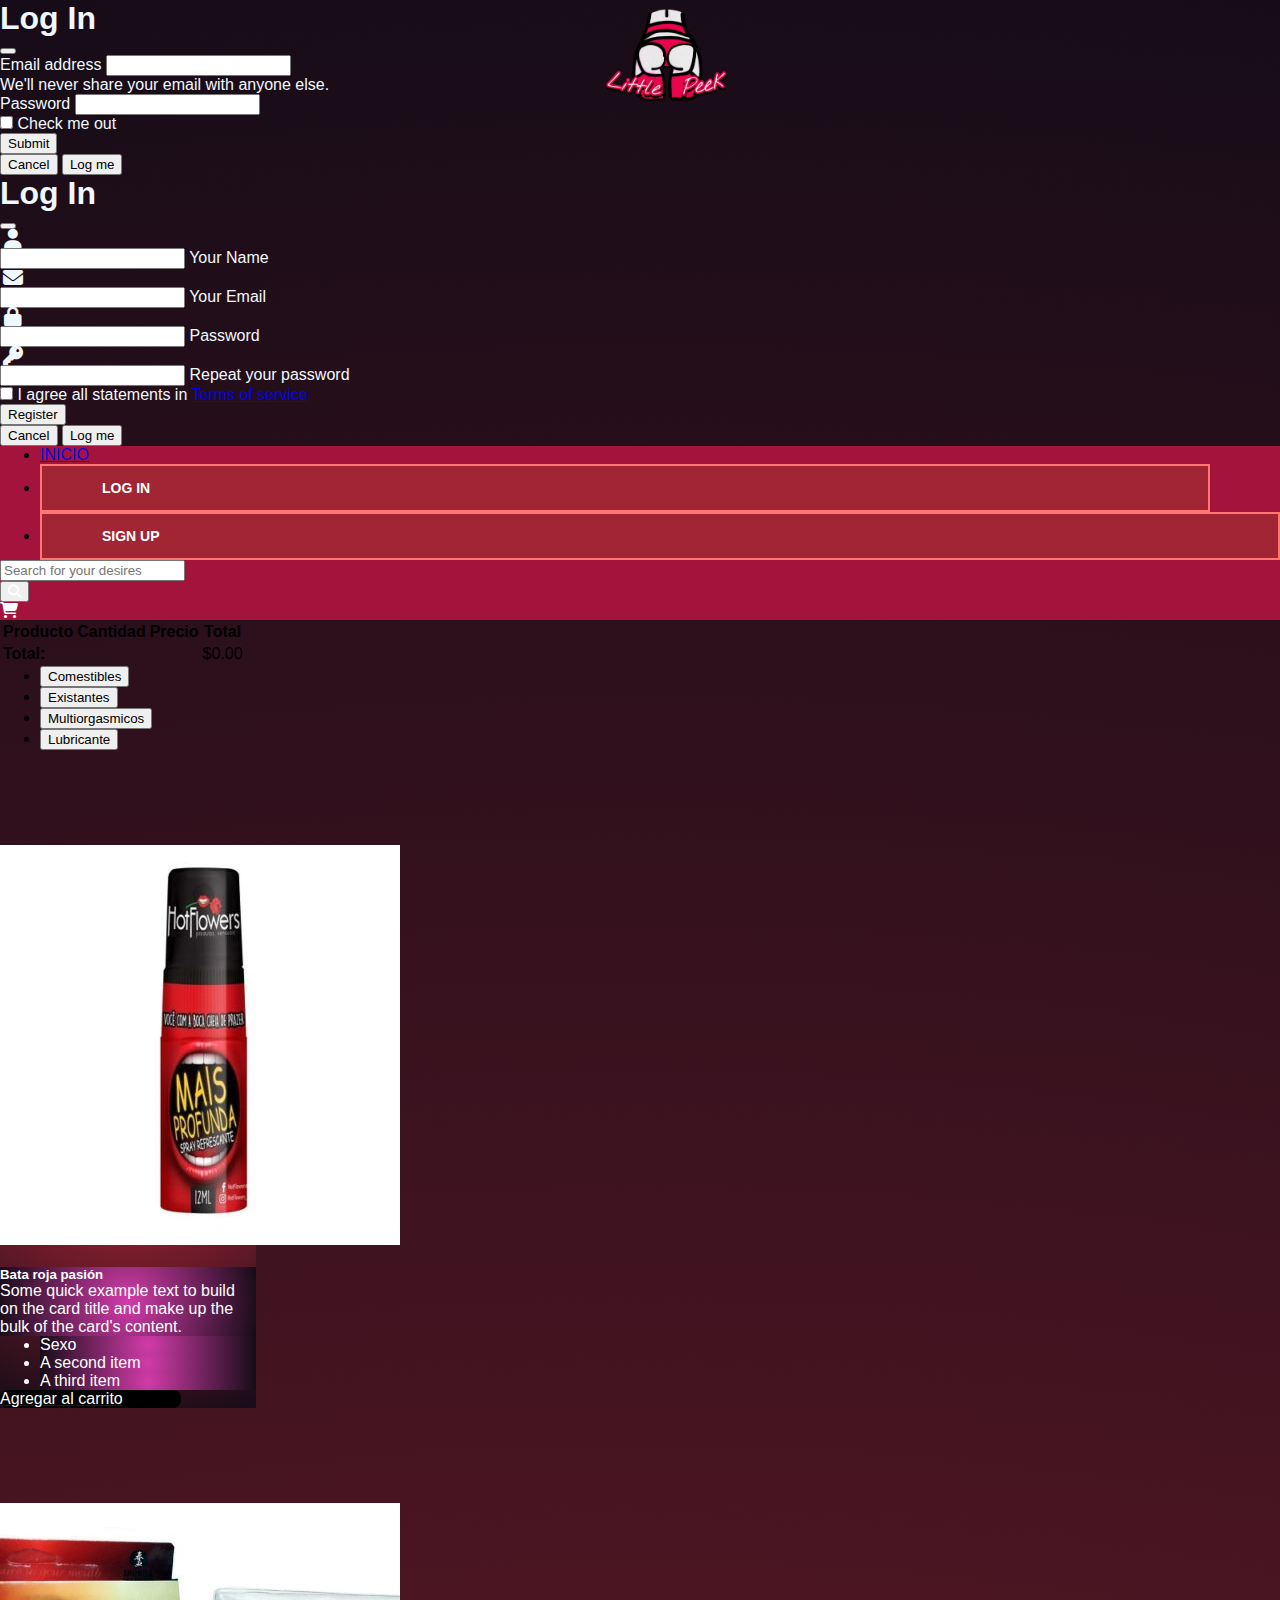
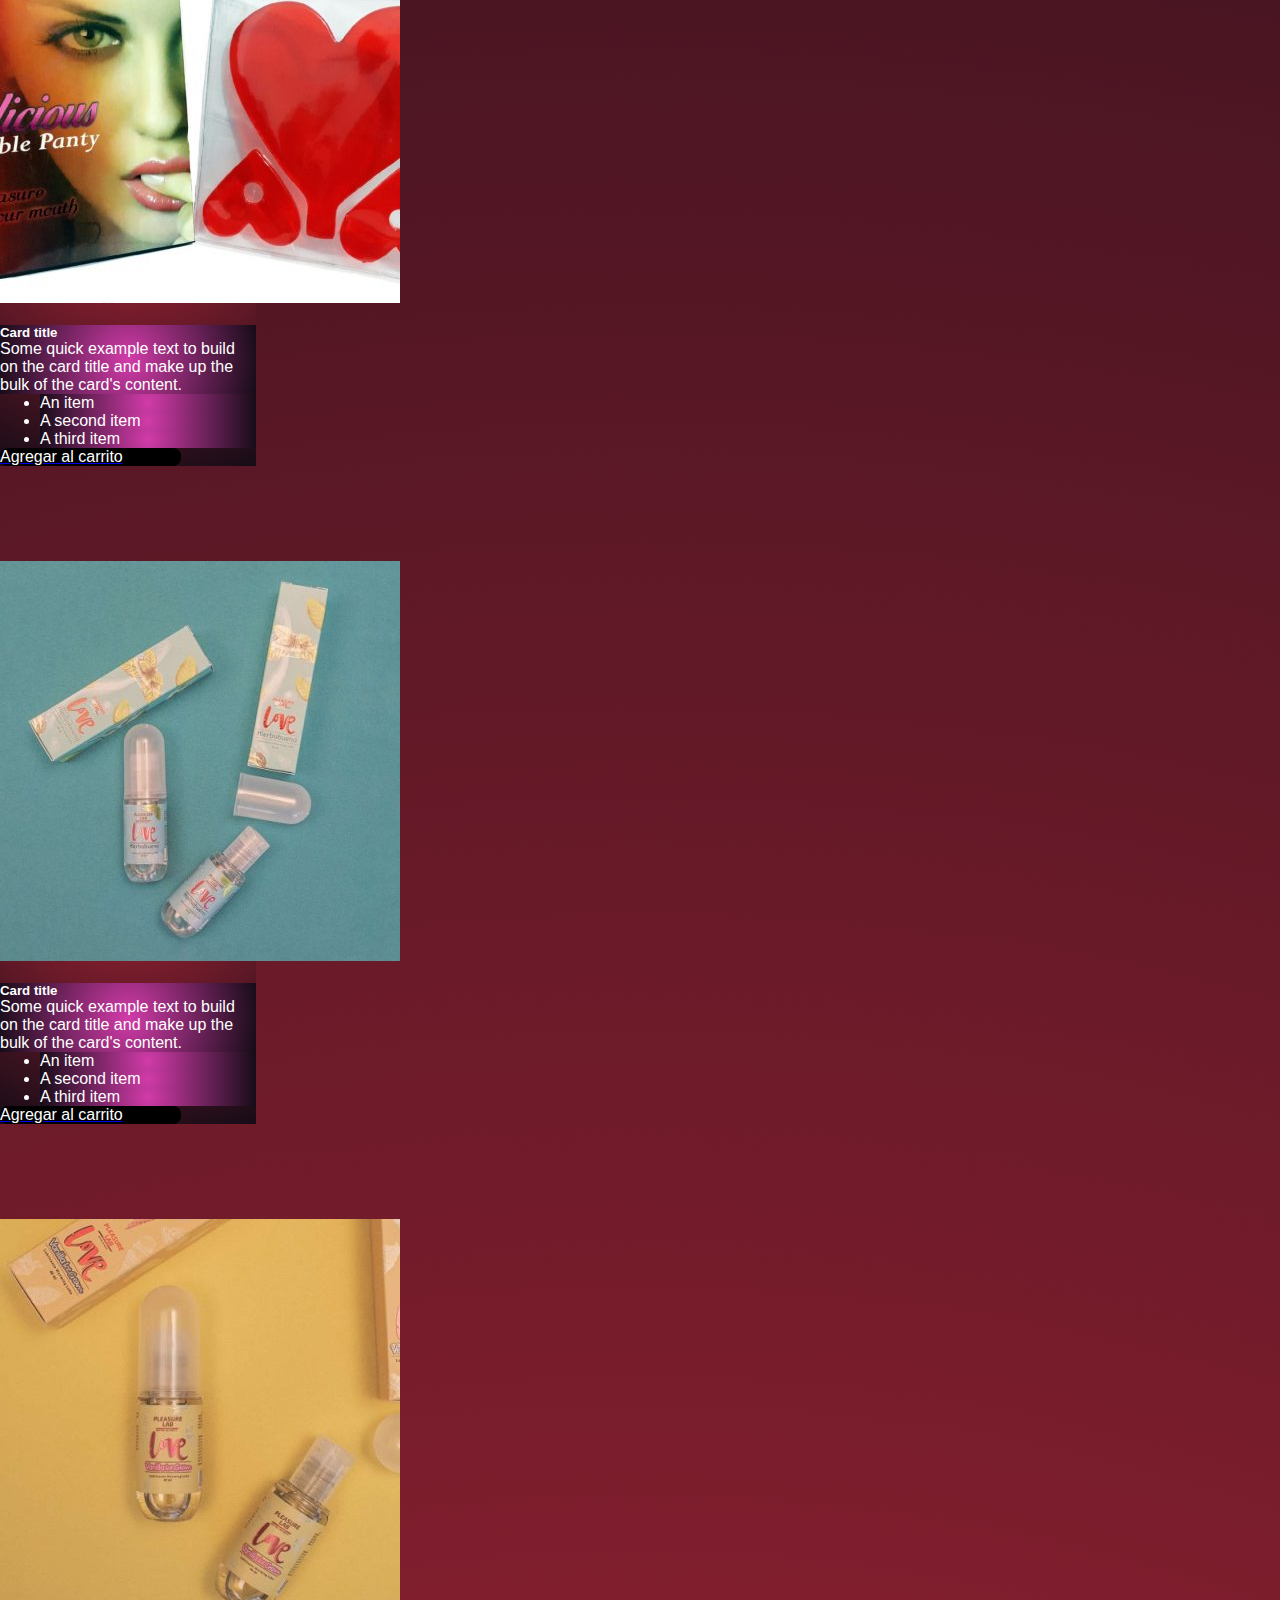
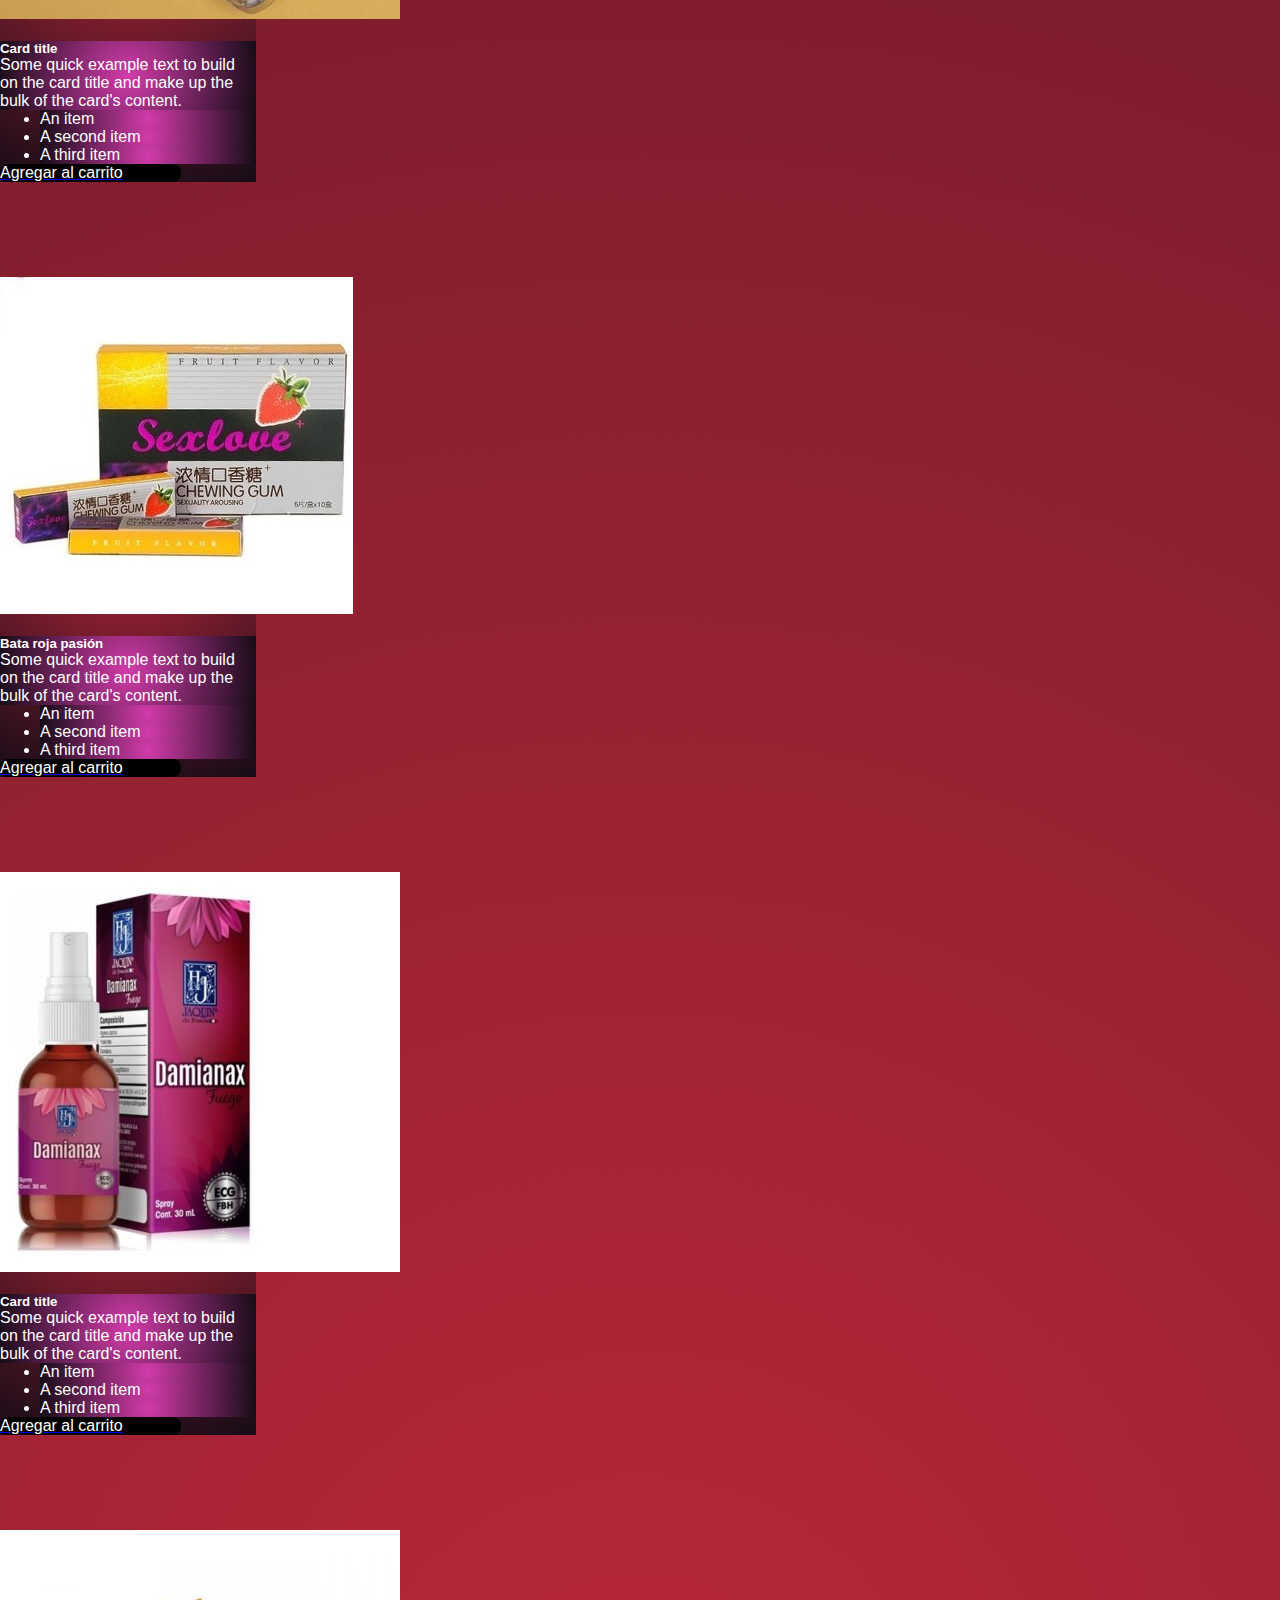
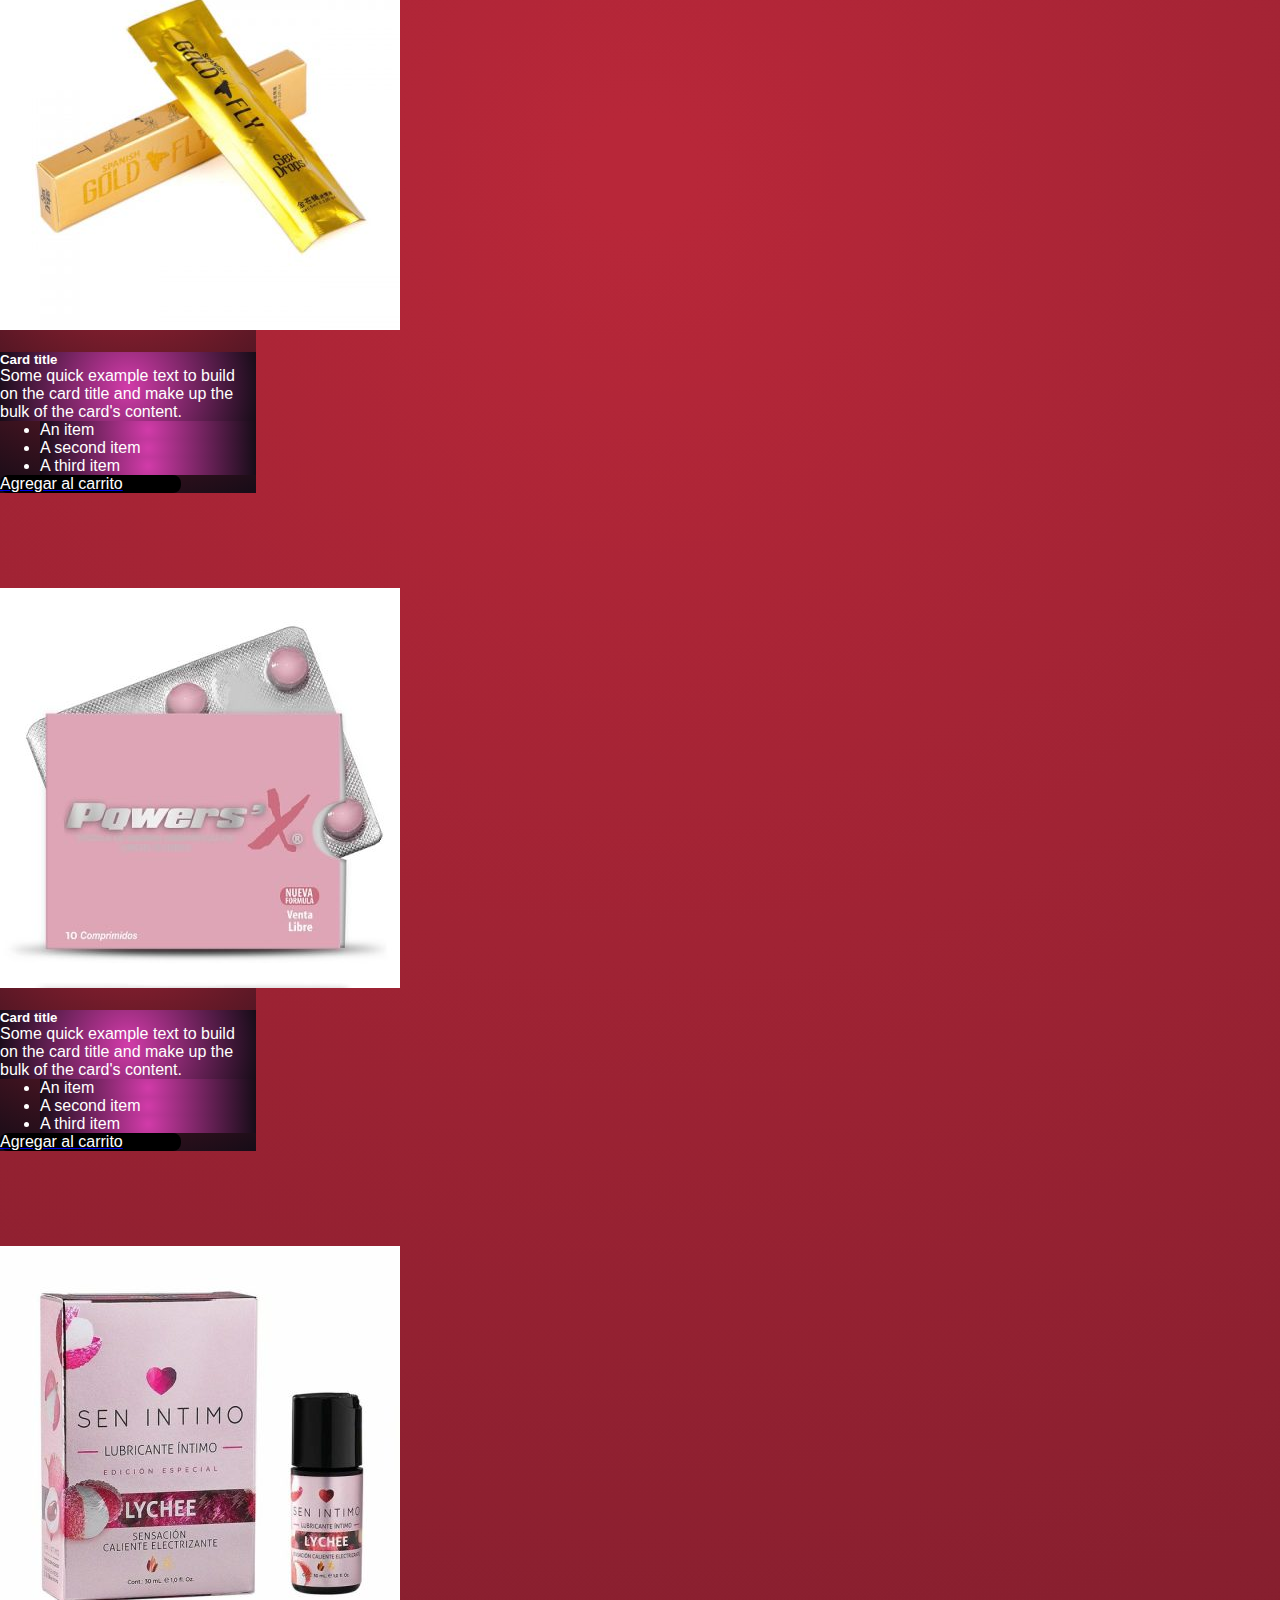
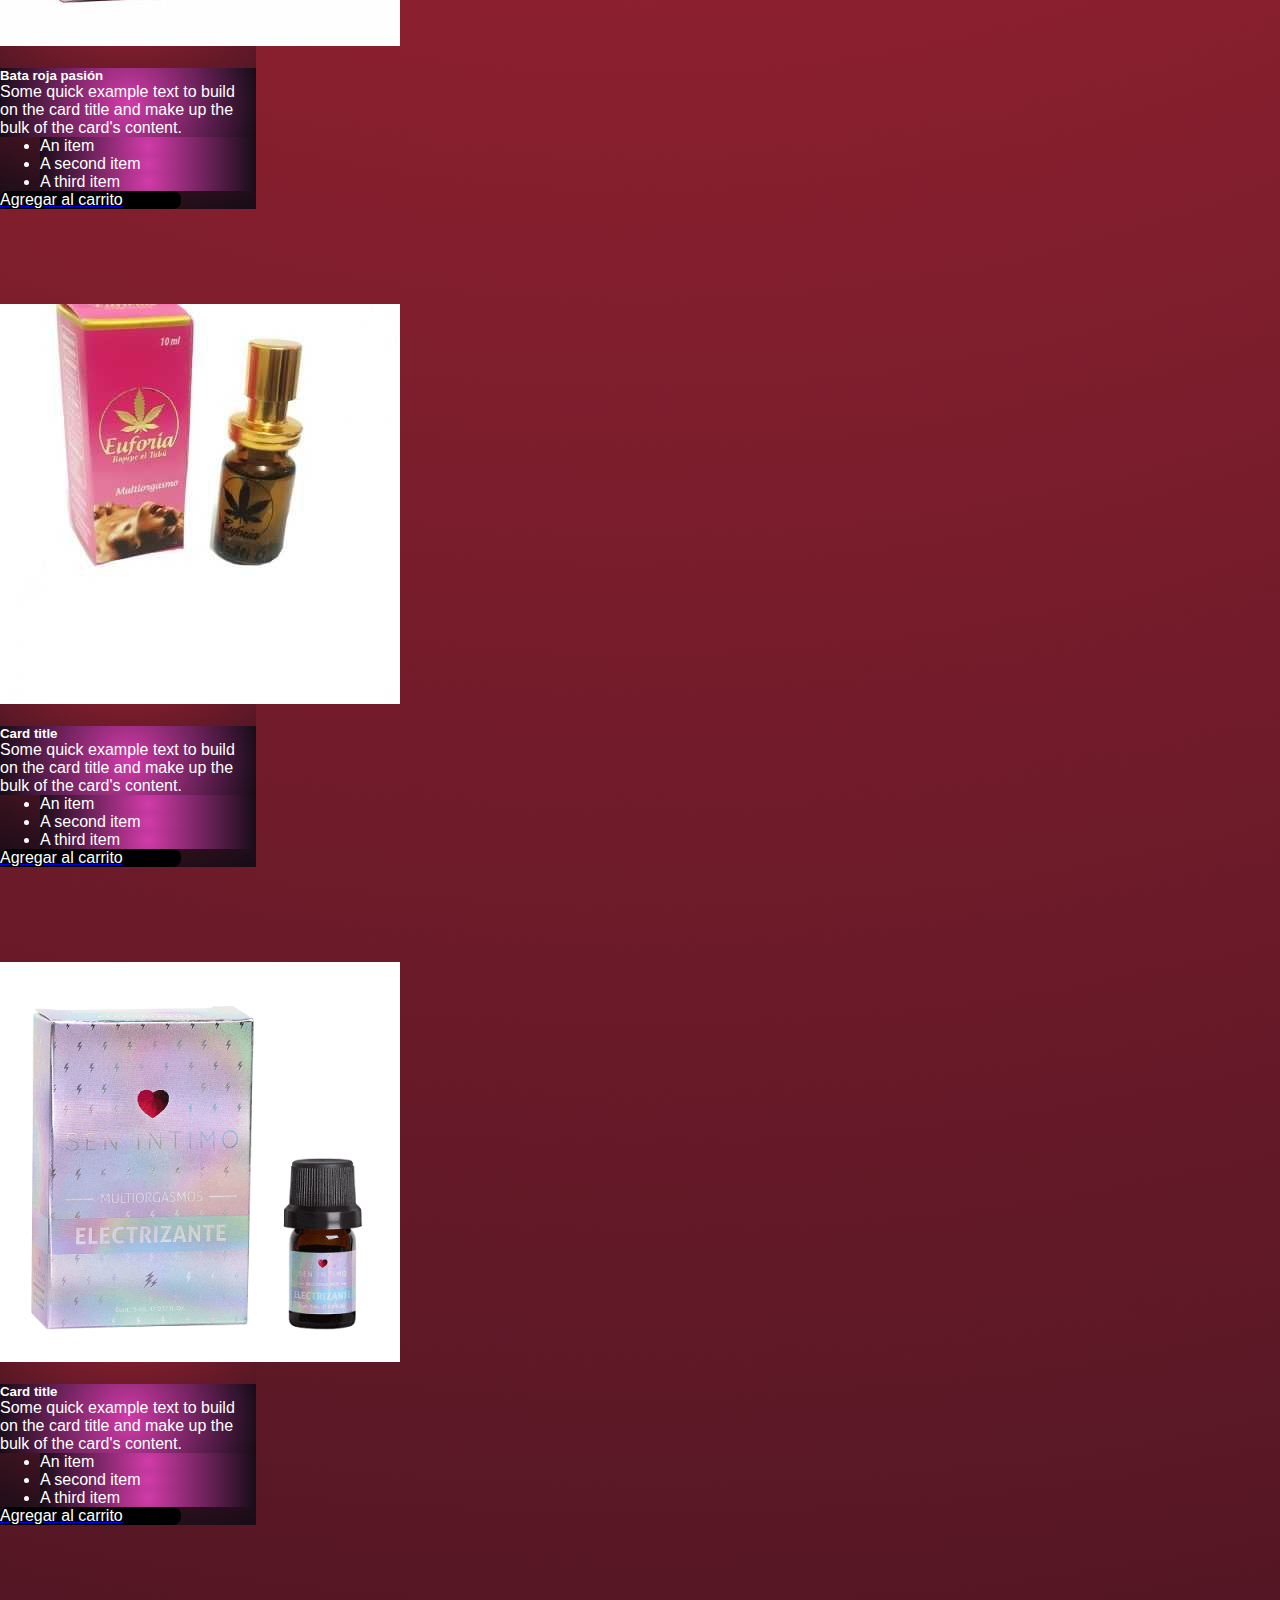
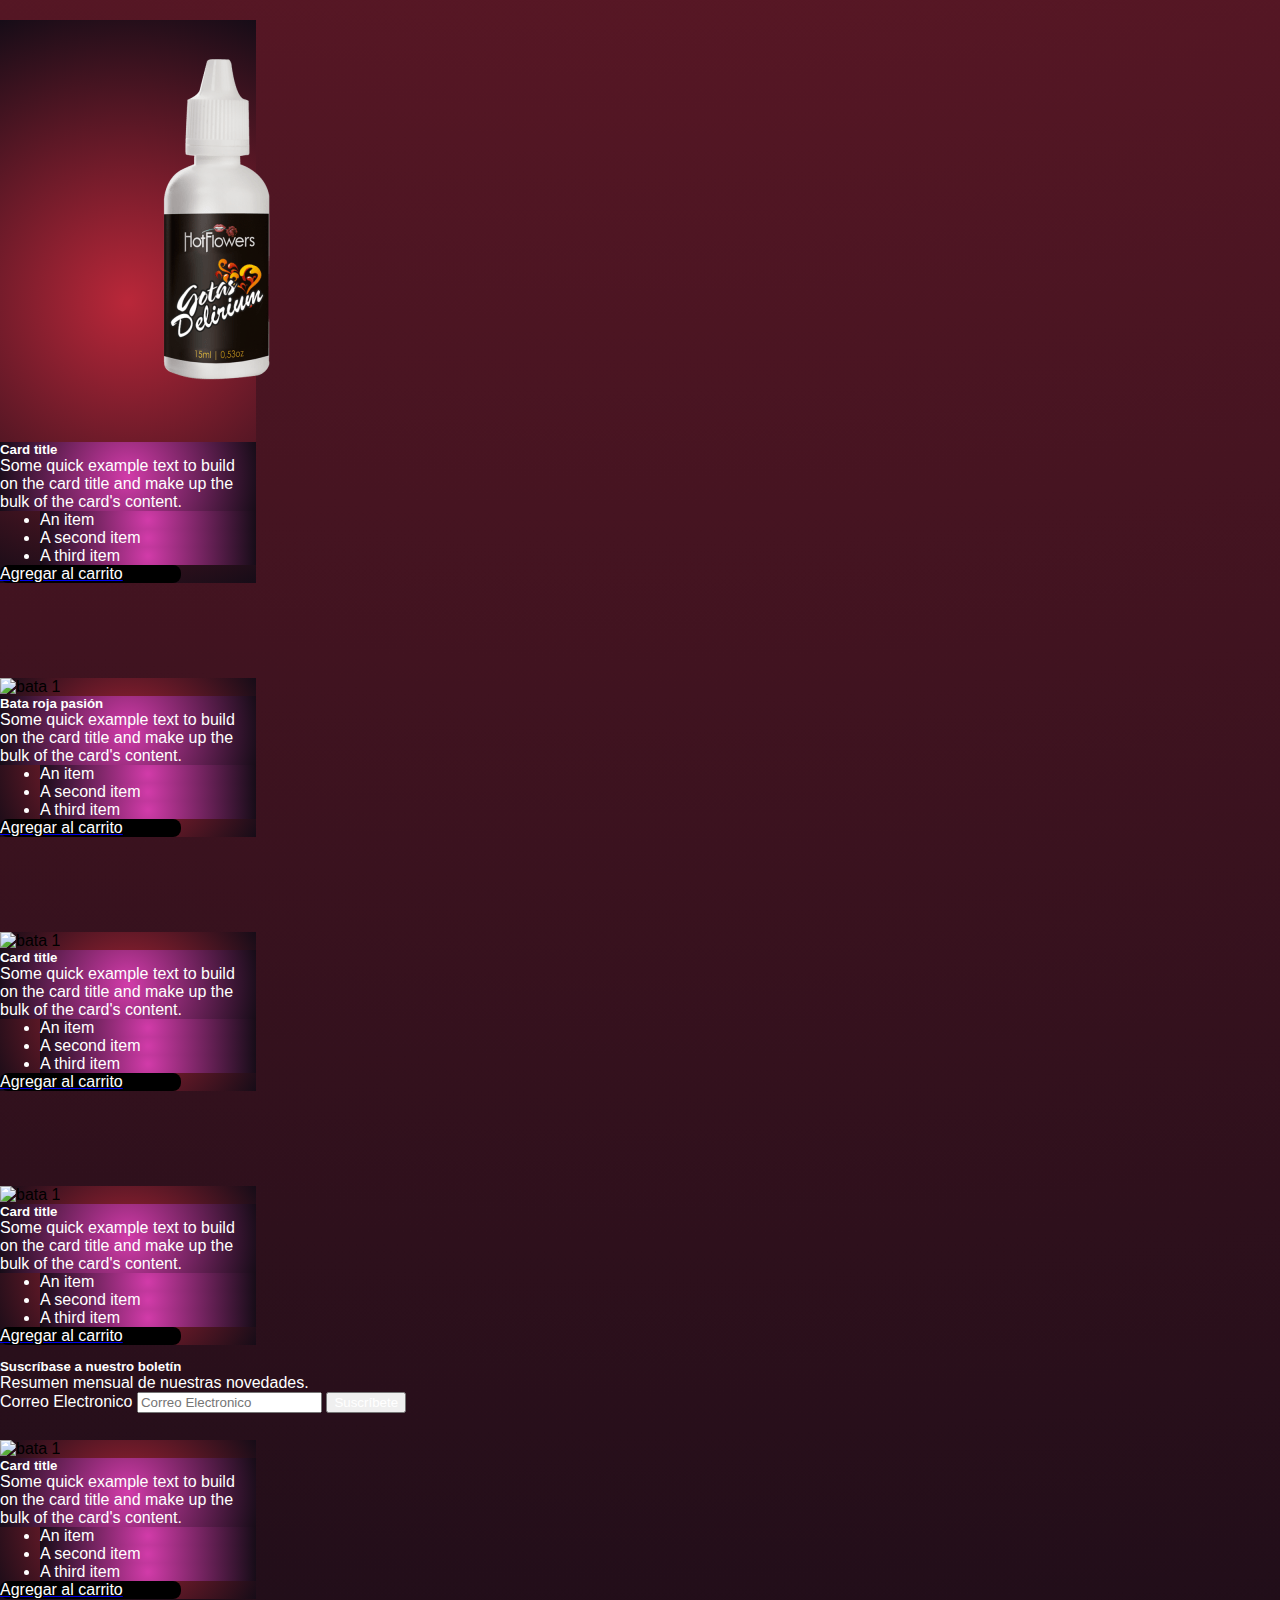
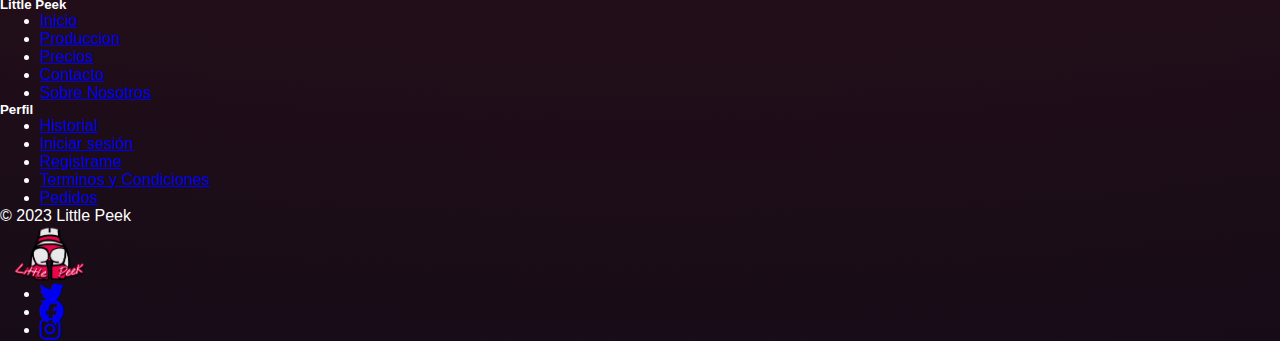
==== Categories/Cosmeticos/cosmeticos.html @ 03fe1978 "Categorias" ====
<!DOCTYPE html>
<html lang="en">

<head>
    <meta charset="UTF-8">
    <meta http-equiv="X-UA-Compatible" content="IE=edge">
    <meta name="viewport" content="width=device-width, initial-scale=1.0">
    <title>Little Peek</title>
    <link rel="icon" href="/assets/pics/qlo.png">
    <link rel="stylesheet" href="https://cdnjs.cloudflare.com/ajax/libs/font-awesome/6.3.0/css/all.min.css">
    <link href="https://cdn.jsdelivr.net/npm/bootstrap@5.2.3/dist/css/bootstrap.min.css" rel="stylesheet"
        integrity="sha384-rbsA2VBKQhggwzxH7pPCaAqO46MgnOM80zW1RWuH61DGLwZJEdK2Kadq2F9CUG65" crossorigin="anonymous">
    <link rel="stylesheet" href="/Categories/css/estilo.css">
    <link rel="stylesheet" href="/index.html">
    <link rel="stylesheet" href="/assets/styles.css">
</head>

<body
    style="background: rgb(184,39,57);background: radial-gradient(circle, rgba(184,39,57,1) 1%, rgba(22,12,23,1) 100%);">
    <div>
        <div class="modal fade" id="LoginModal" tabindex="-1" aria-labelledby="exampleModalLabel" aria-hidden="true">
            <div class="modal-dialog modal-dialog-centered">
                <div class="modal-content bg-dark" style="color: aliceblue;">
                    <div class="modal-header">
                        <h1 class="modal-title fs-5" id="exampleModalLabel">Log In</h1>
                        <button type="button" class="btn-close" data-bs-dismiss="modal" aria-label="Close"></button>
                    </div>
                    <div class="modal-body">
                        <form class="mx-1 mx-md-4">
                            <form>
                                <div class="mb-3">
                                    <label for="exampleInputEmail1" class="form-label">Email address</label>
                                    <input type="email" class="form-control" id="exampleInputEmail1"
                                        aria-describedby="emailHelp">
                                    <div id="emailHelp" class="form-text">We'll never share your email with anyone else.
                                    </div>
                                </div>
                                <div class="mb-3">
                                    <label for="exampleInputPassword1" class="form-label">Password</label>
                                    <input type="password" class="form-control" id="exampleInputPassword1">
                                </div>
                                <div class="mb-3 form-check">
                                    <input type="checkbox" class="form-check-input" id="exampleCheck1">
                                    <label class="form-check-label" for="exampleCheck1">Check me out</label>
                                </div>
                                <button type="submit" class="btn btn-primary">Submit</button>
                            </form>
                        </form>
                    </div>
                    <div class="modal-footer">
                        <button type="button" class="btn btn-secondary" data-bs-dismiss="modal">Cancel</button>
                        <button type="button" class="btn btn-primary">Log me</button>
                    </div>
                </div>
            </div>
        </div>
        <div class="modal fade" id="RegisterModal" tabindex="-1" aria-labelledby="exampleModalLabel" aria-hidden="true">
            <div class="modal-dialog modal-dialog-centered">
                <div class="modal-content bg-dark" style="color: aliceblue;">
                    <div class="modal-header">
                        <h1 class="modal-title fs-5" id="exampleModalLabel">Log In</h1>
                        <button type="button" class="btn-close" data-bs-dismiss="modal" aria-label="Close"></button>
                    </div>
                    <div class="modal-body">
                        <form class="mx-1 mx-md-4">

                            <div class="d-flex flex-row align-items-center mb-4">
                                <i class="fas fa-user fa-lg me-3 fa-fw"></i>
                                <div class="form-outline flex-fill mb-0">
                                    <input type="text" id="form3Example1c" class="form-control" />
                                    <label class="form-label" for="form3Example1c">Your Name</label>
                                </div>
                            </div>

                            <div class="d-flex flex-row align-items-center mb-4">
                                <i class="fas fa-envelope fa-lg me-3 fa-fw"></i>
                                <div class="form-outline flex-fill mb-0">
                                    <input type="email" id="form3Example3c" class="form-control" />
                                    <label class="form-label" for="form3Example3c">Your Email</label>
                                </div>
                            </div>

                            <div class="d-flex flex-row align-items-center mb-4">
                                <i class="fas fa-lock fa-lg me-3 fa-fw"></i>
                                <div class="form-outline flex-fill mb-0">
                                    <input type="password" id="form3Example4c" class="form-control" />
                                    <label class="form-label" for="form3Example4c">Password</label>
                                </div>
                            </div>

                            <div class="d-flex flex-row align-items-center mb-4">
                                <i class="fas fa-key fa-lg me-3 fa-fw"></i>
                                <div class="form-outline flex-fill mb-0">
                                    <input type="password" id="form3Example4cd" class="form-control" />
                                    <label class="form-label" for="form3Example4cd">Repeat your
                                        password</label>
                                </div>
                            </div>

                            <div class="form-check d-flex justify-content-center mb-5">
                                <input class="form-check-input me-2" type="checkbox" value="" id="form2Example3c" />
                                <label class="form-check-label" for="form2Example3">
                                    I agree all statements in <a href="#!">Terms of service</a>
                                </label>
                            </div>

                            <div class="d-flex justify-content-center mx-4 mb-3 mb-lg-4">
                                <button type="button" class="btn btn-primary btn-lg">Register</button>
                            </div>

                        </form>
                    </div>
                    <div class="modal-footer">
                        <button type="button" class="btn btn-secondary" data-bs-dismiss="modal">Cancel</button>
                        <button type="button" class="btn btn-primary">Log me</button>
                    </div>
                </div>
            </div>
        </div>
        <div>
            <div>
                <nav class="navbar navbar-expand-lg bg-body-tertiary p-0">
                    <div class="container-fluid  border-bottom " style="background-color: #a4133c ">
                        <div class="collapse navbar-collapse p-2" id="navbarSupportedContent">
                            <ul class="navbar-nav me-auto mb-2 mb-lg-0 " style="width: 28%;">
                                <li class="nav-item">
                                    <a class="nav-link active  text-light" aria-current="page"
                                        href="/index.html">INICIO</a>
                                </li>
                            </ul>
                            <div class="logo1">
                                <a class="qloo" href="#"><img src="/assets/pics/qlo.png" width="175" alt=""></a>
                            </div>
                            <ul class="navbar-nav me-auto mb-lg-0">
                                <li class=" nav-item" style="margin-right: 70px;">
                                    <a class=" btn btn1 butshadow nav-link active text-light me-5 " href="#"><strong
                                            class="raya" data-bs-toggle="modal" data-bs-target="#LoginModal">Log
                                            In</strong></a>
                                </li>
                                <li class="nav-item ">
                                    <a class=" btn btn1 butshadow nav-link active ms-5 text-light" href="#"><strong
                                            class="raya" data-bs-toggle="modal" data-bs-target="#">Sign
                                            Up</strong></a>
                                </li>
                            </ul>
                            <div class="input-group w-25">
                                <input type="text" class="form-control" placeholder="Search for your desires"
                                    aria-label="Recipient's username" aria-describedby="basic-addon2">
                                <div class="input-group-append">
                                    <button class="btn btn-outline-secondary" type="button"><i
                                            class="fa-solid fa-magnifying-glass" style="color: #ffffff;"></i></button>
                                </div>
                            </div>
                            <div class="ms-2">
                                <div class="col-1 carritop">
                                    <a class="btn bg-black" data-bs-toggle="offcanvas" href="#offcanvasExample"
                                        role="button" aria-controls="offcanvasExample">
                                        <i class="fa-solid fa-cart-shopping fa-bounce w-100"
                                            style="color: #ffffff;"></i>
                                    </a>
                                </div>
                            </div>
                        </div>
                    </div>
                </nav>
            </div>
            <div class="offcanvas offcanvas-end text-bg-dark" id="offcanvasExample">
                <div id="cart">
                    <table class="table table-dark table-striped">
                        <thead>
                            <tr>
                                <th>Producto</th>
                                <th>Cantidad</th>
                                <th>Precio</th>
                                <th>Total</th>
                            </tr>
                        </thead>
                        <tbody>
                        </tbody>
                        <tfoot>
                            <tr>
                                <td colspan="3" class="text-right"><strong>Total:</strong></td>
                                <td id="total">$0.00</td>
                            </tr>
                        </tfoot>
                    </table>
                </div>
            </div>




        </div>
    </div>

    <div class="mitad">
        <ul class="nav nav-tabs d-flex justify-content-evenly mt-2" id="myTab" role="tablist">
            <li class="nav-item" role="presentation">
                <button class="nav-link active text-bg-light opacity-50" id="home-tab" data-bs-toggle="tab"
                    data-bs-target="#home-tab-pane" type="button" role="tab" aria-controls="home-tab-pane"
                    aria-selected="true">Comestibles</button>
            </li>
            <li class="nav-item" role="presentation">
                <button class="nav-link text-bg-light opacity-50" id="profile-tab" data-bs-toggle="tab"
                    data-bs-target="#profile-tab-pane" type="button" role="tab" aria-controls="profile-tab-pane"
                    aria-selected="false">Existantes</button>
            </li>
            <li class="nav-item" role="presentation">
                <button class="nav-link text-bg-light opacity-50" id="contact-tab" data-bs-toggle="tab"
                    data-bs-target="#contact-tab-pane" type="button" role="tab" aria-controls="contact-tab-pane"
                    aria-selected="false">Multiorgasmicos</button>
            </li>
            <li class="nav-item" role="presentation">
                <button class="nav-link text-bg-light opacity-50" id="disabled-tab" data-bs-toggle="tab"
                    data-bs-target="#disabled-tab-pane" type="button" role="tab" aria-controls="disabled-tab-pane"
                    aria-selected="false">Lubricante</button>
            </li>
        </ul>



        <div class="tab-content" id="myTabContent">
            <div class="tab-pane fade show active" id="home-tab-pane" role="tabpanel" aria-labelledby="home-tab"
                tabindex="0">
                <div class="container text-center column-gap-5 ">
                    <div class="row row-cols-4 ">
                        <div class="col ">
                            <div class="card row-gap-5 me-5"
                                style="background: rgb(184,39,57);
                            background: radial-gradient(circle, rgb(184, 39, 57) 1%, rgba(22,12,23,1) 100%); border-color: #ffffff; width: 16rem; margin-top: 95px;">
                                <img src="/Categories/img/comestible.jpeg" class="card-img-top" alt="bata 1">
                                <img src="" alt="">
                                <div style="background: rgb(184,39,57);
                                background: radial-gradient(circle, rgb(208,59,168) 1%, rgba(22,12,23,1) 100%);"
                                    class="card-body">
                                    <h5 style="color: #ffffff;" class="card-title">Bata roja pasión</h5>
                                    <p style="color: #ffffff;" class="card-text">Some quick example text to build on the
                                        card title and make up the bulk
                                        of the card's content.</p>
                                </div>
                                <ul class="list-group list-group-flush">
                                    <li style="background: rgb(184,39,57);
                                    background: radial-gradient(circle, rgb(208, 59, 168) 1%, rgba(22,12,23,1) 100%); border-color: #ffffff; color: #ffffff;"
                                        class="list-group-item">Sexo</li>
                                    <li style="background: rgb(184,39,57);
                                    background: radial-gradient(circle, rgb(208,59,168) 1%, rgba(22,12,23,1) 100%);  border-color: #ffffff; color: #ffffff;"
                                        class="list-group-item">A second item</li>
                                    <li style="background: rgb(184,39,57);
                                    background: radial-gradient(circle, rgba(208,59,168) 1%, rgba(22,12,23,1) 100%);  border-color: #ffffff; color: #ffffff;"
                                        class="list-group-item">A third item</li>
                                </ul>
                                <div class="card-body">
                                    <a href="#" class="card-link">
                                        <div class="ms-2">
                                            <div class="col-1 carritop">
                                                <a class="btn" data-bs-toggle="offcanvas" href="#offcanvasExample"
                                                    role="button" aria-controls="offcanvasExample">
                                                    <div style="border-radius: 8px; background-color: #000000; color: #ffffff; width: 181px;"
                                                        onclick="addToCart('Producto 1', 10.00)">
                                                        Agregar al carrito
                                                    </div>
                                                </a>
                                            </div>
                                        </div>
                                    </a>
                                </div>
                            </div>
                        </div>
                        <div class="col">
                            <div class="card row-gap-5 me-5"
                                style="background: rgb(184,39,57);
                            background: radial-gradient(circle, rgb(184, 39, 57) 1%, rgba(22,12,23,1) 100%); border-color: #ffffff; width: 16rem; margin-top: 95px;">
                                <img src="/Categories/img/comestible2.jpg" class="card-img-top" alt="bata 1">
                                <img src="" alt="">
                                <div style="background: rgb(184,39,57);
                                background: radial-gradient(circle, rgb(208,59,168) 1%, rgba(22,12,23,1) 100%);"
                                    class="card-body">
                                    <h5 style="color: #ffffff;" class="card-title">Card title</h5>
                                    <p style="color: #ffffff;" class="card-text">Some quick example text to build on the
                                        card title and make up the bulk
                                        of the card's content.</p>
                                </div>
                                <ul class="list-group list-group-flush">
                                    <li style="background: rgb(184,39,57);
                                    background: radial-gradient(circle, rgb(208, 59, 168) 1%, rgba(22,12,23,1) 100%); border-color: #ffffff; color: #ffffff;"
                                        class="list-group-item">An item</li>
                                    <li style="background: rgb(184,39,57);
                                    background: radial-gradient(circle, rgb(208,59,168) 1%, rgba(22,12,23,1) 100%);  border-color: #ffffff; color: #ffffff;"
                                        class="list-group-item">A second item</li>
                                    <li style="background: rgb(184,39,57);
                                    background: radial-gradient(circle, rgba(208,59,168) 1%, rgba(22,12,23,1) 100%);  border-color: #ffffff; color: #ffffff;"
                                        class="list-group-item">A third item</li>
                                </ul>
                                <div class="card-body">
                                    <a href="#" class="card-link">
                                        <div class="ms-2">
                                            <div class="col-1 carritop">
                                                <a class="btn" data-bs-toggle="offcanvas" href="#offcanvasExample"
                                                    role="button" aria-controls="offcanvasExample">
                                                    <div style="border-radius: 8px; background-color: #000000; color: #ffffff; width: 181px;"
                                                        onclick="addToCart('Producto 1', 10.00)">
                                                        Agregar al carrito
                                                    </div>
                                                </a>
                                            </div>
                                        </div>
                                    </a>
                                </div>
                            </div>
                        </div>
                        <div class="col">
                            <div class="card row-gap-5 me-5"
                                style="box-shadow: 10px,20px,15px,5px #0000; background: rgb(184,39,57);
                            background: radial-gradient(circle, rgb(184, 39, 57) 1%, rgba(22,12,23,1) 100%); border-color: #ffffff; width: 16rem; margin-top: 95px;">
                                <img src="/Categories/img/comestible3.jpg" class="card-img-top" alt="bata 1">
                                <img src="" alt="">
                                <div style="background: rgb(184,39,57);
                                background: radial-gradient(circle, rgb(208,59,168) 1%, rgba(22,12,23,1) 100%);"
                                    class="card-body">
                                    <h5 style="color: #ffffff;" class="card-title">Card title</h5>
                                    <p style="color: #ffffff;" class="card-text">Some quick example text to build on the
                                        card title and make up the bulk
                                        of the card's content.</p>
                                </div>
                                <ul class="list-group list-group-flush">
                                    <li style="background: rgb(184,39,57);
                                    background: radial-gradient(circle, rgb(208, 59, 168) 1%, rgba(22,12,23,1) 100%); border-color: #ffffff; color: #ffffff;"
                                        class="list-group-item">An item</li>
                                    <li style="background: rgb(184,39,57);
                                    background: radial-gradient(circle, rgb(208,59,168) 1%, rgba(22,12,23,1) 100%);  border-color: #ffffff; color: #ffffff;"
                                        class="list-group-item">A second item</li>
                                    <li style="background: rgb(184,39,57);
                                    background: radial-gradient(circle, rgba(208,59,168) 1%, rgba(22,12,23,1) 100%);  border-color: #ffffff; color: #ffffff;"
                                        class="list-group-item">A third item</li>
                                </ul>
                                <div class="card-body">
                                    <a href="#" class="card-link">
                                        <div class="ms-2">
                                            <div class="col-1 carritop">
                                                <a class="btn" data-bs-toggle="offcanvas" href="#offcanvasExample"
                                                    role="button" aria-controls="offcanvasExample">
                                                    <div style="border-radius: 8px; background-color: #000000; color: #ffffff; width: 181px;"
                                                        onclick="addToCart('Producto 1', 10.00)">
                                                        Agregar al carrito
                                                    </div>
                                                </a>
                                            </div>
                                        </div>
                                    </a>
                                </div>
                            </div>
                        </div>
                        <div class="col">
                            <div class="card row-gap-5 me-5"
                                style="background: rgb(184,39,57);
                            background: radial-gradient(circle, rgb(184, 39, 57) 1%, rgba(22,12,23,1) 100%); border-color: #ffffff; width: 16rem; margin-top: 95px;">
                                <img src="/Categories/img/comestible4.jpg" class="card-img-top" alt="bata 1">
                                <img src="" alt="">
                                <div style="background: rgb(184,39,57);
                                background: radial-gradient(circle, rgb(208,59,168) 1%, rgba(22,12,23,1) 100%);"
                                    class="card-body">
                                    <h5 style="color: #ffffff;" class="card-title">Card title</h5>
                                    <p style="color: #ffffff;" class="card-text">Some quick example text to build on the
                                        card title and make up the bulk
                                        of the card's content.</p>
                                </div>
                                <ul class="list-group list-group-flush">
                                    <li style="background: rgb(184,39,57);
                                    background: radial-gradient(circle, rgb(208, 59, 168) 1%, rgba(22,12,23,1) 100%); border-color: #ffffff; color: #ffffff;"
                                        class="list-group-item">An item</li>
                                    <li style="background: rgb(184,39,57);
                                    background: radial-gradient(circle, rgb(208,59,168) 1%, rgba(22,12,23,1) 100%);  border-color: #ffffff; color: #ffffff;"
                                        class="list-group-item">A second item</li>
                                    <li style="background: rgb(184,39,57);
                                    background: radial-gradient(circle, rgba(208,59,168) 1%, rgba(22,12,23,1) 100%);  border-color: #ffffff; color: #ffffff;"
                                        class="list-group-item">A third item</li>
                                </ul>
                                <div class="card-body">
                                    <a href="#" class="card-link">
                                        <div class="ms-2">
                                            <div class="col-1 carritop">
                                                <a class="btn" data-bs-toggle="offcanvas" href="#offcanvasExample"
                                                    role="button" aria-controls="offcanvasExample">
                                                    <div style="border-radius: 8px; background-color: #000000; color: #ffffff; width: 181px;"
                                                        onclick="addToCart('Producto 1', 10.00)">
                                                        Agregar al carrito
                                                    </div>
                                                </a>
                                            </div>
                                        </div>
                                    </a>
                                </div>
                            </div>
                        </div>
                    </div>
                </div>
            </div>
            <div class="tab-pane fade" id="profile-tab-pane" role="tabpanel" aria-labelledby="profile-tab" tabindex="0">
                <div class="container text-center column-gap-5 ">
                    <div class="row row-cols-4 ">
                        <div class="col ">
                            <div class="card row-gap-5 me-5"
                                style="background: rgb(184,39,57);
                            background: radial-gradient(circle, rgb(184, 39, 57) 1%, rgba(22,12,23,1) 100%); border-color: #ffffff; width: 16rem; margin-top: 95px;">
                                <img src="/Categories/img/excitantes.jpg" class="card-img-top" alt="bata 1">
                                <img src="" alt="">
                                <div style="background: rgb(184,39,57);
                                background: radial-gradient(circle, rgb(208,59,168) 1%, rgba(22,12,23,1) 100%);"
                                    class="card-body">
                                    <h5 style="color: #ffffff;" class="card-title">Bata roja pasión</h5>
                                    <p style="color: #ffffff;" class="card-text">Some quick example text to build on
                                        the
                                        card title and make up the bulk
                                        of the card's content.</p>
                                </div>
                                <ul class="list-group list-group-flush">
                                    <li style="background: rgb(184,39,57);
                                    background: radial-gradient(circle, rgb(208, 59, 168) 1%, rgba(22,12,23,1) 100%); border-color: #ffffff; color: #ffffff;"
                                        class="list-group-item">An item</li>
                                    <li style="background: rgb(184,39,57);
                                    background: radial-gradient(circle, rgb(208,59,168) 1%, rgba(22,12,23,1) 100%);  border-color: #ffffff; color: #ffffff;"
                                        class="list-group-item">A second item</li>
                                    <li style="background: rgb(184,39,57);
                                    background: radial-gradient(circle, rgba(208,59,168) 1%, rgba(22,12,23,1) 100%);  border-color: #ffffff; color: #ffffff;"
                                        class="list-group-item">A third item</li>
                                </ul>
                                <div class="card-body">
                                    <a href="#" class="card-link">
                                        <div class="ms-2">
                                            <div class="col-1 carritop">
                                                <a class="btn" data-bs-toggle="offcanvas" href="#offcanvasExample"
                                                    role="button" aria-controls="offcanvasExample">
                                                    <div style="border-radius: 8px; background-color: #000000; color: #ffffff; width: 181px;"
                                                        onclick="addToCart('Producto 1', 10.00)">
                                                        Agregar al carrito
                                                    </div>
                                                </a>
                                            </div>
                                        </div>
                                    </a>
                                </div>
                            </div>
                        </div>
                        <div class="col">
                            <div class="card row-gap-5 me-5"
                                style="background: rgb(184,39,57);
                            background: radial-gradient(circle, rgb(184, 39, 57) 1%, rgba(22,12,23,1) 100%); border-color: #ffffff; width: 16rem; margin-top: 95px;">
                                <img src="/Categories/img/excitantes2.jpg" class="card-img-top" alt="bata 1">
                                <img src="" alt="">
                                <div style="background: rgb(184,39,57);
                                background: radial-gradient(circle, rgb(208,59,168) 1%, rgba(22,12,23,1) 100%);"
                                    class="card-body">
                                    <h5 style="color: #ffffff;" class="card-title">Card title</h5>
                                    <p style="color: #ffffff;" class="card-text">Some quick example text to build on
                                        the
                                        card title and make up the bulk
                                        of the card's content.</p>
                                </div>
                                <ul class="list-group list-group-flush">
                                    <li style="background: rgb(184,39,57);
                                    background: radial-gradient(circle, rgb(208, 59, 168) 1%, rgba(22,12,23,1) 100%); border-color: #ffffff; color: #ffffff;"
                                        class="list-group-item">An item</li>
                                    <li style="background: rgb(184,39,57);
                                    background: radial-gradient(circle, rgb(208,59,168) 1%, rgba(22,12,23,1) 100%);  border-color: #ffffff; color: #ffffff;"
                                        class="list-group-item">A second item</li>
                                    <li style="background: rgb(184,39,57);
                                    background: radial-gradient(circle, rgba(208,59,168) 1%, rgba(22,12,23,1) 100%);  border-color: #ffffff; color: #ffffff;"
                                        class="list-group-item">A third item</li>
                                </ul>
                                <div class="card-body">
                                    <a href="#" class="card-link">
                                        <div class="ms-2">
                                            <div class="col-1 carritop">
                                                <a class="btn" data-bs-toggle="offcanvas" href="#offcanvasExample"
                                                    role="button" aria-controls="offcanvasExample">
                                                    <div style="border-radius: 8px; background-color: #000000; color: #ffffff; width: 181px;"
                                                        onclick="addToCart('Producto 1', 10.00)">
                                                        Agregar al carrito
                                                    </div>
                                                </a>
                                            </div>
                                        </div>
                                    </a>
                                </div>
                            </div>
                        </div>
                        <div class="col">
                            <div class="card row-gap-5 me-5"
                                style="box-shadow: 10px,20px,15px,5px #0000; background: rgb(184,39,57);
                            background: radial-gradient(circle, rgb(184, 39, 57) 1%, rgba(22,12,23,1) 100%); border-color: #ffffff; width: 16rem; margin-top: 95px;">
                                <img src="/Categories/img/excitantes3.jpg" class="card-img-top" alt="bata 1">
                                <img src="" alt="">
                                <div style="background: rgb(184,39,57);
                                background: radial-gradient(circle, rgb(208,59,168) 1%, rgba(22,12,23,1) 100%);"
                                    class="card-body">
                                    <h5 style="color: #ffffff;" class="card-title">Card title</h5>
                                    <p style="color: #ffffff;" class="card-text">Some quick example text to build on
                                        the
                                        card title and make up the bulk
                                        of the card's content.</p>
                                </div>
                                <ul class="list-group list-group-flush">
                                    <li style="background: rgb(184,39,57);
                                    background: radial-gradient(circle, rgb(208, 59, 168) 1%, rgba(22,12,23,1) 100%); border-color: #ffffff; color: #ffffff;"
                                        class="list-group-item">An item</li>
                                    <li style="background: rgb(184,39,57);
                                    background: radial-gradient(circle, rgb(208,59,168) 1%, rgba(22,12,23,1) 100%);  border-color: #ffffff; color: #ffffff;"
                                        class="list-group-item">A second item</li>
                                    <li style="background: rgb(184,39,57);
                                    background: radial-gradient(circle, rgba(208,59,168) 1%, rgba(22,12,23,1) 100%);  border-color: #ffffff; color: #ffffff;"
                                        class="list-group-item">A third item</li>
                                </ul>
                                <div class="card-body">
                                    <a href="#" class="card-link">
                                        <div class="ms-2">
                                            <div class="col-1 carritop">
                                                <a class="btn" data-bs-toggle="offcanvas" href="#offcanvasExample"
                                                    role="button" aria-controls="offcanvasExample">
                                                    <div style="border-radius: 8px; background-color: #000000; color: #ffffff; width: 181px;"
                                                        onclick="addToCart('Producto 1', 10.00)">
                                                        Agregar al carrito
                                                    </div>
                                                </a>
                                            </div>
                                        </div>
                                    </a>
                                </div>
                            </div>
                        </div>
                        <div class="col">
                            <div class="card row-gap-5 me-5"
                                style="background: rgb(184,39,57);
                            background: radial-gradient(circle, rgb(184, 39, 57) 1%, rgba(22,12,23,1) 100%); border-color: #ffffff; width: 16rem; margin-top: 95px;">
                                <img src="/Categories/img/excitantes4.jpg" class="card-img-top" alt="bata 1">
                                <img src="" alt="">
                                <div style="background: rgb(184,39,57);
                                background: radial-gradient(circle, rgb(208,59,168) 1%, rgba(22,12,23,1) 100%);"
                                    class="card-body">
                                    <h5 style="color: #ffffff;" class="card-title">Card title</h5>
                                    <p style="color: #ffffff;" class="card-text">Some quick example text to build on
                                        the
                                        card title and make up the bulk
                                        of the card's content.</p>
                                </div>
                                <ul class="list-group list-group-flush">
                                    <li style="background: rgb(184,39,57);
                                    background: radial-gradient(circle, rgb(208, 59, 168) 1%, rgba(22,12,23,1) 100%); border-color: #ffffff; color: #ffffff;"
                                        class="list-group-item">An item</li>
                                    <li style="background: rgb(184,39,57);
                                    background: radial-gradient(circle, rgb(208,59,168) 1%, rgba(22,12,23,1) 100%);  border-color: #ffffff; color: #ffffff;"
                                        class="list-group-item">A second item</li>
                                    <li style="background: rgb(184,39,57);
                                    background: radial-gradient(circle, rgba(208,59,168) 1%, rgba(22,12,23,1) 100%);  border-color: #ffffff; color: #ffffff;"
                                        class="list-group-item">A third item</li>
                                </ul>
                                <div class="card-body">
                                    <a href="#" class="card-link">
                                        <div class="ms-2">
                                            <div class="col-1 carritop">
                                                <a class="btn" data-bs-toggle="offcanvas" href="#offcanvasExample"
                                                    role="button" aria-controls="offcanvasExample">
                                                    <div style="border-radius: 8px; background-color: #000000; color: #ffffff; width: 181px;"
                                                        onclick="addToCart('Producto 1', 10.00)">
                                                        Agregar al carrito
                                                    </div>
                                                </a>
                                            </div>
                                        </div>
                                    </a>
                                </div>
                            </div>
                        </div>
                    </div>
                </div>
            </div>
            <div class="tab-pane fade" id="contact-tab-pane" role="tabpanel" aria-labelledby="contact-tab" tabindex="0">
                <div class="container text-center column-gap-5 ">
                    <div class="row row-cols-4 ">
                        <div class="col ">
                            <div class="card row-gap-5 me-5"
                                style="background: rgb(184,39,57);
                            background: radial-gradient(circle, rgb(184, 39, 57) 1%, rgba(22,12,23,1) 100%); border-color: #ffffff; width: 16rem; margin-top: 95px;">
                                <img src="/Categories/img/multiorgasmicos.jpeg" class="card-img-top" alt="bata 1">
                                <img src="" alt="">
                                <div style="background: rgb(184,39,57);
                                background: radial-gradient(circle, rgb(208,59,168) 1%, rgba(22,12,23,1) 100%);"
                                    class="card-body">
                                    <h5 style="color: #ffffff;" class="card-title">Bata roja pasión</h5>
                                    <p style="color: #ffffff;" class="card-text">Some quick example text to build on
                                        the
                                        card title and make up the bulk
                                        of the card's content.</p>
                                </div>
                                <ul class="list-group list-group-flush">
                                    <li style="background: rgb(184,39,57);
                                    background: radial-gradient(circle, rgb(208, 59, 168) 1%, rgba(22,12,23,1) 100%); border-color: #ffffff; color: #ffffff;"
                                        class="list-group-item">An item</li>
                                    <li style="background: rgb(184,39,57);
                                    background: radial-gradient(circle, rgb(208,59,168) 1%, rgba(22,12,23,1) 100%);  border-color: #ffffff; color: #ffffff;"
                                        class="list-group-item">A second item</li>
                                    <li style="background: rgb(184,39,57);
                                    background: radial-gradient(circle, rgba(208,59,168) 1%, rgba(22,12,23,1) 100%);  border-color: #ffffff; color: #ffffff;"
                                        class="list-group-item">A third item</li>
                                </ul>
                                <div class="card-body">
                                    <a href="#" class="card-link">
                                        <div class="ms-2">
                                            <div class="col-1 carritop">
                                                <a class="btn" data-bs-toggle="offcanvas" href="#offcanvasExample"
                                                    role="button" aria-controls="offcanvasExample">
                                                    <div style="border-radius: 8px; background-color: #000000; color: #ffffff; width: 181px;"
                                                        onclick="addToCart('Producto 1', 10.00)">
                                                        Agregar al carrito
                                                    </div>
                                                </a>
                                            </div>
                                        </div>
                                    </a>
                                </div>
                            </div>
                        </div>
                        <div class="col">
                            <div class="card row-gap-5 me-5"
                                style="background: rgb(184,39,57);
                            background: radial-gradient(circle, rgb(184, 39, 57) 1%, rgba(22,12,23,1) 100%); border-color: #ffffff; width: 16rem; margin-top: 95px;">
                                <img src="/Categories/img/multiorgasmicos2.jpg" class="card-img-top" alt="bata 1">
                                <img src="" alt="">
                                <div style="background: rgb(184,39,57);
                                background: radial-gradient(circle, rgb(208,59,168) 1%, rgba(22,12,23,1) 100%);"
                                    class="card-body">
                                    <h5 style="color: #ffffff;" class="card-title">Card title</h5>
                                    <p style="color: #ffffff;" class="card-text">Some quick example text to build on
                                        the
                                        card title and make up the bulk
                                        of the card's content.</p>
                                </div>
                                <ul class="list-group list-group-flush">
                                    <li style="background: rgb(184,39,57);
                                    background: radial-gradient(circle, rgb(208, 59, 168) 1%, rgba(22,12,23,1) 100%); border-color: #ffffff; color: #ffffff;"
                                        class="list-group-item">An item</li>
                                    <li style="background: rgb(184,39,57);
                                    background: radial-gradient(circle, rgb(208,59,168) 1%, rgba(22,12,23,1) 100%);  border-color: #ffffff; color: #ffffff;"
                                        class="list-group-item">A second item</li>
                                    <li style="background: rgb(184,39,57);
                                    background: radial-gradient(circle, rgba(208,59,168) 1%, rgba(22,12,23,1) 100%);  border-color: #ffffff; color: #ffffff;"
                                        class="list-group-item">A third item</li>
                                </ul>
                                <div class="card-body">
                                    <a href="#" class="card-link">
                                        <div class="ms-2">
                                            <div class="col-1 carritop">
                                                <a class="btn" data-bs-toggle="offcanvas" href="#offcanvasExample"
                                                    role="button" aria-controls="offcanvasExample">
                                                    <div style="border-radius: 8px; background-color: #000000; color: #ffffff; width: 181px;"
                                                        onclick="addToCart('Producto 1', 10.00)">
                                                        Agregar al carrito
                                                    </div>
                                                </a>
                                            </div>
                                        </div>
                                    </a>
                                </div>
                            </div>
                        </div>
                        <div class="col">
                            <div class="card row-gap-5 me-5"
                                style="box-shadow: 10px,20px,15px,5px #0000; background: rgb(184,39,57);
                            background: radial-gradient(circle, rgb(184, 39, 57) 1%, rgba(22,12,23,1) 100%); border-color: #ffffff; width: 16rem; margin-top: 95px;">
                                <img src="/Categories/img/multiorgasmicos3.png" class="card-img-top" alt="bata 1">
                                <img src="" alt="">
                                <div style="background: rgb(184,39,57);
                                background: radial-gradient(circle, rgb(208,59,168) 1%, rgba(22,12,23,1) 100%);"
                                    class="card-body">
                                    <h5 style="color: #ffffff;" class="card-title">Card title</h5>
                                    <p style="color: #ffffff;" class="card-text">Some quick example text to build on
                                        the
                                        card title and make up the bulk
                                        of the card's content.</p>
                                </div>
                                <ul class="list-group list-group-flush">
                                    <li style="background: rgb(184,39,57);
                                    background: radial-gradient(circle, rgb(208, 59, 168) 1%, rgba(22,12,23,1) 100%); border-color: #ffffff; color: #ffffff;"
                                        class="list-group-item">An item</li>
                                    <li style="background: rgb(184,39,57);
                                    background: radial-gradient(circle, rgb(208,59,168) 1%, rgba(22,12,23,1) 100%);  border-color: #ffffff; color: #ffffff;"
                                        class="list-group-item">A second item</li>
                                    <li style="background: rgb(184,39,57);
                                    background: radial-gradient(circle, rgba(208,59,168) 1%, rgba(22,12,23,1) 100%);  border-color: #ffffff; color: #ffffff;"
                                        class="list-group-item">A third item</li>
                                </ul>
                                <div class="card-body">
                                    <a href="#" class="card-link">
                                        <div class="ms-2">
                                            <div class="col-1 carritop">
                                                <a class="btn" data-bs-toggle="offcanvas" href="#offcanvasExample"
                                                    role="button" aria-controls="offcanvasExample">
                                                    <div style="border-radius: 8px; background-color: #000000; color: #ffffff; width: 181px;"
                                                        onclick="addToCart('Producto 1', 10.00)">
                                                        Agregar al carrito
                                                    </div>
                                                </a>
                                            </div>
                                        </div>
                                    </a>
                                </div>
                            </div>
                        </div>
                        <div class="col">
                            <div class="card row-gap-5 me-5"
                                style="background: rgb(184,39,57);
                            background: radial-gradient(circle, rgb(184, 39, 57) 1%, rgba(22,12,23,1) 100%); border-color: #ffffff; width: 16rem; margin-top: 95px;">
                                <img src="/Categories/img/multiorgasmicos4.png" class="card-img-top" alt="bata 1">
                                <img src="" alt="">
                                <div style="background: rgb(184,39,57);
                                background: radial-gradient(circle, rgb(208,59,168) 1%, rgba(22,12,23,1) 100%);"
                                    class="card-body">
                                    <h5 style="color: #ffffff;" class="card-title">Card title</h5>
                                    <p style="color: #ffffff;" class="card-text">Some quick example text to build on
                                        the
                                        card title and make up the bulk
                                        of the card's content.</p>
                                </div>
                                <ul class="list-group list-group-flush">
                                    <li style="background: rgb(184,39,57);
                                    background: radial-gradient(circle, rgb(208, 59, 168) 1%, rgba(22,12,23,1) 100%); border-color: #ffffff; color: #ffffff;"
                                        class="list-group-item">An item</li>
                                    <li style="background: rgb(184,39,57);
                                    background: radial-gradient(circle, rgb(208,59,168) 1%, rgba(22,12,23,1) 100%);  border-color: #ffffff; color: #ffffff;"
                                        class="list-group-item">A second item</li>
                                    <li style="background: rgb(184,39,57);
                                    background: radial-gradient(circle, rgba(208,59,168) 1%, rgba(22,12,23,1) 100%);  border-color: #ffffff; color: #ffffff;"
                                        class="list-group-item">A third item</li>
                                </ul>
                                <div class="card-body">
                                    <a href="#" class="card-link">
                                        <div class="ms-2">
                                            <div class="col-1 carritop">
                                                <a class="btn" data-bs-toggle="offcanvas" href="#offcanvasExample"
                                                    role="button" aria-controls="offcanvasExample">
                                                    <div style="border-radius: 8px; background-color: #000000; color: #ffffff; width: 181px;"
                                                        onclick="addToCart('Producto 1', 10.00)">
                                                        Agregar al carrito
                                                    </div>
                                                </a>
                                            </div>
                                        </div>
                                    </a>
                                </div>
                            </div>
                        </div>
                    </div>
                </div>
            </div>
            <div class="tab-pane fade" id="disabled-tab-pane" role="tabpanel" aria-labelledby="disabled-tab"
                tabindex="0">
                <div class="container text-center column-gap-5 ">
                    <div class="row row-cols-4 ">
                        <div class="col ">
                            <div class="card row-gap-5 me-5"
                                style="background: rgb(184,39,57);
                        background: radial-gradient(circle, rgb(184, 39, 57) 1%, rgba(22,12,23,1) 100%); border-color: #ffffff; width: 16rem; margin-top: 95px;">
                                <img src="img/Bata.jpg" class="card-img-top" alt="bata 1">
                                <img src="" alt="">
                                <div style="background: rgb(184,39,57);
                            background: radial-gradient(circle, rgb(208,59,168) 1%, rgba(22,12,23,1) 100%);"
                                    class="card-body">
                                    <h5 style="color: #ffffff;" class="card-title">Bata roja pasión</h5>
                                    <p style="color: #ffffff;" class="card-text">Some quick example text to build on
                                        the
                                        card title and make up the bulk
                                        of the card's content.</p>
                                </div>
                                <ul class="list-group list-group-flush">
                                    <li style="background: rgb(184,39,57);
                                background: radial-gradient(circle, rgb(208, 59, 168) 1%, rgba(22,12,23,1) 100%); border-color: #ffffff; color: #ffffff;"
                                        class="list-group-item">An item</li>
                                    <li style="background: rgb(184,39,57);
                                background: radial-gradient(circle, rgb(208,59,168) 1%, rgba(22,12,23,1) 100%);  border-color: #ffffff; color: #ffffff;"
                                        class="list-group-item">A second item</li>
                                    <li style="background: rgb(184,39,57);
                                background: radial-gradient(circle, rgba(208,59,168) 1%, rgba(22,12,23,1) 100%);  border-color: #ffffff; color: #ffffff;"
                                        class="list-group-item">A third item</li>
                                </ul>
                                <div class="card-body">
                                    <a href="#" class="card-link">
                                        <div class="ms-2">
                                            <div class="col-1 carritop">
                                                <a class="btn" data-bs-toggle="offcanvas" href="#offcanvasExample"
                                                    role="button" aria-controls="offcanvasExample">
                                                    <div style="border-radius: 8px; background-color: #000000; color: #ffffff; width: 181px;"
                                                        onclick="addToCart('Producto 1', 10.00)">
                                                        Agregar al carrito
                                                    </div>
                                                </a>
                                            </div>
                                        </div>
                                    </a>
                                </div>
                            </div>
                        </div>
                        <div class="col">
                            <div class="card row-gap-5 me-5"
                                style="background: rgb(184,39,57);
                        background: radial-gradient(circle, rgb(184, 39, 57) 1%, rgba(22,12,23,1) 100%); border-color: #ffffff; width: 16rem; margin-top: 95px;">
                                <img src="img/Bata2.jpg" class="card-img-top" alt="bata 1">
                                <img src="" alt="">
                                <div style="background: rgb(184,39,57);
                            background: radial-gradient(circle, rgb(208,59,168) 1%, rgba(22,12,23,1) 100%);"
                                    class="card-body">
                                    <h5 style="color: #ffffff;" class="card-title">Card title</h5>
                                    <p style="color: #ffffff;" class="card-text">Some quick example text to build on
                                        the
                                        card title and make up the bulk
                                        of the card's content.</p>
                                </div>
                                <ul class="list-group list-group-flush">
                                    <li style="background: rgb(184,39,57);
                                background: radial-gradient(circle, rgb(208, 59, 168) 1%, rgba(22,12,23,1) 100%); border-color: #ffffff; color: #ffffff;"
                                        class="list-group-item">An item</li>
                                    <li style="background: rgb(184,39,57);
                                background: radial-gradient(circle, rgb(208,59,168) 1%, rgba(22,12,23,1) 100%);  border-color: #ffffff; color: #ffffff;"
                                        class="list-group-item">A second item</li>
                                    <li style="background: rgb(184,39,57);
                                background: radial-gradient(circle, rgba(208,59,168) 1%, rgba(22,12,23,1) 100%);  border-color: #ffffff; color: #ffffff;"
                                        class="list-group-item">A third item</li>
                                </ul>
                                <div class="card-body">
                                    <a href="#" class="card-link">
                                        <div class="ms-2">
                                            <div class="col-1 carritop">
                                                <a class="btn" data-bs-toggle="offcanvas" href="#offcanvasExample"
                                                    role="button" aria-controls="offcanvasExample">
                                                    <div style="border-radius: 8px; background-color: #000000; color: #ffffff; width: 181px;"
                                                        onclick="addToCart('Producto 1', 10.00)">
                                                        Agregar al carrito
                                                    </div>
                                                </a>
                                            </div>
                                        </div>
                                    </a>
                                </div>
                            </div>
                        </div>
                        <div class="col">
                            <div class="card row-gap-5 me-5"
                                style="box-shadow: 10px,20px,15px,5px #0000; background: rgb(184,39,57);
                        background: radial-gradient(circle, rgb(184, 39, 57) 1%, rgba(22,12,23,1) 100%); border-color: #ffffff; width: 16rem; margin-top: 95px;">
                                <img src="img/Bata3.jpg" class="card-img-top" alt="bata 1">
                                <img src="" alt="">
                                <div style="background: rgb(184,39,57);
                            background: radial-gradient(circle, rgb(208,59,168) 1%, rgba(22,12,23,1) 100%);"
                                    class="card-body">
                                    <h5 style="color: #ffffff;" class="card-title">Card title</h5>
                                    <p style="color: #ffffff;" class="card-text">Some quick example text to build on
                                        the
                                        card title and make up the bulk
                                        of the card's content.</p>
                                </div>
                                <ul class="list-group list-group-flush">
                                    <li style="background: rgb(184,39,57);
                                background: radial-gradient(circle, rgb(208, 59, 168) 1%, rgba(22,12,23,1) 100%); border-color: #ffffff; color: #ffffff;"
                                        class="list-group-item">An item</li>
                                    <li style="background: rgb(184,39,57);
                                background: radial-gradient(circle, rgb(208,59,168) 1%, rgba(22,12,23,1) 100%);  border-color: #ffffff; color: #ffffff;"
                                        class="list-group-item">A second item</li>
                                    <li style="background: rgb(184,39,57);
                                background: radial-gradient(circle, rgba(208,59,168) 1%, rgba(22,12,23,1) 100%);  border-color: #ffffff; color: #ffffff;"
                                        class="list-group-item">A third item</li>
                                </ul>
                                <div class="card-body">
                                    <a href="#" class="card-link">
                                        <div class="ms-2">
                                            <div class="col-1 carritop">
                                                <a class="btn" data-bs-toggle="offcanvas" href="#offcanvasExample"
                                                    role="button" aria-controls="offcanvasExample">
                                                    <div style="border-radius: 8px; background-color: #000000; color: #ffffff; width: 181px;"
                                                        onclick="addToCart('Producto 1', 10.00)">
                                                        Agregar al carrito
                                                    </div>
                                                </a>
                                            </div>
                                        </div>
                                    </a>
                                </div>
                            </div>
                        </div>
                        <div class="col">
                            <div class="card row-gap-5 me-5"
                                style="background: rgb(184,39,57);
                        background: radial-gradient(circle, rgb(184, 39, 57) 1%, rgba(22,12,23,1) 100%); border-color: #ffffff; width: 16rem; margin-top: 95px;">
                                <img src="img/Bata4.jpg" class="card-img-top" alt="bata 1">
                                <img src="" alt="">
                                <div style="background: rgb(184,39,57);
                            background: radial-gradient(circle, rgb(208,59,168) 1%, rgba(22,12,23,1) 100%);"
                                    class="card-body">
                                    <h5 style="color: #ffffff;" class="card-title">Card title</h5>
                                    <p style="color: #ffffff;" class="card-text">Some quick example text to build on
                                        the
                                        card title and make up the bulk
                                        of the card's content.</p>
                                </div>
                                <ul class="list-group list-group-flush">
                                    <li style="background: rgb(184,39,57);
                                background: radial-gradient(circle, rgb(208, 59, 168) 1%, rgba(22,12,23,1) 100%); border-color: #ffffff; color: #ffffff;"
                                        class="list-group-item">An item</li>
                                    <li style="background: rgb(184,39,57);
                                background: radial-gradient(circle, rgb(208,59,168) 1%, rgba(22,12,23,1) 100%);  border-color: #ffffff; color: #ffffff;"
                                        class="list-group-item">A second item</li>
                                    <li style="background: rgb(184,39,57);
                                background: radial-gradient(circle, rgba(208,59,168) 1%, rgba(22,12,23,1) 100%);  border-color: #ffffff; color: #ffffff;"
                                        class="list-group-item">A third item</li>
                                </ul>
                                <div class="card-body">
                                    <a href="#" class="card-link">
                                        <div class="ms-2">
                                            <div class="col-1 carritop">
                                                <a class="btn" data-bs-toggle="offcanvas" href="#offcanvasExample"
                                                    role="button" aria-controls="offcanvasExample">
                                                    <div style="border-radius: 8px; background-color: #000000; color: #ffffff; width: 181px;"
                                                        onclick="addToCart('Producto 1', 10.00)">
                                                        Agregar al carrito
                                                    </div>
                                                </a>
                                            </div>
                                        </div>
                                    </a>
                                </div>
                            </div>
                        </div>
                    </div>
                </div>
            </div>
        </div>

    </div>
    </div>
    </div>




    <footer class="pt-3 bg-dark" style="color: white;">
        <div class=" row">
            <div class="col-md-5 mb-3 pt-4 me-5 ms-5">
                <form>
                    <h5>Suscríbase a nuestro boletín</h5>
                    <p>Resumen mensual de nuestras novedades.</p>
                    <div class="d-flex flex-column flex-sm-row w-100 gap-2">
                        <label for="newsletter1" class="visually-hidden">Correo Electronico</label>
                        <input id="newsletter1" type="text" class="form-control" placeholder="Correo Electronico">
                        <button class="btn bg-black" style="color: #ffffff;" type="button">Suscríbete</button>
                    </div>
                </form>
            </div>
            <div class="col-6 col-md-2 mb-3">
                <iframe
                    src="https://www.google.com/maps/embed?pb=!1m18!1m12!1m3!1d836579.9383086906!2d134.54616753124998!3d35.009449!2m3!1f0!2f0!3f0!3m2!1i1024!2i768!4f13.1!3m3!1m2!1s0x600108d385dcfb07%3A0x62af658650c434ba!2sKiyomizu-dera!5e0!3m2!1sen!2sco!4v1679896868641!5m2!1sen!2sco"
                    width="290" height="180" style="border: 1px;;" allowfullscreen="" loading="lazy"
                    referrerpolicy="no-referrer-when-downgrade"></iframe>
            </div>

            <div class="col-6 col-md-2 mb-3 ms-5">
                <h5>Little Peek</h5>
                <ul class="nav flex-column">
                    <li class="nav-item mb-2 rapq text-muted"><a href="#" class=" nav-link p-0 text-muted">Inicio</a>
                    </li>
                    <li class="nav-item mb-2 rapq text-muted"><a href="#"
                            class=" nav-link p-0 text-muted">Produccion</a>
                    </li>
                    <li class="nav-item mb-2 rapq text-muted"><a href="#" class=" nav-link p-0 text-muted">Precios</a>
                    </li>
                    <li class="nav-item mb-2 rapq text-muted"><a href="#" class=" nav-link p-0 text-muted">Contacto</a>
                    </li>
                    <li class="nav-item mb-2 rapq text-muted"><a href="#" class=" nav-link p-0 text-muted">Sobre
                            Nosotros</a></li>
                </ul>
            </div>

            <div class="col-6 col-md-2 mb-3">
                <h5>Perfil</h5>
                <ul class="nav flex-column">
                    <li class="nav-item mb-2 rapq text-muted "><a href="#" class="nav-link p-0 text-muted">Historial</a>
                    </li>
                    <li class="nav-item mb-2 rapq text-muted "><a href="#" class="nav-link p-0 text-muted">Iniciar
                            sesión</a></li>
                    <li class="nav-item mb-2 rapq text-muted "><a href="#"
                            class="nav-link p-0 text-muted">Registrame</a>
                    </li>
                    <li class="nav-item mb-2 rapq text-muted "><a href="#" class="nav-link p-0 text-muted">Terminos
                            y
                            Condiciones</a></li>
                    <li class="nav-item mb-2 rapq text-muted "><a href="#" class="nav-link p-0 text-muted">Pedidos</a>
                    </li>
                </ul>
            </div>
        </div>
        <div class="d-flex flex-wrap justify-content-evenly align-items-center border-top bg-dark">
            <div class="d-flex align-items-center">
                <span class="mb-3 mb-md-0 text-muted">© 2023 Little Peek</span>
            </div>
            <div>
                <a href="index.html" class=" me-2 mb-md-0 text-muted text-decoration-none lh-1">
                    <img src="/assets/pics/qlo.png" alt="" class="bi p-1" width="100">
                </a>
            </div>
            <ul class="nav justify-content-end list-unstyled d-flex gap-4">
                <li class="ms-3">
                    <a class="text-muted" href="#">
                        <i class="fa-brands fa-twitter fa-beat-fade fa-xl"></i>
                    </a>
                </li>
                <li class="ms-1">
                    <a class="text-muted" href="#">
                        <i class="fa-brands fa-facebook fa-beat-fade fa-xl"></i>
                    </a>
                </li>
                <li class="ms-1">
                    <a class="text-muted" href="#">
                        <i class="fa-brands fa-instagram fa-beat-fade fa-xl"></i>
                    </a>
                </li>
            </ul>
        </div>
    </footer>
</body>
<script src="https://cdn.jsdelivr.net/npm/bootstrap@5.2.3/dist/js/bootstrap.bundle.min.js"
    integrity="sha384-kenU1KFdBIe4zVF0s0G1M5b4hcpxyD9F7jL+jjXkk+Q2h455rYXK/7HAuoJl+0I4"
    crossorigin="anonymous"></script>
<script src="/script.js"></script>


</html>
---- assets/styles.css ----
@import url('https://fonts.googleapis.com/css2?family=Lato&display=swap');

html {
    min-height: 100%;
    position: relative;
}

body {
    margin: 0;
    margin-bottom: 40px;
}

footer {
    position: absolute;
    bottom: 0;
    width: 100%;
    color: white;
}


* {
    font-family: 'Lucida Sans', 'Lucida Sans Regular', 'Lucida Grande', 'Lucida Sans Unicode', Geneva, Verdana, sans-serif;
    margin: 0px;
}

.infoNavbar {
    margin-left: 453px;
}

.carousel-control-prev, .carousel-control-next {
    width: 5%;
}

.logo1 {
    position: absolute;
    left: 45.3%;
    top: 4px;
    z-index: 99;
}

.raya:hover {
    text-decoration: underline;
}

.agreg {
    justify-self: center;
}

.row {
    --bs-gutter-x: 0;
    --bs-gutter-y: 0;
}

.btn1 {
    position: relative;
    display: block;
    color: white;
    font-size: 14px;
    font-family: 'Lucida Sans', 'Lucida Sans Regular', 'Lucida Grande', 'Lucida Sans Unicode', Geneva, Verdana, sans-serif;
    text-decoration: none;
    border: 2px solid #ff7675;
    padding: 14px 60px;
    text-transform: uppercase;
    overflow: hidden;
    transition: 1s all ease;
}

.btn1::before {
    background: #ff7675;
    content: "";
    position: absolute;
    top: 50%;
    left: 50%;
    transform: translate(-50%, -50%);
    z-index: -1;
    transition: all 0.6s ease;
}

.btn1::before {
    width: 0;
    height: 100%;
}

.btn1:hover::before {
    width: 100%;
}

.butshadow {
    z-index: 99;
    background-color: rgba(160, 46, 46, 0.7);
}

.rapq:hover {
    text-decoration: underline;

}

#init:hover {
    cursor:pointer;
    color: black;
    transition: 1s;
}


.mitad{
    padding-bottom: 300px;
}
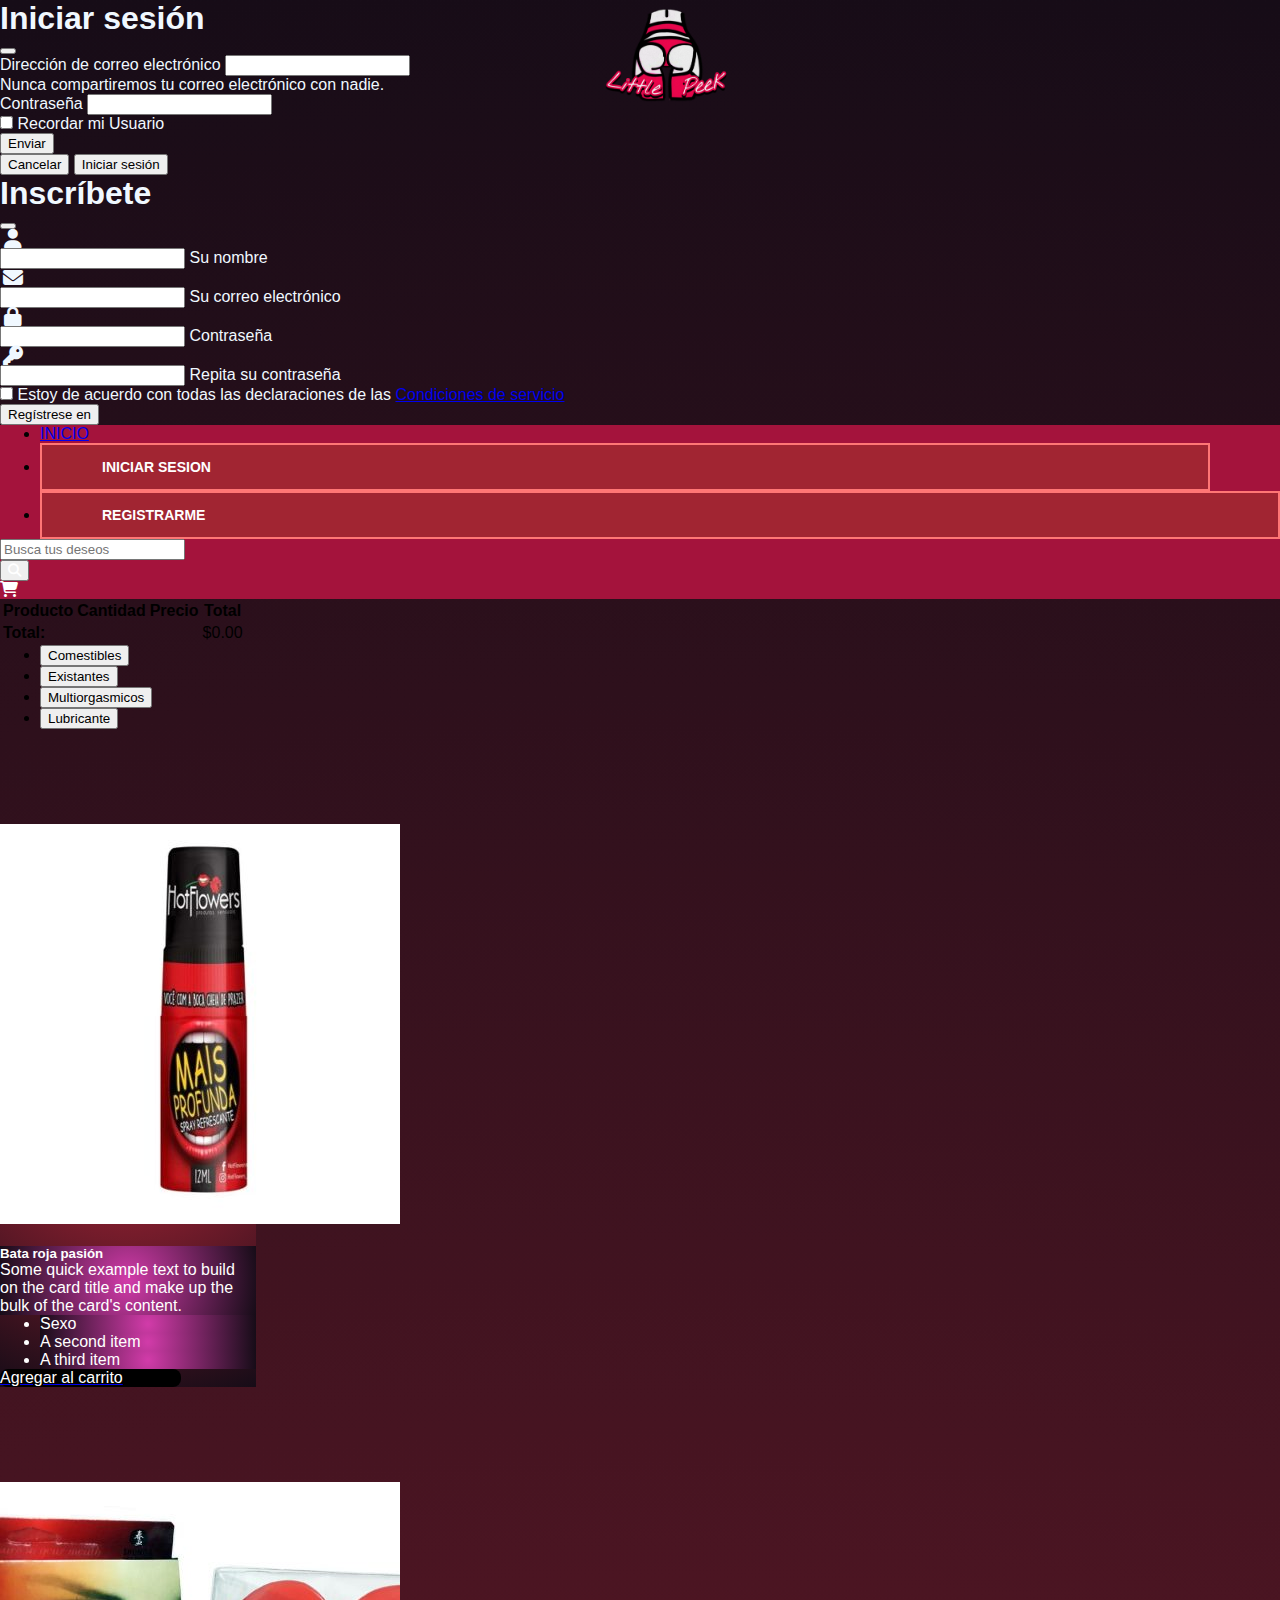
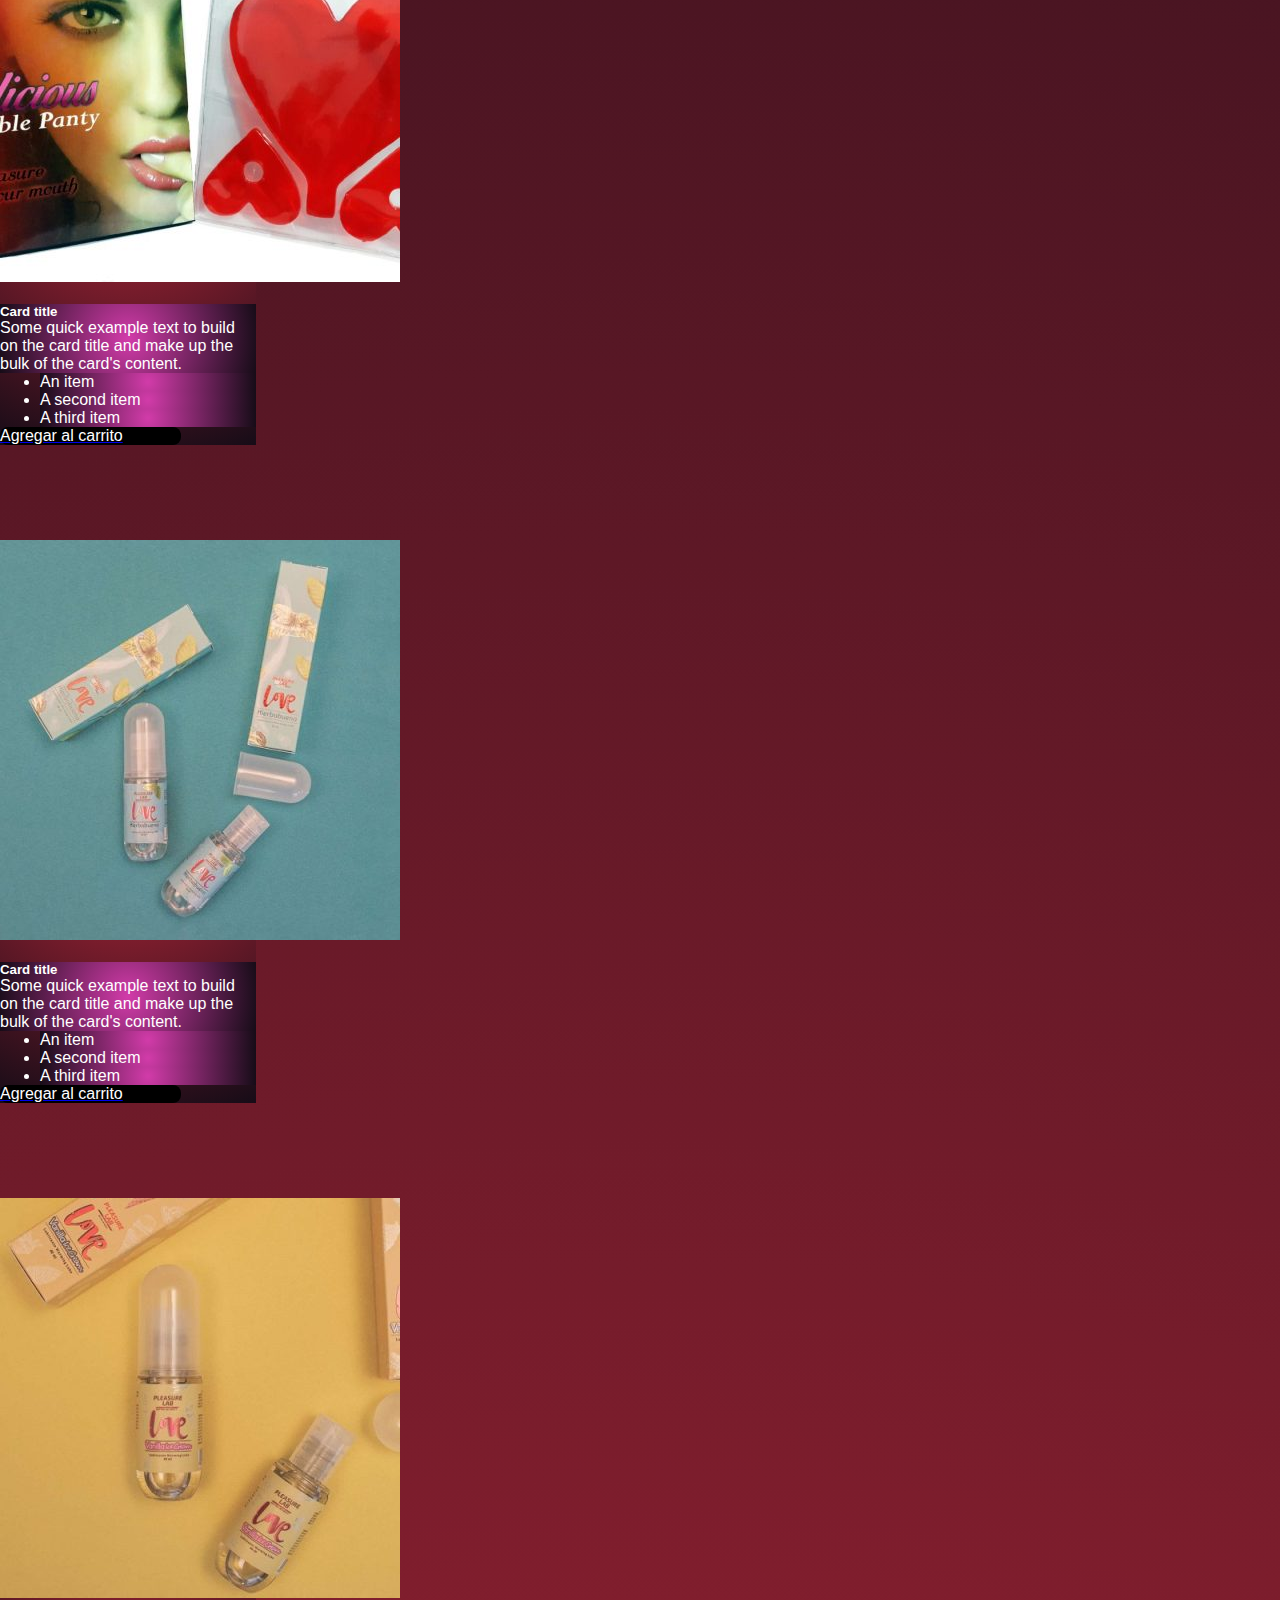
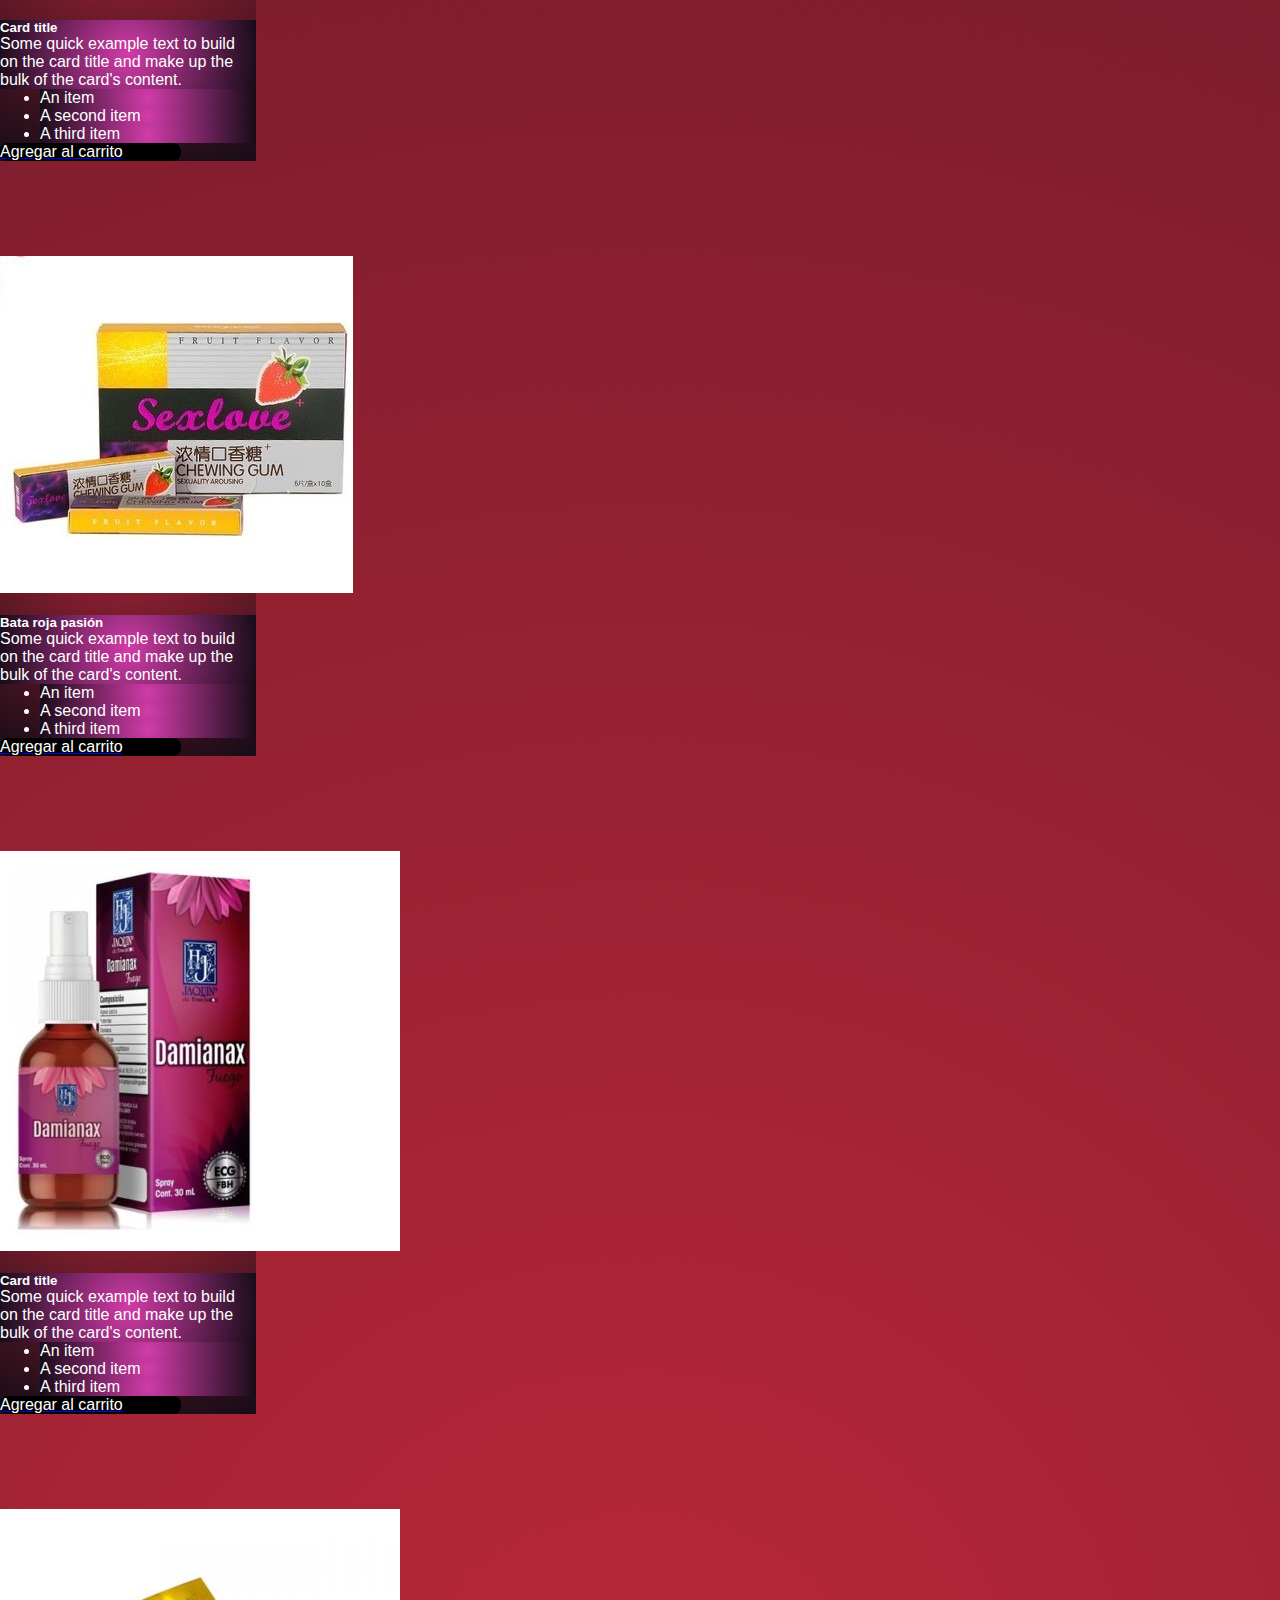
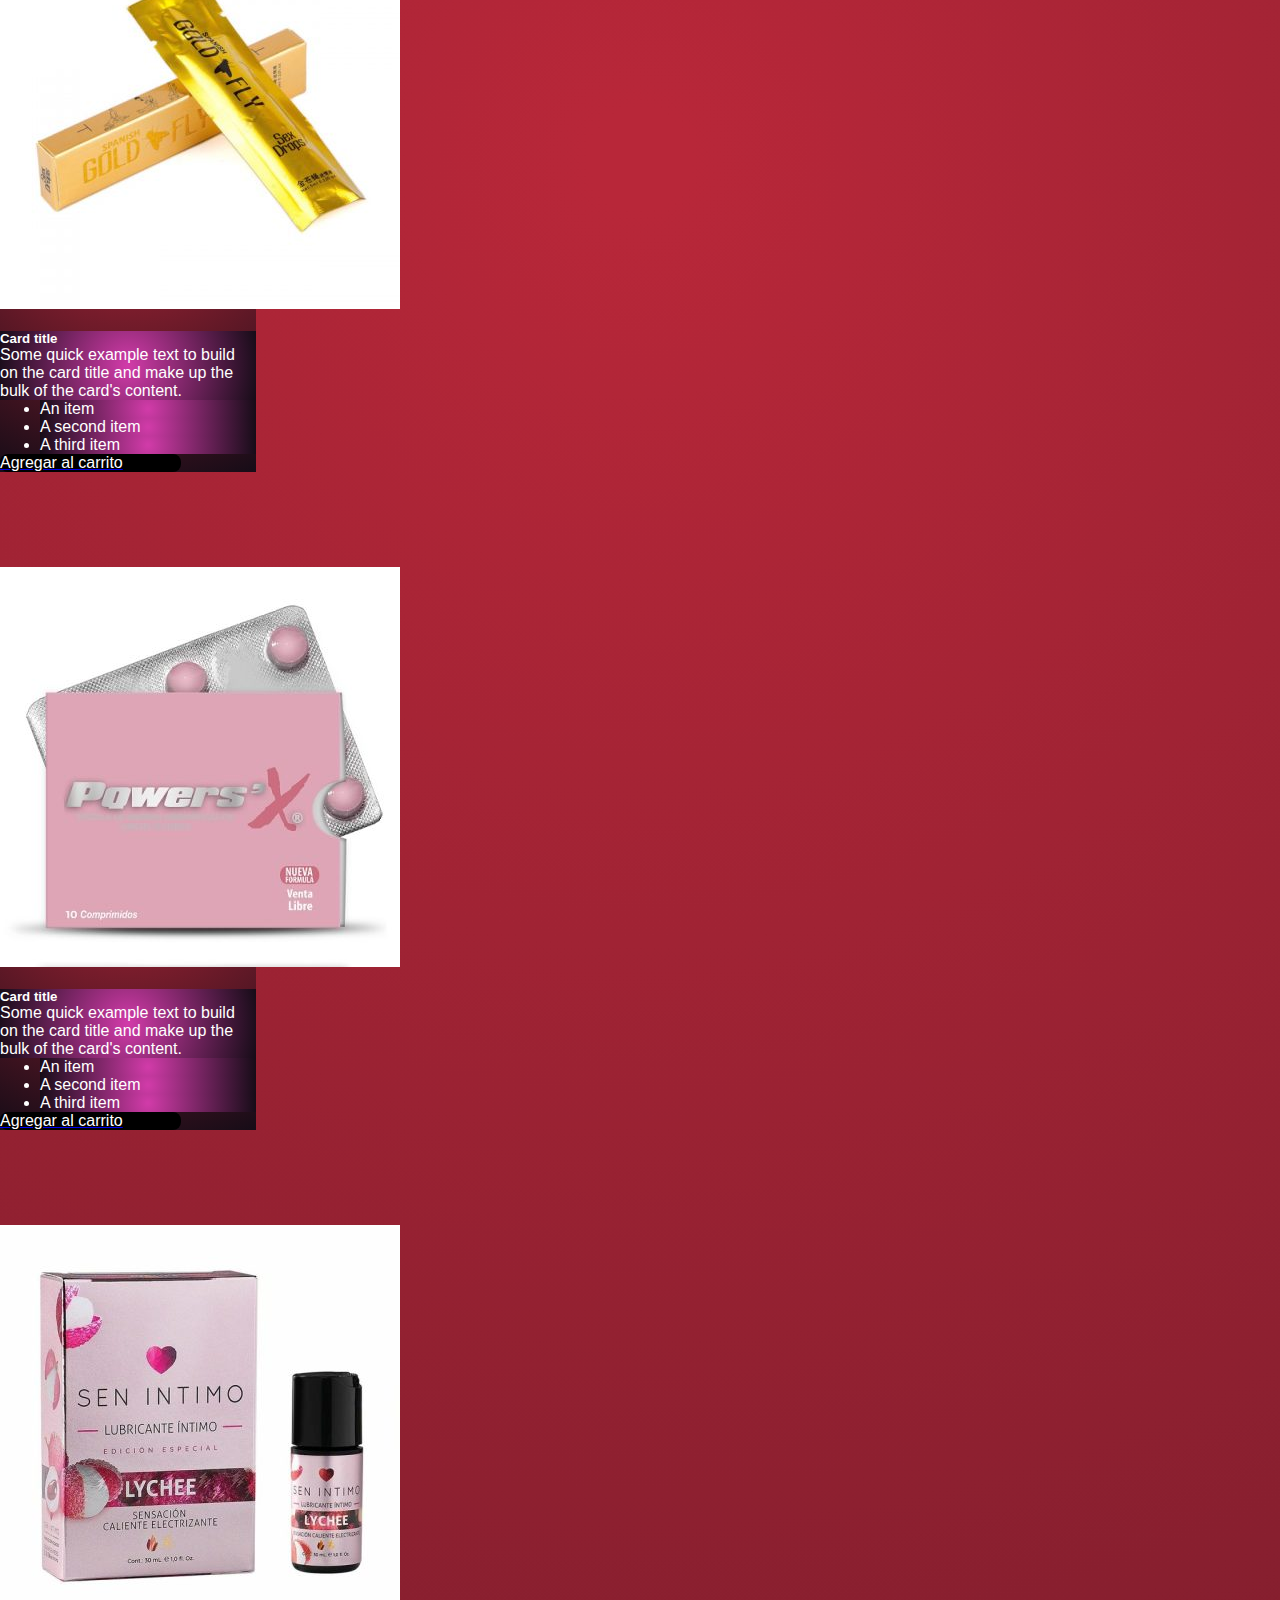
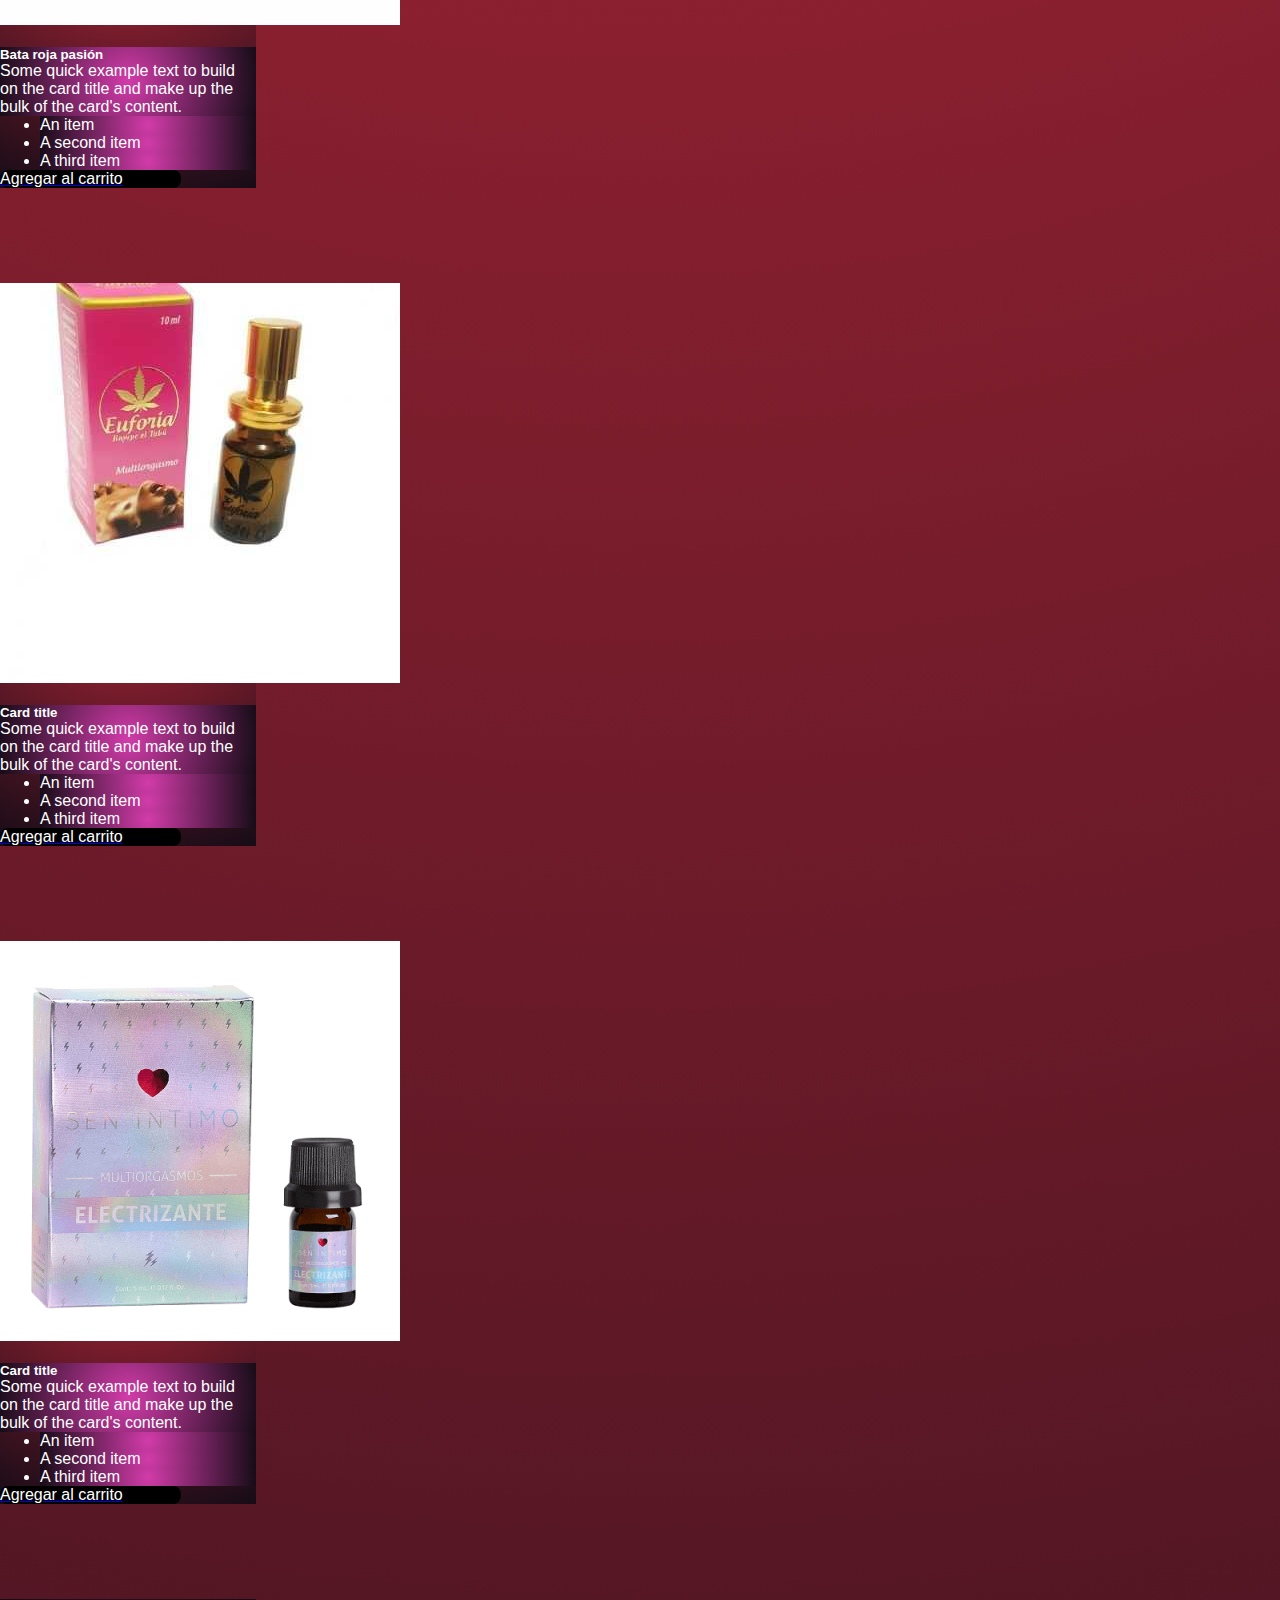
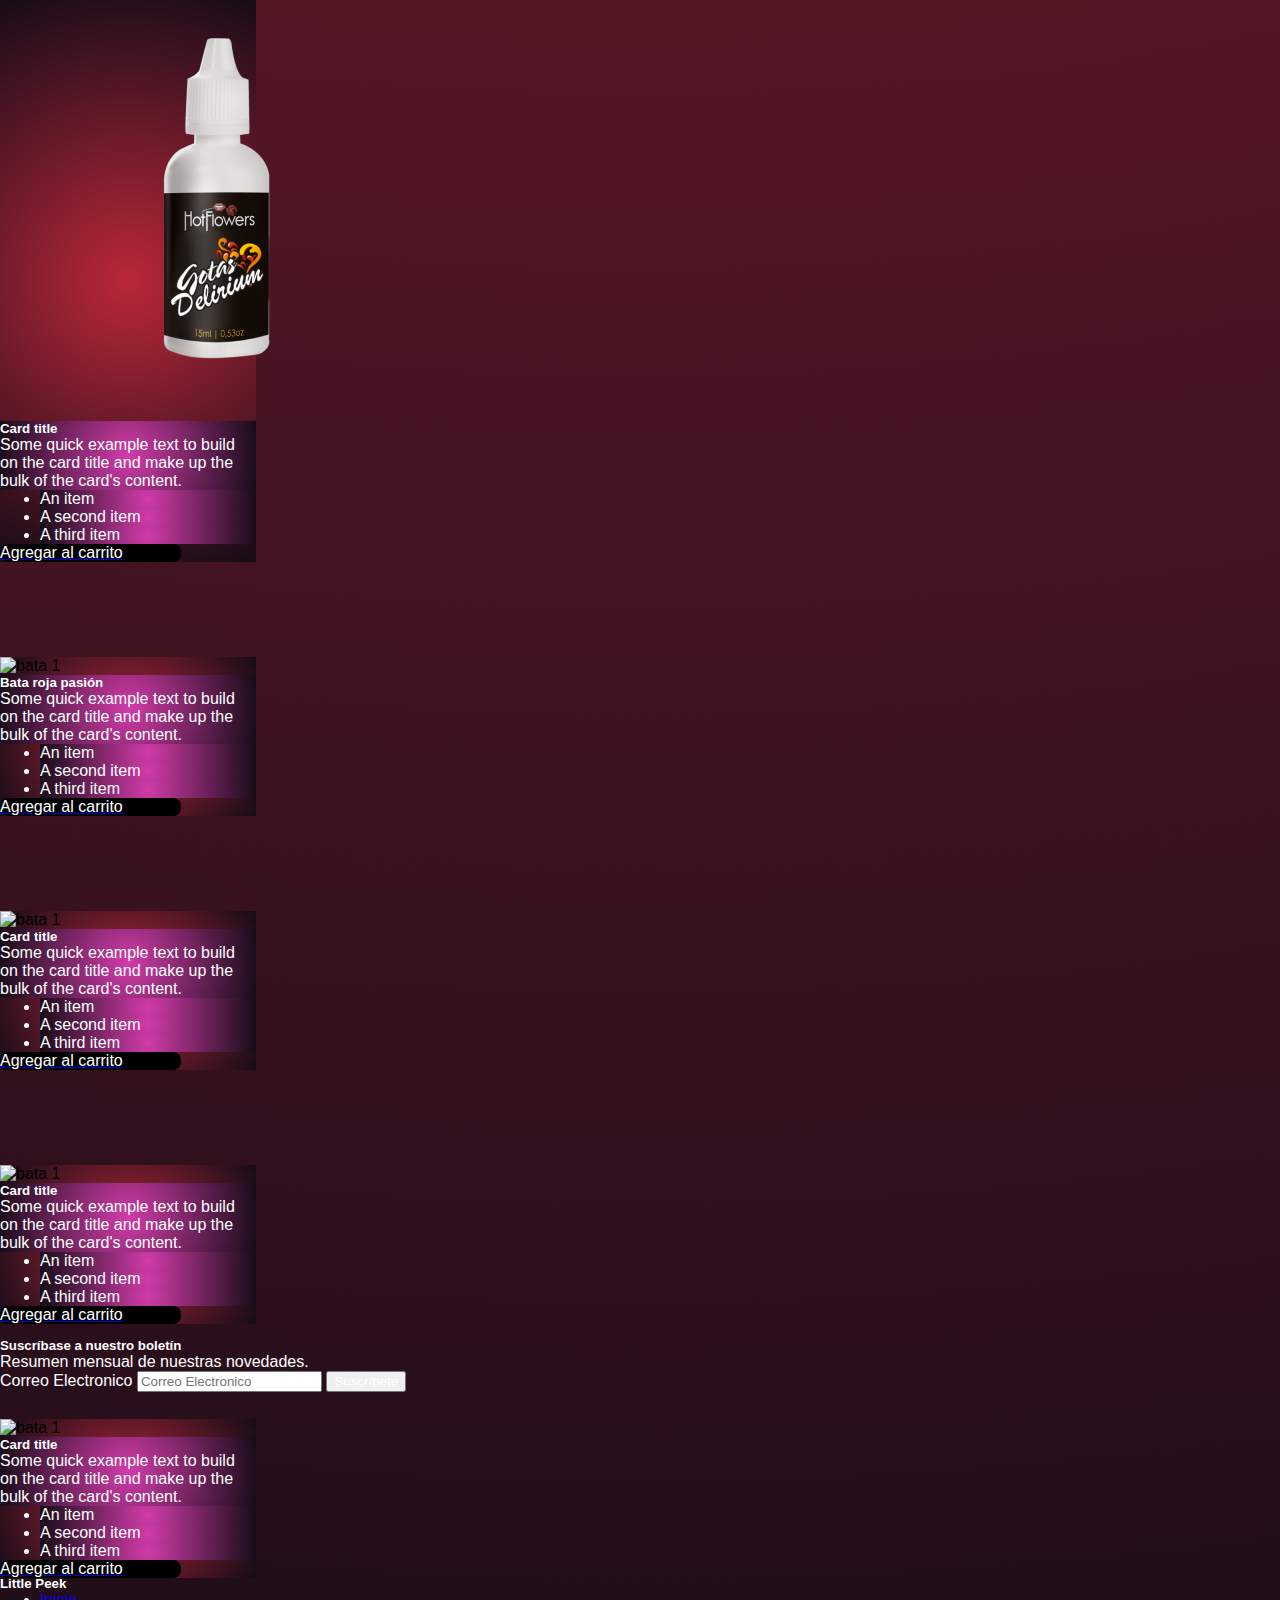
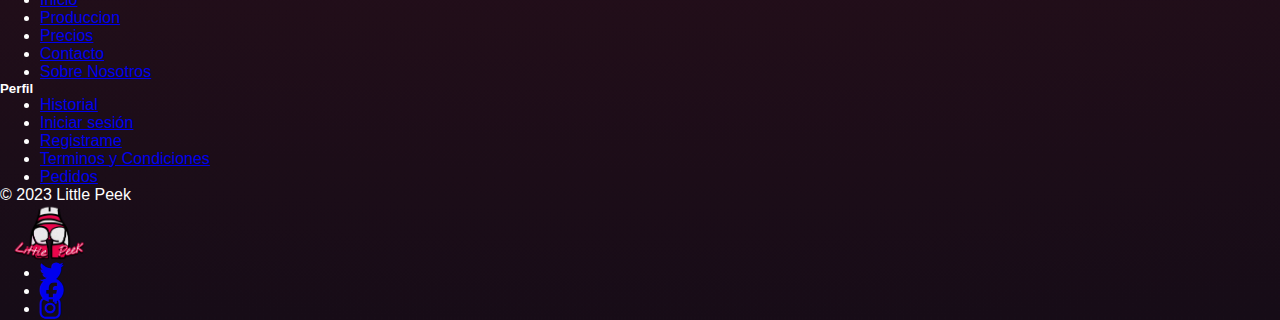
==== commit 14feeea1: "final version 1" ====
--- a/Categories/Cosmeticos/cosmeticos.html
+++ b/Categories/Cosmeticos/cosmeticos.html
@@ -22,34 +22,36 @@
             <div class="modal-dialog modal-dialog-centered">
                 <div class="modal-content bg-dark" style="color: aliceblue;">
                     <div class="modal-header">
-                        <h1 class="modal-title fs-5" id="exampleModalLabel">Log In</h1>
+                        <h1 class="modal-title fs-5" id="exampleModalLabel">Iniciar sesión</h1>
                         <button type="button" class="btn-close" data-bs-dismiss="modal" aria-label="Close"></button>
                     </div>
                     <div class="modal-body">
                         <form class="mx-1 mx-md-4">
                             <form>
                                 <div class="mb-3">
-                                    <label for="exampleInputEmail1" class="form-label">Email address</label>
+                                    <label for="exampleInputEmail1" class="form-label">Dirección de correo
+                                        electrónico</label>
                                     <input type="email" class="form-control" id="exampleInputEmail1"
                                         aria-describedby="emailHelp">
-                                    <div id="emailHelp" class="form-text">We'll never share your email with anyone else.
+                                    <div id="emailHelp" class="form-text">Nunca compartiremos tu correo electrónico con
+                                        nadie.
                                     </div>
                                 </div>
                                 <div class="mb-3">
-                                    <label for="exampleInputPassword1" class="form-label">Password</label>
+                                    <label for="exampleInputPassword1" class="form-label">Contraseña</label>
                                     <input type="password" class="form-control" id="exampleInputPassword1">
                                 </div>
                                 <div class="mb-3 form-check">
                                     <input type="checkbox" class="form-check-input" id="exampleCheck1">
-                                    <label class="form-check-label" for="exampleCheck1">Check me out</label>
-                                </div>
-                                <button type="submit" class="btn btn-primary">Submit</button>
+                                    <label class="form-check-label" for="exampleCheck1">Recordar mi Usuario</label>
+                                </div>
+                                <button type="submit" class="btn btn-primary">Enviar</button>
                             </form>
                         </form>
                     </div>
                     <div class="modal-footer">
-                        <button type="button" class="btn btn-secondary" data-bs-dismiss="modal">Cancel</button>
-                        <button type="button" class="btn btn-primary">Log me</button>
+                        <button type="button" class="btn btn-secondary" data-bs-dismiss="modal">Cancelar</button>
+                        <button type="button" class="btn btn-primary">Iniciar sesión</button>
                     </div>
                 </div>
             </div>
@@ -58,7 +60,7 @@
             <div class="modal-dialog modal-dialog-centered">
                 <div class="modal-content bg-dark" style="color: aliceblue;">
                     <div class="modal-header">
-                        <h1 class="modal-title fs-5" id="exampleModalLabel">Log In</h1>
+                        <h1 class="modal-title fs-5" id="exampleModalLabel">Inscríbete</h1>
                         <button type="button" class="btn-close" data-bs-dismiss="modal" aria-label="Close"></button>
                     </div>
                     <div class="modal-body">
@@ -68,7 +70,7 @@
                                 <i class="fas fa-user fa-lg me-3 fa-fw"></i>
                                 <div class="form-outline flex-fill mb-0">
                                     <input type="text" id="form3Example1c" class="form-control" />
-                                    <label class="form-label" for="form3Example1c">Your Name</label>
+                                    <label class="form-label" for="form3Example1c">Su nombre</label>
                                 </div>
                             </div>
 
@@ -76,7 +78,7 @@
                                 <i class="fas fa-envelope fa-lg me-3 fa-fw"></i>
                                 <div class="form-outline flex-fill mb-0">
                                     <input type="email" id="form3Example3c" class="form-control" />
-                                    <label class="form-label" for="form3Example3c">Your Email</label>
+                                    <label class="form-label" for="form3Example3c">Su correo electrónico</label>
                                 </div>
                             </div>
 
@@ -84,7 +86,7 @@
                                 <i class="fas fa-lock fa-lg me-3 fa-fw"></i>
                                 <div class="form-outline flex-fill mb-0">
                                     <input type="password" id="form3Example4c" class="form-control" />
-                                    <label class="form-label" for="form3Example4c">Password</label>
+                                    <label class="form-label" for="form3Example4c">Contraseña</label>
                                 </div>
                             </div>
 
@@ -92,27 +94,24 @@
                                 <i class="fas fa-key fa-lg me-3 fa-fw"></i>
                                 <div class="form-outline flex-fill mb-0">
                                     <input type="password" id="form3Example4cd" class="form-control" />
-                                    <label class="form-label" for="form3Example4cd">Repeat your
-                                        password</label>
+                                    <label class="form-label" for="form3Example4cd">Repita su
+                                        contraseña</label>
                                 </div>
                             </div>
 
                             <div class="form-check d-flex justify-content-center mb-5">
                                 <input class="form-check-input me-2" type="checkbox" value="" id="form2Example3c" />
                                 <label class="form-check-label" for="form2Example3">
-                                    I agree all statements in <a href="#!">Terms of service</a>
+                                    Estoy de acuerdo con todas las declaraciones de las <a href="#!">Condiciones de
+                                        servicio</a>
                                 </label>
                             </div>
 
                             <div class="d-flex justify-content-center mx-4 mb-3 mb-lg-4">
-                                <button type="button" class="btn btn-primary btn-lg">Register</button>
+                                <button type="button" class="btn btn-primary btn-lg">Regístrese en</button>
                             </div>
 
                         </form>
-                    </div>
-                    <div class="modal-footer">
-                        <button type="button" class="btn btn-secondary" data-bs-dismiss="modal">Cancel</button>
-                        <button type="button" class="btn btn-primary">Log me</button>
                     </div>
                 </div>
             </div>
@@ -123,28 +122,30 @@
                     <div class="container-fluid  border-bottom " style="background-color: #a4133c ">
                         <div class="collapse navbar-collapse p-2" id="navbarSupportedContent">
                             <ul class="navbar-nav me-auto mb-2 mb-lg-0 " style="width: 28%;">
-                                <li class="nav-item">
-                                    <a class="nav-link active  text-light" aria-current="page"
-                                        href="/index.html">INICIO</a>
+                                <li class="nav-item ">
+                                    <a id="init" class="nav-link active text-light" aria-current="page"
+                                        href="index.html">
+                                        <label id="init" for="">INICIO</label> </a>
                                 </li>
                             </ul>
                             <div class="logo1">
-                                <a class="qloo" href="#"><img src="/assets/pics/qlo.png" width="175" alt=""></a>
+                                <a class="qloo" href="/index.html"><img src="/assets/pics/qlo.png" width="175"
+                                        alt=""></a>
                             </div>
                             <ul class="navbar-nav me-auto mb-lg-0">
                                 <li class=" nav-item" style="margin-right: 70px;">
-                                    <a class=" btn btn1 butshadow nav-link active text-light me-5 " href="#"><strong
-                                            class="raya" data-bs-toggle="modal" data-bs-target="#LoginModal">Log
-                                            In</strong></a>
+                                    <a class=" btn btn1 butshadow nav-link active me-5 " data-bs-toggle="modal"
+                                        data-bs-target="#LoginModal" href="#"><strong class="raya">Iniciar
+                                            Sesion</strong></a>
                                 </li>
                                 <li class="nav-item ">
-                                    <a class=" btn btn1 butshadow nav-link active ms-5 text-light" href="#"><strong
-                                            class="raya" data-bs-toggle="modal" data-bs-target="#">Sign
-                                            Up</strong></a>
+                                    <a class=" btn btn1 butshadow nav-link active ms-5 " data-bs-toggle="modal"
+                                        data-bs-target="#RegisterModal" href="#"><strong
+                                            class="raya">Registrarme</strong></a>
                                 </li>
                             </ul>
                             <div class="input-group w-25">
-                                <input type="text" class="form-control" placeholder="Search for your desires"
+                                <input type="text" class="form-control" placeholder="Busca tus deseos"
                                     aria-label="Recipient's username" aria-describedby="basic-addon2">
                                 <div class="input-group-append">
                                     <button class="btn btn-outline-secondary" type="button"><i
@@ -186,10 +187,6 @@
                     </table>
                 </div>
             </div>
-
-
-
-
         </div>
     </div>
 
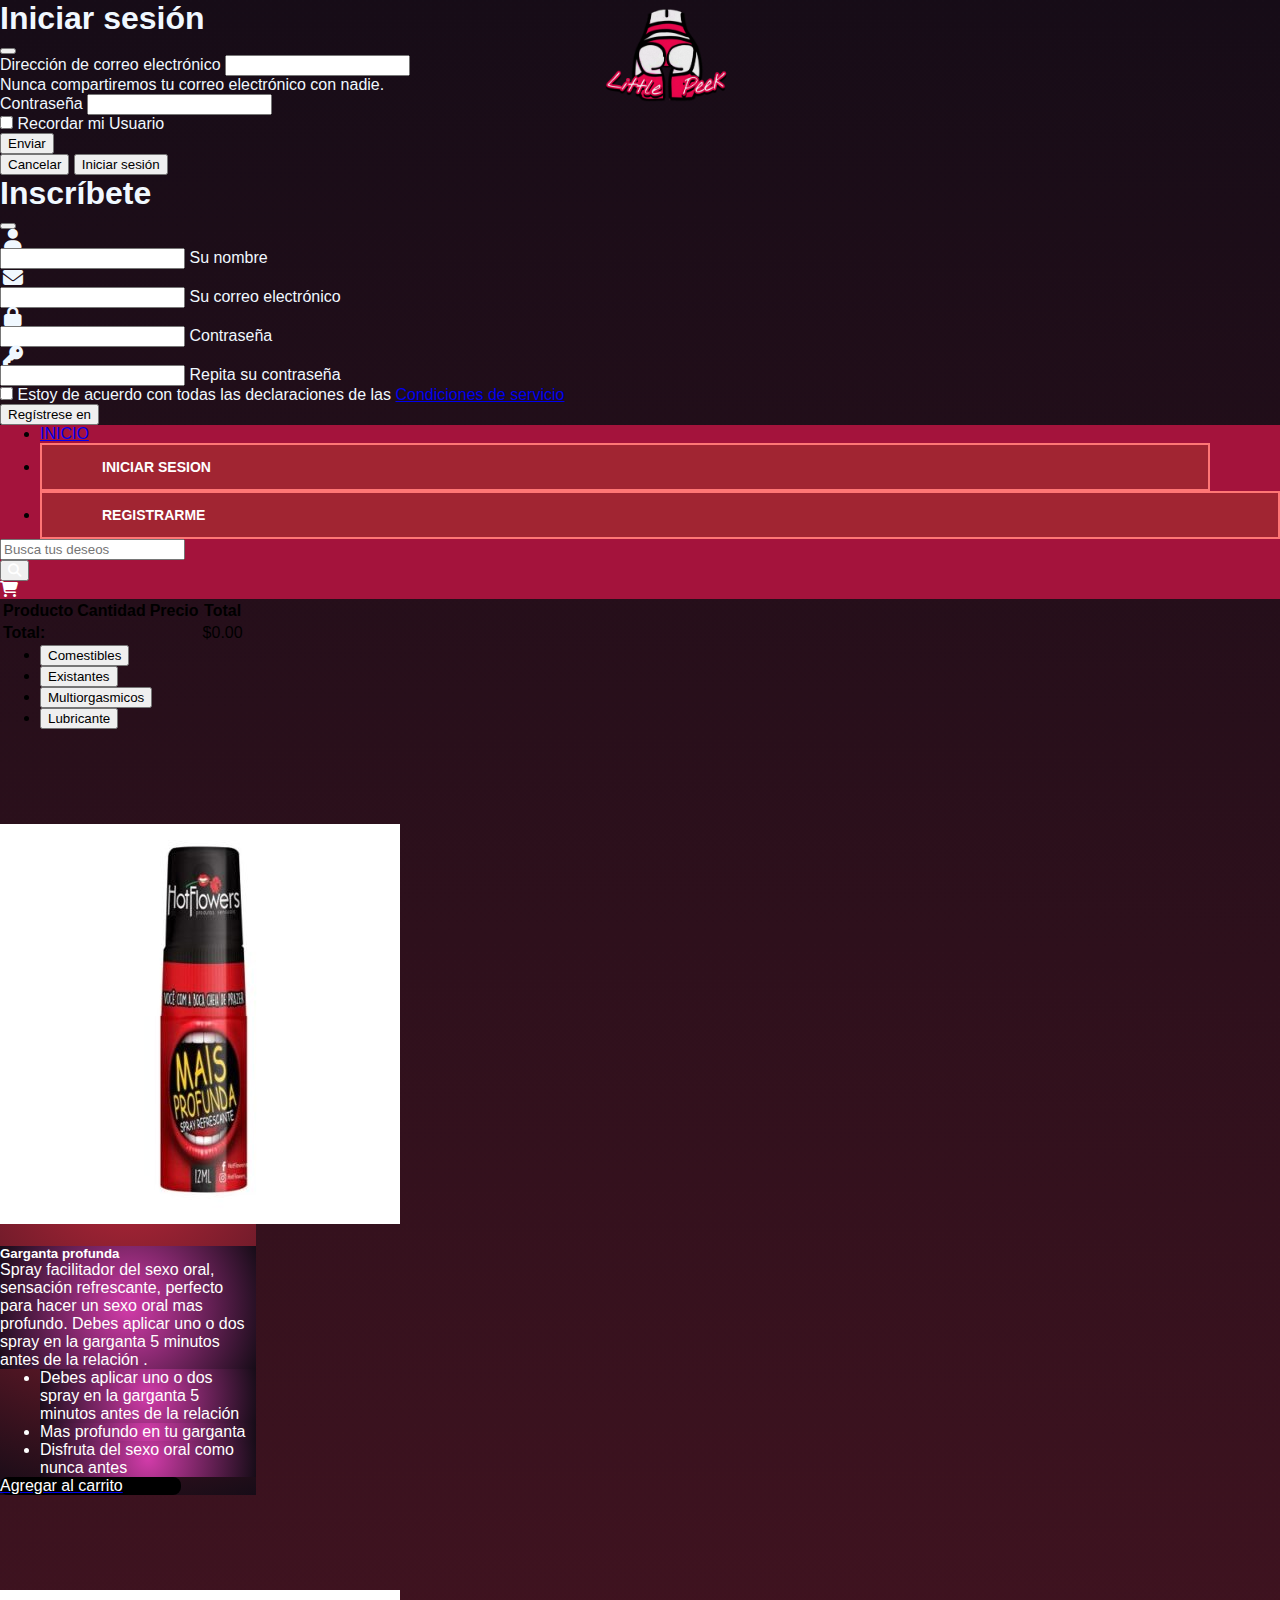
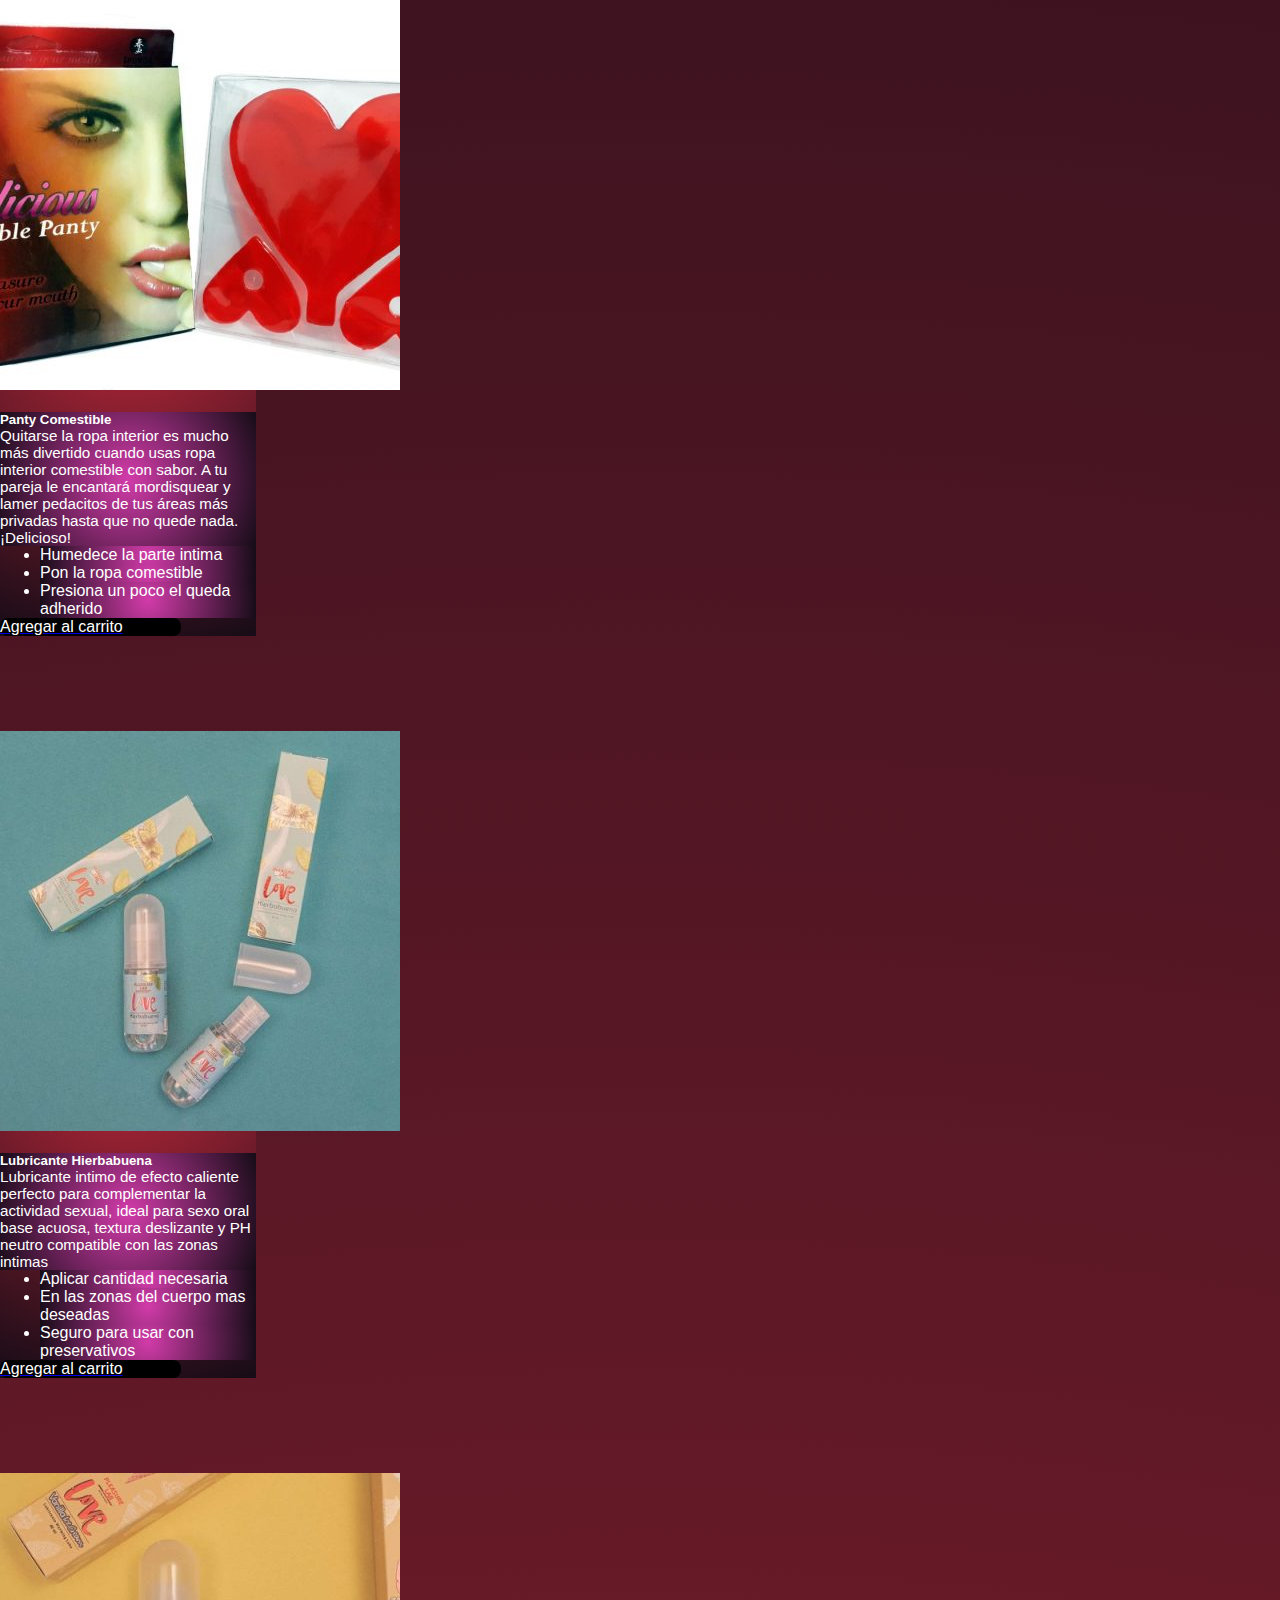
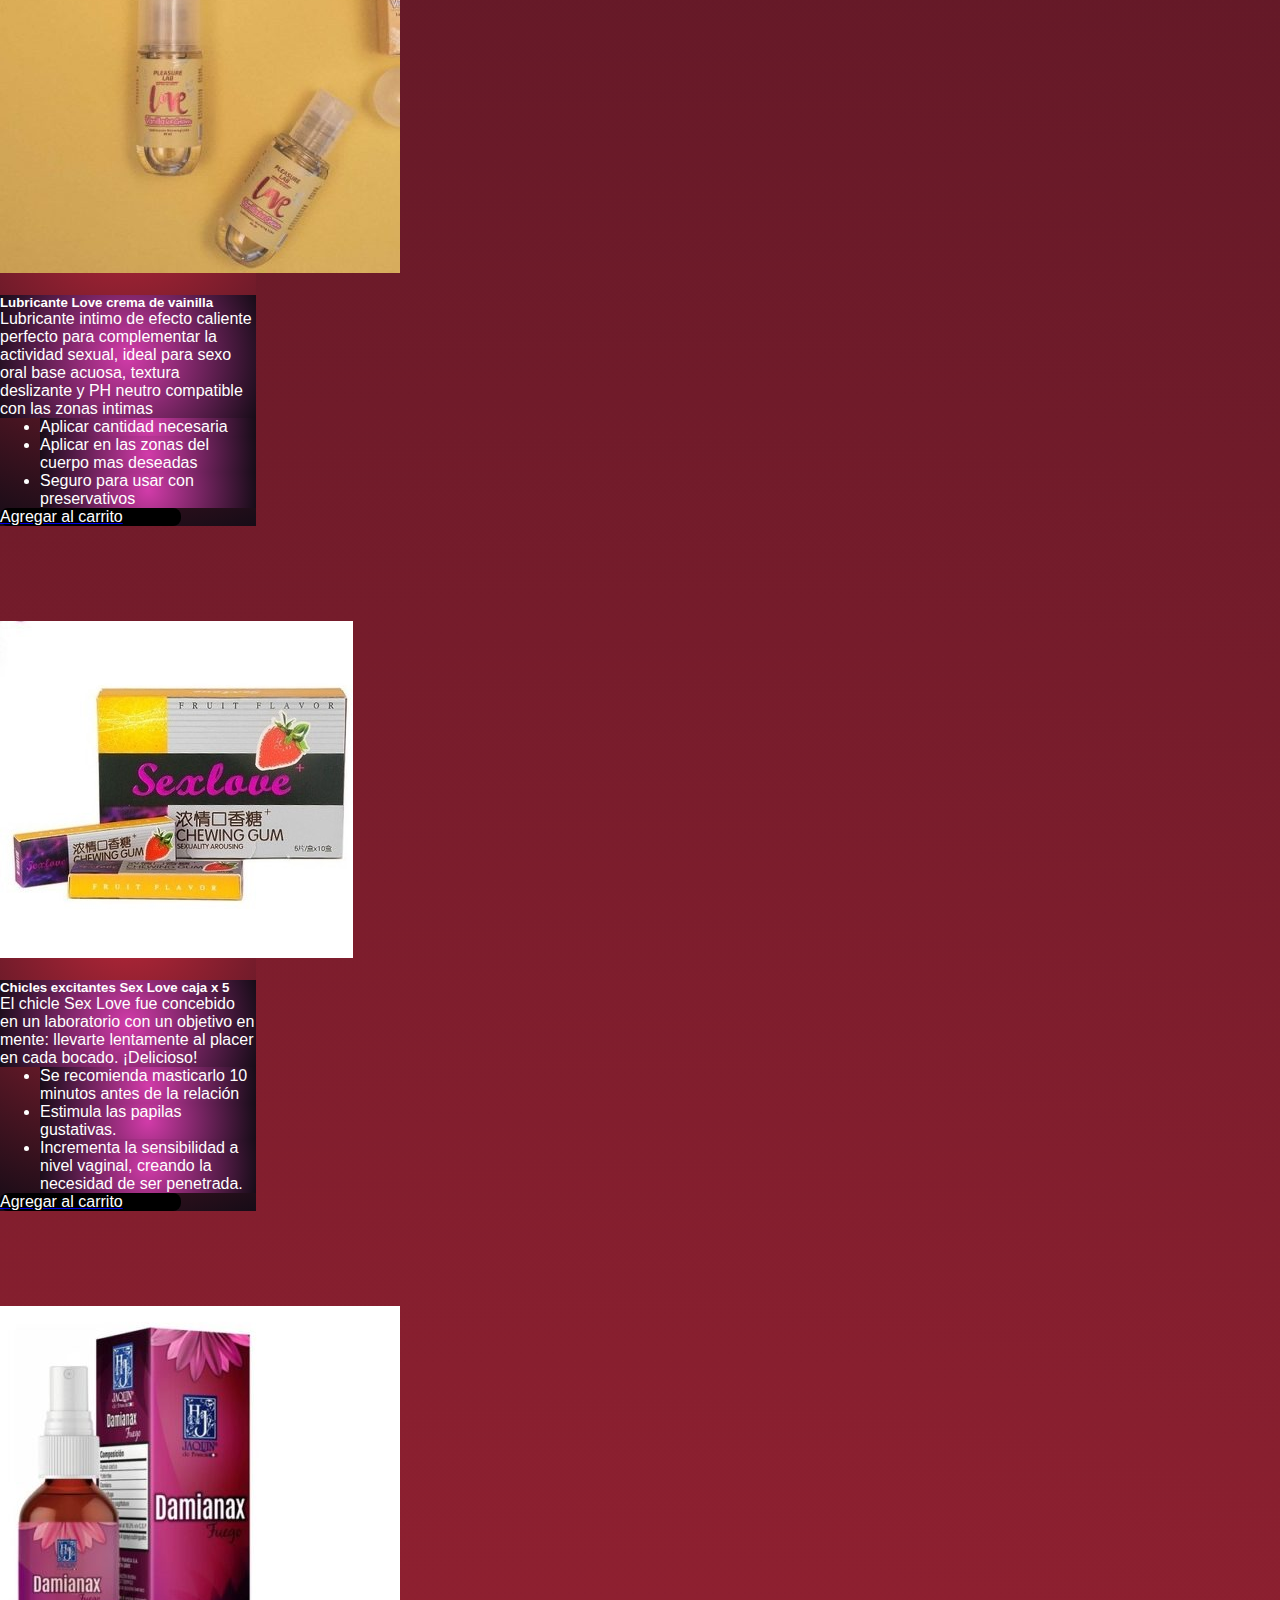
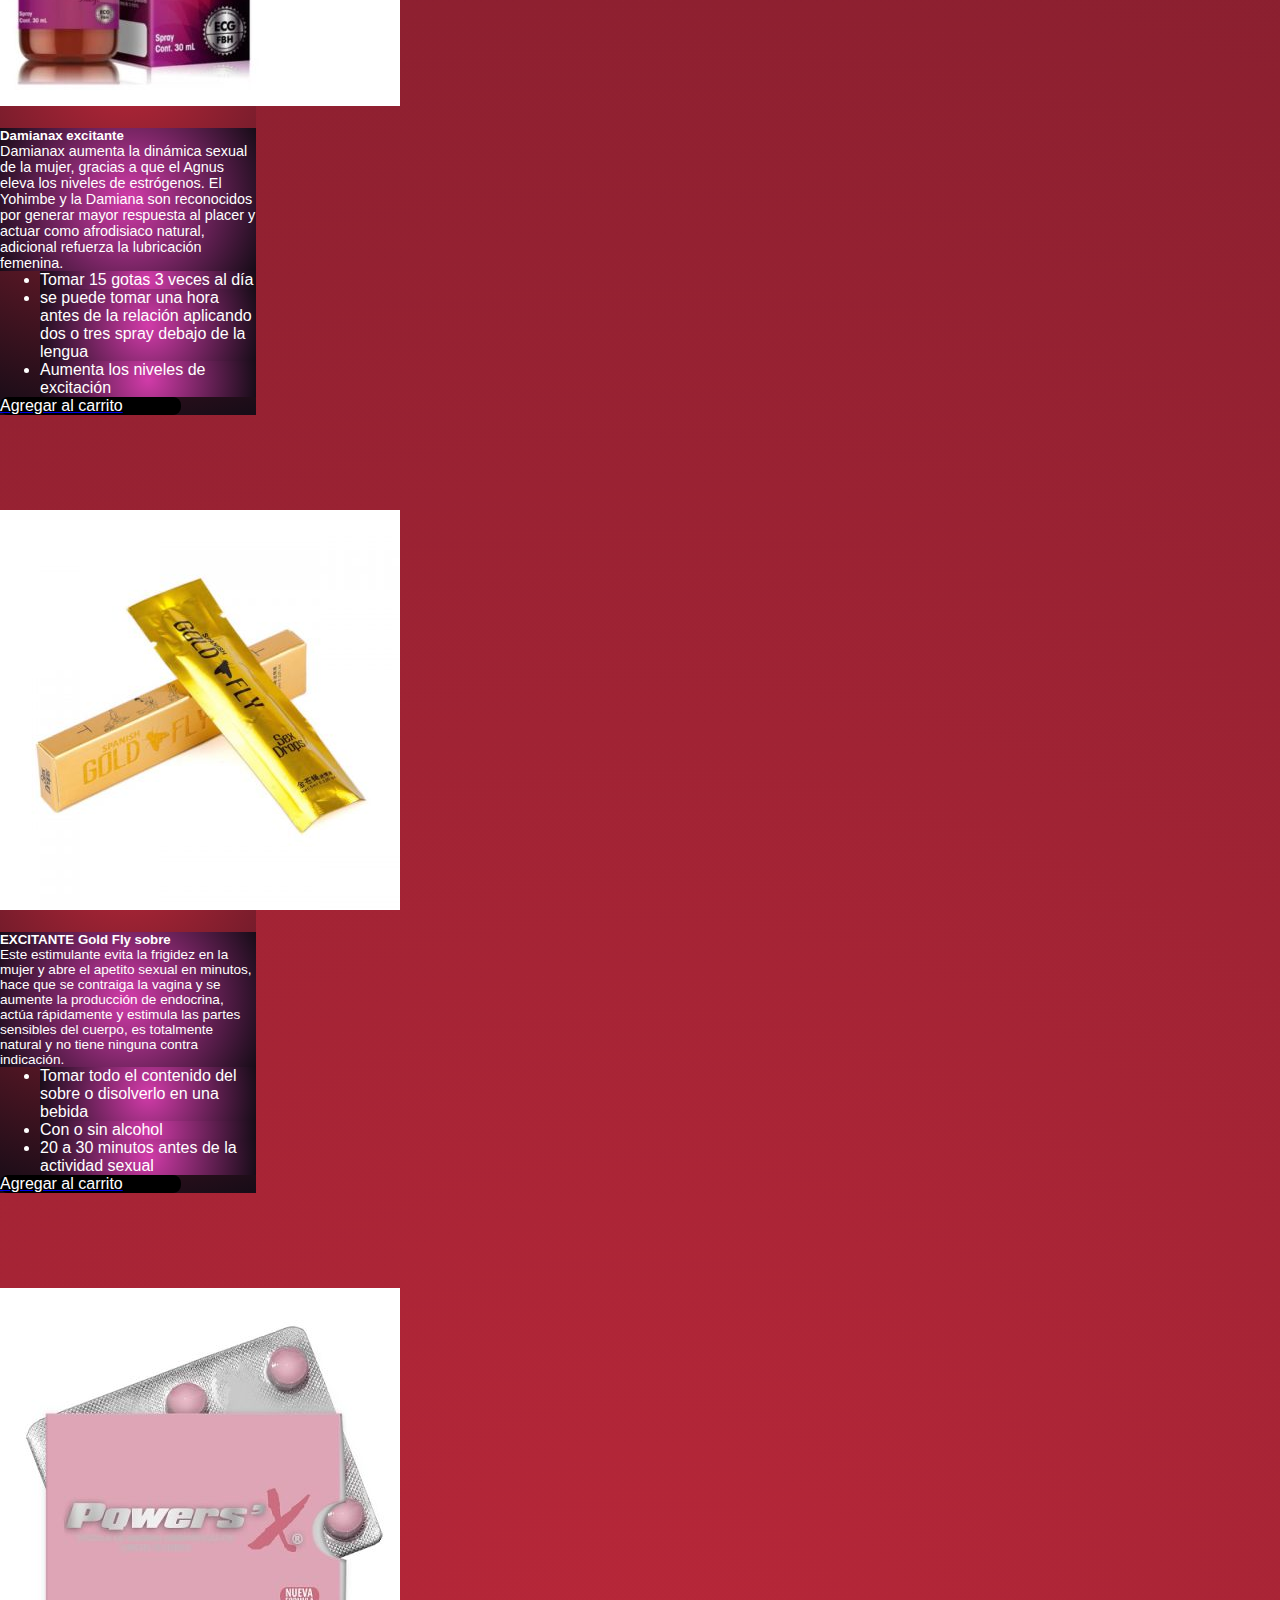
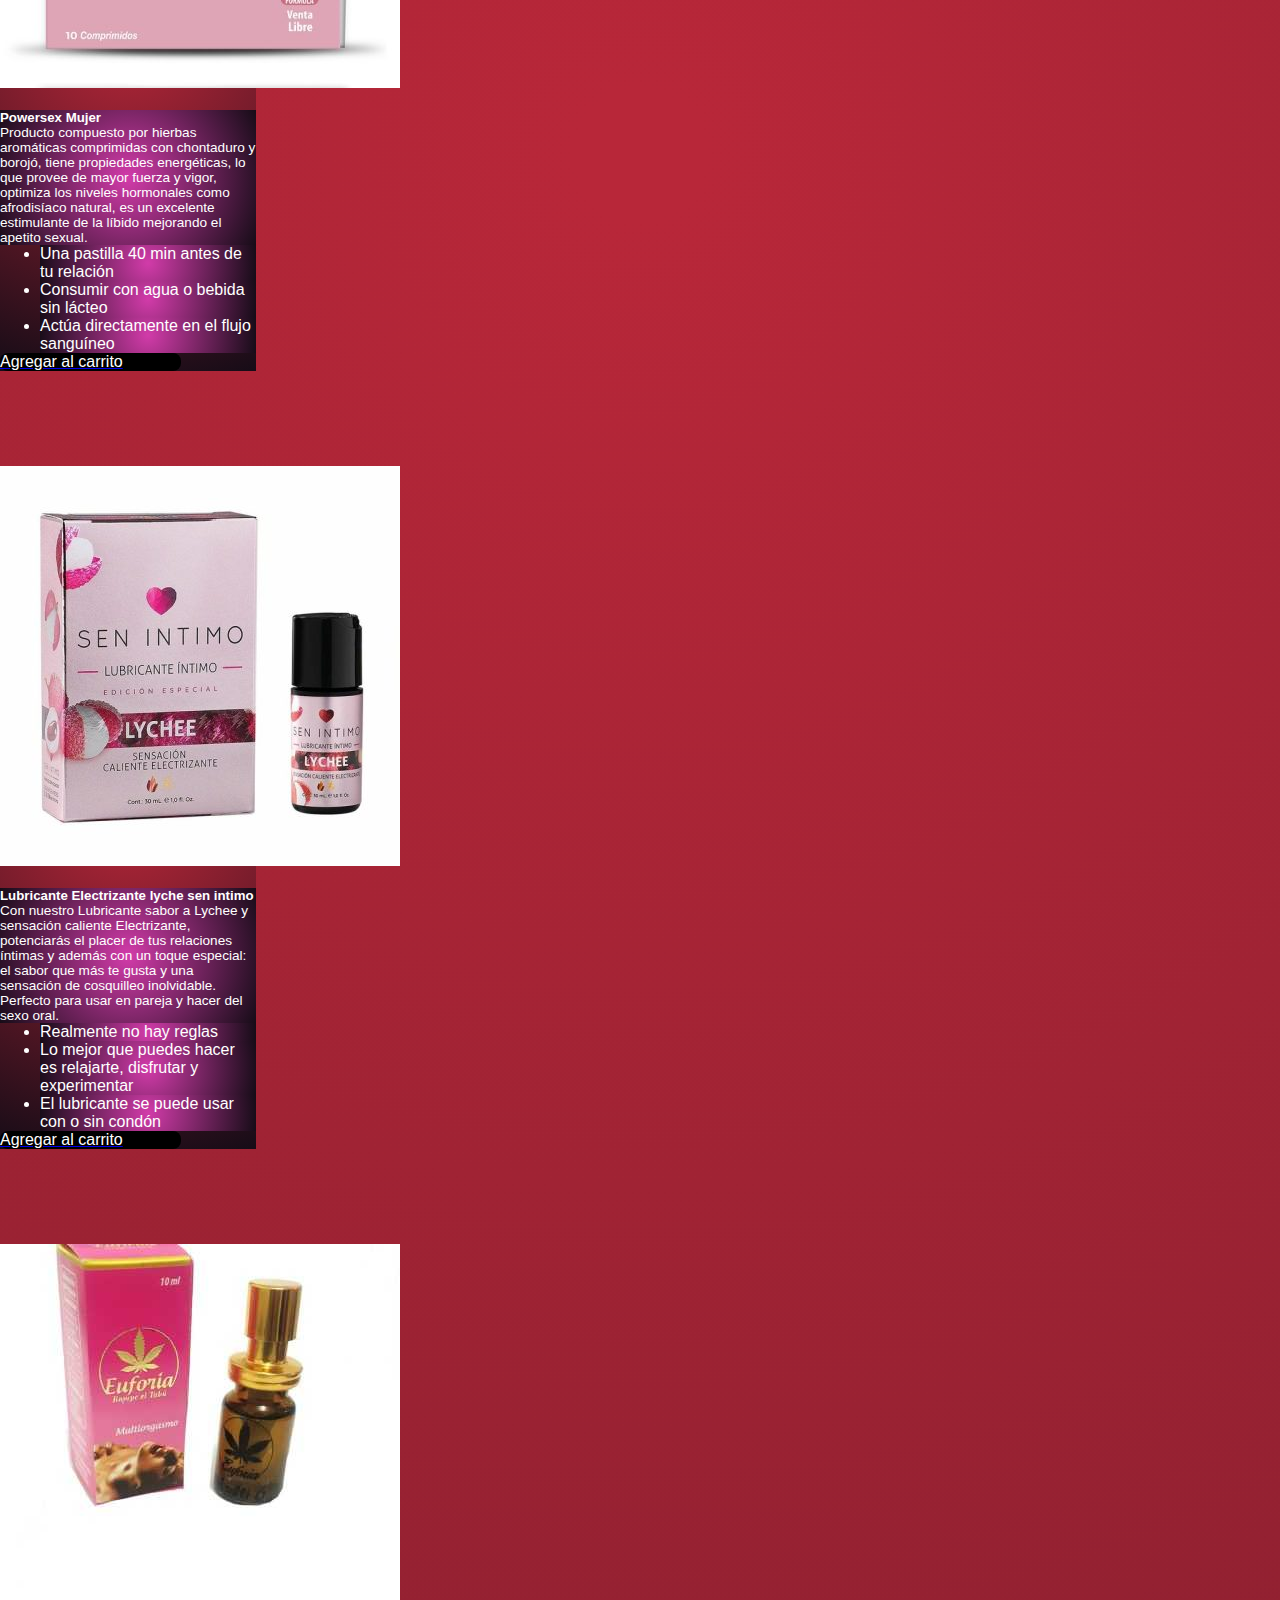
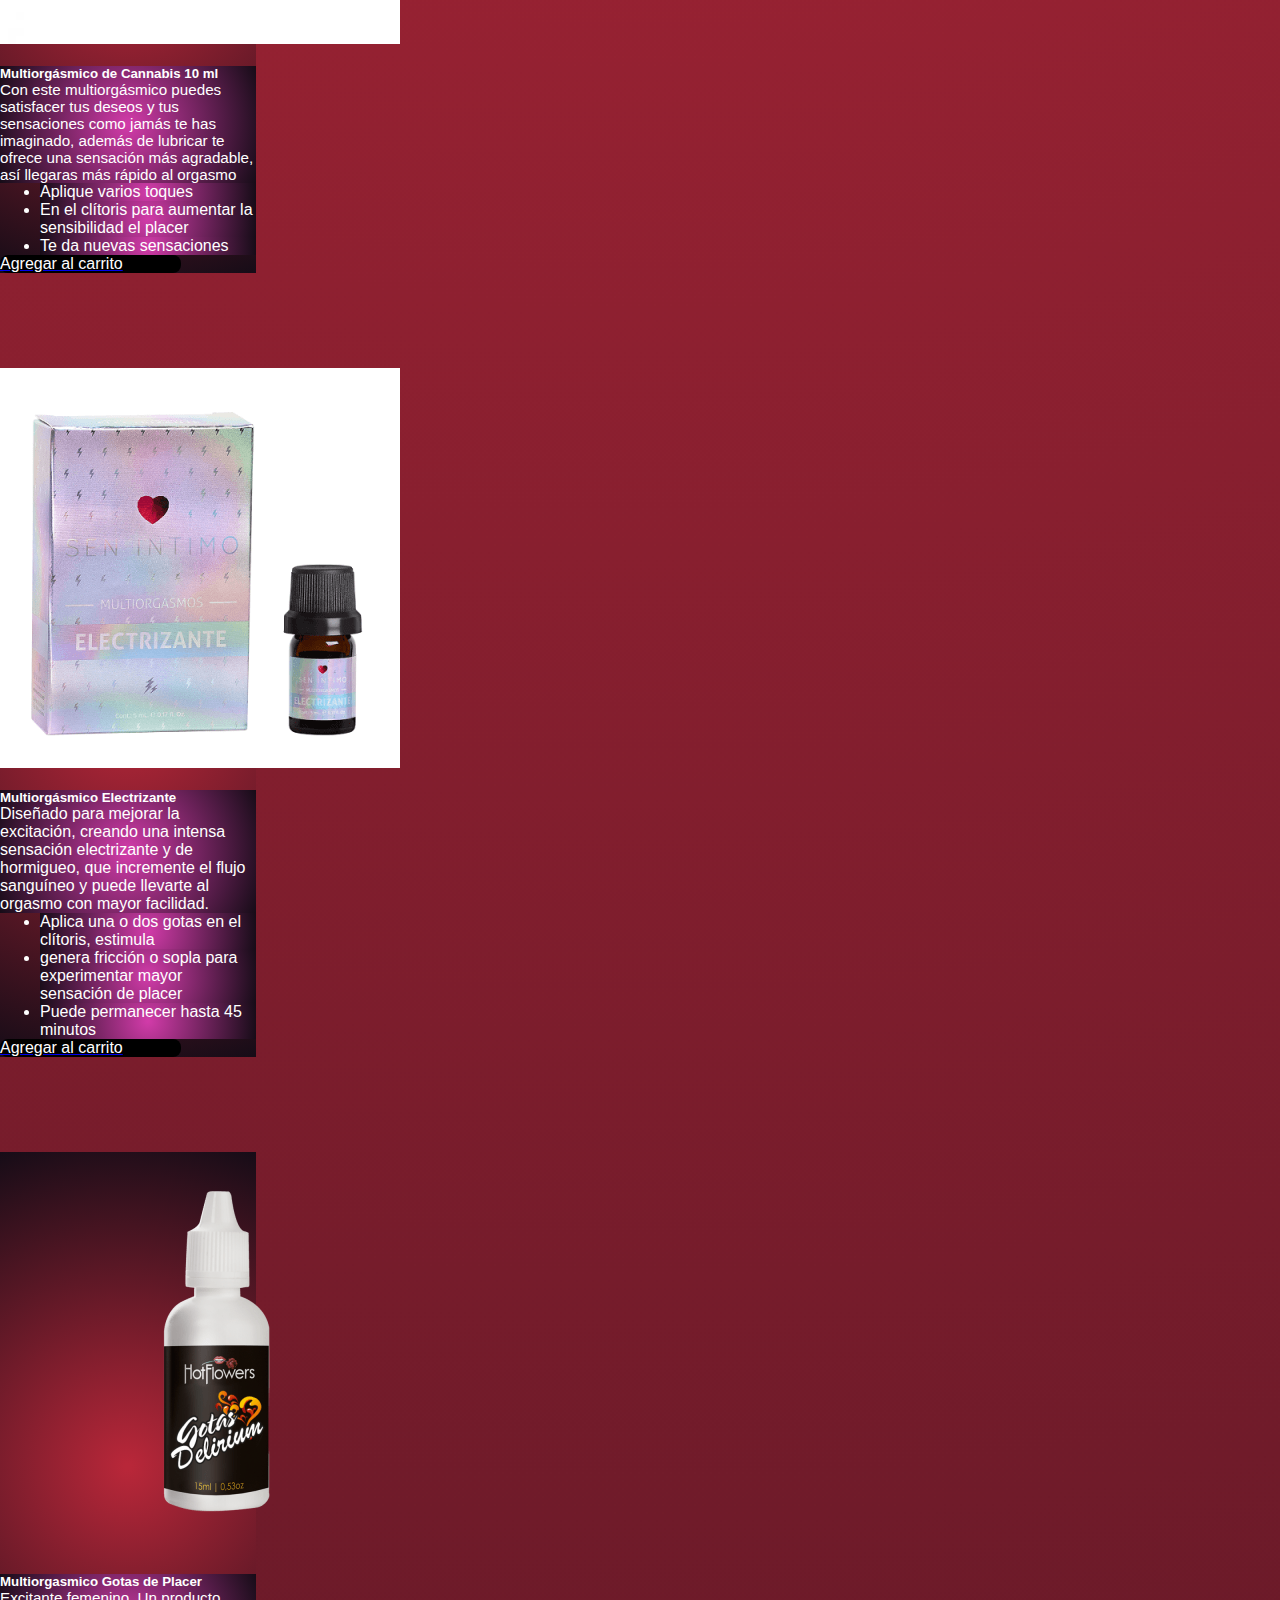
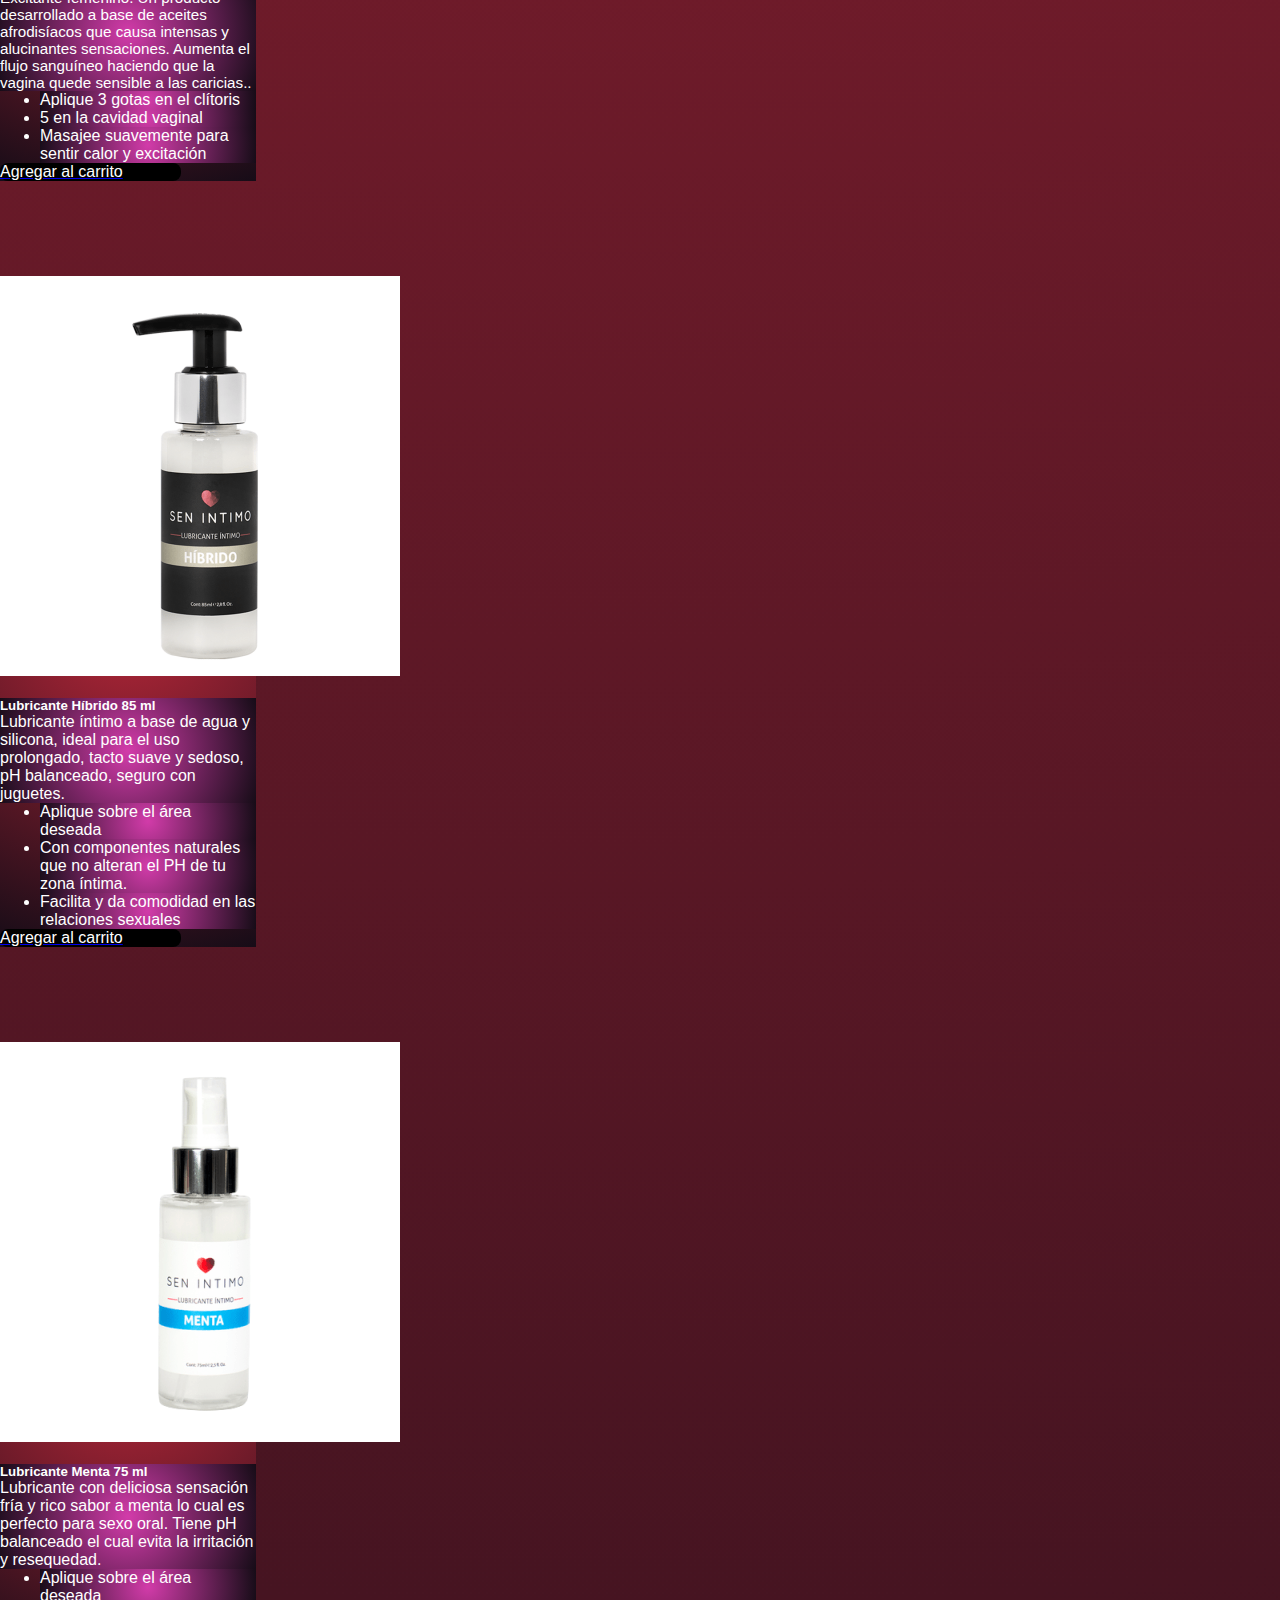
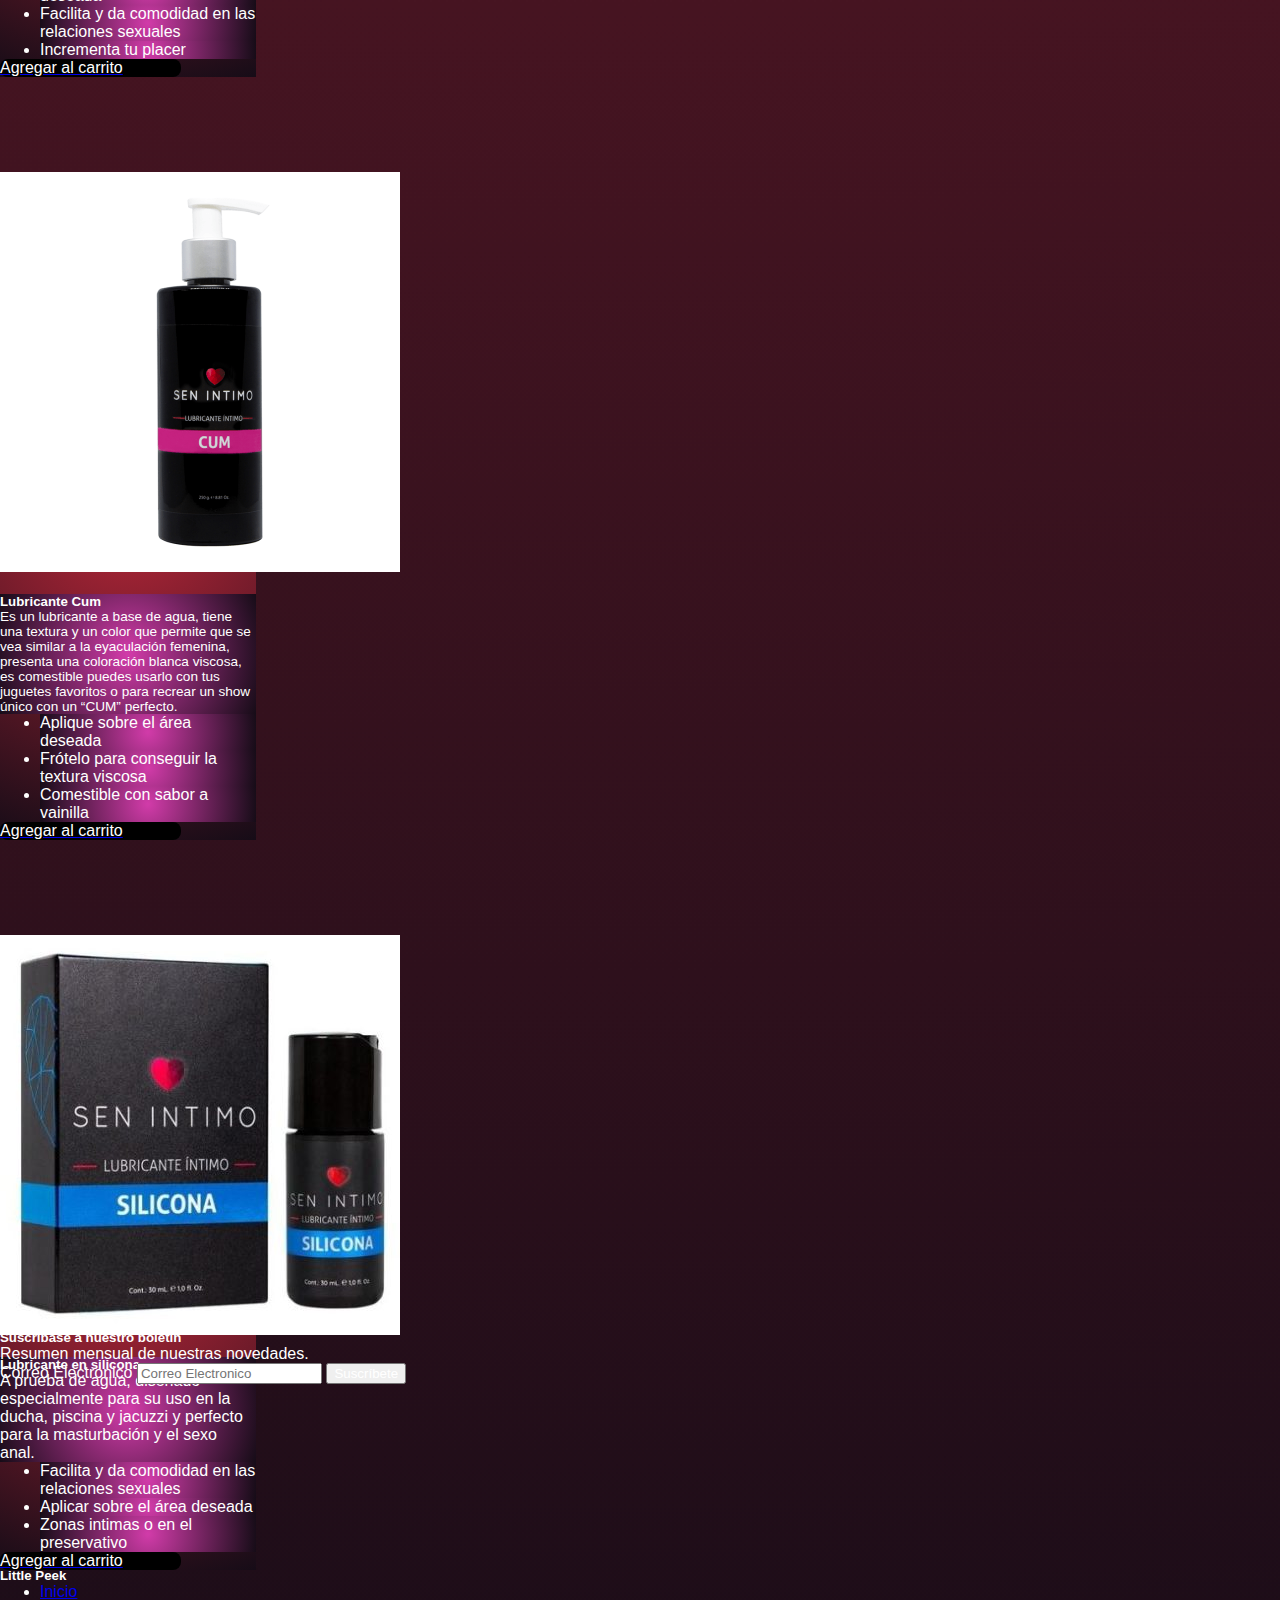
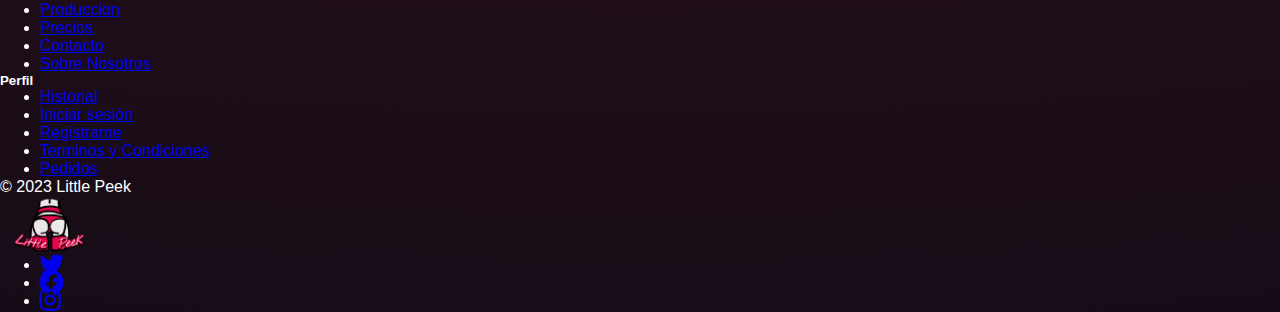
==== commit e15d9f36: "cosmeticos terminados" ====
--- a/Categories/Cosmeticos/cosmeticos.html
+++ b/Categories/Cosmeticos/cosmeticos.html
@@ -230,21 +230,20 @@
                                 <div style="background: rgb(184,39,57);
                                 background: radial-gradient(circle, rgb(208,59,168) 1%, rgba(22,12,23,1) 100%);"
                                     class="card-body">
-                                    <h5 style="color: #ffffff;" class="card-title">Bata roja pasión</h5>
-                                    <p style="color: #ffffff;" class="card-text">Some quick example text to build on the
-                                        card title and make up the bulk
-                                        of the card's content.</p>
-                                </div>
-                                <ul class="list-group list-group-flush">
-                                    <li style="background: rgb(184,39,57);
-                                    background: radial-gradient(circle, rgb(208, 59, 168) 1%, rgba(22,12,23,1) 100%); border-color: #ffffff; color: #ffffff;"
-                                        class="list-group-item">Sexo</li>
-                                    <li style="background: rgb(184,39,57);
-                                    background: radial-gradient(circle, rgb(208,59,168) 1%, rgba(22,12,23,1) 100%);  border-color: #ffffff; color: #ffffff;"
-                                        class="list-group-item">A second item</li>
-                                    <li style="background: rgb(184,39,57);
-                                    background: radial-gradient(circle, rgba(208,59,168) 1%, rgba(22,12,23,1) 100%);  border-color: #ffffff; color: #ffffff;"
-                                        class="list-group-item">A third item</li>
+                                    <h5 style="color: #ffffff;" class="card-title">Garganta profunda</h5>
+                                    <p style="color: #ffffff;" class="card-text">Spray facilitador del sexo oral, sensación refrescante, perfecto para hacer un sexo oral mas profundo.
+                                        Debes aplicar uno o dos spray en la garganta 5 minutos antes de la relación .</p>
+                                </div>
+                                <ul class="list-group list-group-flush">
+                                    <li style="background: rgb(184,39,57);
+                                    background: radial-gradient(circle, rgb(208, 59, 168) 1%, rgba(22,12,23,1) 100%); border-color: #ffffff; color: #ffffff;"
+                                        class="list-group-item">Debes aplicar uno o dos spray en la garganta 5 minutos antes de la relación</li>
+                                    <li style="background: rgb(184,39,57);
+                                    background: radial-gradient(circle, rgb(208,59,168) 1%, rgba(22,12,23,1) 100%);  border-color: #ffffff; color: #ffffff;"
+                                        class="list-group-item">Mas profundo en tu garganta</li>
+                                    <li style="background: rgb(184,39,57);
+                                    background: radial-gradient(circle, rgba(208,59,168) 1%, rgba(22,12,23,1) 100%);  border-color: #ffffff; color: #ffffff;"
+                                        class="list-group-item">Disfruta del sexo oral como nunca antes</li>
                                 </ul>
                                 <div class="card-body">
                                     <a href="#" class="card-link">
@@ -272,21 +271,22 @@
                                 <div style="background: rgb(184,39,57);
                                 background: radial-gradient(circle, rgb(208,59,168) 1%, rgba(22,12,23,1) 100%);"
                                     class="card-body">
-                                    <h5 style="color: #ffffff;" class="card-title">Card title</h5>
-                                    <p style="color: #ffffff;" class="card-text">Some quick example text to build on the
-                                        card title and make up the bulk
-                                        of the card's content.</p>
-                                </div>
-                                <ul class="list-group list-group-flush">
-                                    <li style="background: rgb(184,39,57);
-                                    background: radial-gradient(circle, rgb(208, 59, 168) 1%, rgba(22,12,23,1) 100%); border-color: #ffffff; color: #ffffff;"
-                                        class="list-group-item">An item</li>
-                                    <li style="background: rgb(184,39,57);
-                                    background: radial-gradient(circle, rgb(208,59,168) 1%, rgba(22,12,23,1) 100%);  border-color: #ffffff; color: #ffffff;"
-                                        class="list-group-item">A second item</li>
-                                    <li style="background: rgb(184,39,57);
-                                    background: radial-gradient(circle, rgba(208,59,168) 1%, rgba(22,12,23,1) 100%);  border-color: #ffffff; color: #ffffff;"
-                                        class="list-group-item">A third item</li>
+                                    <h5 style="color: #ffffff;" class="card-title">Panty Comestible</h5>
+                                    <p style="color: #ffffff; font-size: 95%;" class="card-text">Quitarse la ropa interior es mucho más divertido 
+                                        cuando usas ropa interior comestible con sabor.
+                                        A tu pareja le encantará mordisquear y lamer 
+                                        pedacitos de tus áreas más privadas hasta que no quede nada. ¡Delicioso!</p>
+                                </div>
+                                <ul class="list-group list-group-flush">
+                                    <li style="background: rgb(184,39,57);
+                                    background: radial-gradient(circle, rgb(208, 59, 168) 1%, rgba(22,12,23,1) 100%); border-color: #ffffff; color: #ffffff;"
+                                        class="list-group-item">Humedece la parte intima</li>
+                                    <li style="background: rgb(184,39,57);
+                                    background: radial-gradient(circle, rgb(208,59,168) 1%, rgba(22,12,23,1) 100%);  border-color: #ffffff; color: #ffffff;"
+                                        class="list-group-item">Pon la ropa comestible</li>
+                                    <li style="background: rgb(184,39,57);
+                                    background: radial-gradient(circle, rgba(208,59,168) 1%, rgba(22,12,23,1) 100%);  border-color: #ffffff; color: #ffffff;"
+                                        class="list-group-item">Presiona un poco el queda adherido</li>
                                 </ul>
                                 <div class="card-body">
                                     <a href="#" class="card-link">
@@ -314,21 +314,21 @@
                                 <div style="background: rgb(184,39,57);
                                 background: radial-gradient(circle, rgb(208,59,168) 1%, rgba(22,12,23,1) 100%);"
                                     class="card-body">
-                                    <h5 style="color: #ffffff;" class="card-title">Card title</h5>
-                                    <p style="color: #ffffff;" class="card-text">Some quick example text to build on the
-                                        card title and make up the bulk
-                                        of the card's content.</p>
-                                </div>
-                                <ul class="list-group list-group-flush">
-                                    <li style="background: rgb(184,39,57);
-                                    background: radial-gradient(circle, rgb(208, 59, 168) 1%, rgba(22,12,23,1) 100%); border-color: #ffffff; color: #ffffff;"
-                                        class="list-group-item">An item</li>
-                                    <li style="background: rgb(184,39,57);
-                                    background: radial-gradient(circle, rgb(208,59,168) 1%, rgba(22,12,23,1) 100%);  border-color: #ffffff; color: #ffffff;"
-                                        class="list-group-item">A second item</li>
-                                    <li style="background: rgb(184,39,57);
-                                    background: radial-gradient(circle, rgba(208,59,168) 1%, rgba(22,12,23,1) 100%);  border-color: #ffffff; color: #ffffff;"
-                                        class="list-group-item">A third item</li>
+                                    <h5 style="color: #ffffff;" class="card-title">Lubricante Hierbabuena</h5>
+                                    <p style="color: #ffffff; font-size: 95%;" class="card-text">Lubricante intimo de efecto caliente perfecto para complementar
+                                        la actividad sexual, ideal para sexo oral base acuosa, 
+                                        textura deslizante y PH neutro compatible con las zonas intimas</p>
+                                </div>
+                                <ul class="list-group list-group-flush">
+                                    <li style="background: rgb(184,39,57);
+                                    background: radial-gradient(circle, rgb(208, 59, 168) 1%, rgba(22,12,23,1) 100%); border-color: #ffffff; color: #ffffff;"
+                                        class="list-group-item">Aplicar cantidad necesaria</li>
+                                    <li style="background: rgb(184,39,57);
+                                    background: radial-gradient(circle, rgb(208,59,168) 1%, rgba(22,12,23,1) 100%);  border-color: #ffffff; color: #ffffff;"
+                                        class="list-group-item">En las zonas del cuerpo mas deseadas</li>
+                                    <li style="background: rgb(184,39,57);
+                                    background: radial-gradient(circle, rgba(208,59,168) 1%, rgba(22,12,23,1) 100%);  border-color: #ffffff; color: #ffffff;"
+                                        class="list-group-item">Seguro para usar con preservativos</li>
                                 </ul>
                                 <div class="card-body">
                                     <a href="#" class="card-link">
@@ -356,21 +356,21 @@
                                 <div style="background: rgb(184,39,57);
                                 background: radial-gradient(circle, rgb(208,59,168) 1%, rgba(22,12,23,1) 100%);"
                                     class="card-body">
-                                    <h5 style="color: #ffffff;" class="card-title">Card title</h5>
-                                    <p style="color: #ffffff;" class="card-text">Some quick example text to build on the
-                                        card title and make up the bulk
-                                        of the card's content.</p>
-                                </div>
-                                <ul class="list-group list-group-flush">
-                                    <li style="background: rgb(184,39,57);
-                                    background: radial-gradient(circle, rgb(208, 59, 168) 1%, rgba(22,12,23,1) 100%); border-color: #ffffff; color: #ffffff;"
-                                        class="list-group-item">An item</li>
-                                    <li style="background: rgb(184,39,57);
-                                    background: radial-gradient(circle, rgb(208,59,168) 1%, rgba(22,12,23,1) 100%);  border-color: #ffffff; color: #ffffff;"
-                                        class="list-group-item">A second item</li>
-                                    <li style="background: rgb(184,39,57);
-                                    background: radial-gradient(circle, rgba(208,59,168) 1%, rgba(22,12,23,1) 100%);  border-color: #ffffff; color: #ffffff;"
-                                        class="list-group-item">A third item</li>
+                                    <h5 style="color: #ffffff;" class="card-title">Lubricante Love crema de vainilla</h5>
+                                    <p style="color: #ffffff;" class="card-text">Lubricante intimo de efecto caliente perfecto para complementar 
+                                        la actividad sexual, ideal para sexo oral base acuosa, 
+                                        textura deslizante y PH neutro compatible con las zonas intimas</p>
+                                </div>
+                                <ul class="list-group list-group-flush">
+                                    <li style="background: rgb(184,39,57);
+                                    background: radial-gradient(circle, rgb(208, 59, 168) 1%, rgba(22,12,23,1) 100%); border-color: #ffffff; color: #ffffff;"
+                                        class="list-group-item">Aplicar cantidad necesaria</li>
+                                    <li style="background: rgb(184,39,57);
+                                    background: radial-gradient(circle, rgb(208,59,168) 1%, rgba(22,12,23,1) 100%);  border-color: #ffffff; color: #ffffff;"
+                                        class="list-group-item">Aplicar en las zonas del cuerpo mas deseadas</li>
+                                    <li style="background: rgb(184,39,57);
+                                    background: radial-gradient(circle, rgba(208,59,168) 1%, rgba(22,12,23,1) 100%);  border-color: #ffffff; color: #ffffff;"
+                                        class="list-group-item">Seguro para usar con preservativos</li>
                                 </ul>
                                 <div class="card-body">
                                     <a href="#" class="card-link">
@@ -404,22 +404,21 @@
                                 <div style="background: rgb(184,39,57);
                                 background: radial-gradient(circle, rgb(208,59,168) 1%, rgba(22,12,23,1) 100%);"
                                     class="card-body">
-                                    <h5 style="color: #ffffff;" class="card-title">Bata roja pasión</h5>
-                                    <p style="color: #ffffff;" class="card-text">Some quick example text to build on
-                                        the
-                                        card title and make up the bulk
-                                        of the card's content.</p>
-                                </div>
-                                <ul class="list-group list-group-flush">
-                                    <li style="background: rgb(184,39,57);
-                                    background: radial-gradient(circle, rgb(208, 59, 168) 1%, rgba(22,12,23,1) 100%); border-color: #ffffff; color: #ffffff;"
-                                        class="list-group-item">An item</li>
-                                    <li style="background: rgb(184,39,57);
-                                    background: radial-gradient(circle, rgb(208,59,168) 1%, rgba(22,12,23,1) 100%);  border-color: #ffffff; color: #ffffff;"
-                                        class="list-group-item">A second item</li>
-                                    <li style="background: rgb(184,39,57);
-                                    background: radial-gradient(circle, rgba(208,59,168) 1%, rgba(22,12,23,1) 100%);  border-color: #ffffff; color: #ffffff;"
-                                        class="list-group-item">A third item</li>
+                                    <h5 style="color: #ffffff;" class="card-title">Chicles excitantes Sex Love caja x 5</h5>
+                                    <p style="color: #ffffff;" class="card-text">El chicle Sex Love fue concebido en un laboratorio 
+                                        con un objetivo en mente: 
+                                        llevarte lentamente al placer en cada bocado. ¡Delicioso!</p>
+                                </div>
+                                <ul class="list-group list-group-flush">
+                                    <li style="background: rgb(184,39,57);
+                                    background: radial-gradient(circle, rgb(208, 59, 168) 1%, rgba(22,12,23,1) 100%); border-color: #ffffff; color: #ffffff;"
+                                        class="list-group-item">Se recomienda masticarlo 10 minutos antes de la relación </li>
+                                    <li style="background: rgb(184,39,57);
+                                    background: radial-gradient(circle, rgb(208,59,168) 1%, rgba(22,12,23,1) 100%);  border-color: #ffffff; color: #ffffff;"
+                                        class="list-group-item">Estimula las papilas gustativas.</li>
+                                    <li style="background: rgb(184,39,57);
+                                    background: radial-gradient(circle, rgba(208,59,168) 1%, rgba(22,12,23,1) 100%);  border-color: #ffffff; color: #ffffff;"
+                                        class="list-group-item">Incrementa la sensibilidad a nivel vaginal, creando la necesidad de ser penetrada.</li>
                                 </ul>
                                 <div class="card-body">
                                     <a href="#" class="card-link">
@@ -447,22 +446,21 @@
                                 <div style="background: rgb(184,39,57);
                                 background: radial-gradient(circle, rgb(208,59,168) 1%, rgba(22,12,23,1) 100%);"
                                     class="card-body">
-                                    <h5 style="color: #ffffff;" class="card-title">Card title</h5>
-                                    <p style="color: #ffffff;" class="card-text">Some quick example text to build on
-                                        the
-                                        card title and make up the bulk
-                                        of the card's content.</p>
-                                </div>
-                                <ul class="list-group list-group-flush">
-                                    <li style="background: rgb(184,39,57);
-                                    background: radial-gradient(circle, rgb(208, 59, 168) 1%, rgba(22,12,23,1) 100%); border-color: #ffffff; color: #ffffff;"
-                                        class="list-group-item">An item</li>
-                                    <li style="background: rgb(184,39,57);
-                                    background: radial-gradient(circle, rgb(208,59,168) 1%, rgba(22,12,23,1) 100%);  border-color: #ffffff; color: #ffffff;"
-                                        class="list-group-item">A second item</li>
-                                    <li style="background: rgb(184,39,57);
-                                    background: radial-gradient(circle, rgba(208,59,168) 1%, rgba(22,12,23,1) 100%);  border-color: #ffffff; color: #ffffff;"
-                                        class="list-group-item">A third item</li>
+                                    <h5 style="color: #ffffff;" class="card-title">Damianax excitante</h5>
+                                    <p style="color: #ffffff; font-size: 90%;" class="card-text">Damianax aumenta la dinámica sexual de la mujer, gracias a que el Agnus eleva los niveles de estrógenos. 
+                                        El Yohimbe y la Damiana son reconocidos por generar mayor respuesta al placer y actuar 
+                                        como afrodisiaco natural, adicional refuerza la lubricación femenina.</p>
+                                </div>
+                                <ul class="list-group list-group-flush">
+                                    <li style="background: rgb(184,39,57);
+                                    background: radial-gradient(circle, rgb(208, 59, 168) 1%, rgba(22,12,23,1) 100%); border-color: #ffffff; color: #ffffff;"
+                                        class="list-group-item">Tomar 15 gotas  3 veces al día</li>
+                                    <li style="background: rgb(184,39,57);
+                                    background: radial-gradient(circle, rgb(208,59,168) 1%, rgba(22,12,23,1) 100%);  border-color: #ffffff; color: #ffffff;"
+                                        class="list-group-item">se puede tomar una hora antes de la relación aplicando  dos o tres spray debajo de la lengua</li>
+                                    <li style="background: rgb(184,39,57);
+                                    background: radial-gradient(circle, rgba(208,59,168) 1%, rgba(22,12,23,1) 100%);  border-color: #ffffff; color: #ffffff;"
+                                        class="list-group-item">Aumenta los niveles de excitación</li>
                                 </ul>
                                 <div class="card-body">
                                     <a href="#" class="card-link">
@@ -490,22 +488,21 @@
                                 <div style="background: rgb(184,39,57);
                                 background: radial-gradient(circle, rgb(208,59,168) 1%, rgba(22,12,23,1) 100%);"
                                     class="card-body">
-                                    <h5 style="color: #ffffff;" class="card-title">Card title</h5>
-                                    <p style="color: #ffffff;" class="card-text">Some quick example text to build on
-                                        the
-                                        card title and make up the bulk
-                                        of the card's content.</p>
-                                </div>
-                                <ul class="list-group list-group-flush">
-                                    <li style="background: rgb(184,39,57);
-                                    background: radial-gradient(circle, rgb(208, 59, 168) 1%, rgba(22,12,23,1) 100%); border-color: #ffffff; color: #ffffff;"
-                                        class="list-group-item">An item</li>
-                                    <li style="background: rgb(184,39,57);
-                                    background: radial-gradient(circle, rgb(208,59,168) 1%, rgba(22,12,23,1) 100%);  border-color: #ffffff; color: #ffffff;"
-                                        class="list-group-item">A second item</li>
-                                    <li style="background: rgb(184,39,57);
-                                    background: radial-gradient(circle, rgba(208,59,168) 1%, rgba(22,12,23,1) 100%);  border-color: #ffffff; color: #ffffff;"
-                                        class="list-group-item">A third item</li>
+                                    <h5 style="color: #ffffff;" class="card-title">EXCITANTE Gold Fly sobre</h5>
+                                    <p style="color: #ffffff; font-size: 85%;" class="card-text">Este estimulante evita la frigidez en la mujer y abre el apetito sexual en minutos, 
+                                        hace que se contraiga la vagina y se aumente la producción de endocrina, actúa rápidamente y 
+                                        estimula las partes sensibles del cuerpo, es totalmente natural y no tiene ninguna contra indicación.</p>
+                                </div>
+                                <ul class="list-group list-group-flush">
+                                    <li style="background: rgb(184,39,57);
+                                    background: radial-gradient(circle, rgb(208, 59, 168) 1%, rgba(22,12,23,1) 100%); border-color: #ffffff; color: #ffffff;"
+                                        class="list-group-item">Tomar todo el contenido del sobre o disolverlo en una bebida</li>
+                                    <li style="background: rgb(184,39,57);
+                                    background: radial-gradient(circle, rgb(208,59,168) 1%, rgba(22,12,23,1) 100%);  border-color: #ffffff; color: #ffffff;"
+                                        class="list-group-item">Con o sin alcohol</li>
+                                    <li style="background: rgb(184,39,57);
+                                    background: radial-gradient(circle, rgba(208,59,168) 1%, rgba(22,12,23,1) 100%);  border-color: #ffffff; color: #ffffff;"
+                                        class="list-group-item">20 a 30 minutos antes de la actividad sexual</li>
                                 </ul>
                                 <div class="card-body">
                                     <a href="#" class="card-link">
@@ -533,22 +530,22 @@
                                 <div style="background: rgb(184,39,57);
                                 background: radial-gradient(circle, rgb(208,59,168) 1%, rgba(22,12,23,1) 100%);"
                                     class="card-body">
-                                    <h5 style="color: #ffffff;" class="card-title">Card title</h5>
-                                    <p style="color: #ffffff;" class="card-text">Some quick example text to build on
-                                        the
-                                        card title and make up the bulk
-                                        of the card's content.</p>
-                                </div>
-                                <ul class="list-group list-group-flush">
-                                    <li style="background: rgb(184,39,57);
-                                    background: radial-gradient(circle, rgb(208, 59, 168) 1%, rgba(22,12,23,1) 100%); border-color: #ffffff; color: #ffffff;"
-                                        class="list-group-item">An item</li>
-                                    <li style="background: rgb(184,39,57);
-                                    background: radial-gradient(circle, rgb(208,59,168) 1%, rgba(22,12,23,1) 100%);  border-color: #ffffff; color: #ffffff;"
-                                        class="list-group-item">A second item</li>
-                                    <li style="background: rgb(184,39,57);
-                                    background: radial-gradient(circle, rgba(208,59,168) 1%, rgba(22,12,23,1) 100%);  border-color: #ffffff; color: #ffffff;"
-                                        class="list-group-item">A third item</li>
+                                    <h5 style="color: #ffffff;" class="card-title">Powersex Mujer</h5>
+                                    <p style="color: #ffffff; font-size: 85%;" class="card-text">Producto compuesto por hierbas aromáticas comprimidas con chontaduro y borojó, tiene 
+                                        propiedades energéticas, lo que provee de mayor fuerza y vigor, 
+                                        optimiza los niveles hormonales como afrodisíaco natural, es un excelente 
+                                        estimulante de la líbido mejorando el apetito sexual.</p>
+                                </div>
+                                <ul class="list-group list-group-flush">
+                                    <li style="background: rgb(184,39,57);
+                                    background: radial-gradient(circle, rgb(208, 59, 168) 1%, rgba(22,12,23,1) 100%); border-color: #ffffff; color: #ffffff;"
+                                        class="list-group-item">Una pastilla 40 min antes de tu relación</li>
+                                    <li style="background: rgb(184,39,57);
+                                    background: radial-gradient(circle, rgb(208,59,168) 1%, rgba(22,12,23,1) 100%);  border-color: #ffffff; color: #ffffff;"
+                                        class="list-group-item">Consumir con agua o bebida sin lácteo</li>
+                                    <li style="background: rgb(184,39,57);
+                                    background: radial-gradient(circle, rgba(208,59,168) 1%, rgba(22,12,23,1) 100%);  border-color: #ffffff; color: #ffffff;"
+                                        class="list-group-item">Actúa directamente en el flujo sanguíneo</li>
                                 </ul>
                                 <div class="card-body">
                                     <a href="#" class="card-link">
@@ -582,22 +579,22 @@
                                 <div style="background: rgb(184,39,57);
                                 background: radial-gradient(circle, rgb(208,59,168) 1%, rgba(22,12,23,1) 100%);"
                                     class="card-body">
-                                    <h5 style="color: #ffffff;" class="card-title">Bata roja pasión</h5>
-                                    <p style="color: #ffffff;" class="card-text">Some quick example text to build on
-                                        the
-                                        card title and make up the bulk
-                                        of the card's content.</p>
-                                </div>
-                                <ul class="list-group list-group-flush">
-                                    <li style="background: rgb(184,39,57);
-                                    background: radial-gradient(circle, rgb(208, 59, 168) 1%, rgba(22,12,23,1) 100%); border-color: #ffffff; color: #ffffff;"
-                                        class="list-group-item">An item</li>
-                                    <li style="background: rgb(184,39,57);
-                                    background: radial-gradient(circle, rgb(208,59,168) 1%, rgba(22,12,23,1) 100%);  border-color: #ffffff; color: #ffffff;"
-                                        class="list-group-item">A second item</li>
-                                    <li style="background: rgb(184,39,57);
-                                    background: radial-gradient(circle, rgba(208,59,168) 1%, rgba(22,12,23,1) 100%);  border-color: #ffffff; color: #ffffff;"
-                                        class="list-group-item">A third item</li>
+                                    <h5 style="color: #ffffff;" class="card-title">Lubricante Electrizante lyche sen intimo</h5>
+                                    <p style="color: #ffffff; font-size: 85%;" class="card-text">Con nuestro Lubricante sabor a  Lychee y sensación caliente Electrizante, 
+                                        potenciarás el placer de tus relaciones íntimas y 
+                                        además con un toque especial: el sabor que más te gusta y una sensación de cosquilleo inolvidable. Perfecto para usar en pareja 
+                                        y hacer del sexo oral.</p>
+                                </div>
+                                <ul class="list-group list-group-flush">
+                                    <li style="background: rgb(184,39,57);
+                                    background: radial-gradient(circle, rgb(208, 59, 168) 1%, rgba(22,12,23,1) 100%); border-color: #ffffff; color: #ffffff;"
+                                        class="list-group-item">Realmente no hay reglas</li>
+                                    <li style="background: rgb(184,39,57);
+                                    background: radial-gradient(circle, rgb(208,59,168) 1%, rgba(22,12,23,1) 100%);  border-color: #ffffff; color: #ffffff;"
+                                        class="list-group-item">Lo mejor que puedes hacer es relajarte, disfrutar y experimentar</li>
+                                    <li style="background: rgb(184,39,57);
+                                    background: radial-gradient(circle, rgba(208,59,168) 1%, rgba(22,12,23,1) 100%);  border-color: #ffffff; color: #ffffff;"
+                                        class="list-group-item">El lubricante se puede usar con o sin condón</li>
                                 </ul>
                                 <div class="card-body">
                                     <a href="#" class="card-link">
@@ -625,22 +622,21 @@
                                 <div style="background: rgb(184,39,57);
                                 background: radial-gradient(circle, rgb(208,59,168) 1%, rgba(22,12,23,1) 100%);"
                                     class="card-body">
-                                    <h5 style="color: #ffffff;" class="card-title">Card title</h5>
-                                    <p style="color: #ffffff;" class="card-text">Some quick example text to build on
-                                        the
-                                        card title and make up the bulk
-                                        of the card's content.</p>
-                                </div>
-                                <ul class="list-group list-group-flush">
-                                    <li style="background: rgb(184,39,57);
-                                    background: radial-gradient(circle, rgb(208, 59, 168) 1%, rgba(22,12,23,1) 100%); border-color: #ffffff; color: #ffffff;"
-                                        class="list-group-item">An item</li>
-                                    <li style="background: rgb(184,39,57);
-                                    background: radial-gradient(circle, rgb(208,59,168) 1%, rgba(22,12,23,1) 100%);  border-color: #ffffff; color: #ffffff;"
-                                        class="list-group-item">A second item</li>
-                                    <li style="background: rgb(184,39,57);
-                                    background: radial-gradient(circle, rgba(208,59,168) 1%, rgba(22,12,23,1) 100%);  border-color: #ffffff; color: #ffffff;"
-                                        class="list-group-item">A third item</li>
+                                    <h5 style="color: #ffffff;" class="card-title">Multiorgásmico de Cannabis 10 ml</h5>
+                                    <p style="color: #ffffff; font-size: 95%;" class="card-text">Con este multiorgásmico puedes satisfacer tus deseos y 
+                                        tus sensaciones como jamás te has imaginado, 
+                                        además de lubricar te ofrece una sensación más agradable, así llegaras más rápido al orgasmo</p>
+                                </div>
+                                <ul class="list-group list-group-flush">
+                                    <li style="background: rgb(184,39,57);
+                                    background: radial-gradient(circle, rgb(208, 59, 168) 1%, rgba(22,12,23,1) 100%); border-color: #ffffff; color: #ffffff;"
+                                        class="list-group-item">Aplique varios toques</li>
+                                    <li style="background: rgb(184,39,57);
+                                    background: radial-gradient(circle, rgb(208,59,168) 1%, rgba(22,12,23,1) 100%);  border-color: #ffffff; color: #ffffff;"
+                                        class="list-group-item">En el clítoris para aumentar la sensibilidad el placer</li>
+                                    <li style="background: rgb(184,39,57);
+                                    background: radial-gradient(circle, rgba(208,59,168) 1%, rgba(22,12,23,1) 100%);  border-color: #ffffff; color: #ffffff;"
+                                        class="list-group-item">Te da nuevas sensaciones</li>
                                 </ul>
                                 <div class="card-body">
                                     <a href="#" class="card-link">
@@ -668,22 +664,20 @@
                                 <div style="background: rgb(184,39,57);
                                 background: radial-gradient(circle, rgb(208,59,168) 1%, rgba(22,12,23,1) 100%);"
                                     class="card-body">
-                                    <h5 style="color: #ffffff;" class="card-title">Card title</h5>
-                                    <p style="color: #ffffff;" class="card-text">Some quick example text to build on
-                                        the
-                                        card title and make up the bulk
-                                        of the card's content.</p>
-                                </div>
-                                <ul class="list-group list-group-flush">
-                                    <li style="background: rgb(184,39,57);
-                                    background: radial-gradient(circle, rgb(208, 59, 168) 1%, rgba(22,12,23,1) 100%); border-color: #ffffff; color: #ffffff;"
-                                        class="list-group-item">An item</li>
-                                    <li style="background: rgb(184,39,57);
-                                    background: radial-gradient(circle, rgb(208,59,168) 1%, rgba(22,12,23,1) 100%);  border-color: #ffffff; color: #ffffff;"
-                                        class="list-group-item">A second item</li>
-                                    <li style="background: rgb(184,39,57);
-                                    background: radial-gradient(circle, rgba(208,59,168) 1%, rgba(22,12,23,1) 100%);  border-color: #ffffff; color: #ffffff;"
-                                        class="list-group-item">A third item</li>
+                                    <h5 style="color: #ffffff;" class="card-title">Multiorgásmico Electrizante</h5>
+                                    <p style="color: #ffffff;" class="card-text">Diseñado para mejorar la excitación, creando una intensa sensación electrizante y de hormigueo, 
+                                        que incremente el flujo sanguíneo y puede llevarte al orgasmo con mayor facilidad.</p>
+                                </div>
+                                <ul class="list-group list-group-flush">
+                                    <li style="background: rgb(184,39,57);
+                                    background: radial-gradient(circle, rgb(208, 59, 168) 1%, rgba(22,12,23,1) 100%); border-color: #ffffff; color: #ffffff;"
+                                        class="list-group-item">Aplica una o dos gotas en el clítoris, estimula</li>
+                                    <li style="background: rgb(184,39,57);
+                                    background: radial-gradient(circle, rgb(208,59,168) 1%, rgba(22,12,23,1) 100%);  border-color: #ffffff; color: #ffffff;"
+                                        class="list-group-item">genera fricción o sopla para experimentar mayor sensación de placer</li>
+                                    <li style="background: rgb(184,39,57);
+                                    background: radial-gradient(circle, rgba(208,59,168) 1%, rgba(22,12,23,1) 100%);  border-color: #ffffff; color: #ffffff;"
+                                        class="list-group-item">Puede permanecer hasta 45 minutos</li>
                                 </ul>
                                 <div class="card-body">
                                     <a href="#" class="card-link">
@@ -711,22 +705,20 @@
                                 <div style="background: rgb(184,39,57);
                                 background: radial-gradient(circle, rgb(208,59,168) 1%, rgba(22,12,23,1) 100%);"
                                     class="card-body">
-                                    <h5 style="color: #ffffff;" class="card-title">Card title</h5>
-                                    <p style="color: #ffffff;" class="card-text">Some quick example text to build on
-                                        the
-                                        card title and make up the bulk
-                                        of the card's content.</p>
-                                </div>
-                                <ul class="list-group list-group-flush">
-                                    <li style="background: rgb(184,39,57);
-                                    background: radial-gradient(circle, rgb(208, 59, 168) 1%, rgba(22,12,23,1) 100%); border-color: #ffffff; color: #ffffff;"
-                                        class="list-group-item">An item</li>
-                                    <li style="background: rgb(184,39,57);
-                                    background: radial-gradient(circle, rgb(208,59,168) 1%, rgba(22,12,23,1) 100%);  border-color: #ffffff; color: #ffffff;"
-                                        class="list-group-item">A second item</li>
-                                    <li style="background: rgb(184,39,57);
-                                    background: radial-gradient(circle, rgba(208,59,168) 1%, rgba(22,12,23,1) 100%);  border-color: #ffffff; color: #ffffff;"
-                                        class="list-group-item">A third item</li>
+                                    <h5 style="color: #ffffff;" class="card-title">Multiorgasmico Gotas de Placer</h5>
+                                    <p style="color: #ffffff; font-size: 95%;" class="card-text">Excitante femenino. Un producto desarrollado a base de aceites afrodisíacos que causa intensas y alucinantes sensaciones. 
+                                        Aumenta el flujo sanguíneo haciendo que la vagina quede sensible a las caricias..</p>
+                                </div>
+                                <ul class="list-group list-group-flush">
+                                    <li style="background: rgb(184,39,57);
+                                    background: radial-gradient(circle, rgb(208, 59, 168) 1%, rgba(22,12,23,1) 100%); border-color: #ffffff; color: #ffffff;"
+                                        class="list-group-item">Aplique 3 gotas en el clítoris</li>
+                                    <li style="background: rgb(184,39,57);
+                                    background: radial-gradient(circle, rgb(208,59,168) 1%, rgba(22,12,23,1) 100%);  border-color: #ffffff; color: #ffffff;"
+                                        class="list-group-item">5 en la cavidad vaginal</li>
+                                    <li style="background: rgb(184,39,57);
+                                    background: radial-gradient(circle, rgba(208,59,168) 1%, rgba(22,12,23,1) 100%);  border-color: #ffffff; color: #ffffff;"
+                                        class="list-group-item">Masajee suavemente para sentir calor y excitación</li>
                                 </ul>
                                 <div class="card-body">
                                     <a href="#" class="card-link">
@@ -756,27 +748,25 @@
                             <div class="card row-gap-5 me-5"
                                 style="background: rgb(184,39,57);
                         background: radial-gradient(circle, rgb(184, 39, 57) 1%, rgba(22,12,23,1) 100%); border-color: #ffffff; width: 16rem; margin-top: 95px;">
-                                <img src="img/Bata.jpg" class="card-img-top" alt="bata 1">
+                                <img src="../img/lubricante hibrido.png" class="card-img-top" alt="bata 1">
                                 <img src="" alt="">
                                 <div style="background: rgb(184,39,57);
                             background: radial-gradient(circle, rgb(208,59,168) 1%, rgba(22,12,23,1) 100%);"
                                     class="card-body">
-                                    <h5 style="color: #ffffff;" class="card-title">Bata roja pasión</h5>
-                                    <p style="color: #ffffff;" class="card-text">Some quick example text to build on
-                                        the
-                                        card title and make up the bulk
-                                        of the card's content.</p>
+                                    <h5 style="color: #ffffff;" class="card-title">Lubricante Híbrido 85 ml</h5>
+                                    <p style="color: #ffffff;" class="card-text">Lubricante íntimo a base de agua y silicona, 
+                                        ideal para el uso prolongado, tacto suave y sedoso, pH balanceado, seguro con juguetes.</p>
                                 </div>
                                 <ul class="list-group list-group-flush">
                                     <li style="background: rgb(184,39,57);
                                 background: radial-gradient(circle, rgb(208, 59, 168) 1%, rgba(22,12,23,1) 100%); border-color: #ffffff; color: #ffffff;"
-                                        class="list-group-item">An item</li>
+                                        class="list-group-item">Aplique sobre el área deseada</li>
                                     <li style="background: rgb(184,39,57);
                                 background: radial-gradient(circle, rgb(208,59,168) 1%, rgba(22,12,23,1) 100%);  border-color: #ffffff; color: #ffffff;"
-                                        class="list-group-item">A second item</li>
+                                        class="list-group-item">Con componentes naturales que no alteran el PH de tu zona íntima.</li>
                                     <li style="background: rgb(184,39,57);
                                 background: radial-gradient(circle, rgba(208,59,168) 1%, rgba(22,12,23,1) 100%);  border-color: #ffffff; color: #ffffff;"
-                                        class="list-group-item">A third item</li>
+                                        class="list-group-item">Facilita y da comodidad en las relaciones sexuales</li>
                                 </ul>
                                 <div class="card-body">
                                     <a href="#" class="card-link">
@@ -799,27 +789,25 @@
                             <div class="card row-gap-5 me-5"
                                 style="background: rgb(184,39,57);
                         background: radial-gradient(circle, rgb(184, 39, 57) 1%, rgba(22,12,23,1) 100%); border-color: #ffffff; width: 16rem; margin-top: 95px;">
-                                <img src="img/Bata2.jpg" class="card-img-top" alt="bata 1">
+                                <img src="../img/lubricante menta.png" class="card-img-top" alt="bata 1">
                                 <img src="" alt="">
                                 <div style="background: rgb(184,39,57);
                             background: radial-gradient(circle, rgb(208,59,168) 1%, rgba(22,12,23,1) 100%);"
                                     class="card-body">
-                                    <h5 style="color: #ffffff;" class="card-title">Card title</h5>
-                                    <p style="color: #ffffff;" class="card-text">Some quick example text to build on
-                                        the
-                                        card title and make up the bulk
-                                        of the card's content.</p>
+                                    <h5 style="color: #ffffff;" class="card-title">Lubricante Menta 75 ml</h5>
+                                    <p style="color: #ffffff;" class="card-text">Lubricante con deliciosa sensación fría y rico sabor a menta lo cual es perfecto para sexo oral.
+                                        Tiene pH balanceado el cual evita la irritación y resequedad.</p>
                                 </div>
                                 <ul class="list-group list-group-flush">
                                     <li style="background: rgb(184,39,57);
                                 background: radial-gradient(circle, rgb(208, 59, 168) 1%, rgba(22,12,23,1) 100%); border-color: #ffffff; color: #ffffff;"
-                                        class="list-group-item">An item</li>
+                                        class="list-group-item">Aplique sobre el área deseada</li>
                                     <li style="background: rgb(184,39,57);
                                 background: radial-gradient(circle, rgb(208,59,168) 1%, rgba(22,12,23,1) 100%);  border-color: #ffffff; color: #ffffff;"
-                                        class="list-group-item">A second item</li>
+                                        class="list-group-item">Facilita y da comodidad en las relaciones sexuales</li>
                                     <li style="background: rgb(184,39,57);
                                 background: radial-gradient(circle, rgba(208,59,168) 1%, rgba(22,12,23,1) 100%);  border-color: #ffffff; color: #ffffff;"
-                                        class="list-group-item">A third item</li>
+                                        class="list-group-item">Incrementa tu placer</li>
                                 </ul>
                                 <div class="card-body">
                                     <a href="#" class="card-link">
@@ -842,27 +830,27 @@
                             <div class="card row-gap-5 me-5"
                                 style="box-shadow: 10px,20px,15px,5px #0000; background: rgb(184,39,57);
                         background: radial-gradient(circle, rgb(184, 39, 57) 1%, rgba(22,12,23,1) 100%); border-color: #ffffff; width: 16rem; margin-top: 95px;">
-                                <img src="img/Bata3.jpg" class="card-img-top" alt="bata 1">
+                                <img src="../img/lubricante-cum-400x400.png" class="card-img-top" alt="bata 1">
                                 <img src="" alt="">
                                 <div style="background: rgb(184,39,57);
                             background: radial-gradient(circle, rgb(208,59,168) 1%, rgba(22,12,23,1) 100%);"
                                     class="card-body">
-                                    <h5 style="color: #ffffff;" class="card-title">Card title</h5>
-                                    <p style="color: #ffffff;" class="card-text">Some quick example text to build on
-                                        the
-                                        card title and make up the bulk
-                                        of the card's content.</p>
+                                    <h5 style="color: #ffffff;" class="card-title">Lubricante Cum</h5>
+                                    <p style="color: #ffffff; font-size: 85%;" class="card-text">Es un lubricante a base de agua, tiene una textura y 
+                                        un color que permite que se vea similar a la eyaculación femenina, 
+                                        presenta una coloración blanca viscosa, es comestible puedes usarlo con tus juguetes favoritos o 
+                                        para recrear un show único con un “CUM” perfecto.</p>
                                 </div>
                                 <ul class="list-group list-group-flush">
                                     <li style="background: rgb(184,39,57);
                                 background: radial-gradient(circle, rgb(208, 59, 168) 1%, rgba(22,12,23,1) 100%); border-color: #ffffff; color: #ffffff;"
-                                        class="list-group-item">An item</li>
+                                        class="list-group-item">Aplique sobre el área deseada</li>
                                     <li style="background: rgb(184,39,57);
                                 background: radial-gradient(circle, rgb(208,59,168) 1%, rgba(22,12,23,1) 100%);  border-color: #ffffff; color: #ffffff;"
-                                        class="list-group-item">A second item</li>
+                                        class="list-group-item">Frótelo para conseguir la textura viscosa</li>
                                     <li style="background: rgb(184,39,57);
                                 background: radial-gradient(circle, rgba(208,59,168) 1%, rgba(22,12,23,1) 100%);  border-color: #ffffff; color: #ffffff;"
-                                        class="list-group-item">A third item</li>
+                                        class="list-group-item">Comestible con sabor a vainilla</li>
                                 </ul>
                                 <div class="card-body">
                                     <a href="#" class="card-link">
@@ -885,27 +873,25 @@
                             <div class="card row-gap-5 me-5"
                                 style="background: rgb(184,39,57);
                         background: radial-gradient(circle, rgb(184, 39, 57) 1%, rgba(22,12,23,1) 100%); border-color: #ffffff; width: 16rem; margin-top: 95px;">
-                                <img src="img/Bata4.jpg" class="card-img-top" alt="bata 1">
+                                <img src="../img/Sen-intimo-silicona2-400x400.jpg" class="card-img-top" alt="bata 1">
                                 <img src="" alt="">
                                 <div style="background: rgb(184,39,57);
                             background: radial-gradient(circle, rgb(208,59,168) 1%, rgba(22,12,23,1) 100%);"
                                     class="card-body">
-                                    <h5 style="color: #ffffff;" class="card-title">Card title</h5>
-                                    <p style="color: #ffffff;" class="card-text">Some quick example text to build on
-                                        the
-                                        card title and make up the bulk
-                                        of the card's content.</p>
+                                    <h5 style="color: #ffffff;" class="card-title">Lubricante en silicona</h5>
+                                    <p style="color: #ffffff;" class="card-text">A prueba de agua, diseñado especialmente para su uso en la ducha, piscina y 
+                                        jacuzzi y perfecto para la masturbación y el sexo anal.</p>
                                 </div>
                                 <ul class="list-group list-group-flush">
                                     <li style="background: rgb(184,39,57);
                                 background: radial-gradient(circle, rgb(208, 59, 168) 1%, rgba(22,12,23,1) 100%); border-color: #ffffff; color: #ffffff;"
-                                        class="list-group-item">An item</li>
+                                        class="list-group-item"> Facilita y da comodidad en las relaciones sexuales</li>
                                     <li style="background: rgb(184,39,57);
                                 background: radial-gradient(circle, rgb(208,59,168) 1%, rgba(22,12,23,1) 100%);  border-color: #ffffff; color: #ffffff;"
-                                        class="list-group-item">A second item</li>
+                                        class="list-group-item">Aplicar sobre el área deseada</li>
                                     <li style="background: rgb(184,39,57);
                                 background: radial-gradient(circle, rgba(208,59,168) 1%, rgba(22,12,23,1) 100%);  border-color: #ffffff; color: #ffffff;"
-                                        class="list-group-item">A third item</li>
+                                        class="list-group-item">Zonas intimas o en el preservativo</li>
                                 </ul>
                                 <div class="card-body">
                                     <a href="#" class="card-link">
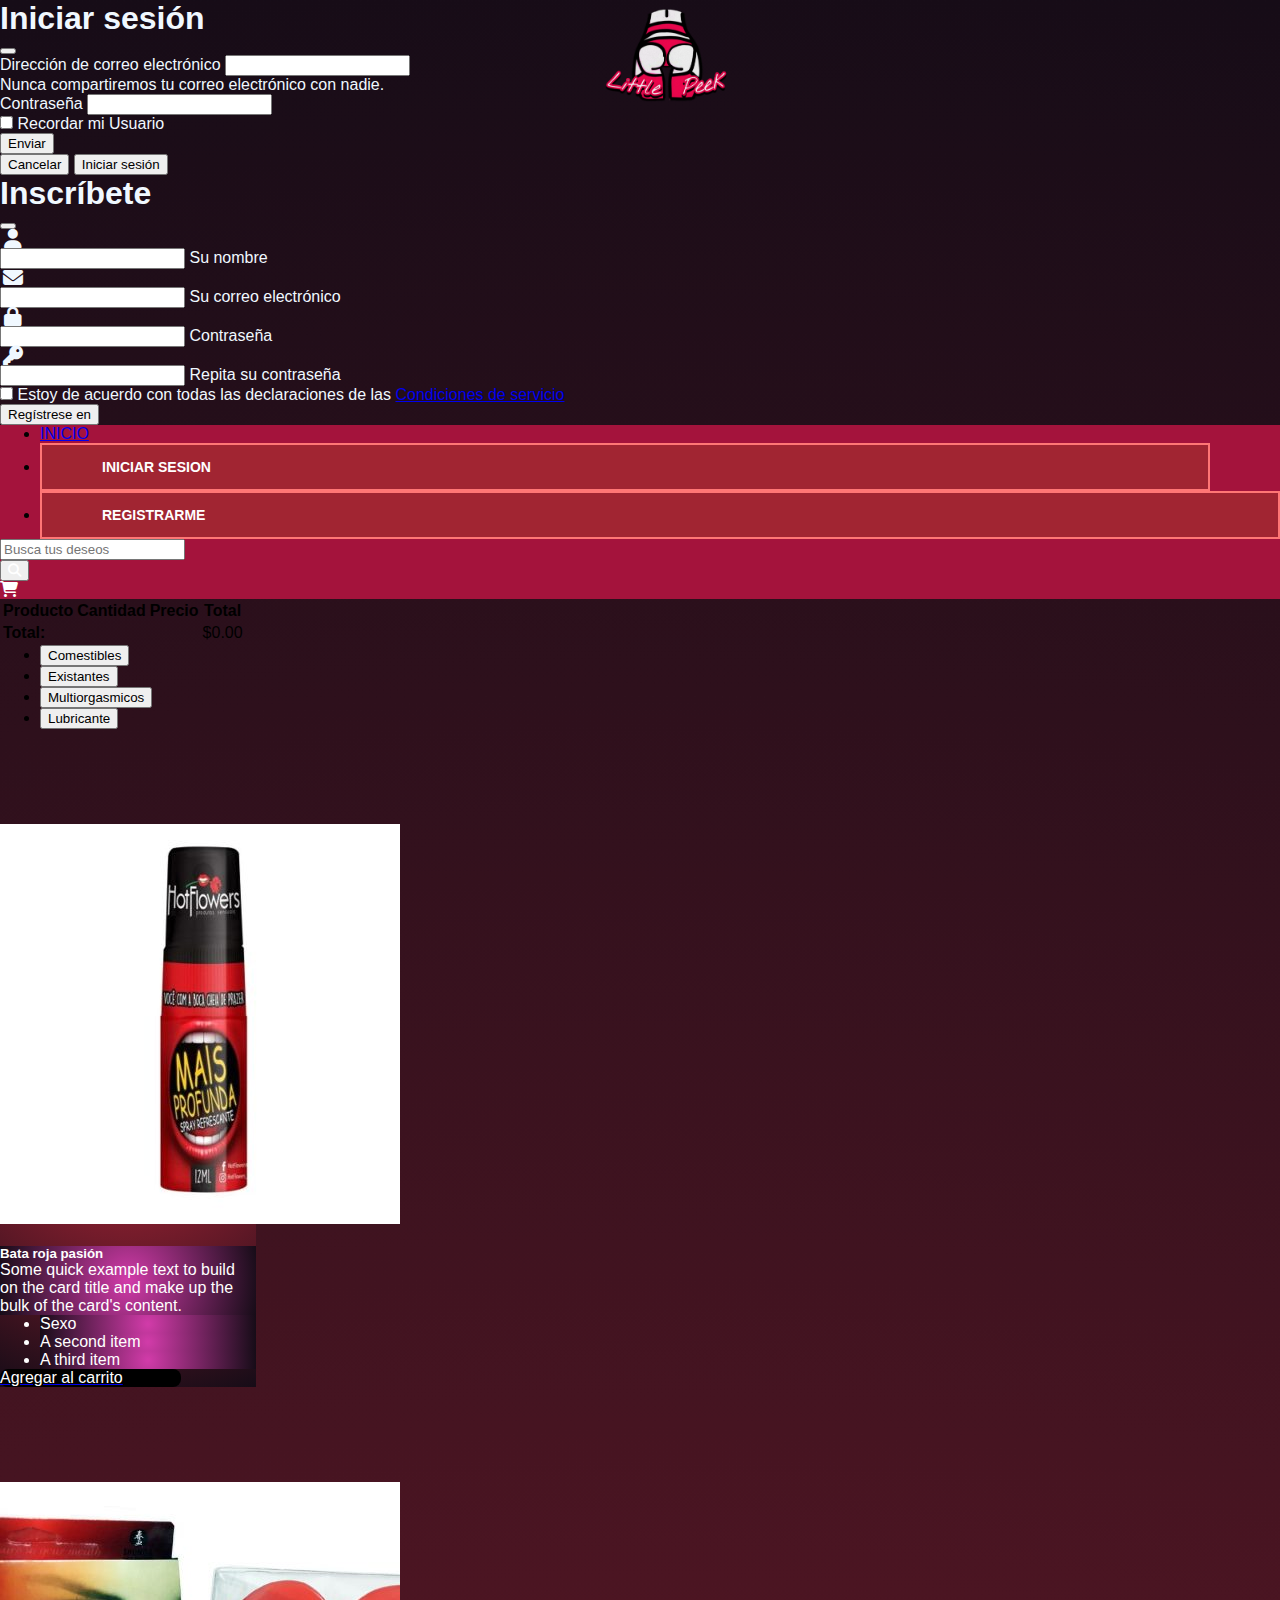
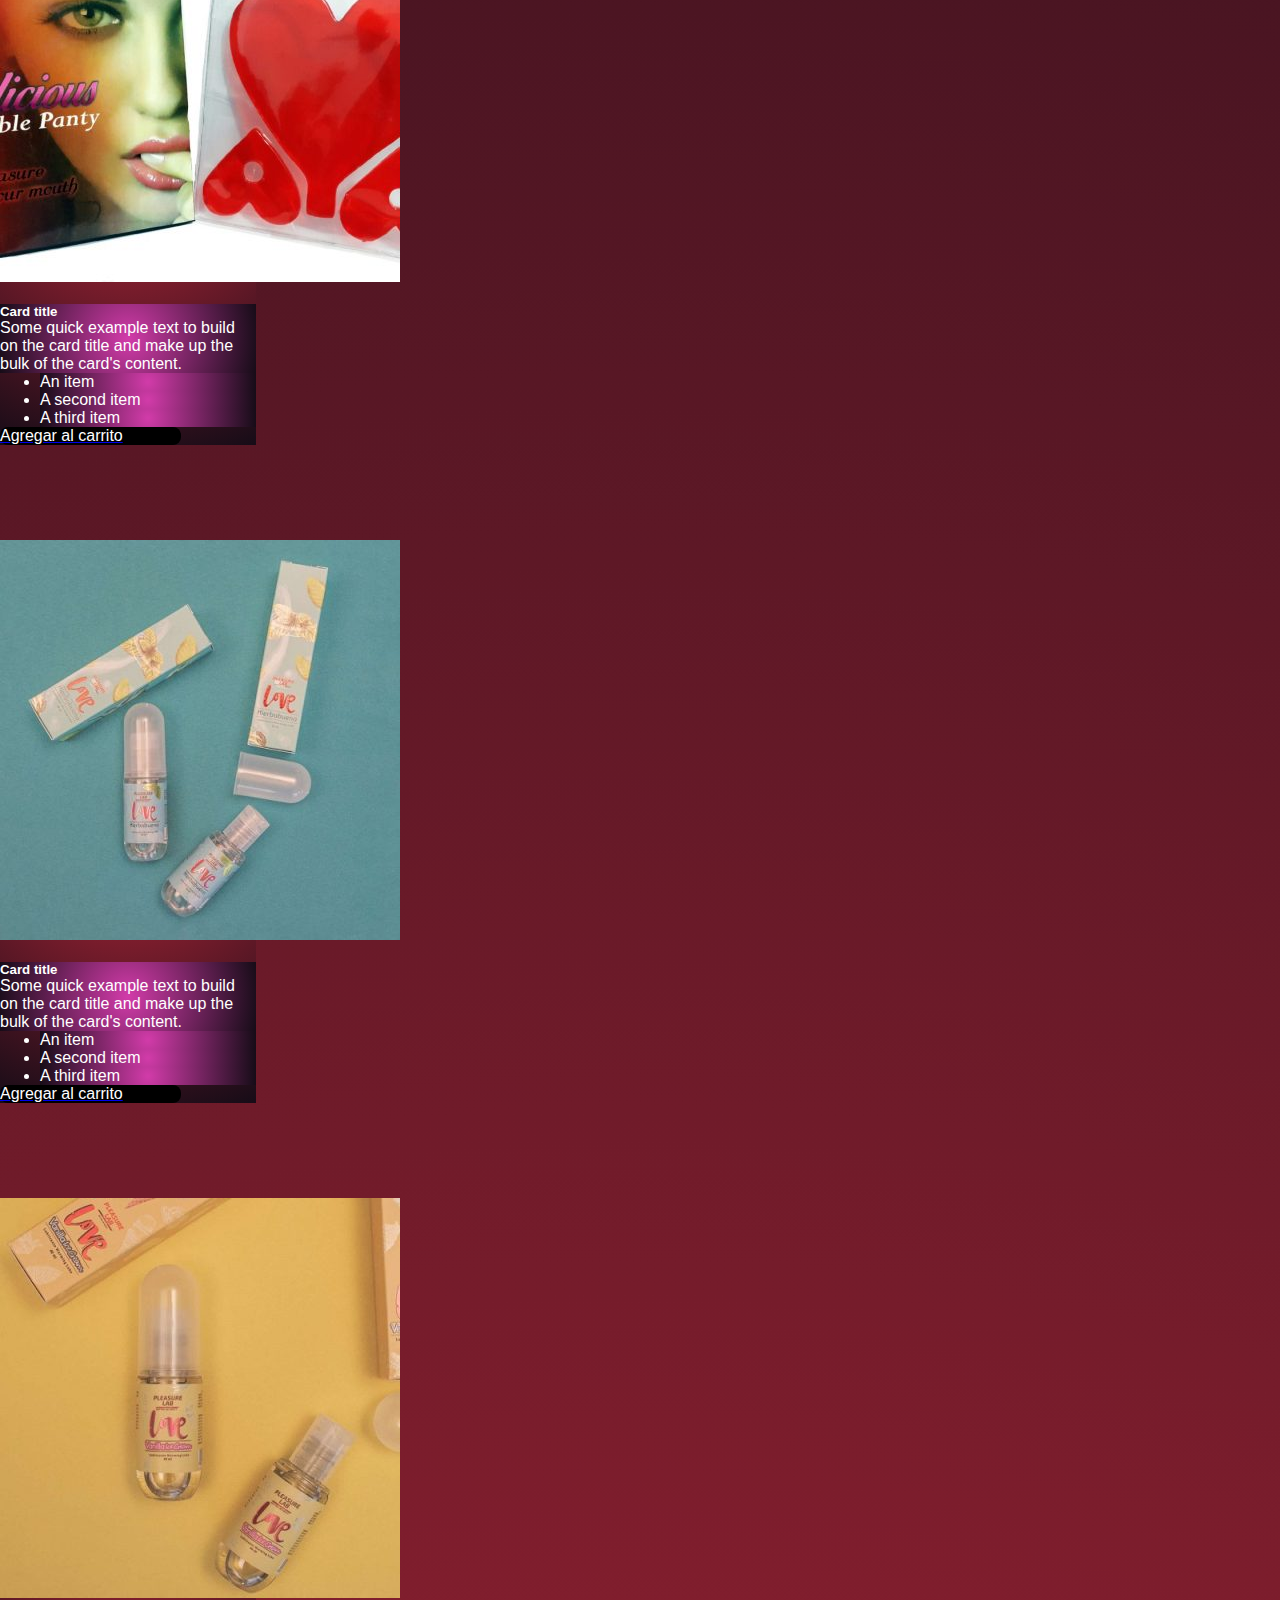
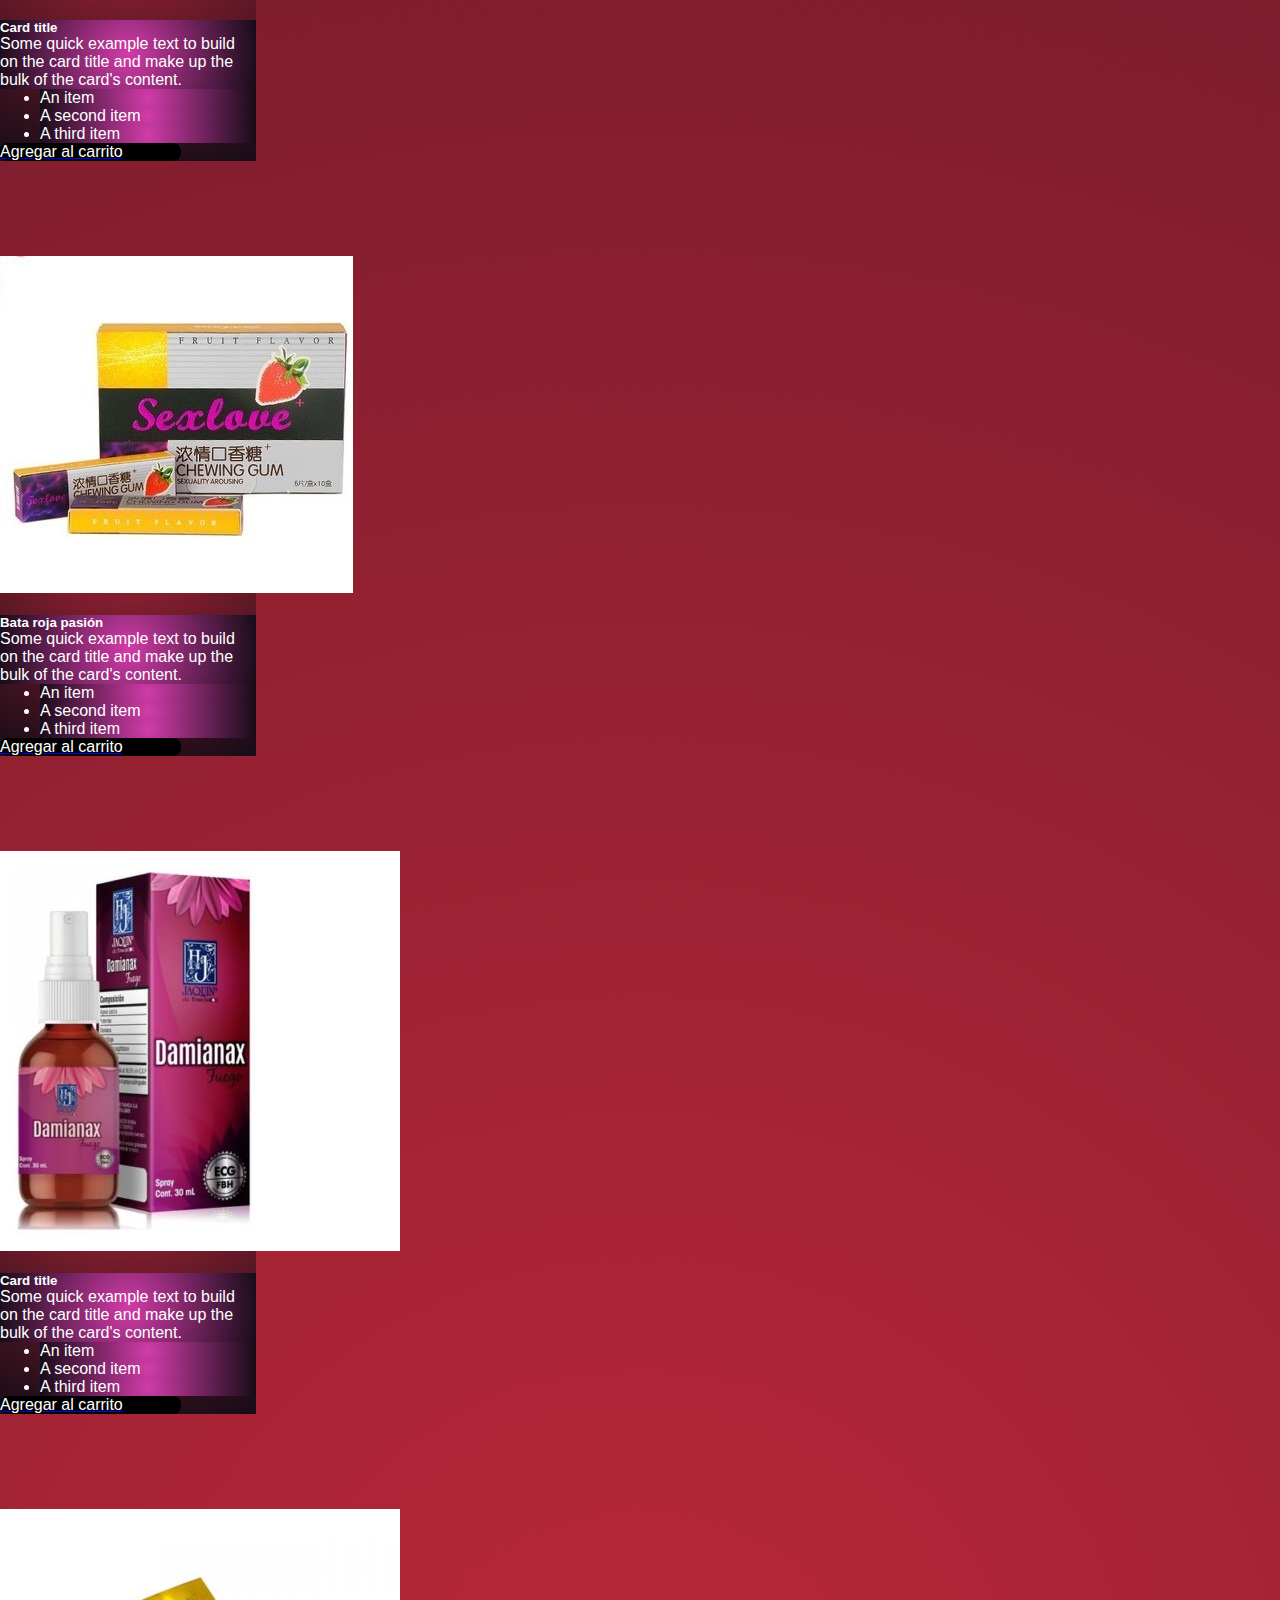
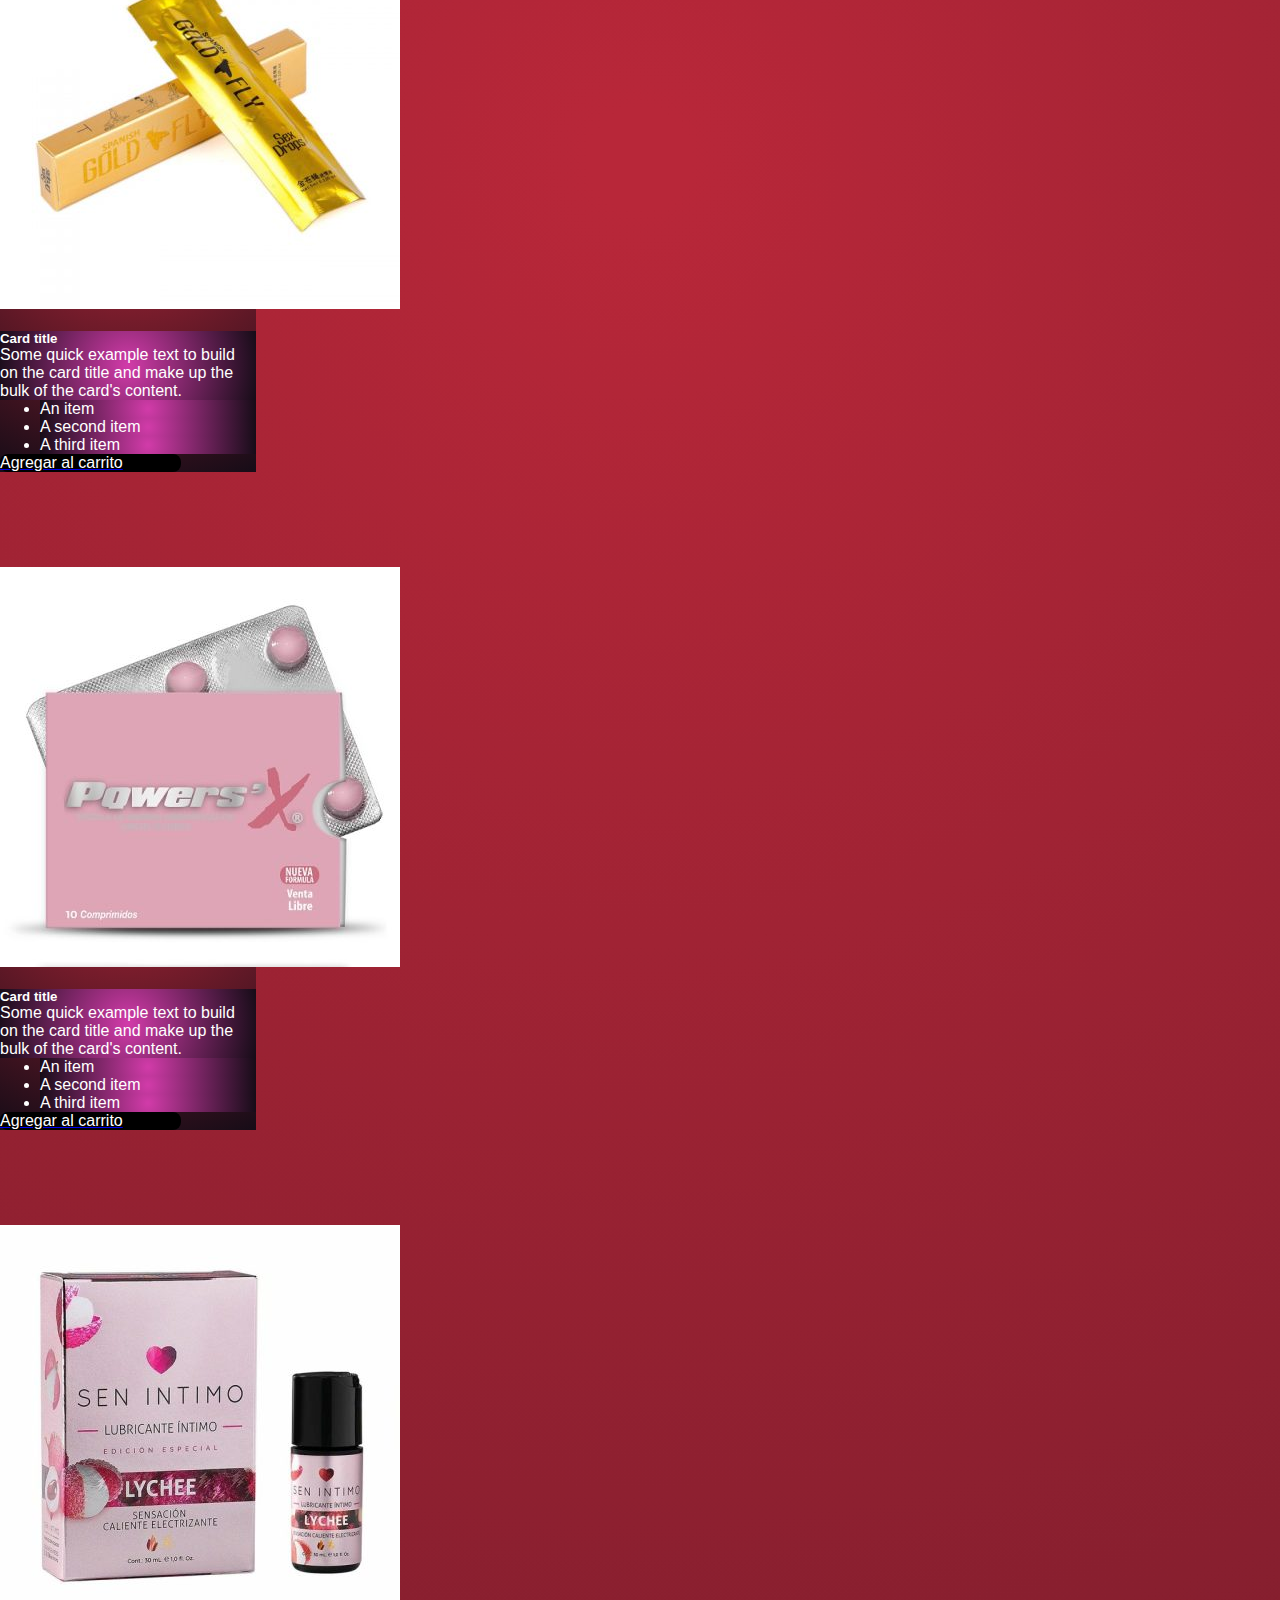
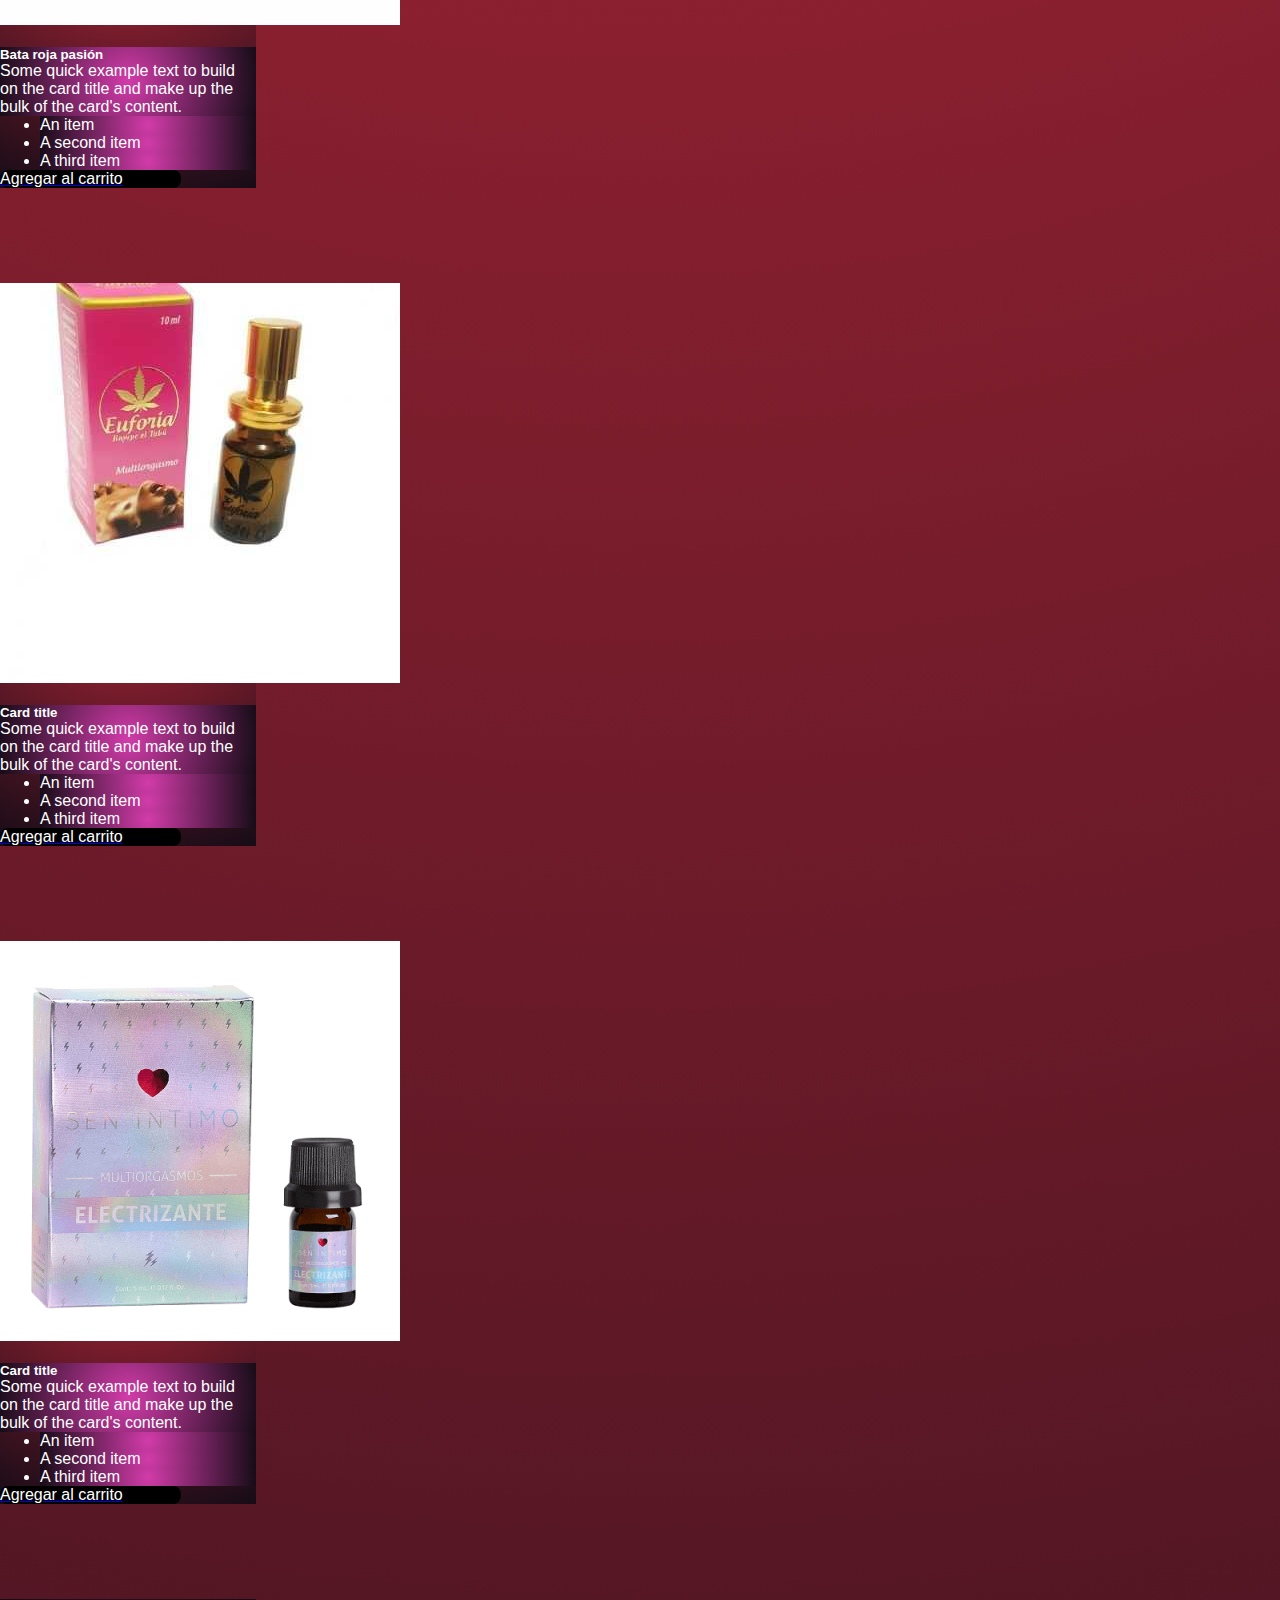
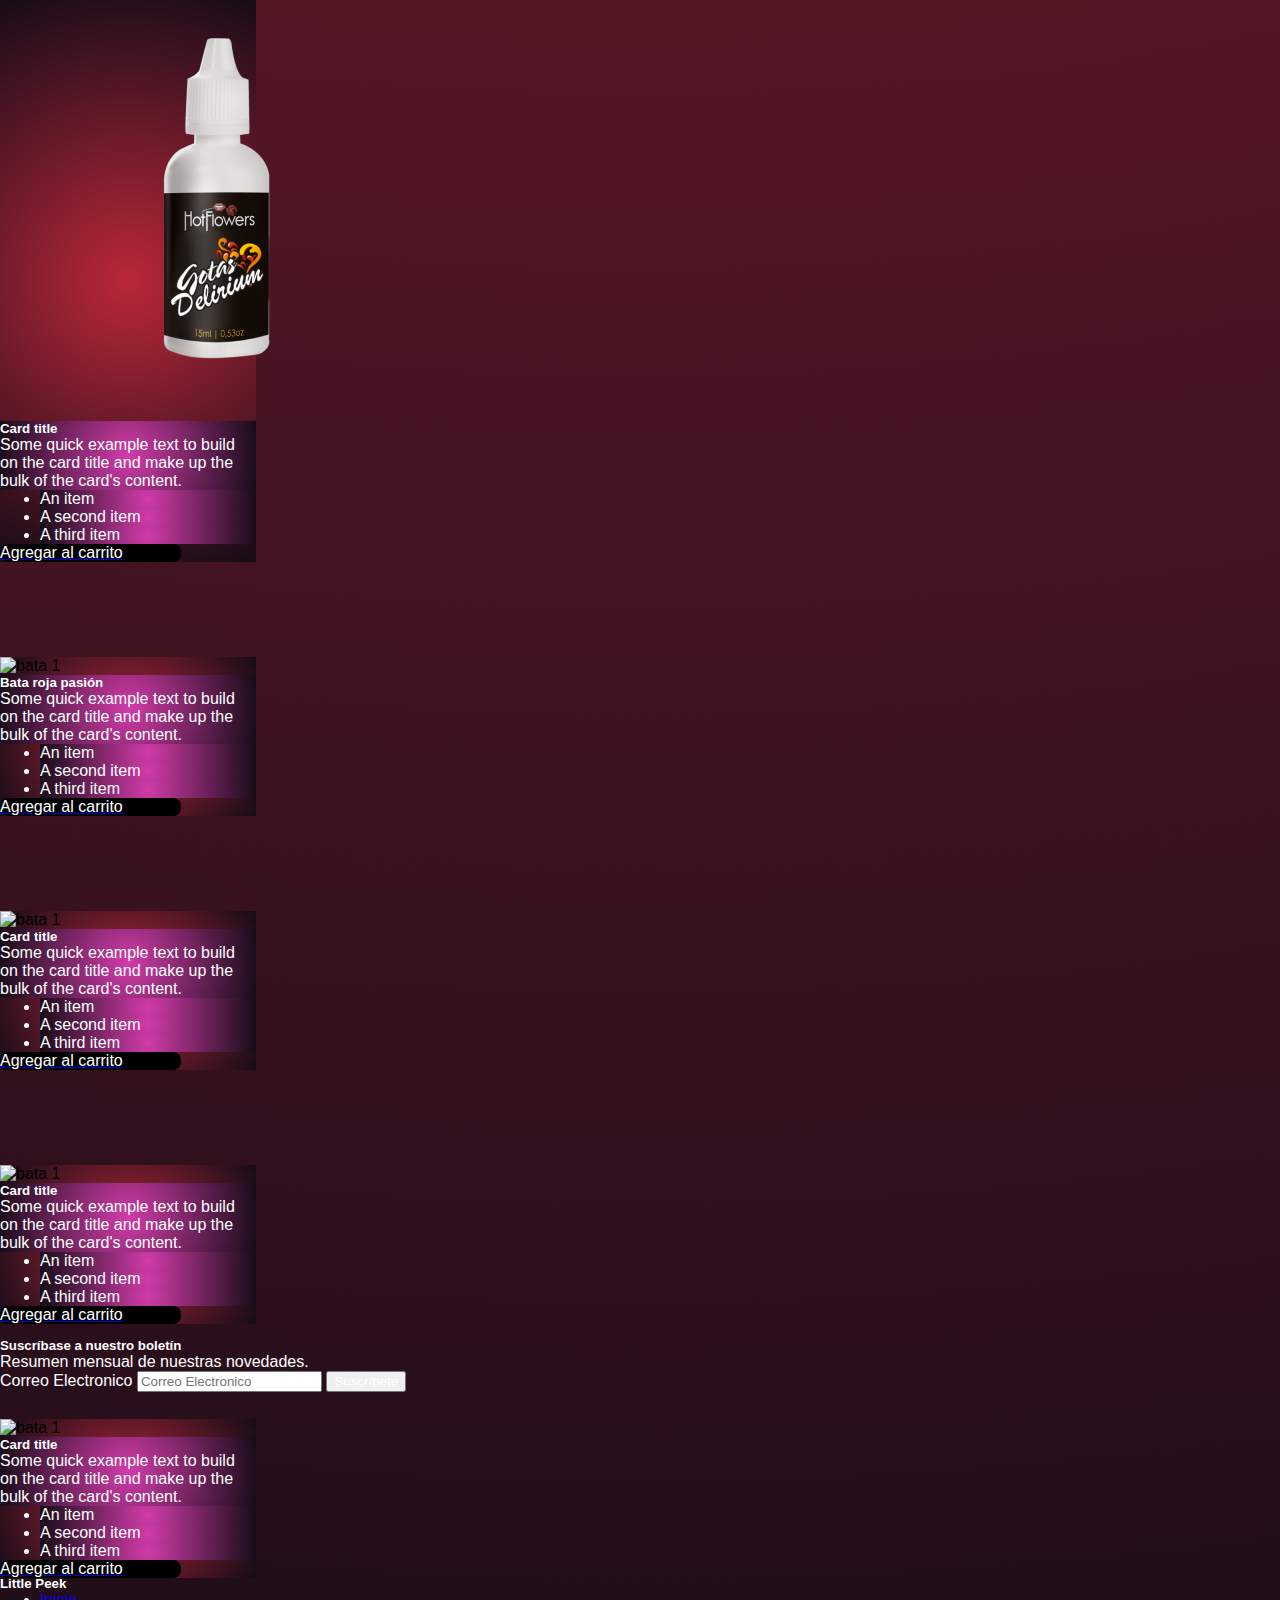
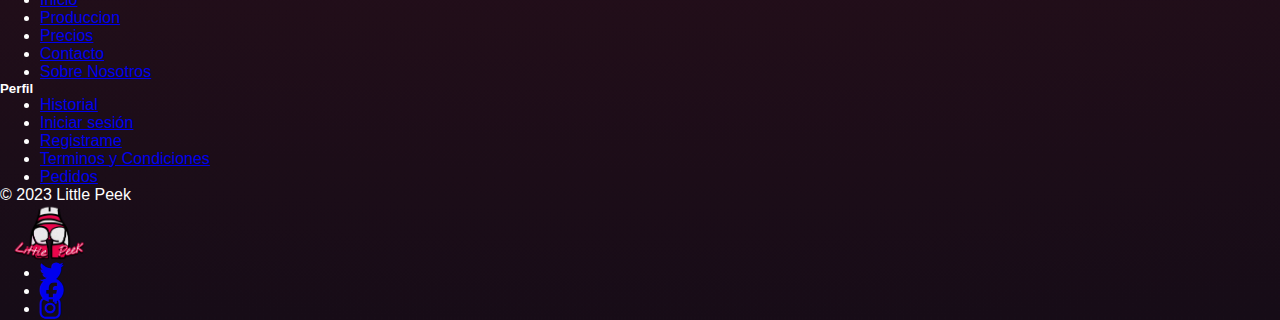
==== commit 69fe8c58: "Revert "cosmeticos terminados"" ====
--- a/Categories/Cosmeticos/cosmeticos.html
+++ b/Categories/Cosmeticos/cosmeticos.html
@@ -230,20 +230,21 @@
                                 <div style="background: rgb(184,39,57);
                                 background: radial-gradient(circle, rgb(208,59,168) 1%, rgba(22,12,23,1) 100%);"
                                     class="card-body">
-                                    <h5 style="color: #ffffff;" class="card-title">Garganta profunda</h5>
-                                    <p style="color: #ffffff;" class="card-text">Spray facilitador del sexo oral, sensación refrescante, perfecto para hacer un sexo oral mas profundo.
-                                        Debes aplicar uno o dos spray en la garganta 5 minutos antes de la relación .</p>
-                                </div>
-                                <ul class="list-group list-group-flush">
-                                    <li style="background: rgb(184,39,57);
-                                    background: radial-gradient(circle, rgb(208, 59, 168) 1%, rgba(22,12,23,1) 100%); border-color: #ffffff; color: #ffffff;"
-                                        class="list-group-item">Debes aplicar uno o dos spray en la garganta 5 minutos antes de la relación</li>
-                                    <li style="background: rgb(184,39,57);
-                                    background: radial-gradient(circle, rgb(208,59,168) 1%, rgba(22,12,23,1) 100%);  border-color: #ffffff; color: #ffffff;"
-                                        class="list-group-item">Mas profundo en tu garganta</li>
-                                    <li style="background: rgb(184,39,57);
-                                    background: radial-gradient(circle, rgba(208,59,168) 1%, rgba(22,12,23,1) 100%);  border-color: #ffffff; color: #ffffff;"
-                                        class="list-group-item">Disfruta del sexo oral como nunca antes</li>
+                                    <h5 style="color: #ffffff;" class="card-title">Bata roja pasión</h5>
+                                    <p style="color: #ffffff;" class="card-text">Some quick example text to build on the
+                                        card title and make up the bulk
+                                        of the card's content.</p>
+                                </div>
+                                <ul class="list-group list-group-flush">
+                                    <li style="background: rgb(184,39,57);
+                                    background: radial-gradient(circle, rgb(208, 59, 168) 1%, rgba(22,12,23,1) 100%); border-color: #ffffff; color: #ffffff;"
+                                        class="list-group-item">Sexo</li>
+                                    <li style="background: rgb(184,39,57);
+                                    background: radial-gradient(circle, rgb(208,59,168) 1%, rgba(22,12,23,1) 100%);  border-color: #ffffff; color: #ffffff;"
+                                        class="list-group-item">A second item</li>
+                                    <li style="background: rgb(184,39,57);
+                                    background: radial-gradient(circle, rgba(208,59,168) 1%, rgba(22,12,23,1) 100%);  border-color: #ffffff; color: #ffffff;"
+                                        class="list-group-item">A third item</li>
                                 </ul>
                                 <div class="card-body">
                                     <a href="#" class="card-link">
@@ -271,22 +272,21 @@
                                 <div style="background: rgb(184,39,57);
                                 background: radial-gradient(circle, rgb(208,59,168) 1%, rgba(22,12,23,1) 100%);"
                                     class="card-body">
-                                    <h5 style="color: #ffffff;" class="card-title">Panty Comestible</h5>
-                                    <p style="color: #ffffff; font-size: 95%;" class="card-text">Quitarse la ropa interior es mucho más divertido 
-                                        cuando usas ropa interior comestible con sabor.
-                                        A tu pareja le encantará mordisquear y lamer 
-                                        pedacitos de tus áreas más privadas hasta que no quede nada. ¡Delicioso!</p>
-                                </div>
-                                <ul class="list-group list-group-flush">
-                                    <li style="background: rgb(184,39,57);
-                                    background: radial-gradient(circle, rgb(208, 59, 168) 1%, rgba(22,12,23,1) 100%); border-color: #ffffff; color: #ffffff;"
-                                        class="list-group-item">Humedece la parte intima</li>
-                                    <li style="background: rgb(184,39,57);
-                                    background: radial-gradient(circle, rgb(208,59,168) 1%, rgba(22,12,23,1) 100%);  border-color: #ffffff; color: #ffffff;"
-                                        class="list-group-item">Pon la ropa comestible</li>
-                                    <li style="background: rgb(184,39,57);
-                                    background: radial-gradient(circle, rgba(208,59,168) 1%, rgba(22,12,23,1) 100%);  border-color: #ffffff; color: #ffffff;"
-                                        class="list-group-item">Presiona un poco el queda adherido</li>
+                                    <h5 style="color: #ffffff;" class="card-title">Card title</h5>
+                                    <p style="color: #ffffff;" class="card-text">Some quick example text to build on the
+                                        card title and make up the bulk
+                                        of the card's content.</p>
+                                </div>
+                                <ul class="list-group list-group-flush">
+                                    <li style="background: rgb(184,39,57);
+                                    background: radial-gradient(circle, rgb(208, 59, 168) 1%, rgba(22,12,23,1) 100%); border-color: #ffffff; color: #ffffff;"
+                                        class="list-group-item">An item</li>
+                                    <li style="background: rgb(184,39,57);
+                                    background: radial-gradient(circle, rgb(208,59,168) 1%, rgba(22,12,23,1) 100%);  border-color: #ffffff; color: #ffffff;"
+                                        class="list-group-item">A second item</li>
+                                    <li style="background: rgb(184,39,57);
+                                    background: radial-gradient(circle, rgba(208,59,168) 1%, rgba(22,12,23,1) 100%);  border-color: #ffffff; color: #ffffff;"
+                                        class="list-group-item">A third item</li>
                                 </ul>
                                 <div class="card-body">
                                     <a href="#" class="card-link">
@@ -314,21 +314,21 @@
                                 <div style="background: rgb(184,39,57);
                                 background: radial-gradient(circle, rgb(208,59,168) 1%, rgba(22,12,23,1) 100%);"
                                     class="card-body">
-                                    <h5 style="color: #ffffff;" class="card-title">Lubricante Hierbabuena</h5>
-                                    <p style="color: #ffffff; font-size: 95%;" class="card-text">Lubricante intimo de efecto caliente perfecto para complementar
-                                        la actividad sexual, ideal para sexo oral base acuosa, 
-                                        textura deslizante y PH neutro compatible con las zonas intimas</p>
-                                </div>
-                                <ul class="list-group list-group-flush">
-                                    <li style="background: rgb(184,39,57);
-                                    background: radial-gradient(circle, rgb(208, 59, 168) 1%, rgba(22,12,23,1) 100%); border-color: #ffffff; color: #ffffff;"
-                                        class="list-group-item">Aplicar cantidad necesaria</li>
-                                    <li style="background: rgb(184,39,57);
-                                    background: radial-gradient(circle, rgb(208,59,168) 1%, rgba(22,12,23,1) 100%);  border-color: #ffffff; color: #ffffff;"
-                                        class="list-group-item">En las zonas del cuerpo mas deseadas</li>
-                                    <li style="background: rgb(184,39,57);
-                                    background: radial-gradient(circle, rgba(208,59,168) 1%, rgba(22,12,23,1) 100%);  border-color: #ffffff; color: #ffffff;"
-                                        class="list-group-item">Seguro para usar con preservativos</li>
+                                    <h5 style="color: #ffffff;" class="card-title">Card title</h5>
+                                    <p style="color: #ffffff;" class="card-text">Some quick example text to build on the
+                                        card title and make up the bulk
+                                        of the card's content.</p>
+                                </div>
+                                <ul class="list-group list-group-flush">
+                                    <li style="background: rgb(184,39,57);
+                                    background: radial-gradient(circle, rgb(208, 59, 168) 1%, rgba(22,12,23,1) 100%); border-color: #ffffff; color: #ffffff;"
+                                        class="list-group-item">An item</li>
+                                    <li style="background: rgb(184,39,57);
+                                    background: radial-gradient(circle, rgb(208,59,168) 1%, rgba(22,12,23,1) 100%);  border-color: #ffffff; color: #ffffff;"
+                                        class="list-group-item">A second item</li>
+                                    <li style="background: rgb(184,39,57);
+                                    background: radial-gradient(circle, rgba(208,59,168) 1%, rgba(22,12,23,1) 100%);  border-color: #ffffff; color: #ffffff;"
+                                        class="list-group-item">A third item</li>
                                 </ul>
                                 <div class="card-body">
                                     <a href="#" class="card-link">
@@ -356,21 +356,21 @@
                                 <div style="background: rgb(184,39,57);
                                 background: radial-gradient(circle, rgb(208,59,168) 1%, rgba(22,12,23,1) 100%);"
                                     class="card-body">
-                                    <h5 style="color: #ffffff;" class="card-title">Lubricante Love crema de vainilla</h5>
-                                    <p style="color: #ffffff;" class="card-text">Lubricante intimo de efecto caliente perfecto para complementar 
-                                        la actividad sexual, ideal para sexo oral base acuosa, 
-                                        textura deslizante y PH neutro compatible con las zonas intimas</p>
-                                </div>
-                                <ul class="list-group list-group-flush">
-                                    <li style="background: rgb(184,39,57);
-                                    background: radial-gradient(circle, rgb(208, 59, 168) 1%, rgba(22,12,23,1) 100%); border-color: #ffffff; color: #ffffff;"
-                                        class="list-group-item">Aplicar cantidad necesaria</li>
-                                    <li style="background: rgb(184,39,57);
-                                    background: radial-gradient(circle, rgb(208,59,168) 1%, rgba(22,12,23,1) 100%);  border-color: #ffffff; color: #ffffff;"
-                                        class="list-group-item">Aplicar en las zonas del cuerpo mas deseadas</li>
-                                    <li style="background: rgb(184,39,57);
-                                    background: radial-gradient(circle, rgba(208,59,168) 1%, rgba(22,12,23,1) 100%);  border-color: #ffffff; color: #ffffff;"
-                                        class="list-group-item">Seguro para usar con preservativos</li>
+                                    <h5 style="color: #ffffff;" class="card-title">Card title</h5>
+                                    <p style="color: #ffffff;" class="card-text">Some quick example text to build on the
+                                        card title and make up the bulk
+                                        of the card's content.</p>
+                                </div>
+                                <ul class="list-group list-group-flush">
+                                    <li style="background: rgb(184,39,57);
+                                    background: radial-gradient(circle, rgb(208, 59, 168) 1%, rgba(22,12,23,1) 100%); border-color: #ffffff; color: #ffffff;"
+                                        class="list-group-item">An item</li>
+                                    <li style="background: rgb(184,39,57);
+                                    background: radial-gradient(circle, rgb(208,59,168) 1%, rgba(22,12,23,1) 100%);  border-color: #ffffff; color: #ffffff;"
+                                        class="list-group-item">A second item</li>
+                                    <li style="background: rgb(184,39,57);
+                                    background: radial-gradient(circle, rgba(208,59,168) 1%, rgba(22,12,23,1) 100%);  border-color: #ffffff; color: #ffffff;"
+                                        class="list-group-item">A third item</li>
                                 </ul>
                                 <div class="card-body">
                                     <a href="#" class="card-link">
@@ -404,21 +404,22 @@
                                 <div style="background: rgb(184,39,57);
                                 background: radial-gradient(circle, rgb(208,59,168) 1%, rgba(22,12,23,1) 100%);"
                                     class="card-body">
-                                    <h5 style="color: #ffffff;" class="card-title">Chicles excitantes Sex Love caja x 5</h5>
-                                    <p style="color: #ffffff;" class="card-text">El chicle Sex Love fue concebido en un laboratorio 
-                                        con un objetivo en mente: 
-                                        llevarte lentamente al placer en cada bocado. ¡Delicioso!</p>
-                                </div>
-                                <ul class="list-group list-group-flush">
-                                    <li style="background: rgb(184,39,57);
-                                    background: radial-gradient(circle, rgb(208, 59, 168) 1%, rgba(22,12,23,1) 100%); border-color: #ffffff; color: #ffffff;"
-                                        class="list-group-item">Se recomienda masticarlo 10 minutos antes de la relación </li>
-                                    <li style="background: rgb(184,39,57);
-                                    background: radial-gradient(circle, rgb(208,59,168) 1%, rgba(22,12,23,1) 100%);  border-color: #ffffff; color: #ffffff;"
-                                        class="list-group-item">Estimula las papilas gustativas.</li>
-                                    <li style="background: rgb(184,39,57);
-                                    background: radial-gradient(circle, rgba(208,59,168) 1%, rgba(22,12,23,1) 100%);  border-color: #ffffff; color: #ffffff;"
-                                        class="list-group-item">Incrementa la sensibilidad a nivel vaginal, creando la necesidad de ser penetrada.</li>
+                                    <h5 style="color: #ffffff;" class="card-title">Bata roja pasión</h5>
+                                    <p style="color: #ffffff;" class="card-text">Some quick example text to build on
+                                        the
+                                        card title and make up the bulk
+                                        of the card's content.</p>
+                                </div>
+                                <ul class="list-group list-group-flush">
+                                    <li style="background: rgb(184,39,57);
+                                    background: radial-gradient(circle, rgb(208, 59, 168) 1%, rgba(22,12,23,1) 100%); border-color: #ffffff; color: #ffffff;"
+                                        class="list-group-item">An item</li>
+                                    <li style="background: rgb(184,39,57);
+                                    background: radial-gradient(circle, rgb(208,59,168) 1%, rgba(22,12,23,1) 100%);  border-color: #ffffff; color: #ffffff;"
+                                        class="list-group-item">A second item</li>
+                                    <li style="background: rgb(184,39,57);
+                                    background: radial-gradient(circle, rgba(208,59,168) 1%, rgba(22,12,23,1) 100%);  border-color: #ffffff; color: #ffffff;"
+                                        class="list-group-item">A third item</li>
                                 </ul>
                                 <div class="card-body">
                                     <a href="#" class="card-link">
@@ -446,21 +447,22 @@
                                 <div style="background: rgb(184,39,57);
                                 background: radial-gradient(circle, rgb(208,59,168) 1%, rgba(22,12,23,1) 100%);"
                                     class="card-body">
-                                    <h5 style="color: #ffffff;" class="card-title">Damianax excitante</h5>
-                                    <p style="color: #ffffff; font-size: 90%;" class="card-text">Damianax aumenta la dinámica sexual de la mujer, gracias a que el Agnus eleva los niveles de estrógenos. 
-                                        El Yohimbe y la Damiana son reconocidos por generar mayor respuesta al placer y actuar 
-                                        como afrodisiaco natural, adicional refuerza la lubricación femenina.</p>
-                                </div>
-                                <ul class="list-group list-group-flush">
-                                    <li style="background: rgb(184,39,57);
-                                    background: radial-gradient(circle, rgb(208, 59, 168) 1%, rgba(22,12,23,1) 100%); border-color: #ffffff; color: #ffffff;"
-                                        class="list-group-item">Tomar 15 gotas  3 veces al día</li>
-                                    <li style="background: rgb(184,39,57);
-                                    background: radial-gradient(circle, rgb(208,59,168) 1%, rgba(22,12,23,1) 100%);  border-color: #ffffff; color: #ffffff;"
-                                        class="list-group-item">se puede tomar una hora antes de la relación aplicando  dos o tres spray debajo de la lengua</li>
-                                    <li style="background: rgb(184,39,57);
-                                    background: radial-gradient(circle, rgba(208,59,168) 1%, rgba(22,12,23,1) 100%);  border-color: #ffffff; color: #ffffff;"
-                                        class="list-group-item">Aumenta los niveles de excitación</li>
+                                    <h5 style="color: #ffffff;" class="card-title">Card title</h5>
+                                    <p style="color: #ffffff;" class="card-text">Some quick example text to build on
+                                        the
+                                        card title and make up the bulk
+                                        of the card's content.</p>
+                                </div>
+                                <ul class="list-group list-group-flush">
+                                    <li style="background: rgb(184,39,57);
+                                    background: radial-gradient(circle, rgb(208, 59, 168) 1%, rgba(22,12,23,1) 100%); border-color: #ffffff; color: #ffffff;"
+                                        class="list-group-item">An item</li>
+                                    <li style="background: rgb(184,39,57);
+                                    background: radial-gradient(circle, rgb(208,59,168) 1%, rgba(22,12,23,1) 100%);  border-color: #ffffff; color: #ffffff;"
+                                        class="list-group-item">A second item</li>
+                                    <li style="background: rgb(184,39,57);
+                                    background: radial-gradient(circle, rgba(208,59,168) 1%, rgba(22,12,23,1) 100%);  border-color: #ffffff; color: #ffffff;"
+                                        class="list-group-item">A third item</li>
                                 </ul>
                                 <div class="card-body">
                                     <a href="#" class="card-link">
@@ -488,21 +490,22 @@
                                 <div style="background: rgb(184,39,57);
                                 background: radial-gradient(circle, rgb(208,59,168) 1%, rgba(22,12,23,1) 100%);"
                                     class="card-body">
-                                    <h5 style="color: #ffffff;" class="card-title">EXCITANTE Gold Fly sobre</h5>
-                                    <p style="color: #ffffff; font-size: 85%;" class="card-text">Este estimulante evita la frigidez en la mujer y abre el apetito sexual en minutos, 
-                                        hace que se contraiga la vagina y se aumente la producción de endocrina, actúa rápidamente y 
-                                        estimula las partes sensibles del cuerpo, es totalmente natural y no tiene ninguna contra indicación.</p>
-                                </div>
-                                <ul class="list-group list-group-flush">
-                                    <li style="background: rgb(184,39,57);
-                                    background: radial-gradient(circle, rgb(208, 59, 168) 1%, rgba(22,12,23,1) 100%); border-color: #ffffff; color: #ffffff;"
-                                        class="list-group-item">Tomar todo el contenido del sobre o disolverlo en una bebida</li>
-                                    <li style="background: rgb(184,39,57);
-                                    background: radial-gradient(circle, rgb(208,59,168) 1%, rgba(22,12,23,1) 100%);  border-color: #ffffff; color: #ffffff;"
-                                        class="list-group-item">Con o sin alcohol</li>
-                                    <li style="background: rgb(184,39,57);
-                                    background: radial-gradient(circle, rgba(208,59,168) 1%, rgba(22,12,23,1) 100%);  border-color: #ffffff; color: #ffffff;"
-                                        class="list-group-item">20 a 30 minutos antes de la actividad sexual</li>
+                                    <h5 style="color: #ffffff;" class="card-title">Card title</h5>
+                                    <p style="color: #ffffff;" class="card-text">Some quick example text to build on
+                                        the
+                                        card title and make up the bulk
+                                        of the card's content.</p>
+                                </div>
+                                <ul class="list-group list-group-flush">
+                                    <li style="background: rgb(184,39,57);
+                                    background: radial-gradient(circle, rgb(208, 59, 168) 1%, rgba(22,12,23,1) 100%); border-color: #ffffff; color: #ffffff;"
+                                        class="list-group-item">An item</li>
+                                    <li style="background: rgb(184,39,57);
+                                    background: radial-gradient(circle, rgb(208,59,168) 1%, rgba(22,12,23,1) 100%);  border-color: #ffffff; color: #ffffff;"
+                                        class="list-group-item">A second item</li>
+                                    <li style="background: rgb(184,39,57);
+                                    background: radial-gradient(circle, rgba(208,59,168) 1%, rgba(22,12,23,1) 100%);  border-color: #ffffff; color: #ffffff;"
+                                        class="list-group-item">A third item</li>
                                 </ul>
                                 <div class="card-body">
                                     <a href="#" class="card-link">
@@ -530,22 +533,22 @@
                                 <div style="background: rgb(184,39,57);
                                 background: radial-gradient(circle, rgb(208,59,168) 1%, rgba(22,12,23,1) 100%);"
                                     class="card-body">
-                                    <h5 style="color: #ffffff;" class="card-title">Powersex Mujer</h5>
-                                    <p style="color: #ffffff; font-size: 85%;" class="card-text">Producto compuesto por hierbas aromáticas comprimidas con chontaduro y borojó, tiene 
-                                        propiedades energéticas, lo que provee de mayor fuerza y vigor, 
-                                        optimiza los niveles hormonales como afrodisíaco natural, es un excelente 
-                                        estimulante de la líbido mejorando el apetito sexual.</p>
-                                </div>
-                                <ul class="list-group list-group-flush">
-                                    <li style="background: rgb(184,39,57);
-                                    background: radial-gradient(circle, rgb(208, 59, 168) 1%, rgba(22,12,23,1) 100%); border-color: #ffffff; color: #ffffff;"
-                                        class="list-group-item">Una pastilla 40 min antes de tu relación</li>
-                                    <li style="background: rgb(184,39,57);
-                                    background: radial-gradient(circle, rgb(208,59,168) 1%, rgba(22,12,23,1) 100%);  border-color: #ffffff; color: #ffffff;"
-                                        class="list-group-item">Consumir con agua o bebida sin lácteo</li>
-                                    <li style="background: rgb(184,39,57);
-                                    background: radial-gradient(circle, rgba(208,59,168) 1%, rgba(22,12,23,1) 100%);  border-color: #ffffff; color: #ffffff;"
-                                        class="list-group-item">Actúa directamente en el flujo sanguíneo</li>
+                                    <h5 style="color: #ffffff;" class="card-title">Card title</h5>
+                                    <p style="color: #ffffff;" class="card-text">Some quick example text to build on
+                                        the
+                                        card title and make up the bulk
+                                        of the card's content.</p>
+                                </div>
+                                <ul class="list-group list-group-flush">
+                                    <li style="background: rgb(184,39,57);
+                                    background: radial-gradient(circle, rgb(208, 59, 168) 1%, rgba(22,12,23,1) 100%); border-color: #ffffff; color: #ffffff;"
+                                        class="list-group-item">An item</li>
+                                    <li style="background: rgb(184,39,57);
+                                    background: radial-gradient(circle, rgb(208,59,168) 1%, rgba(22,12,23,1) 100%);  border-color: #ffffff; color: #ffffff;"
+                                        class="list-group-item">A second item</li>
+                                    <li style="background: rgb(184,39,57);
+                                    background: radial-gradient(circle, rgba(208,59,168) 1%, rgba(22,12,23,1) 100%);  border-color: #ffffff; color: #ffffff;"
+                                        class="list-group-item">A third item</li>
                                 </ul>
                                 <div class="card-body">
                                     <a href="#" class="card-link">
@@ -579,22 +582,22 @@
                                 <div style="background: rgb(184,39,57);
                                 background: radial-gradient(circle, rgb(208,59,168) 1%, rgba(22,12,23,1) 100%);"
                                     class="card-body">
-                                    <h5 style="color: #ffffff;" class="card-title">Lubricante Electrizante lyche sen intimo</h5>
-                                    <p style="color: #ffffff; font-size: 85%;" class="card-text">Con nuestro Lubricante sabor a  Lychee y sensación caliente Electrizante, 
-                                        potenciarás el placer de tus relaciones íntimas y 
-                                        además con un toque especial: el sabor que más te gusta y una sensación de cosquilleo inolvidable. Perfecto para usar en pareja 
-                                        y hacer del sexo oral.</p>
-                                </div>
-                                <ul class="list-group list-group-flush">
-                                    <li style="background: rgb(184,39,57);
-                                    background: radial-gradient(circle, rgb(208, 59, 168) 1%, rgba(22,12,23,1) 100%); border-color: #ffffff; color: #ffffff;"
-                                        class="list-group-item">Realmente no hay reglas</li>
-                                    <li style="background: rgb(184,39,57);
-                                    background: radial-gradient(circle, rgb(208,59,168) 1%, rgba(22,12,23,1) 100%);  border-color: #ffffff; color: #ffffff;"
-                                        class="list-group-item">Lo mejor que puedes hacer es relajarte, disfrutar y experimentar</li>
-                                    <li style="background: rgb(184,39,57);
-                                    background: radial-gradient(circle, rgba(208,59,168) 1%, rgba(22,12,23,1) 100%);  border-color: #ffffff; color: #ffffff;"
-                                        class="list-group-item">El lubricante se puede usar con o sin condón</li>
+                                    <h5 style="color: #ffffff;" class="card-title">Bata roja pasión</h5>
+                                    <p style="color: #ffffff;" class="card-text">Some quick example text to build on
+                                        the
+                                        card title and make up the bulk
+                                        of the card's content.</p>
+                                </div>
+                                <ul class="list-group list-group-flush">
+                                    <li style="background: rgb(184,39,57);
+                                    background: radial-gradient(circle, rgb(208, 59, 168) 1%, rgba(22,12,23,1) 100%); border-color: #ffffff; color: #ffffff;"
+                                        class="list-group-item">An item</li>
+                                    <li style="background: rgb(184,39,57);
+                                    background: radial-gradient(circle, rgb(208,59,168) 1%, rgba(22,12,23,1) 100%);  border-color: #ffffff; color: #ffffff;"
+                                        class="list-group-item">A second item</li>
+                                    <li style="background: rgb(184,39,57);
+                                    background: radial-gradient(circle, rgba(208,59,168) 1%, rgba(22,12,23,1) 100%);  border-color: #ffffff; color: #ffffff;"
+                                        class="list-group-item">A third item</li>
                                 </ul>
                                 <div class="card-body">
                                     <a href="#" class="card-link">
@@ -622,21 +625,22 @@
                                 <div style="background: rgb(184,39,57);
                                 background: radial-gradient(circle, rgb(208,59,168) 1%, rgba(22,12,23,1) 100%);"
                                     class="card-body">
-                                    <h5 style="color: #ffffff;" class="card-title">Multiorgásmico de Cannabis 10 ml</h5>
-                                    <p style="color: #ffffff; font-size: 95%;" class="card-text">Con este multiorgásmico puedes satisfacer tus deseos y 
-                                        tus sensaciones como jamás te has imaginado, 
-                                        además de lubricar te ofrece una sensación más agradable, así llegaras más rápido al orgasmo</p>
-                                </div>
-                                <ul class="list-group list-group-flush">
-                                    <li style="background: rgb(184,39,57);
-                                    background: radial-gradient(circle, rgb(208, 59, 168) 1%, rgba(22,12,23,1) 100%); border-color: #ffffff; color: #ffffff;"
-                                        class="list-group-item">Aplique varios toques</li>
-                                    <li style="background: rgb(184,39,57);
-                                    background: radial-gradient(circle, rgb(208,59,168) 1%, rgba(22,12,23,1) 100%);  border-color: #ffffff; color: #ffffff;"
-                                        class="list-group-item">En el clítoris para aumentar la sensibilidad el placer</li>
-                                    <li style="background: rgb(184,39,57);
-                                    background: radial-gradient(circle, rgba(208,59,168) 1%, rgba(22,12,23,1) 100%);  border-color: #ffffff; color: #ffffff;"
-                                        class="list-group-item">Te da nuevas sensaciones</li>
+                                    <h5 style="color: #ffffff;" class="card-title">Card title</h5>
+                                    <p style="color: #ffffff;" class="card-text">Some quick example text to build on
+                                        the
+                                        card title and make up the bulk
+                                        of the card's content.</p>
+                                </div>
+                                <ul class="list-group list-group-flush">
+                                    <li style="background: rgb(184,39,57);
+                                    background: radial-gradient(circle, rgb(208, 59, 168) 1%, rgba(22,12,23,1) 100%); border-color: #ffffff; color: #ffffff;"
+                                        class="list-group-item">An item</li>
+                                    <li style="background: rgb(184,39,57);
+                                    background: radial-gradient(circle, rgb(208,59,168) 1%, rgba(22,12,23,1) 100%);  border-color: #ffffff; color: #ffffff;"
+                                        class="list-group-item">A second item</li>
+                                    <li style="background: rgb(184,39,57);
+                                    background: radial-gradient(circle, rgba(208,59,168) 1%, rgba(22,12,23,1) 100%);  border-color: #ffffff; color: #ffffff;"
+                                        class="list-group-item">A third item</li>
                                 </ul>
                                 <div class="card-body">
                                     <a href="#" class="card-link">
@@ -664,20 +668,22 @@
                                 <div style="background: rgb(184,39,57);
                                 background: radial-gradient(circle, rgb(208,59,168) 1%, rgba(22,12,23,1) 100%);"
                                     class="card-body">
-                                    <h5 style="color: #ffffff;" class="card-title">Multiorgásmico Electrizante</h5>
-                                    <p style="color: #ffffff;" class="card-text">Diseñado para mejorar la excitación, creando una intensa sensación electrizante y de hormigueo, 
-                                        que incremente el flujo sanguíneo y puede llevarte al orgasmo con mayor facilidad.</p>
-                                </div>
-                                <ul class="list-group list-group-flush">
-                                    <li style="background: rgb(184,39,57);
-                                    background: radial-gradient(circle, rgb(208, 59, 168) 1%, rgba(22,12,23,1) 100%); border-color: #ffffff; color: #ffffff;"
-                                        class="list-group-item">Aplica una o dos gotas en el clítoris, estimula</li>
-                                    <li style="background: rgb(184,39,57);
-                                    background: radial-gradient(circle, rgb(208,59,168) 1%, rgba(22,12,23,1) 100%);  border-color: #ffffff; color: #ffffff;"
-                                        class="list-group-item">genera fricción o sopla para experimentar mayor sensación de placer</li>
-                                    <li style="background: rgb(184,39,57);
-                                    background: radial-gradient(circle, rgba(208,59,168) 1%, rgba(22,12,23,1) 100%);  border-color: #ffffff; color: #ffffff;"
-                                        class="list-group-item">Puede permanecer hasta 45 minutos</li>
+                                    <h5 style="color: #ffffff;" class="card-title">Card title</h5>
+                                    <p style="color: #ffffff;" class="card-text">Some quick example text to build on
+                                        the
+                                        card title and make up the bulk
+                                        of the card's content.</p>
+                                </div>
+                                <ul class="list-group list-group-flush">
+                                    <li style="background: rgb(184,39,57);
+                                    background: radial-gradient(circle, rgb(208, 59, 168) 1%, rgba(22,12,23,1) 100%); border-color: #ffffff; color: #ffffff;"
+                                        class="list-group-item">An item</li>
+                                    <li style="background: rgb(184,39,57);
+                                    background: radial-gradient(circle, rgb(208,59,168) 1%, rgba(22,12,23,1) 100%);  border-color: #ffffff; color: #ffffff;"
+                                        class="list-group-item">A second item</li>
+                                    <li style="background: rgb(184,39,57);
+                                    background: radial-gradient(circle, rgba(208,59,168) 1%, rgba(22,12,23,1) 100%);  border-color: #ffffff; color: #ffffff;"
+                                        class="list-group-item">A third item</li>
                                 </ul>
                                 <div class="card-body">
                                     <a href="#" class="card-link">
@@ -705,20 +711,22 @@
                                 <div style="background: rgb(184,39,57);
                                 background: radial-gradient(circle, rgb(208,59,168) 1%, rgba(22,12,23,1) 100%);"
                                     class="card-body">
-                                    <h5 style="color: #ffffff;" class="card-title">Multiorgasmico Gotas de Placer</h5>
-                                    <p style="color: #ffffff; font-size: 95%;" class="card-text">Excitante femenino. Un producto desarrollado a base de aceites afrodisíacos que causa intensas y alucinantes sensaciones. 
-                                        Aumenta el flujo sanguíneo haciendo que la vagina quede sensible a las caricias..</p>
-                                </div>
-                                <ul class="list-group list-group-flush">
-                                    <li style="background: rgb(184,39,57);
-                                    background: radial-gradient(circle, rgb(208, 59, 168) 1%, rgba(22,12,23,1) 100%); border-color: #ffffff; color: #ffffff;"
-                                        class="list-group-item">Aplique 3 gotas en el clítoris</li>
-                                    <li style="background: rgb(184,39,57);
-                                    background: radial-gradient(circle, rgb(208,59,168) 1%, rgba(22,12,23,1) 100%);  border-color: #ffffff; color: #ffffff;"
-                                        class="list-group-item">5 en la cavidad vaginal</li>
-                                    <li style="background: rgb(184,39,57);
-                                    background: radial-gradient(circle, rgba(208,59,168) 1%, rgba(22,12,23,1) 100%);  border-color: #ffffff; color: #ffffff;"
-                                        class="list-group-item">Masajee suavemente para sentir calor y excitación</li>
+                                    <h5 style="color: #ffffff;" class="card-title">Card title</h5>
+                                    <p style="color: #ffffff;" class="card-text">Some quick example text to build on
+                                        the
+                                        card title and make up the bulk
+                                        of the card's content.</p>
+                                </div>
+                                <ul class="list-group list-group-flush">
+                                    <li style="background: rgb(184,39,57);
+                                    background: radial-gradient(circle, rgb(208, 59, 168) 1%, rgba(22,12,23,1) 100%); border-color: #ffffff; color: #ffffff;"
+                                        class="list-group-item">An item</li>
+                                    <li style="background: rgb(184,39,57);
+                                    background: radial-gradient(circle, rgb(208,59,168) 1%, rgba(22,12,23,1) 100%);  border-color: #ffffff; color: #ffffff;"
+                                        class="list-group-item">A second item</li>
+                                    <li style="background: rgb(184,39,57);
+                                    background: radial-gradient(circle, rgba(208,59,168) 1%, rgba(22,12,23,1) 100%);  border-color: #ffffff; color: #ffffff;"
+                                        class="list-group-item">A third item</li>
                                 </ul>
                                 <div class="card-body">
                                     <a href="#" class="card-link">
@@ -748,25 +756,27 @@
                             <div class="card row-gap-5 me-5"
                                 style="background: rgb(184,39,57);
                         background: radial-gradient(circle, rgb(184, 39, 57) 1%, rgba(22,12,23,1) 100%); border-color: #ffffff; width: 16rem; margin-top: 95px;">
-                                <img src="../img/lubricante hibrido.png" class="card-img-top" alt="bata 1">
+                                <img src="img/Bata.jpg" class="card-img-top" alt="bata 1">
                                 <img src="" alt="">
                                 <div style="background: rgb(184,39,57);
                             background: radial-gradient(circle, rgb(208,59,168) 1%, rgba(22,12,23,1) 100%);"
                                     class="card-body">
-                                    <h5 style="color: #ffffff;" class="card-title">Lubricante Híbrido 85 ml</h5>
-                                    <p style="color: #ffffff;" class="card-text">Lubricante íntimo a base de agua y silicona, 
-                                        ideal para el uso prolongado, tacto suave y sedoso, pH balanceado, seguro con juguetes.</p>
+                                    <h5 style="color: #ffffff;" class="card-title">Bata roja pasión</h5>
+                                    <p style="color: #ffffff;" class="card-text">Some quick example text to build on
+                                        the
+                                        card title and make up the bulk
+                                        of the card's content.</p>
                                 </div>
                                 <ul class="list-group list-group-flush">
                                     <li style="background: rgb(184,39,57);
                                 background: radial-gradient(circle, rgb(208, 59, 168) 1%, rgba(22,12,23,1) 100%); border-color: #ffffff; color: #ffffff;"
-                                        class="list-group-item">Aplique sobre el área deseada</li>
+                                        class="list-group-item">An item</li>
                                     <li style="background: rgb(184,39,57);
                                 background: radial-gradient(circle, rgb(208,59,168) 1%, rgba(22,12,23,1) 100%);  border-color: #ffffff; color: #ffffff;"
-                                        class="list-group-item">Con componentes naturales que no alteran el PH de tu zona íntima.</li>
+                                        class="list-group-item">A second item</li>
                                     <li style="background: rgb(184,39,57);
                                 background: radial-gradient(circle, rgba(208,59,168) 1%, rgba(22,12,23,1) 100%);  border-color: #ffffff; color: #ffffff;"
-                                        class="list-group-item">Facilita y da comodidad en las relaciones sexuales</li>
+                                        class="list-group-item">A third item</li>
                                 </ul>
                                 <div class="card-body">
                                     <a href="#" class="card-link">
@@ -789,25 +799,27 @@
                             <div class="card row-gap-5 me-5"
                                 style="background: rgb(184,39,57);
                         background: radial-gradient(circle, rgb(184, 39, 57) 1%, rgba(22,12,23,1) 100%); border-color: #ffffff; width: 16rem; margin-top: 95px;">
-                                <img src="../img/lubricante menta.png" class="card-img-top" alt="bata 1">
+                                <img src="img/Bata2.jpg" class="card-img-top" alt="bata 1">
                                 <img src="" alt="">
                                 <div style="background: rgb(184,39,57);
                             background: radial-gradient(circle, rgb(208,59,168) 1%, rgba(22,12,23,1) 100%);"
                                     class="card-body">
-                                    <h5 style="color: #ffffff;" class="card-title">Lubricante Menta 75 ml</h5>
-                                    <p style="color: #ffffff;" class="card-text">Lubricante con deliciosa sensación fría y rico sabor a menta lo cual es perfecto para sexo oral.
-                                        Tiene pH balanceado el cual evita la irritación y resequedad.</p>
+                                    <h5 style="color: #ffffff;" class="card-title">Card title</h5>
+                                    <p style="color: #ffffff;" class="card-text">Some quick example text to build on
+                                        the
+                                        card title and make up the bulk
+                                        of the card's content.</p>
                                 </div>
                                 <ul class="list-group list-group-flush">
                                     <li style="background: rgb(184,39,57);
                                 background: radial-gradient(circle, rgb(208, 59, 168) 1%, rgba(22,12,23,1) 100%); border-color: #ffffff; color: #ffffff;"
-                                        class="list-group-item">Aplique sobre el área deseada</li>
+                                        class="list-group-item">An item</li>
                                     <li style="background: rgb(184,39,57);
                                 background: radial-gradient(circle, rgb(208,59,168) 1%, rgba(22,12,23,1) 100%);  border-color: #ffffff; color: #ffffff;"
-                                        class="list-group-item">Facilita y da comodidad en las relaciones sexuales</li>
+                                        class="list-group-item">A second item</li>
                                     <li style="background: rgb(184,39,57);
                                 background: radial-gradient(circle, rgba(208,59,168) 1%, rgba(22,12,23,1) 100%);  border-color: #ffffff; color: #ffffff;"
-                                        class="list-group-item">Incrementa tu placer</li>
+                                        class="list-group-item">A third item</li>
                                 </ul>
                                 <div class="card-body">
                                     <a href="#" class="card-link">
@@ -830,27 +842,27 @@
                             <div class="card row-gap-5 me-5"
                                 style="box-shadow: 10px,20px,15px,5px #0000; background: rgb(184,39,57);
                         background: radial-gradient(circle, rgb(184, 39, 57) 1%, rgba(22,12,23,1) 100%); border-color: #ffffff; width: 16rem; margin-top: 95px;">
-                                <img src="../img/lubricante-cum-400x400.png" class="card-img-top" alt="bata 1">
+                                <img src="img/Bata3.jpg" class="card-img-top" alt="bata 1">
                                 <img src="" alt="">
                                 <div style="background: rgb(184,39,57);
                             background: radial-gradient(circle, rgb(208,59,168) 1%, rgba(22,12,23,1) 100%);"
                                     class="card-body">
-                                    <h5 style="color: #ffffff;" class="card-title">Lubricante Cum</h5>
-                                    <p style="color: #ffffff; font-size: 85%;" class="card-text">Es un lubricante a base de agua, tiene una textura y 
-                                        un color que permite que se vea similar a la eyaculación femenina, 
-                                        presenta una coloración blanca viscosa, es comestible puedes usarlo con tus juguetes favoritos o 
-                                        para recrear un show único con un “CUM” perfecto.</p>
+                                    <h5 style="color: #ffffff;" class="card-title">Card title</h5>
+                                    <p style="color: #ffffff;" class="card-text">Some quick example text to build on
+                                        the
+                                        card title and make up the bulk
+                                        of the card's content.</p>
                                 </div>
                                 <ul class="list-group list-group-flush">
                                     <li style="background: rgb(184,39,57);
                                 background: radial-gradient(circle, rgb(208, 59, 168) 1%, rgba(22,12,23,1) 100%); border-color: #ffffff; color: #ffffff;"
-                                        class="list-group-item">Aplique sobre el área deseada</li>
+                                        class="list-group-item">An item</li>
                                     <li style="background: rgb(184,39,57);
                                 background: radial-gradient(circle, rgb(208,59,168) 1%, rgba(22,12,23,1) 100%);  border-color: #ffffff; color: #ffffff;"
-                                        class="list-group-item">Frótelo para conseguir la textura viscosa</li>
+                                        class="list-group-item">A second item</li>
                                     <li style="background: rgb(184,39,57);
                                 background: radial-gradient(circle, rgba(208,59,168) 1%, rgba(22,12,23,1) 100%);  border-color: #ffffff; color: #ffffff;"
-                                        class="list-group-item">Comestible con sabor a vainilla</li>
+                                        class="list-group-item">A third item</li>
                                 </ul>
                                 <div class="card-body">
                                     <a href="#" class="card-link">
@@ -873,25 +885,27 @@
                             <div class="card row-gap-5 me-5"
                                 style="background: rgb(184,39,57);
                         background: radial-gradient(circle, rgb(184, 39, 57) 1%, rgba(22,12,23,1) 100%); border-color: #ffffff; width: 16rem; margin-top: 95px;">
-                                <img src="../img/Sen-intimo-silicona2-400x400.jpg" class="card-img-top" alt="bata 1">
+                                <img src="img/Bata4.jpg" class="card-img-top" alt="bata 1">
                                 <img src="" alt="">
                                 <div style="background: rgb(184,39,57);
                             background: radial-gradient(circle, rgb(208,59,168) 1%, rgba(22,12,23,1) 100%);"
                                     class="card-body">
-                                    <h5 style="color: #ffffff;" class="card-title">Lubricante en silicona</h5>
-                                    <p style="color: #ffffff;" class="card-text">A prueba de agua, diseñado especialmente para su uso en la ducha, piscina y 
-                                        jacuzzi y perfecto para la masturbación y el sexo anal.</p>
+                                    <h5 style="color: #ffffff;" class="card-title">Card title</h5>
+                                    <p style="color: #ffffff;" class="card-text">Some quick example text to build on
+                                        the
+                                        card title and make up the bulk
+                                        of the card's content.</p>
                                 </div>
                                 <ul class="list-group list-group-flush">
                                     <li style="background: rgb(184,39,57);
                                 background: radial-gradient(circle, rgb(208, 59, 168) 1%, rgba(22,12,23,1) 100%); border-color: #ffffff; color: #ffffff;"
-                                        class="list-group-item"> Facilita y da comodidad en las relaciones sexuales</li>
+                                        class="list-group-item">An item</li>
                                     <li style="background: rgb(184,39,57);
                                 background: radial-gradient(circle, rgb(208,59,168) 1%, rgba(22,12,23,1) 100%);  border-color: #ffffff; color: #ffffff;"
-                                        class="list-group-item">Aplicar sobre el área deseada</li>
+                                        class="list-group-item">A second item</li>
                                     <li style="background: rgb(184,39,57);
                                 background: radial-gradient(circle, rgba(208,59,168) 1%, rgba(22,12,23,1) 100%);  border-color: #ffffff; color: #ffffff;"
-                                        class="list-group-item">Zonas intimas o en el preservativo</li>
+                                        class="list-group-item">A third item</li>
                                 </ul>
                                 <div class="card-body">
                                     <a href="#" class="card-link">
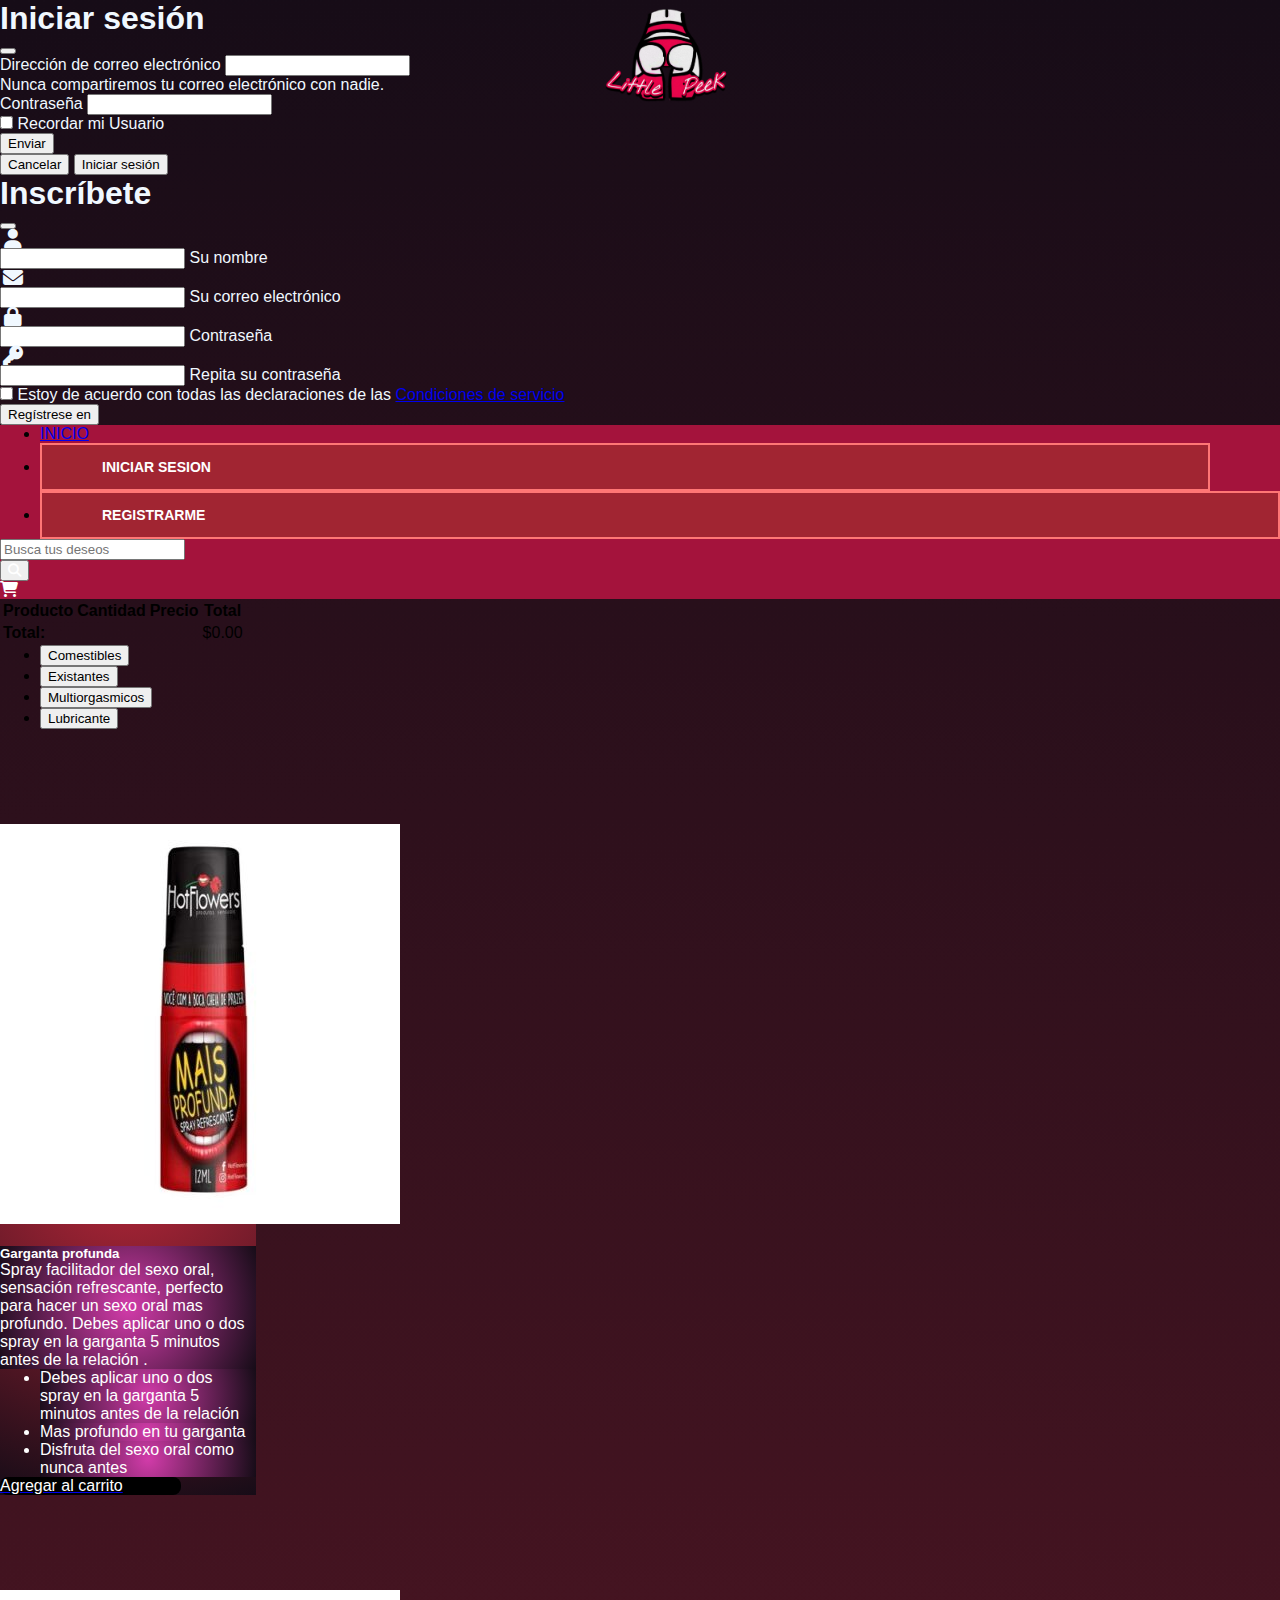
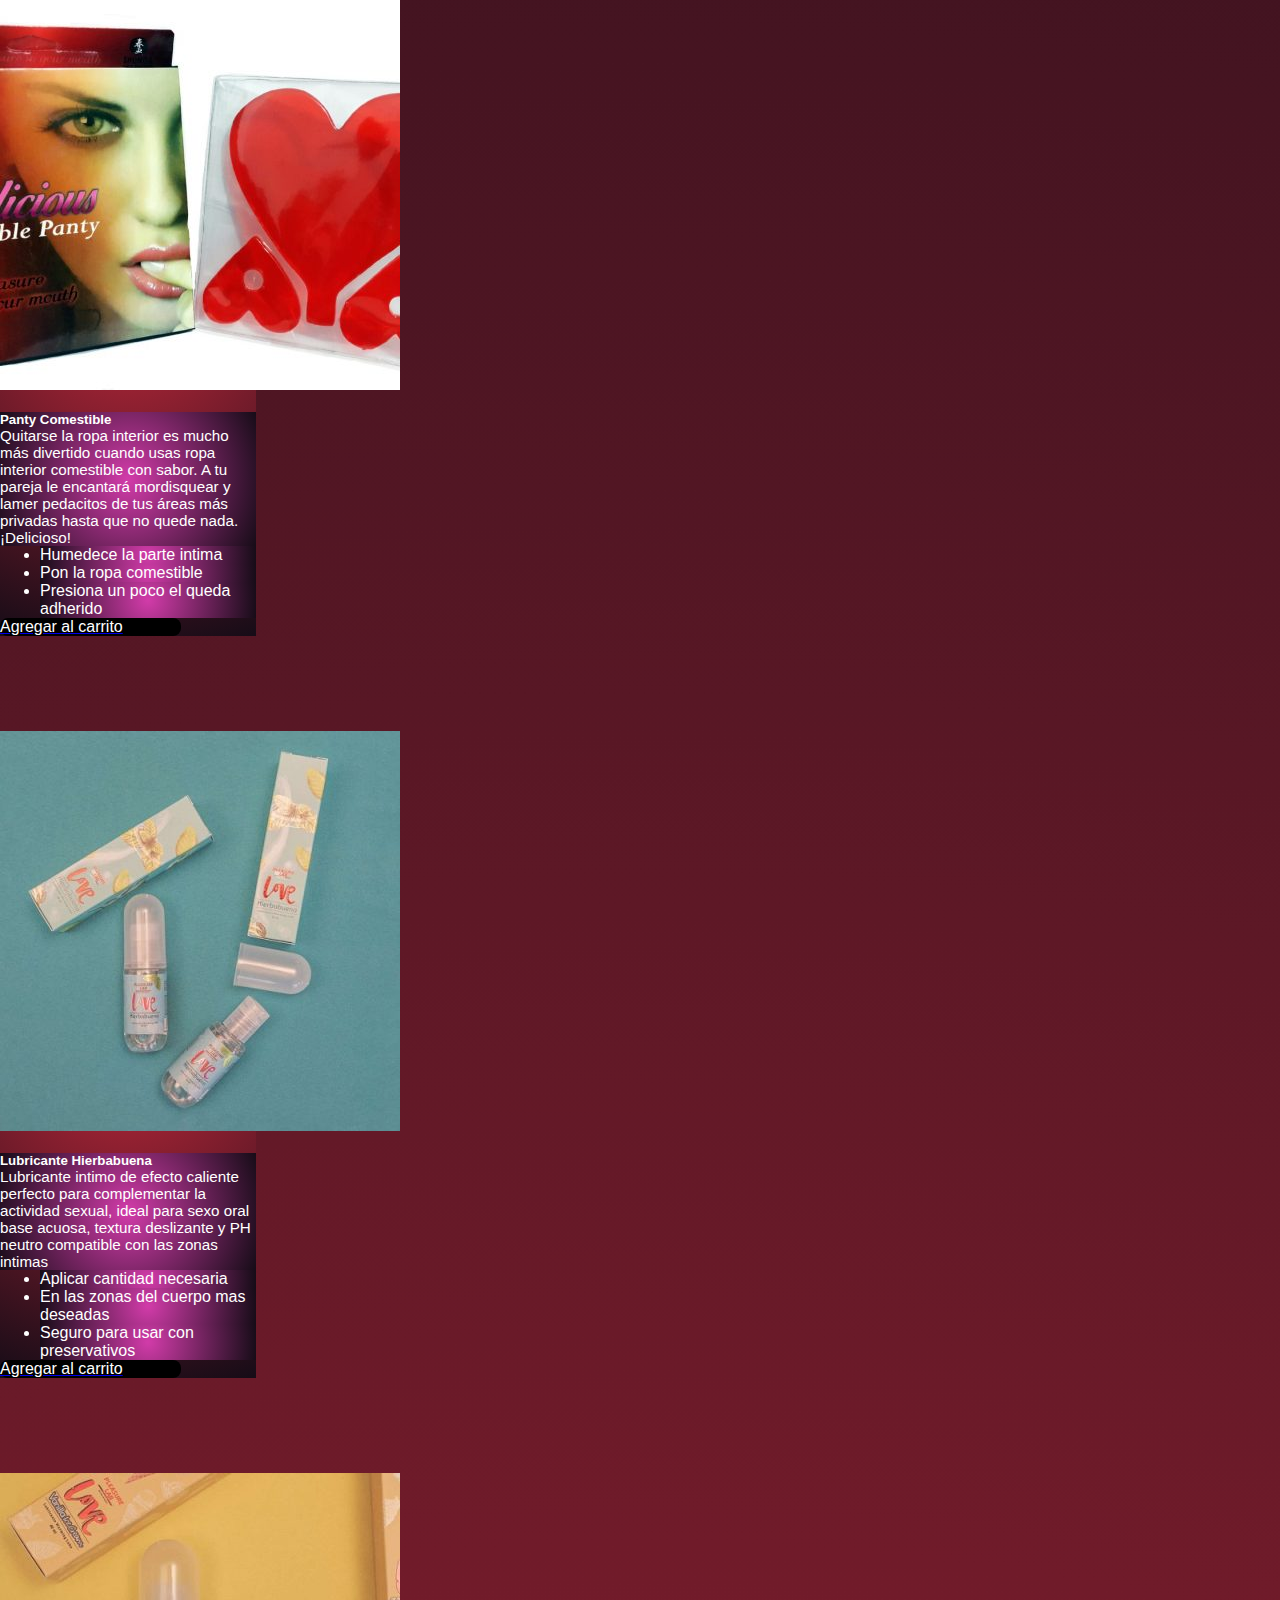
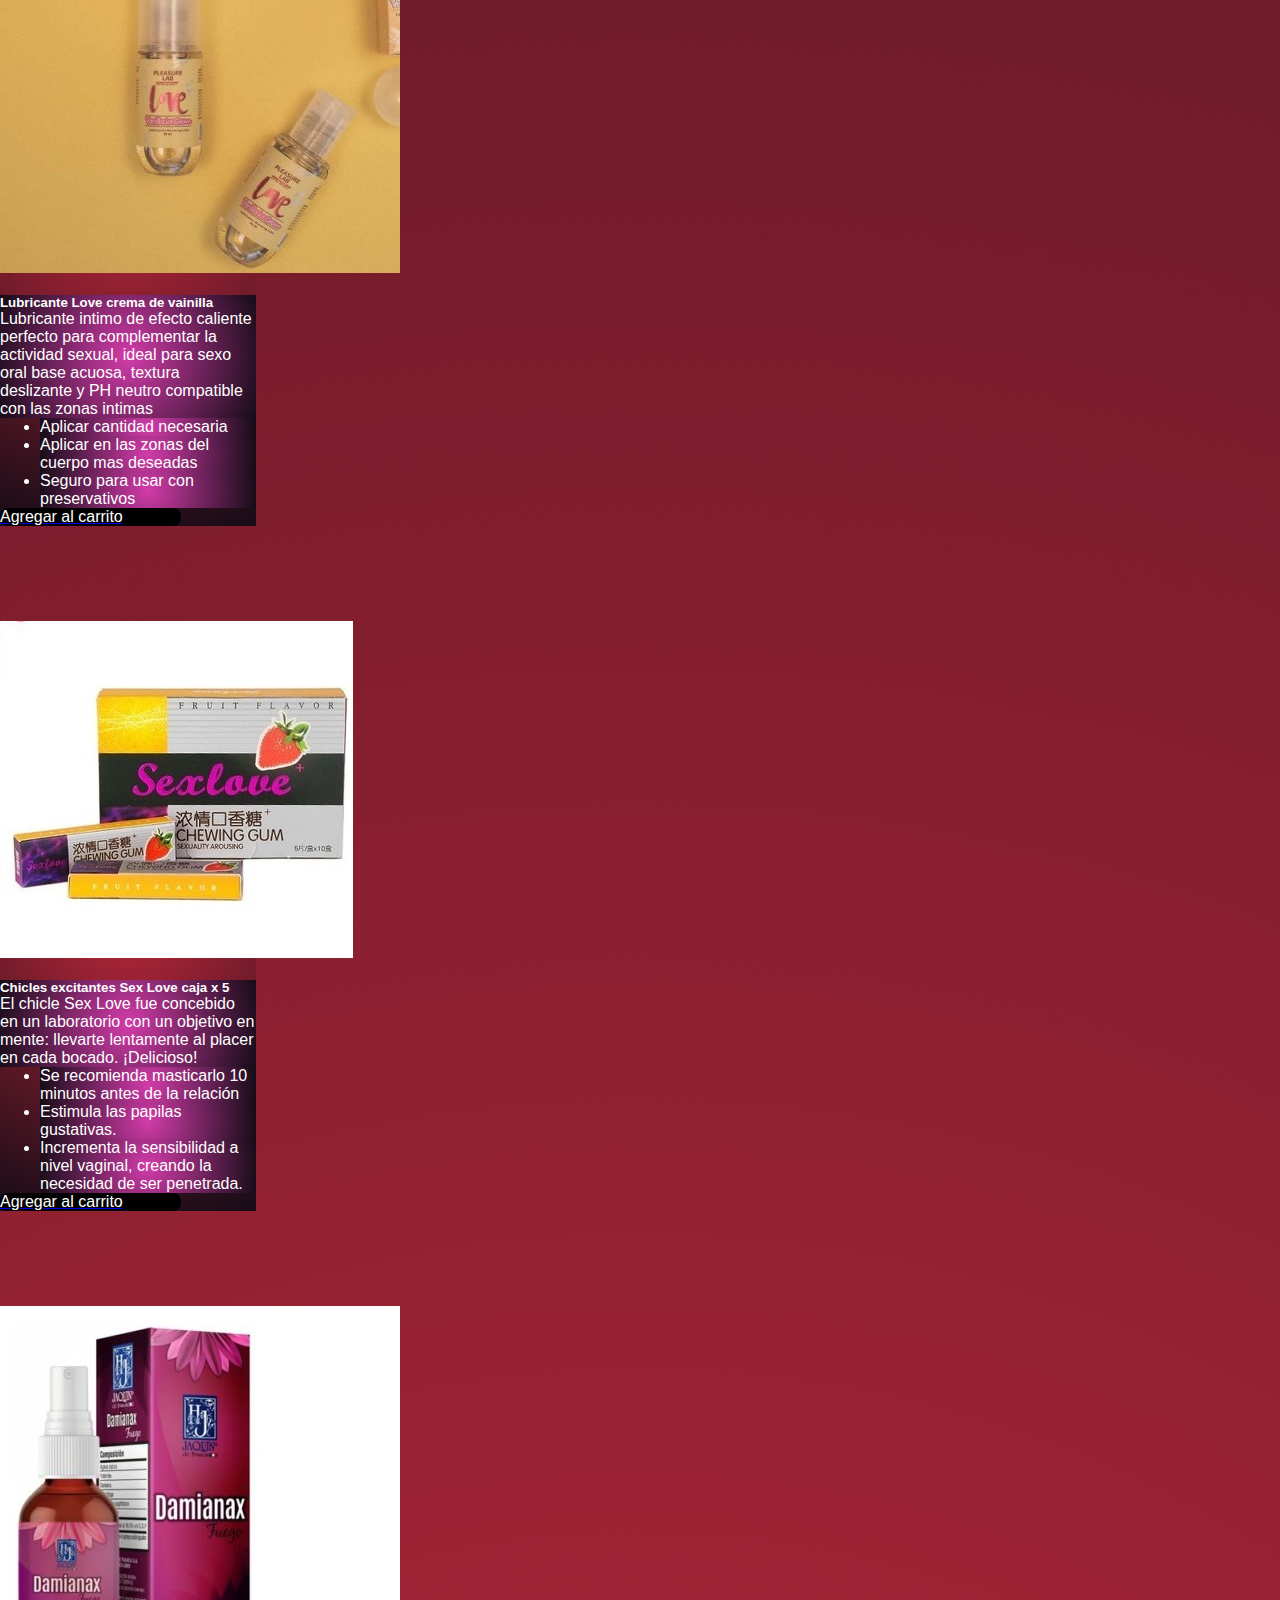
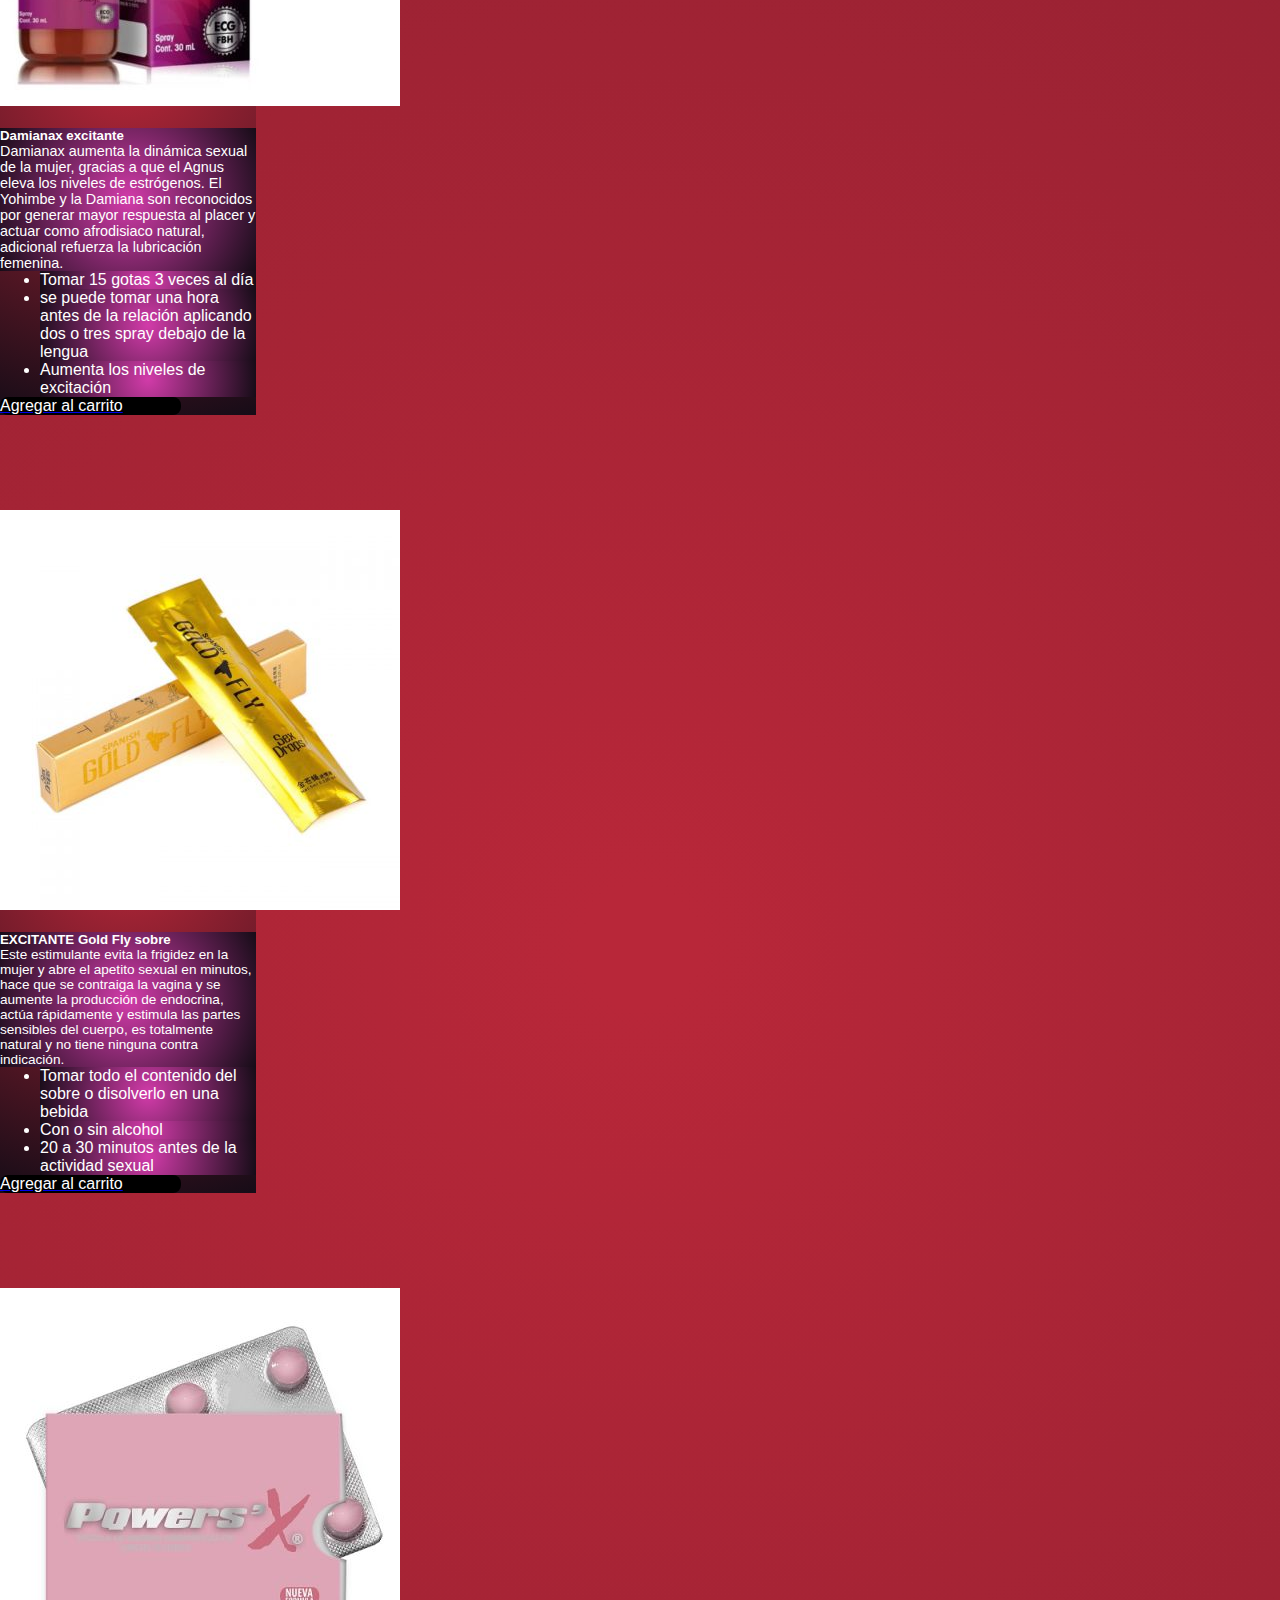
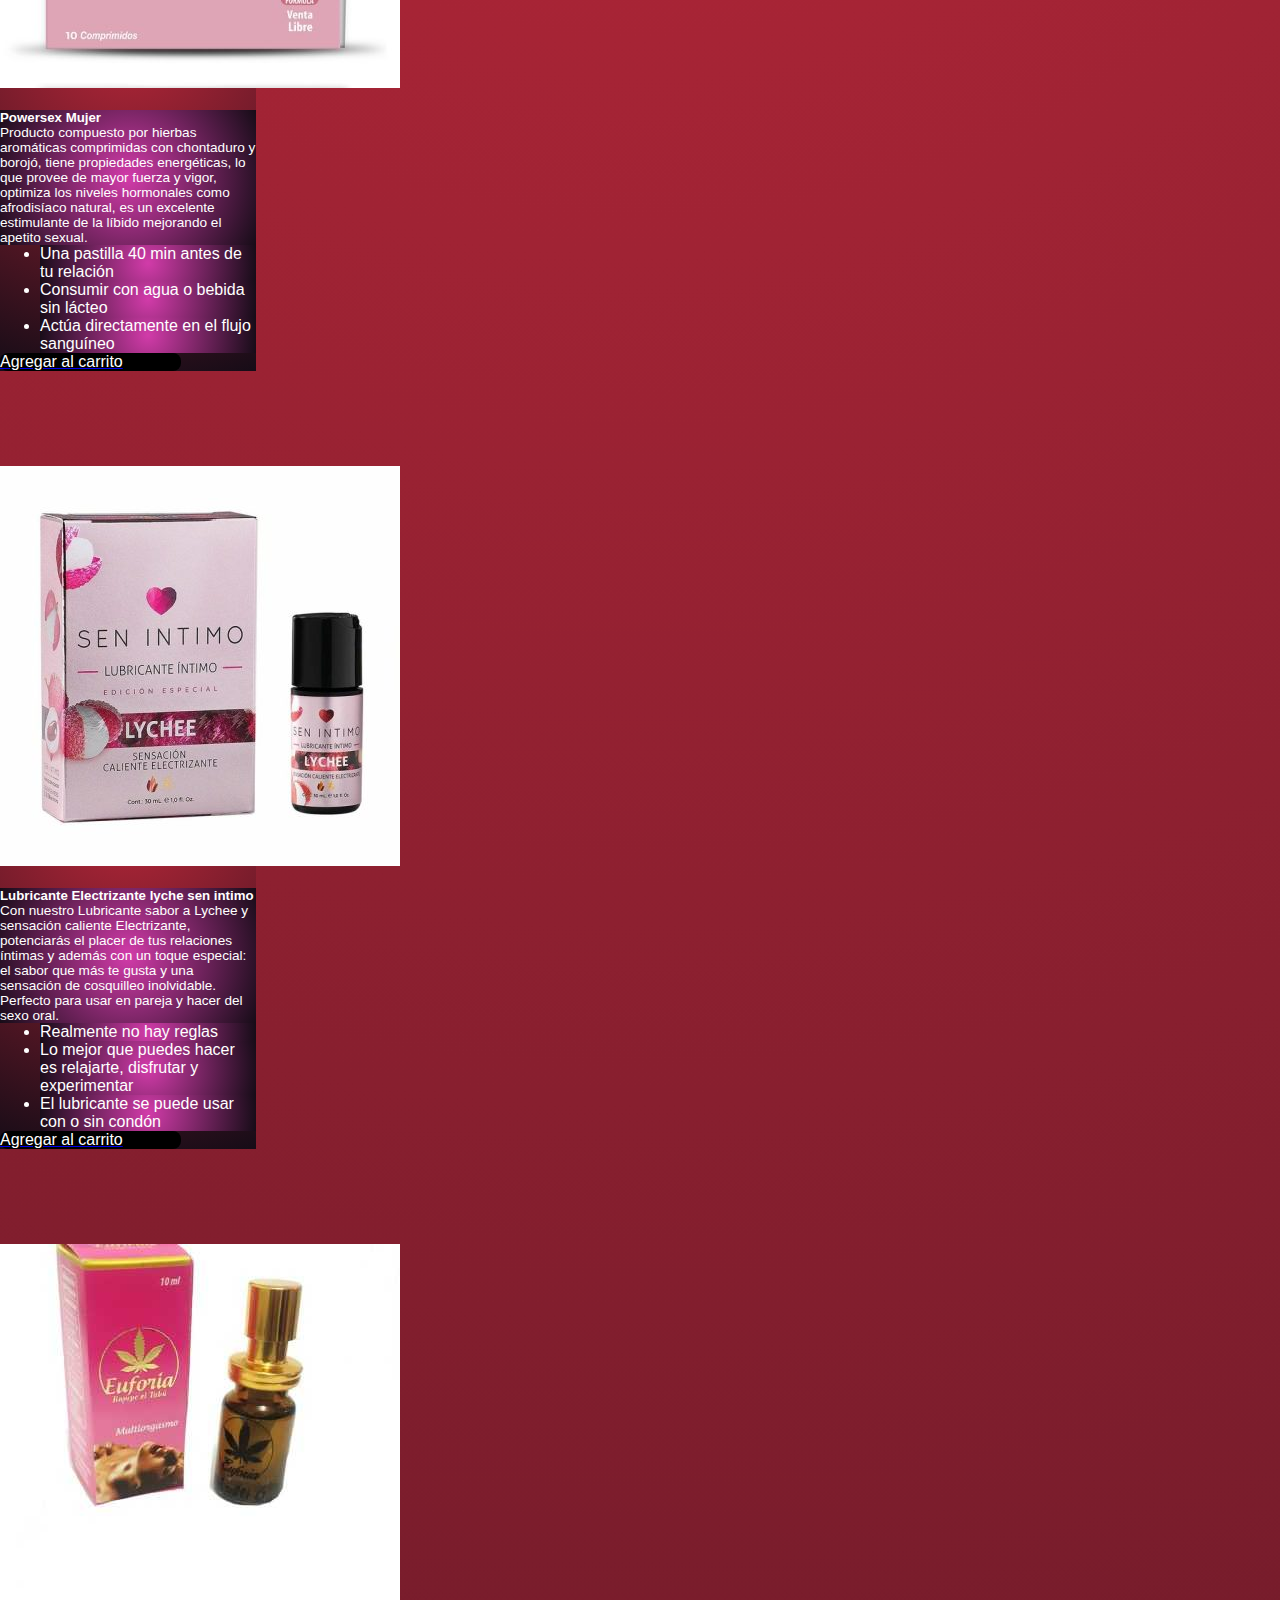
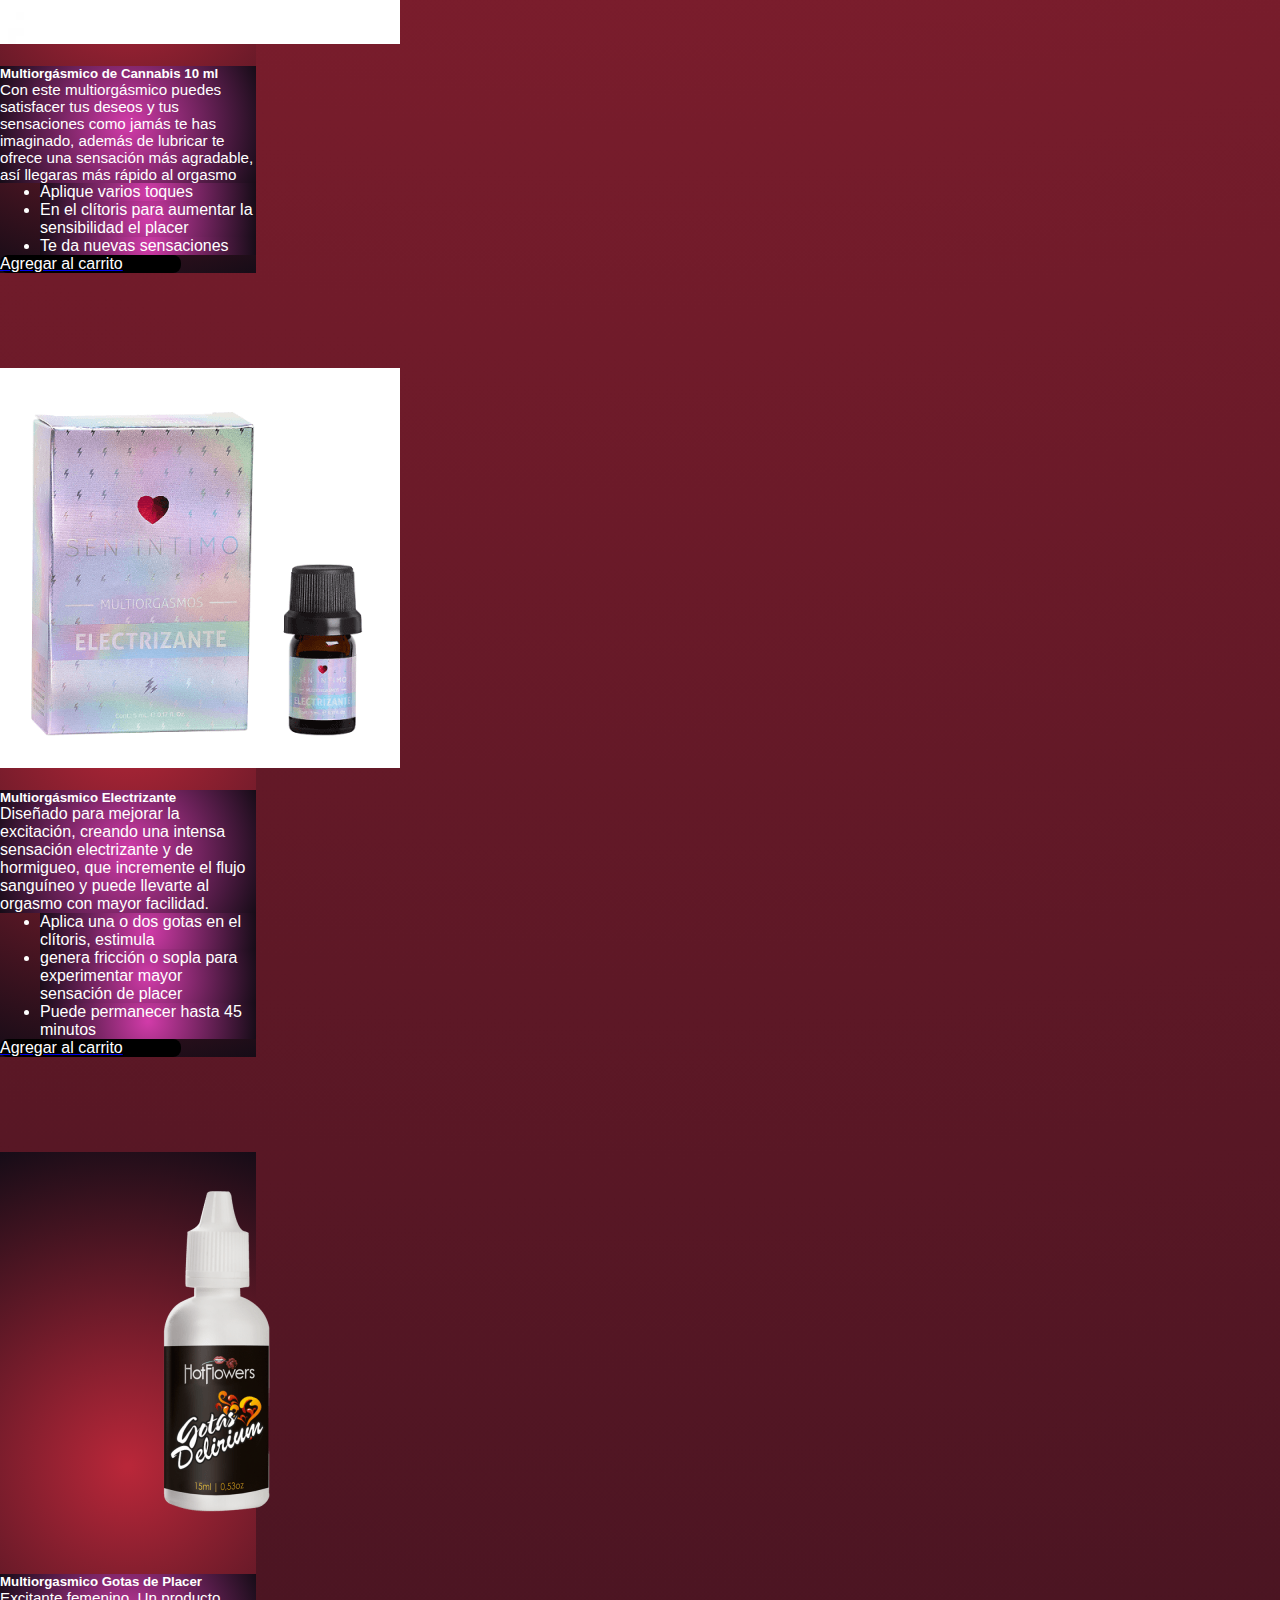
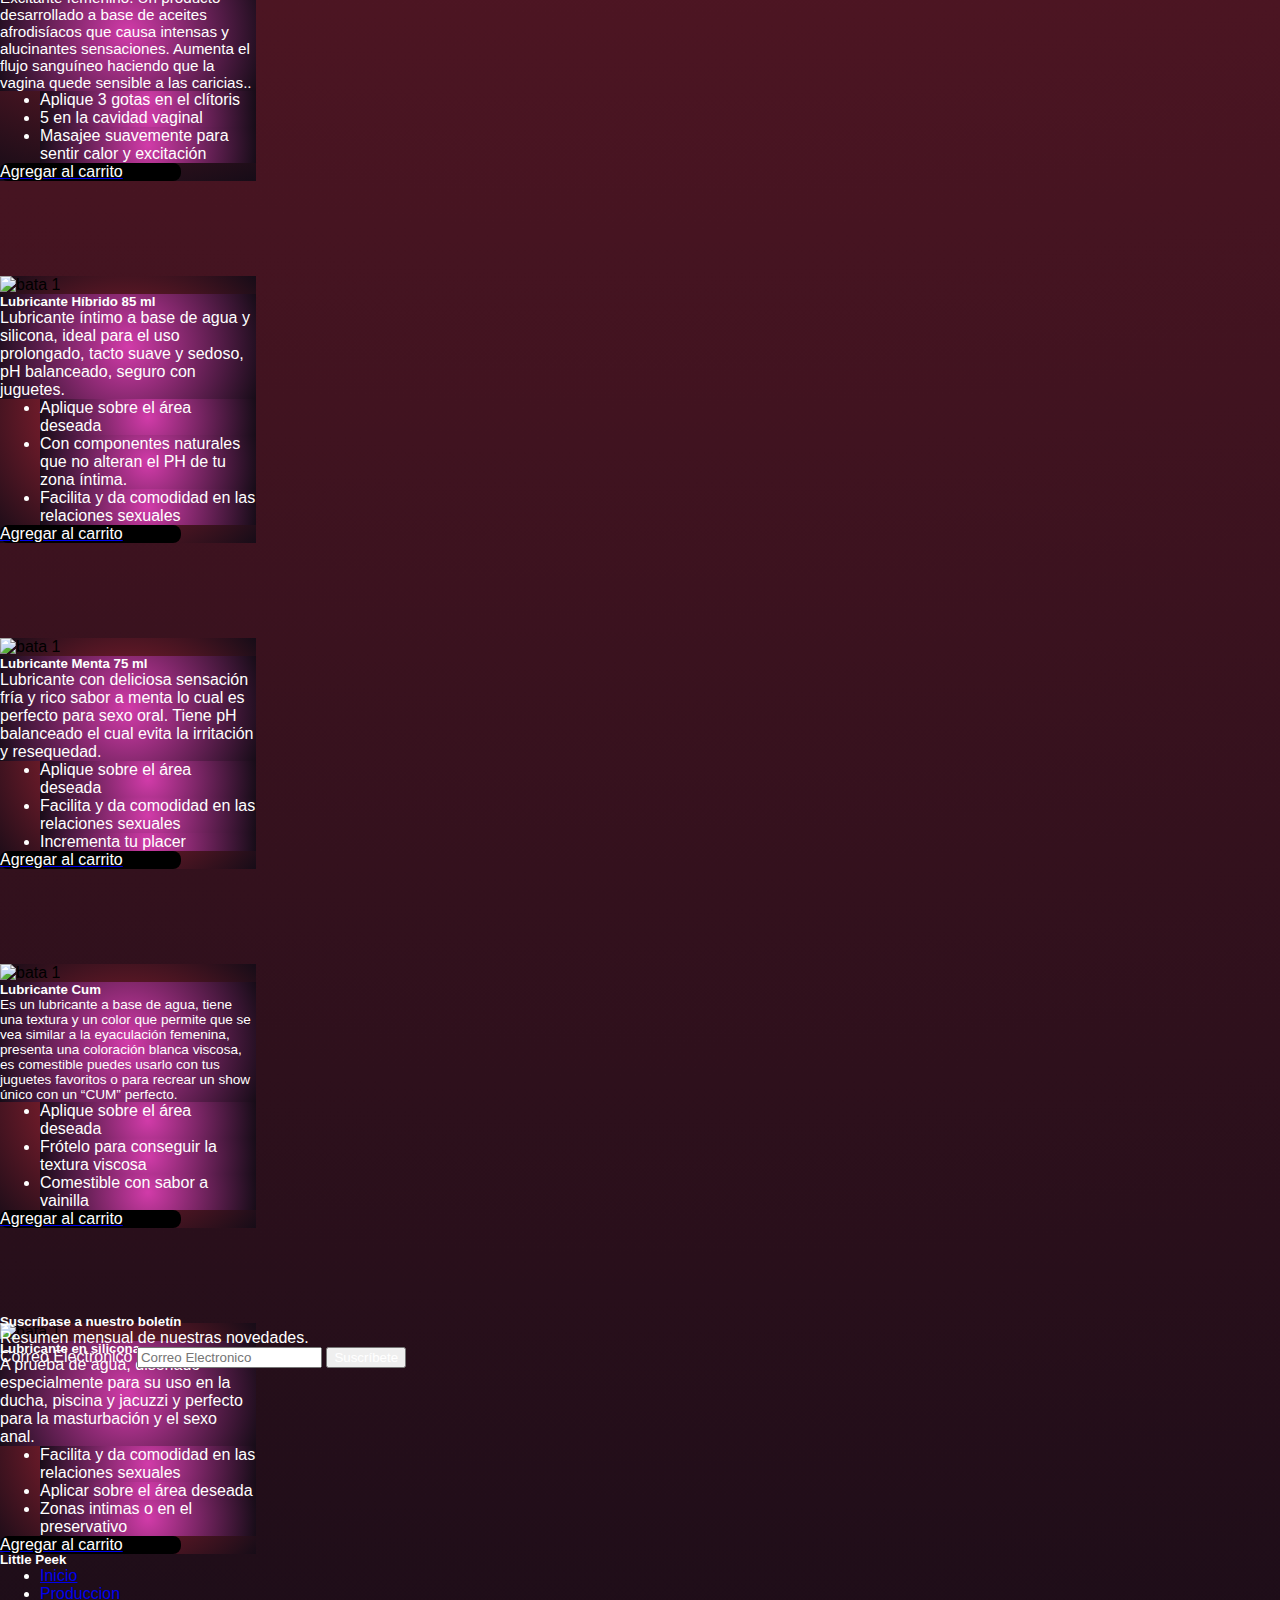
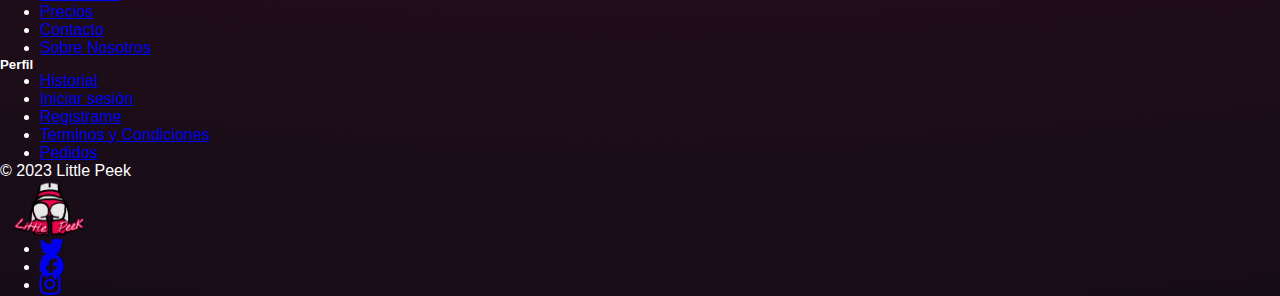
==== commit 03d6ee4e: "h" ====
--- a/Categories/Cosmeticos/cosmeticos.html
+++ b/Categories/Cosmeticos/cosmeticos.html
@@ -230,21 +230,20 @@
                                 <div style="background: rgb(184,39,57);
                                 background: radial-gradient(circle, rgb(208,59,168) 1%, rgba(22,12,23,1) 100%);"
                                     class="card-body">
-                                    <h5 style="color: #ffffff;" class="card-title">Bata roja pasión</h5>
-                                    <p style="color: #ffffff;" class="card-text">Some quick example text to build on the
-                                        card title and make up the bulk
-                                        of the card's content.</p>
-                                </div>
-                                <ul class="list-group list-group-flush">
-                                    <li style="background: rgb(184,39,57);
-                                    background: radial-gradient(circle, rgb(208, 59, 168) 1%, rgba(22,12,23,1) 100%); border-color: #ffffff; color: #ffffff;"
-                                        class="list-group-item">Sexo</li>
-                                    <li style="background: rgb(184,39,57);
-                                    background: radial-gradient(circle, rgb(208,59,168) 1%, rgba(22,12,23,1) 100%);  border-color: #ffffff; color: #ffffff;"
-                                        class="list-group-item">A second item</li>
-                                    <li style="background: rgb(184,39,57);
-                                    background: radial-gradient(circle, rgba(208,59,168) 1%, rgba(22,12,23,1) 100%);  border-color: #ffffff; color: #ffffff;"
-                                        class="list-group-item">A third item</li>
+                                    <h5 style="color: #ffffff;" class="card-title">Garganta profunda</h5>
+                                    <p style="color: #ffffff;" class="card-text">Spray facilitador del sexo oral, sensación refrescante, perfecto para hacer un sexo oral mas profundo.
+                                        Debes aplicar uno o dos spray en la garganta 5 minutos antes de la relación .</p>
+                                </div>
+                                <ul class="list-group list-group-flush">
+                                    <li style="background: rgb(184,39,57);
+                                    background: radial-gradient(circle, rgb(208, 59, 168) 1%, rgba(22,12,23,1) 100%); border-color: #ffffff; color: #ffffff;"
+                                        class="list-group-item">Debes aplicar uno o dos spray en la garganta 5 minutos antes de la relación</li>
+                                    <li style="background: rgb(184,39,57);
+                                    background: radial-gradient(circle, rgb(208,59,168) 1%, rgba(22,12,23,1) 100%);  border-color: #ffffff; color: #ffffff;"
+                                        class="list-group-item">Mas profundo en tu garganta</li>
+                                    <li style="background: rgb(184,39,57);
+                                    background: radial-gradient(circle, rgba(208,59,168) 1%, rgba(22,12,23,1) 100%);  border-color: #ffffff; color: #ffffff;"
+                                        class="list-group-item">Disfruta del sexo oral como nunca antes</li>
                                 </ul>
                                 <div class="card-body">
                                     <a href="#" class="card-link">
@@ -272,21 +271,22 @@
                                 <div style="background: rgb(184,39,57);
                                 background: radial-gradient(circle, rgb(208,59,168) 1%, rgba(22,12,23,1) 100%);"
                                     class="card-body">
-                                    <h5 style="color: #ffffff;" class="card-title">Card title</h5>
-                                    <p style="color: #ffffff;" class="card-text">Some quick example text to build on the
-                                        card title and make up the bulk
-                                        of the card's content.</p>
-                                </div>
-                                <ul class="list-group list-group-flush">
-                                    <li style="background: rgb(184,39,57);
-                                    background: radial-gradient(circle, rgb(208, 59, 168) 1%, rgba(22,12,23,1) 100%); border-color: #ffffff; color: #ffffff;"
-                                        class="list-group-item">An item</li>
-                                    <li style="background: rgb(184,39,57);
-                                    background: radial-gradient(circle, rgb(208,59,168) 1%, rgba(22,12,23,1) 100%);  border-color: #ffffff; color: #ffffff;"
-                                        class="list-group-item">A second item</li>
-                                    <li style="background: rgb(184,39,57);
-                                    background: radial-gradient(circle, rgba(208,59,168) 1%, rgba(22,12,23,1) 100%);  border-color: #ffffff; color: #ffffff;"
-                                        class="list-group-item">A third item</li>
+                                    <h5 style="color: #ffffff;" class="card-title">Panty Comestible</h5>
+                                    <p style="color: #ffffff; font-size: 95%;" class="card-text">Quitarse la ropa interior es mucho más divertido 
+                                        cuando usas ropa interior comestible con sabor.
+                                        A tu pareja le encantará mordisquear y lamer 
+                                        pedacitos de tus áreas más privadas hasta que no quede nada. ¡Delicioso!</p>
+                                </div>
+                                <ul class="list-group list-group-flush">
+                                    <li style="background: rgb(184,39,57);
+                                    background: radial-gradient(circle, rgb(208, 59, 168) 1%, rgba(22,12,23,1) 100%); border-color: #ffffff; color: #ffffff;"
+                                        class="list-group-item">Humedece la parte intima</li>
+                                    <li style="background: rgb(184,39,57);
+                                    background: radial-gradient(circle, rgb(208,59,168) 1%, rgba(22,12,23,1) 100%);  border-color: #ffffff; color: #ffffff;"
+                                        class="list-group-item">Pon la ropa comestible</li>
+                                    <li style="background: rgb(184,39,57);
+                                    background: radial-gradient(circle, rgba(208,59,168) 1%, rgba(22,12,23,1) 100%);  border-color: #ffffff; color: #ffffff;"
+                                        class="list-group-item">Presiona un poco el queda adherido</li>
                                 </ul>
                                 <div class="card-body">
                                     <a href="#" class="card-link">
@@ -314,21 +314,21 @@
                                 <div style="background: rgb(184,39,57);
                                 background: radial-gradient(circle, rgb(208,59,168) 1%, rgba(22,12,23,1) 100%);"
                                     class="card-body">
-                                    <h5 style="color: #ffffff;" class="card-title">Card title</h5>
-                                    <p style="color: #ffffff;" class="card-text">Some quick example text to build on the
-                                        card title and make up the bulk
-                                        of the card's content.</p>
-                                </div>
-                                <ul class="list-group list-group-flush">
-                                    <li style="background: rgb(184,39,57);
-                                    background: radial-gradient(circle, rgb(208, 59, 168) 1%, rgba(22,12,23,1) 100%); border-color: #ffffff; color: #ffffff;"
-                                        class="list-group-item">An item</li>
-                                    <li style="background: rgb(184,39,57);
-                                    background: radial-gradient(circle, rgb(208,59,168) 1%, rgba(22,12,23,1) 100%);  border-color: #ffffff; color: #ffffff;"
-                                        class="list-group-item">A second item</li>
-                                    <li style="background: rgb(184,39,57);
-                                    background: radial-gradient(circle, rgba(208,59,168) 1%, rgba(22,12,23,1) 100%);  border-color: #ffffff; color: #ffffff;"
-                                        class="list-group-item">A third item</li>
+                                    <h5 style="color: #ffffff;" class="card-title">Lubricante Hierbabuena</h5>
+                                    <p style="color: #ffffff; font-size: 95%;" class="card-text">Lubricante intimo de efecto caliente perfecto para complementar
+                                        la actividad sexual, ideal para sexo oral base acuosa, 
+                                        textura deslizante y PH neutro compatible con las zonas intimas</p>
+                                </div>
+                                <ul class="list-group list-group-flush">
+                                    <li style="background: rgb(184,39,57);
+                                    background: radial-gradient(circle, rgb(208, 59, 168) 1%, rgba(22,12,23,1) 100%); border-color: #ffffff; color: #ffffff;"
+                                        class="list-group-item">Aplicar cantidad necesaria</li>
+                                    <li style="background: rgb(184,39,57);
+                                    background: radial-gradient(circle, rgb(208,59,168) 1%, rgba(22,12,23,1) 100%);  border-color: #ffffff; color: #ffffff;"
+                                        class="list-group-item">En las zonas del cuerpo mas deseadas</li>
+                                    <li style="background: rgb(184,39,57);
+                                    background: radial-gradient(circle, rgba(208,59,168) 1%, rgba(22,12,23,1) 100%);  border-color: #ffffff; color: #ffffff;"
+                                        class="list-group-item">Seguro para usar con preservativos</li>
                                 </ul>
                                 <div class="card-body">
                                     <a href="#" class="card-link">
@@ -356,21 +356,21 @@
                                 <div style="background: rgb(184,39,57);
                                 background: radial-gradient(circle, rgb(208,59,168) 1%, rgba(22,12,23,1) 100%);"
                                     class="card-body">
-                                    <h5 style="color: #ffffff;" class="card-title">Card title</h5>
-                                    <p style="color: #ffffff;" class="card-text">Some quick example text to build on the
-                                        card title and make up the bulk
-                                        of the card's content.</p>
-                                </div>
-                                <ul class="list-group list-group-flush">
-                                    <li style="background: rgb(184,39,57);
-                                    background: radial-gradient(circle, rgb(208, 59, 168) 1%, rgba(22,12,23,1) 100%); border-color: #ffffff; color: #ffffff;"
-                                        class="list-group-item">An item</li>
-                                    <li style="background: rgb(184,39,57);
-                                    background: radial-gradient(circle, rgb(208,59,168) 1%, rgba(22,12,23,1) 100%);  border-color: #ffffff; color: #ffffff;"
-                                        class="list-group-item">A second item</li>
-                                    <li style="background: rgb(184,39,57);
-                                    background: radial-gradient(circle, rgba(208,59,168) 1%, rgba(22,12,23,1) 100%);  border-color: #ffffff; color: #ffffff;"
-                                        class="list-group-item">A third item</li>
+                                    <h5 style="color: #ffffff;" class="card-title">Lubricante Love crema de vainilla</h5>
+                                    <p style="color: #ffffff;" class="card-text">Lubricante intimo de efecto caliente perfecto para complementar 
+                                        la actividad sexual, ideal para sexo oral base acuosa, 
+                                        textura deslizante y PH neutro compatible con las zonas intimas</p>
+                                </div>
+                                <ul class="list-group list-group-flush">
+                                    <li style="background: rgb(184,39,57);
+                                    background: radial-gradient(circle, rgb(208, 59, 168) 1%, rgba(22,12,23,1) 100%); border-color: #ffffff; color: #ffffff;"
+                                        class="list-group-item">Aplicar cantidad necesaria</li>
+                                    <li style="background: rgb(184,39,57);
+                                    background: radial-gradient(circle, rgb(208,59,168) 1%, rgba(22,12,23,1) 100%);  border-color: #ffffff; color: #ffffff;"
+                                        class="list-group-item">Aplicar en las zonas del cuerpo mas deseadas</li>
+                                    <li style="background: rgb(184,39,57);
+                                    background: radial-gradient(circle, rgba(208,59,168) 1%, rgba(22,12,23,1) 100%);  border-color: #ffffff; color: #ffffff;"
+                                        class="list-group-item">Seguro para usar con preservativos</li>
                                 </ul>
                                 <div class="card-body">
                                     <a href="#" class="card-link">
@@ -404,22 +404,21 @@
                                 <div style="background: rgb(184,39,57);
                                 background: radial-gradient(circle, rgb(208,59,168) 1%, rgba(22,12,23,1) 100%);"
                                     class="card-body">
-                                    <h5 style="color: #ffffff;" class="card-title">Bata roja pasión</h5>
-                                    <p style="color: #ffffff;" class="card-text">Some quick example text to build on
-                                        the
-                                        card title and make up the bulk
-                                        of the card's content.</p>
-                                </div>
-                                <ul class="list-group list-group-flush">
-                                    <li style="background: rgb(184,39,57);
-                                    background: radial-gradient(circle, rgb(208, 59, 168) 1%, rgba(22,12,23,1) 100%); border-color: #ffffff; color: #ffffff;"
-                                        class="list-group-item">An item</li>
-                                    <li style="background: rgb(184,39,57);
-                                    background: radial-gradient(circle, rgb(208,59,168) 1%, rgba(22,12,23,1) 100%);  border-color: #ffffff; color: #ffffff;"
-                                        class="list-group-item">A second item</li>
-                                    <li style="background: rgb(184,39,57);
-                                    background: radial-gradient(circle, rgba(208,59,168) 1%, rgba(22,12,23,1) 100%);  border-color: #ffffff; color: #ffffff;"
-                                        class="list-group-item">A third item</li>
+                                    <h5 style="color: #ffffff;" class="card-title">Chicles excitantes Sex Love caja x 5</h5>
+                                    <p style="color: #ffffff;" class="card-text">El chicle Sex Love fue concebido en un laboratorio 
+                                        con un objetivo en mente: 
+                                        llevarte lentamente al placer en cada bocado. ¡Delicioso!</p>
+                                </div>
+                                <ul class="list-group list-group-flush">
+                                    <li style="background: rgb(184,39,57);
+                                    background: radial-gradient(circle, rgb(208, 59, 168) 1%, rgba(22,12,23,1) 100%); border-color: #ffffff; color: #ffffff;"
+                                        class="list-group-item">Se recomienda masticarlo 10 minutos antes de la relación </li>
+                                    <li style="background: rgb(184,39,57);
+                                    background: radial-gradient(circle, rgb(208,59,168) 1%, rgba(22,12,23,1) 100%);  border-color: #ffffff; color: #ffffff;"
+                                        class="list-group-item">Estimula las papilas gustativas.</li>
+                                    <li style="background: rgb(184,39,57);
+                                    background: radial-gradient(circle, rgba(208,59,168) 1%, rgba(22,12,23,1) 100%);  border-color: #ffffff; color: #ffffff;"
+                                        class="list-group-item">Incrementa la sensibilidad a nivel vaginal, creando la necesidad de ser penetrada.</li>
                                 </ul>
                                 <div class="card-body">
                                     <a href="#" class="card-link">
@@ -447,22 +446,21 @@
                                 <div style="background: rgb(184,39,57);
                                 background: radial-gradient(circle, rgb(208,59,168) 1%, rgba(22,12,23,1) 100%);"
                                     class="card-body">
-                                    <h5 style="color: #ffffff;" class="card-title">Card title</h5>
-                                    <p style="color: #ffffff;" class="card-text">Some quick example text to build on
-                                        the
-                                        card title and make up the bulk
-                                        of the card's content.</p>
-                                </div>
-                                <ul class="list-group list-group-flush">
-                                    <li style="background: rgb(184,39,57);
-                                    background: radial-gradient(circle, rgb(208, 59, 168) 1%, rgba(22,12,23,1) 100%); border-color: #ffffff; color: #ffffff;"
-                                        class="list-group-item">An item</li>
-                                    <li style="background: rgb(184,39,57);
-                                    background: radial-gradient(circle, rgb(208,59,168) 1%, rgba(22,12,23,1) 100%);  border-color: #ffffff; color: #ffffff;"
-                                        class="list-group-item">A second item</li>
-                                    <li style="background: rgb(184,39,57);
-                                    background: radial-gradient(circle, rgba(208,59,168) 1%, rgba(22,12,23,1) 100%);  border-color: #ffffff; color: #ffffff;"
-                                        class="list-group-item">A third item</li>
+                                    <h5 style="color: #ffffff;" class="card-title">Damianax excitante</h5>
+                                    <p style="color: #ffffff; font-size: 90%;" class="card-text">Damianax aumenta la dinámica sexual de la mujer, gracias a que el Agnus eleva los niveles de estrógenos. 
+                                        El Yohimbe y la Damiana son reconocidos por generar mayor respuesta al placer y actuar 
+                                        como afrodisiaco natural, adicional refuerza la lubricación femenina.</p>
+                                </div>
+                                <ul class="list-group list-group-flush">
+                                    <li style="background: rgb(184,39,57);
+                                    background: radial-gradient(circle, rgb(208, 59, 168) 1%, rgba(22,12,23,1) 100%); border-color: #ffffff; color: #ffffff;"
+                                        class="list-group-item">Tomar 15 gotas  3 veces al día</li>
+                                    <li style="background: rgb(184,39,57);
+                                    background: radial-gradient(circle, rgb(208,59,168) 1%, rgba(22,12,23,1) 100%);  border-color: #ffffff; color: #ffffff;"
+                                        class="list-group-item">se puede tomar una hora antes de la relación aplicando  dos o tres spray debajo de la lengua</li>
+                                    <li style="background: rgb(184,39,57);
+                                    background: radial-gradient(circle, rgba(208,59,168) 1%, rgba(22,12,23,1) 100%);  border-color: #ffffff; color: #ffffff;"
+                                        class="list-group-item">Aumenta los niveles de excitación</li>
                                 </ul>
                                 <div class="card-body">
                                     <a href="#" class="card-link">
@@ -490,22 +488,21 @@
                                 <div style="background: rgb(184,39,57);
                                 background: radial-gradient(circle, rgb(208,59,168) 1%, rgba(22,12,23,1) 100%);"
                                     class="card-body">
-                                    <h5 style="color: #ffffff;" class="card-title">Card title</h5>
-                                    <p style="color: #ffffff;" class="card-text">Some quick example text to build on
-                                        the
-                                        card title and make up the bulk
-                                        of the card's content.</p>
-                                </div>
-                                <ul class="list-group list-group-flush">
-                                    <li style="background: rgb(184,39,57);
-                                    background: radial-gradient(circle, rgb(208, 59, 168) 1%, rgba(22,12,23,1) 100%); border-color: #ffffff; color: #ffffff;"
-                                        class="list-group-item">An item</li>
-                                    <li style="background: rgb(184,39,57);
-                                    background: radial-gradient(circle, rgb(208,59,168) 1%, rgba(22,12,23,1) 100%);  border-color: #ffffff; color: #ffffff;"
-                                        class="list-group-item">A second item</li>
-                                    <li style="background: rgb(184,39,57);
-                                    background: radial-gradient(circle, rgba(208,59,168) 1%, rgba(22,12,23,1) 100%);  border-color: #ffffff; color: #ffffff;"
-                                        class="list-group-item">A third item</li>
+                                    <h5 style="color: #ffffff;" class="card-title">EXCITANTE Gold Fly sobre</h5>
+                                    <p style="color: #ffffff; font-size: 85%;" class="card-text">Este estimulante evita la frigidez en la mujer y abre el apetito sexual en minutos, 
+                                        hace que se contraiga la vagina y se aumente la producción de endocrina, actúa rápidamente y 
+                                        estimula las partes sensibles del cuerpo, es totalmente natural y no tiene ninguna contra indicación.</p>
+                                </div>
+                                <ul class="list-group list-group-flush">
+                                    <li style="background: rgb(184,39,57);
+                                    background: radial-gradient(circle, rgb(208, 59, 168) 1%, rgba(22,12,23,1) 100%); border-color: #ffffff; color: #ffffff;"
+                                        class="list-group-item">Tomar todo el contenido del sobre o disolverlo en una bebida</li>
+                                    <li style="background: rgb(184,39,57);
+                                    background: radial-gradient(circle, rgb(208,59,168) 1%, rgba(22,12,23,1) 100%);  border-color: #ffffff; color: #ffffff;"
+                                        class="list-group-item">Con o sin alcohol</li>
+                                    <li style="background: rgb(184,39,57);
+                                    background: radial-gradient(circle, rgba(208,59,168) 1%, rgba(22,12,23,1) 100%);  border-color: #ffffff; color: #ffffff;"
+                                        class="list-group-item">20 a 30 minutos antes de la actividad sexual</li>
                                 </ul>
                                 <div class="card-body">
                                     <a href="#" class="card-link">
@@ -533,22 +530,22 @@
                                 <div style="background: rgb(184,39,57);
                                 background: radial-gradient(circle, rgb(208,59,168) 1%, rgba(22,12,23,1) 100%);"
                                     class="card-body">
-                                    <h5 style="color: #ffffff;" class="card-title">Card title</h5>
-                                    <p style="color: #ffffff;" class="card-text">Some quick example text to build on
-                                        the
-                                        card title and make up the bulk
-                                        of the card's content.</p>
-                                </div>
-                                <ul class="list-group list-group-flush">
-                                    <li style="background: rgb(184,39,57);
-                                    background: radial-gradient(circle, rgb(208, 59, 168) 1%, rgba(22,12,23,1) 100%); border-color: #ffffff; color: #ffffff;"
-                                        class="list-group-item">An item</li>
-                                    <li style="background: rgb(184,39,57);
-                                    background: radial-gradient(circle, rgb(208,59,168) 1%, rgba(22,12,23,1) 100%);  border-color: #ffffff; color: #ffffff;"
-                                        class="list-group-item">A second item</li>
-                                    <li style="background: rgb(184,39,57);
-                                    background: radial-gradient(circle, rgba(208,59,168) 1%, rgba(22,12,23,1) 100%);  border-color: #ffffff; color: #ffffff;"
-                                        class="list-group-item">A third item</li>
+                                    <h5 style="color: #ffffff;" class="card-title">Powersex Mujer</h5>
+                                    <p style="color: #ffffff; font-size: 85%;" class="card-text">Producto compuesto por hierbas aromáticas comprimidas con chontaduro y borojó, tiene 
+                                        propiedades energéticas, lo que provee de mayor fuerza y vigor, 
+                                        optimiza los niveles hormonales como afrodisíaco natural, es un excelente 
+                                        estimulante de la líbido mejorando el apetito sexual.</p>
+                                </div>
+                                <ul class="list-group list-group-flush">
+                                    <li style="background: rgb(184,39,57);
+                                    background: radial-gradient(circle, rgb(208, 59, 168) 1%, rgba(22,12,23,1) 100%); border-color: #ffffff; color: #ffffff;"
+                                        class="list-group-item">Una pastilla 40 min antes de tu relación</li>
+                                    <li style="background: rgb(184,39,57);
+                                    background: radial-gradient(circle, rgb(208,59,168) 1%, rgba(22,12,23,1) 100%);  border-color: #ffffff; color: #ffffff;"
+                                        class="list-group-item">Consumir con agua o bebida sin lácteo</li>
+                                    <li style="background: rgb(184,39,57);
+                                    background: radial-gradient(circle, rgba(208,59,168) 1%, rgba(22,12,23,1) 100%);  border-color: #ffffff; color: #ffffff;"
+                                        class="list-group-item">Actúa directamente en el flujo sanguíneo</li>
                                 </ul>
                                 <div class="card-body">
                                     <a href="#" class="card-link">
@@ -582,22 +579,22 @@
                                 <div style="background: rgb(184,39,57);
                                 background: radial-gradient(circle, rgb(208,59,168) 1%, rgba(22,12,23,1) 100%);"
                                     class="card-body">
-                                    <h5 style="color: #ffffff;" class="card-title">Bata roja pasión</h5>
-                                    <p style="color: #ffffff;" class="card-text">Some quick example text to build on
-                                        the
-                                        card title and make up the bulk
-                                        of the card's content.</p>
-                                </div>
-                                <ul class="list-group list-group-flush">
-                                    <li style="background: rgb(184,39,57);
-                                    background: radial-gradient(circle, rgb(208, 59, 168) 1%, rgba(22,12,23,1) 100%); border-color: #ffffff; color: #ffffff;"
-                                        class="list-group-item">An item</li>
-                                    <li style="background: rgb(184,39,57);
-                                    background: radial-gradient(circle, rgb(208,59,168) 1%, rgba(22,12,23,1) 100%);  border-color: #ffffff; color: #ffffff;"
-                                        class="list-group-item">A second item</li>
-                                    <li style="background: rgb(184,39,57);
-                                    background: radial-gradient(circle, rgba(208,59,168) 1%, rgba(22,12,23,1) 100%);  border-color: #ffffff; color: #ffffff;"
-                                        class="list-group-item">A third item</li>
+                                    <h5 style="color: #ffffff;" class="card-title">Lubricante Electrizante lyche sen intimo</h5>
+                                    <p style="color: #ffffff; font-size: 85%;" class="card-text">Con nuestro Lubricante sabor a  Lychee y sensación caliente Electrizante, 
+                                        potenciarás el placer de tus relaciones íntimas y 
+                                        además con un toque especial: el sabor que más te gusta y una sensación de cosquilleo inolvidable. Perfecto para usar en pareja 
+                                        y hacer del sexo oral.</p>
+                                </div>
+                                <ul class="list-group list-group-flush">
+                                    <li style="background: rgb(184,39,57);
+                                    background: radial-gradient(circle, rgb(208, 59, 168) 1%, rgba(22,12,23,1) 100%); border-color: #ffffff; color: #ffffff;"
+                                        class="list-group-item">Realmente no hay reglas</li>
+                                    <li style="background: rgb(184,39,57);
+                                    background: radial-gradient(circle, rgb(208,59,168) 1%, rgba(22,12,23,1) 100%);  border-color: #ffffff; color: #ffffff;"
+                                        class="list-group-item">Lo mejor que puedes hacer es relajarte, disfrutar y experimentar</li>
+                                    <li style="background: rgb(184,39,57);
+                                    background: radial-gradient(circle, rgba(208,59,168) 1%, rgba(22,12,23,1) 100%);  border-color: #ffffff; color: #ffffff;"
+                                        class="list-group-item">El lubricante se puede usar con o sin condón</li>
                                 </ul>
                                 <div class="card-body">
                                     <a href="#" class="card-link">
@@ -625,22 +622,21 @@
                                 <div style="background: rgb(184,39,57);
                                 background: radial-gradient(circle, rgb(208,59,168) 1%, rgba(22,12,23,1) 100%);"
                                     class="card-body">
-                                    <h5 style="color: #ffffff;" class="card-title">Card title</h5>
-                                    <p style="color: #ffffff;" class="card-text">Some quick example text to build on
-                                        the
-                                        card title and make up the bulk
-                                        of the card's content.</p>
-                                </div>
-                                <ul class="list-group list-group-flush">
-                                    <li style="background: rgb(184,39,57);
-                                    background: radial-gradient(circle, rgb(208, 59, 168) 1%, rgba(22,12,23,1) 100%); border-color: #ffffff; color: #ffffff;"
-                                        class="list-group-item">An item</li>
-                                    <li style="background: rgb(184,39,57);
-                                    background: radial-gradient(circle, rgb(208,59,168) 1%, rgba(22,12,23,1) 100%);  border-color: #ffffff; color: #ffffff;"
-                                        class="list-group-item">A second item</li>
-                                    <li style="background: rgb(184,39,57);
-                                    background: radial-gradient(circle, rgba(208,59,168) 1%, rgba(22,12,23,1) 100%);  border-color: #ffffff; color: #ffffff;"
-                                        class="list-group-item">A third item</li>
+                                    <h5 style="color: #ffffff;" class="card-title">Multiorgásmico de Cannabis 10 ml</h5>
+                                    <p style="color: #ffffff; font-size: 95%;" class="card-text">Con este multiorgásmico puedes satisfacer tus deseos y 
+                                        tus sensaciones como jamás te has imaginado, 
+                                        además de lubricar te ofrece una sensación más agradable, así llegaras más rápido al orgasmo</p>
+                                </div>
+                                <ul class="list-group list-group-flush">
+                                    <li style="background: rgb(184,39,57);
+                                    background: radial-gradient(circle, rgb(208, 59, 168) 1%, rgba(22,12,23,1) 100%); border-color: #ffffff; color: #ffffff;"
+                                        class="list-group-item">Aplique varios toques</li>
+                                    <li style="background: rgb(184,39,57);
+                                    background: radial-gradient(circle, rgb(208,59,168) 1%, rgba(22,12,23,1) 100%);  border-color: #ffffff; color: #ffffff;"
+                                        class="list-group-item">En el clítoris para aumentar la sensibilidad el placer</li>
+                                    <li style="background: rgb(184,39,57);
+                                    background: radial-gradient(circle, rgba(208,59,168) 1%, rgba(22,12,23,1) 100%);  border-color: #ffffff; color: #ffffff;"
+                                        class="list-group-item">Te da nuevas sensaciones</li>
                                 </ul>
                                 <div class="card-body">
                                     <a href="#" class="card-link">
@@ -668,22 +664,20 @@
                                 <div style="background: rgb(184,39,57);
                                 background: radial-gradient(circle, rgb(208,59,168) 1%, rgba(22,12,23,1) 100%);"
                                     class="card-body">
-                                    <h5 style="color: #ffffff;" class="card-title">Card title</h5>
-                                    <p style="color: #ffffff;" class="card-text">Some quick example text to build on
-                                        the
-                                        card title and make up the bulk
-                                        of the card's content.</p>
-                                </div>
-                                <ul class="list-group list-group-flush">
-                                    <li style="background: rgb(184,39,57);
-                                    background: radial-gradient(circle, rgb(208, 59, 168) 1%, rgba(22,12,23,1) 100%); border-color: #ffffff; color: #ffffff;"
-                                        class="list-group-item">An item</li>
-                                    <li style="background: rgb(184,39,57);
-                                    background: radial-gradient(circle, rgb(208,59,168) 1%, rgba(22,12,23,1) 100%);  border-color: #ffffff; color: #ffffff;"
-                                        class="list-group-item">A second item</li>
-                                    <li style="background: rgb(184,39,57);
-                                    background: radial-gradient(circle, rgba(208,59,168) 1%, rgba(22,12,23,1) 100%);  border-color: #ffffff; color: #ffffff;"
-                                        class="list-group-item">A third item</li>
+                                    <h5 style="color: #ffffff;" class="card-title">Multiorgásmico Electrizante</h5>
+                                    <p style="color: #ffffff;" class="card-text">Diseñado para mejorar la excitación, creando una intensa sensación electrizante y de hormigueo, 
+                                        que incremente el flujo sanguíneo y puede llevarte al orgasmo con mayor facilidad.</p>
+                                </div>
+                                <ul class="list-group list-group-flush">
+                                    <li style="background: rgb(184,39,57);
+                                    background: radial-gradient(circle, rgb(208, 59, 168) 1%, rgba(22,12,23,1) 100%); border-color: #ffffff; color: #ffffff;"
+                                        class="list-group-item">Aplica una o dos gotas en el clítoris, estimula</li>
+                                    <li style="background: rgb(184,39,57);
+                                    background: radial-gradient(circle, rgb(208,59,168) 1%, rgba(22,12,23,1) 100%);  border-color: #ffffff; color: #ffffff;"
+                                        class="list-group-item">genera fricción o sopla para experimentar mayor sensación de placer</li>
+                                    <li style="background: rgb(184,39,57);
+                                    background: radial-gradient(circle, rgba(208,59,168) 1%, rgba(22,12,23,1) 100%);  border-color: #ffffff; color: #ffffff;"
+                                        class="list-group-item">Puede permanecer hasta 45 minutos</li>
                                 </ul>
                                 <div class="card-body">
                                     <a href="#" class="card-link">
@@ -711,22 +705,20 @@
                                 <div style="background: rgb(184,39,57);
                                 background: radial-gradient(circle, rgb(208,59,168) 1%, rgba(22,12,23,1) 100%);"
                                     class="card-body">
-                                    <h5 style="color: #ffffff;" class="card-title">Card title</h5>
-                                    <p style="color: #ffffff;" class="card-text">Some quick example text to build on
-                                        the
-                                        card title and make up the bulk
-                                        of the card's content.</p>
-                                </div>
-                                <ul class="list-group list-group-flush">
-                                    <li style="background: rgb(184,39,57);
-                                    background: radial-gradient(circle, rgb(208, 59, 168) 1%, rgba(22,12,23,1) 100%); border-color: #ffffff; color: #ffffff;"
-                                        class="list-group-item">An item</li>
-                                    <li style="background: rgb(184,39,57);
-                                    background: radial-gradient(circle, rgb(208,59,168) 1%, rgba(22,12,23,1) 100%);  border-color: #ffffff; color: #ffffff;"
-                                        class="list-group-item">A second item</li>
-                                    <li style="background: rgb(184,39,57);
-                                    background: radial-gradient(circle, rgba(208,59,168) 1%, rgba(22,12,23,1) 100%);  border-color: #ffffff; color: #ffffff;"
-                                        class="list-group-item">A third item</li>
+                                    <h5 style="color: #ffffff;" class="card-title">Multiorgasmico Gotas de Placer</h5>
+                                    <p style="color: #ffffff; font-size: 95%;" class="card-text">Excitante femenino. Un producto desarrollado a base de aceites afrodisíacos que causa intensas y alucinantes sensaciones. 
+                                        Aumenta el flujo sanguíneo haciendo que la vagina quede sensible a las caricias..</p>
+                                </div>
+                                <ul class="list-group list-group-flush">
+                                    <li style="background: rgb(184,39,57);
+                                    background: radial-gradient(circle, rgb(208, 59, 168) 1%, rgba(22,12,23,1) 100%); border-color: #ffffff; color: #ffffff;"
+                                        class="list-group-item">Aplique 3 gotas en el clítoris</li>
+                                    <li style="background: rgb(184,39,57);
+                                    background: radial-gradient(circle, rgb(208,59,168) 1%, rgba(22,12,23,1) 100%);  border-color: #ffffff; color: #ffffff;"
+                                        class="list-group-item">5 en la cavidad vaginal</li>
+                                    <li style="background: rgb(184,39,57);
+                                    background: radial-gradient(circle, rgba(208,59,168) 1%, rgba(22,12,23,1) 100%);  border-color: #ffffff; color: #ffffff;"
+                                        class="list-group-item">Masajee suavemente para sentir calor y excitación</li>
                                 </ul>
                                 <div class="card-body">
                                     <a href="#" class="card-link">
@@ -756,27 +748,25 @@
                             <div class="card row-gap-5 me-5"
                                 style="background: rgb(184,39,57);
                         background: radial-gradient(circle, rgb(184, 39, 57) 1%, rgba(22,12,23,1) 100%); border-color: #ffffff; width: 16rem; margin-top: 95px;">
-                                <img src="img/Bata.jpg" class="card-img-top" alt="bata 1">
+                                <img src="../img/lubricante hibrido.png" class="card-img-top" alt="bata 1">
                                 <img src="" alt="">
                                 <div style="background: rgb(184,39,57);
                             background: radial-gradient(circle, rgb(208,59,168) 1%, rgba(22,12,23,1) 100%);"
                                     class="card-body">
-                                    <h5 style="color: #ffffff;" class="card-title">Bata roja pasión</h5>
-                                    <p style="color: #ffffff;" class="card-text">Some quick example text to build on
-                                        the
-                                        card title and make up the bulk
-                                        of the card's content.</p>
+                                    <h5 style="color: #ffffff;" class="card-title">Lubricante Híbrido 85 ml</h5>
+                                    <p style="color: #ffffff;" class="card-text">Lubricante íntimo a base de agua y silicona, 
+                                        ideal para el uso prolongado, tacto suave y sedoso, pH balanceado, seguro con juguetes.</p>
                                 </div>
                                 <ul class="list-group list-group-flush">
                                     <li style="background: rgb(184,39,57);
                                 background: radial-gradient(circle, rgb(208, 59, 168) 1%, rgba(22,12,23,1) 100%); border-color: #ffffff; color: #ffffff;"
-                                        class="list-group-item">An item</li>
+                                        class="list-group-item">Aplique sobre el área deseada</li>
                                     <li style="background: rgb(184,39,57);
                                 background: radial-gradient(circle, rgb(208,59,168) 1%, rgba(22,12,23,1) 100%);  border-color: #ffffff; color: #ffffff;"
-                                        class="list-group-item">A second item</li>
+                                        class="list-group-item">Con componentes naturales que no alteran el PH de tu zona íntima.</li>
                                     <li style="background: rgb(184,39,57);
                                 background: radial-gradient(circle, rgba(208,59,168) 1%, rgba(22,12,23,1) 100%);  border-color: #ffffff; color: #ffffff;"
-                                        class="list-group-item">A third item</li>
+                                        class="list-group-item">Facilita y da comodidad en las relaciones sexuales</li>
                                 </ul>
                                 <div class="card-body">
                                     <a href="#" class="card-link">
@@ -799,27 +789,25 @@
                             <div class="card row-gap-5 me-5"
                                 style="background: rgb(184,39,57);
                         background: radial-gradient(circle, rgb(184, 39, 57) 1%, rgba(22,12,23,1) 100%); border-color: #ffffff; width: 16rem; margin-top: 95px;">
-                                <img src="img/Bata2.jpg" class="card-img-top" alt="bata 1">
+                                <img src="../img/lubricante menta.png" class="card-img-top" alt="bata 1">
                                 <img src="" alt="">
                                 <div style="background: rgb(184,39,57);
                             background: radial-gradient(circle, rgb(208,59,168) 1%, rgba(22,12,23,1) 100%);"
                                     class="card-body">
-                                    <h5 style="color: #ffffff;" class="card-title">Card title</h5>
-                                    <p style="color: #ffffff;" class="card-text">Some quick example text to build on
-                                        the
-                                        card title and make up the bulk
-                                        of the card's content.</p>
+                                    <h5 style="color: #ffffff;" class="card-title">Lubricante Menta 75 ml</h5>
+                                    <p style="color: #ffffff;" class="card-text">Lubricante con deliciosa sensación fría y rico sabor a menta lo cual es perfecto para sexo oral.
+                                        Tiene pH balanceado el cual evita la irritación y resequedad.</p>
                                 </div>
                                 <ul class="list-group list-group-flush">
                                     <li style="background: rgb(184,39,57);
                                 background: radial-gradient(circle, rgb(208, 59, 168) 1%, rgba(22,12,23,1) 100%); border-color: #ffffff; color: #ffffff;"
-                                        class="list-group-item">An item</li>
+                                        class="list-group-item">Aplique sobre el área deseada</li>
                                     <li style="background: rgb(184,39,57);
                                 background: radial-gradient(circle, rgb(208,59,168) 1%, rgba(22,12,23,1) 100%);  border-color: #ffffff; color: #ffffff;"
-                                        class="list-group-item">A second item</li>
+                                        class="list-group-item">Facilita y da comodidad en las relaciones sexuales</li>
                                     <li style="background: rgb(184,39,57);
                                 background: radial-gradient(circle, rgba(208,59,168) 1%, rgba(22,12,23,1) 100%);  border-color: #ffffff; color: #ffffff;"
-                                        class="list-group-item">A third item</li>
+                                        class="list-group-item">Incrementa tu placer</li>
                                 </ul>
                                 <div class="card-body">
                                     <a href="#" class="card-link">
@@ -842,27 +830,27 @@
                             <div class="card row-gap-5 me-5"
                                 style="box-shadow: 10px,20px,15px,5px #0000; background: rgb(184,39,57);
                         background: radial-gradient(circle, rgb(184, 39, 57) 1%, rgba(22,12,23,1) 100%); border-color: #ffffff; width: 16rem; margin-top: 95px;">
-                                <img src="img/Bata3.jpg" class="card-img-top" alt="bata 1">
+                                <img src="../img/lubricante-cum-400x400.png" class="card-img-top" alt="bata 1">
                                 <img src="" alt="">
                                 <div style="background: rgb(184,39,57);
                             background: radial-gradient(circle, rgb(208,59,168) 1%, rgba(22,12,23,1) 100%);"
                                     class="card-body">
-                                    <h5 style="color: #ffffff;" class="card-title">Card title</h5>
-                                    <p style="color: #ffffff;" class="card-text">Some quick example text to build on
-                                        the
-                                        card title and make up the bulk
-                                        of the card's content.</p>
+                                    <h5 style="color: #ffffff;" class="card-title">Lubricante Cum</h5>
+                                    <p style="color: #ffffff; font-size: 85%;" class="card-text">Es un lubricante a base de agua, tiene una textura y 
+                                        un color que permite que se vea similar a la eyaculación femenina, 
+                                        presenta una coloración blanca viscosa, es comestible puedes usarlo con tus juguetes favoritos o 
+                                        para recrear un show único con un “CUM” perfecto.</p>
                                 </div>
                                 <ul class="list-group list-group-flush">
                                     <li style="background: rgb(184,39,57);
                                 background: radial-gradient(circle, rgb(208, 59, 168) 1%, rgba(22,12,23,1) 100%); border-color: #ffffff; color: #ffffff;"
-                                        class="list-group-item">An item</li>
+                                        class="list-group-item">Aplique sobre el área deseada</li>
                                     <li style="background: rgb(184,39,57);
                                 background: radial-gradient(circle, rgb(208,59,168) 1%, rgba(22,12,23,1) 100%);  border-color: #ffffff; color: #ffffff;"
-                                        class="list-group-item">A second item</li>
+                                        class="list-group-item">Frótelo para conseguir la textura viscosa</li>
                                     <li style="background: rgb(184,39,57);
                                 background: radial-gradient(circle, rgba(208,59,168) 1%, rgba(22,12,23,1) 100%);  border-color: #ffffff; color: #ffffff;"
-                                        class="list-group-item">A third item</li>
+                                        class="list-group-item">Comestible con sabor a vainilla</li>
                                 </ul>
                                 <div class="card-body">
                                     <a href="#" class="card-link">
@@ -885,27 +873,25 @@
                             <div class="card row-gap-5 me-5"
                                 style="background: rgb(184,39,57);
                         background: radial-gradient(circle, rgb(184, 39, 57) 1%, rgba(22,12,23,1) 100%); border-color: #ffffff; width: 16rem; margin-top: 95px;">
-                                <img src="img/Bata4.jpg" class="card-img-top" alt="bata 1">
+                                <img src="../img/Sen-intimo-silicona2-400x400.jpg" class="card-img-top" alt="bata 1">
                                 <img src="" alt="">
                                 <div style="background: rgb(184,39,57);
                             background: radial-gradient(circle, rgb(208,59,168) 1%, rgba(22,12,23,1) 100%);"
                                     class="card-body">
-                                    <h5 style="color: #ffffff;" class="card-title">Card title</h5>
-                                    <p style="color: #ffffff;" class="card-text">Some quick example text to build on
-                                        the
-                                        card title and make up the bulk
-                                        of the card's content.</p>
+                                    <h5 style="color: #ffffff;" class="card-title">Lubricante en silicona</h5>
+                                    <p style="color: #ffffff;" class="card-text">A prueba de agua, diseñado especialmente para su uso en la ducha, piscina y 
+                                        jacuzzi y perfecto para la masturbación y el sexo anal.</p>
                                 </div>
                                 <ul class="list-group list-group-flush">
                                     <li style="background: rgb(184,39,57);
                                 background: radial-gradient(circle, rgb(208, 59, 168) 1%, rgba(22,12,23,1) 100%); border-color: #ffffff; color: #ffffff;"
-                                        class="list-group-item">An item</li>
+                                        class="list-group-item"> Facilita y da comodidad en las relaciones sexuales</li>
                                     <li style="background: rgb(184,39,57);
                                 background: radial-gradient(circle, rgb(208,59,168) 1%, rgba(22,12,23,1) 100%);  border-color: #ffffff; color: #ffffff;"
-                                        class="list-group-item">A second item</li>
+                                        class="list-group-item">Aplicar sobre el área deseada</li>
                                     <li style="background: rgb(184,39,57);
                                 background: radial-gradient(circle, rgba(208,59,168) 1%, rgba(22,12,23,1) 100%);  border-color: #ffffff; color: #ffffff;"
-                                        class="list-group-item">A third item</li>
+                                        class="list-group-item">Zonas intimas o en el preservativo</li>
                                 </ul>
                                 <div class="card-body">
                                     <a href="#" class="card-link">
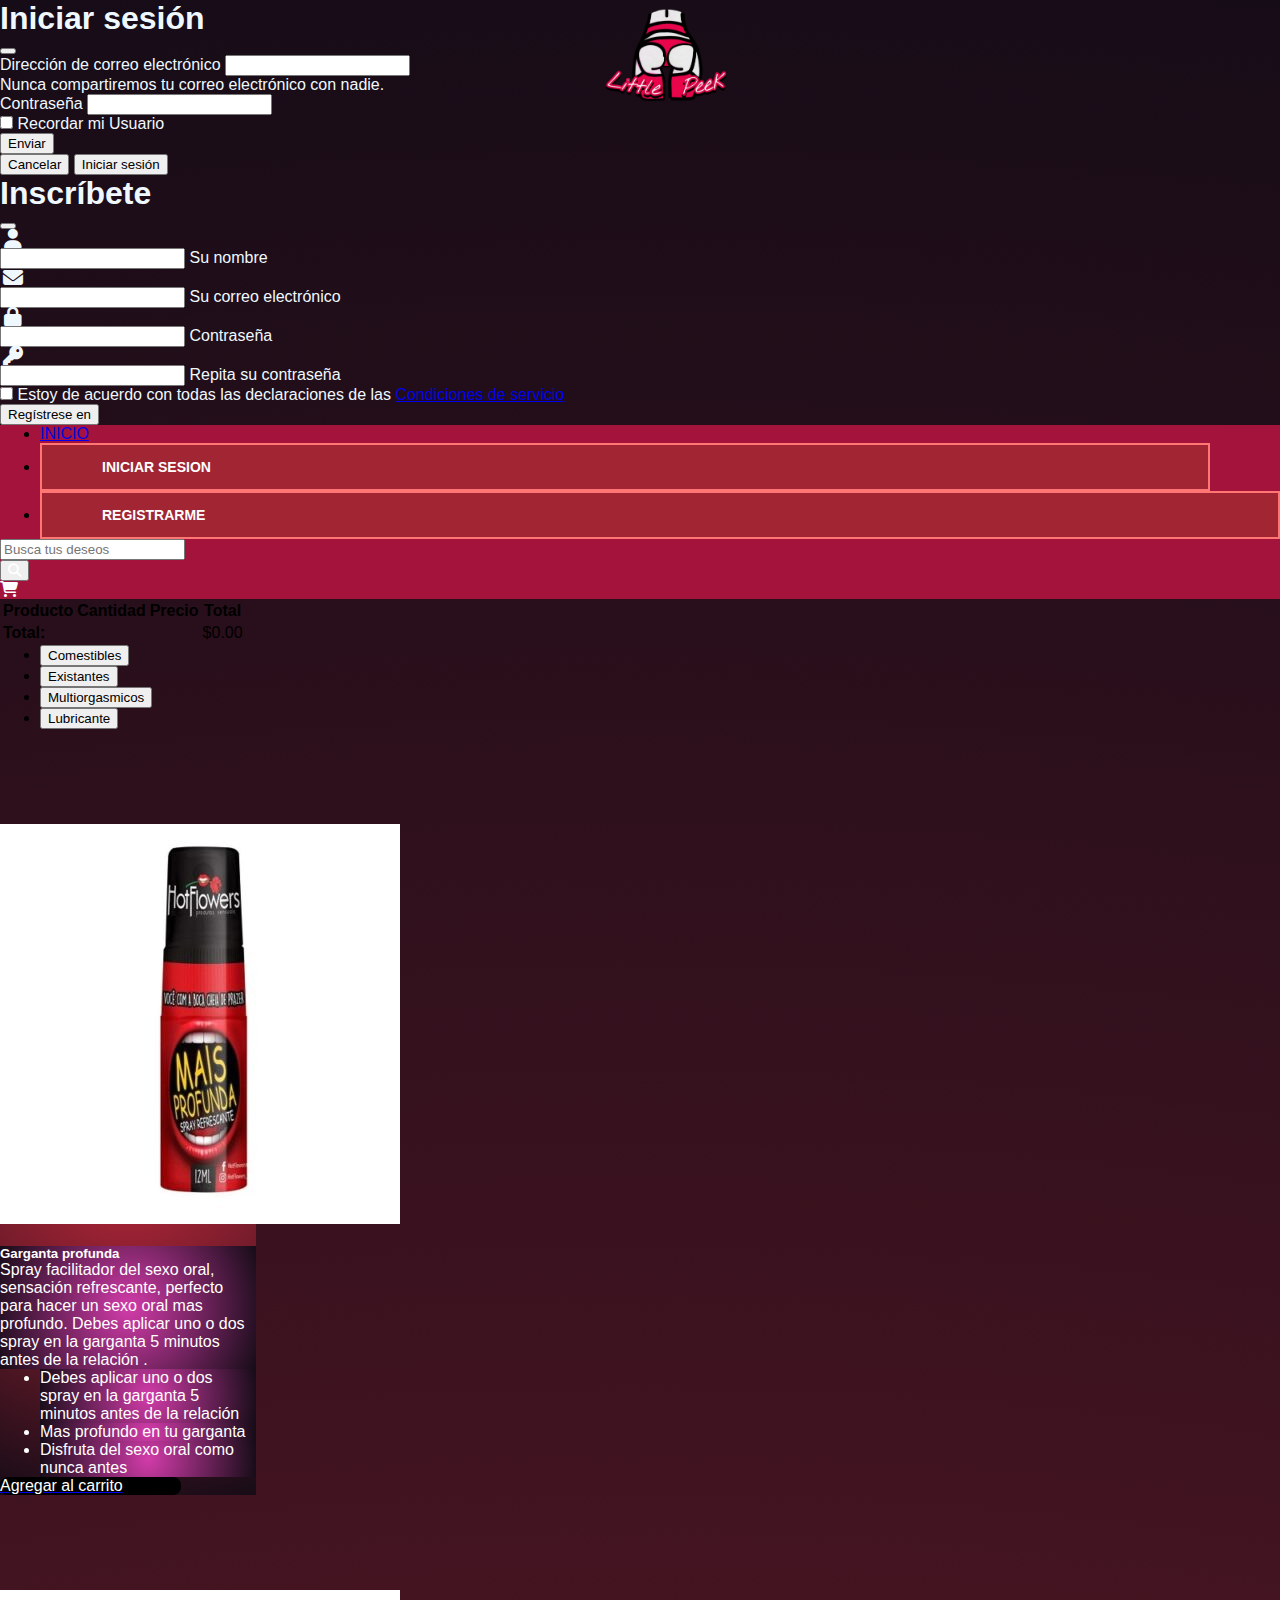
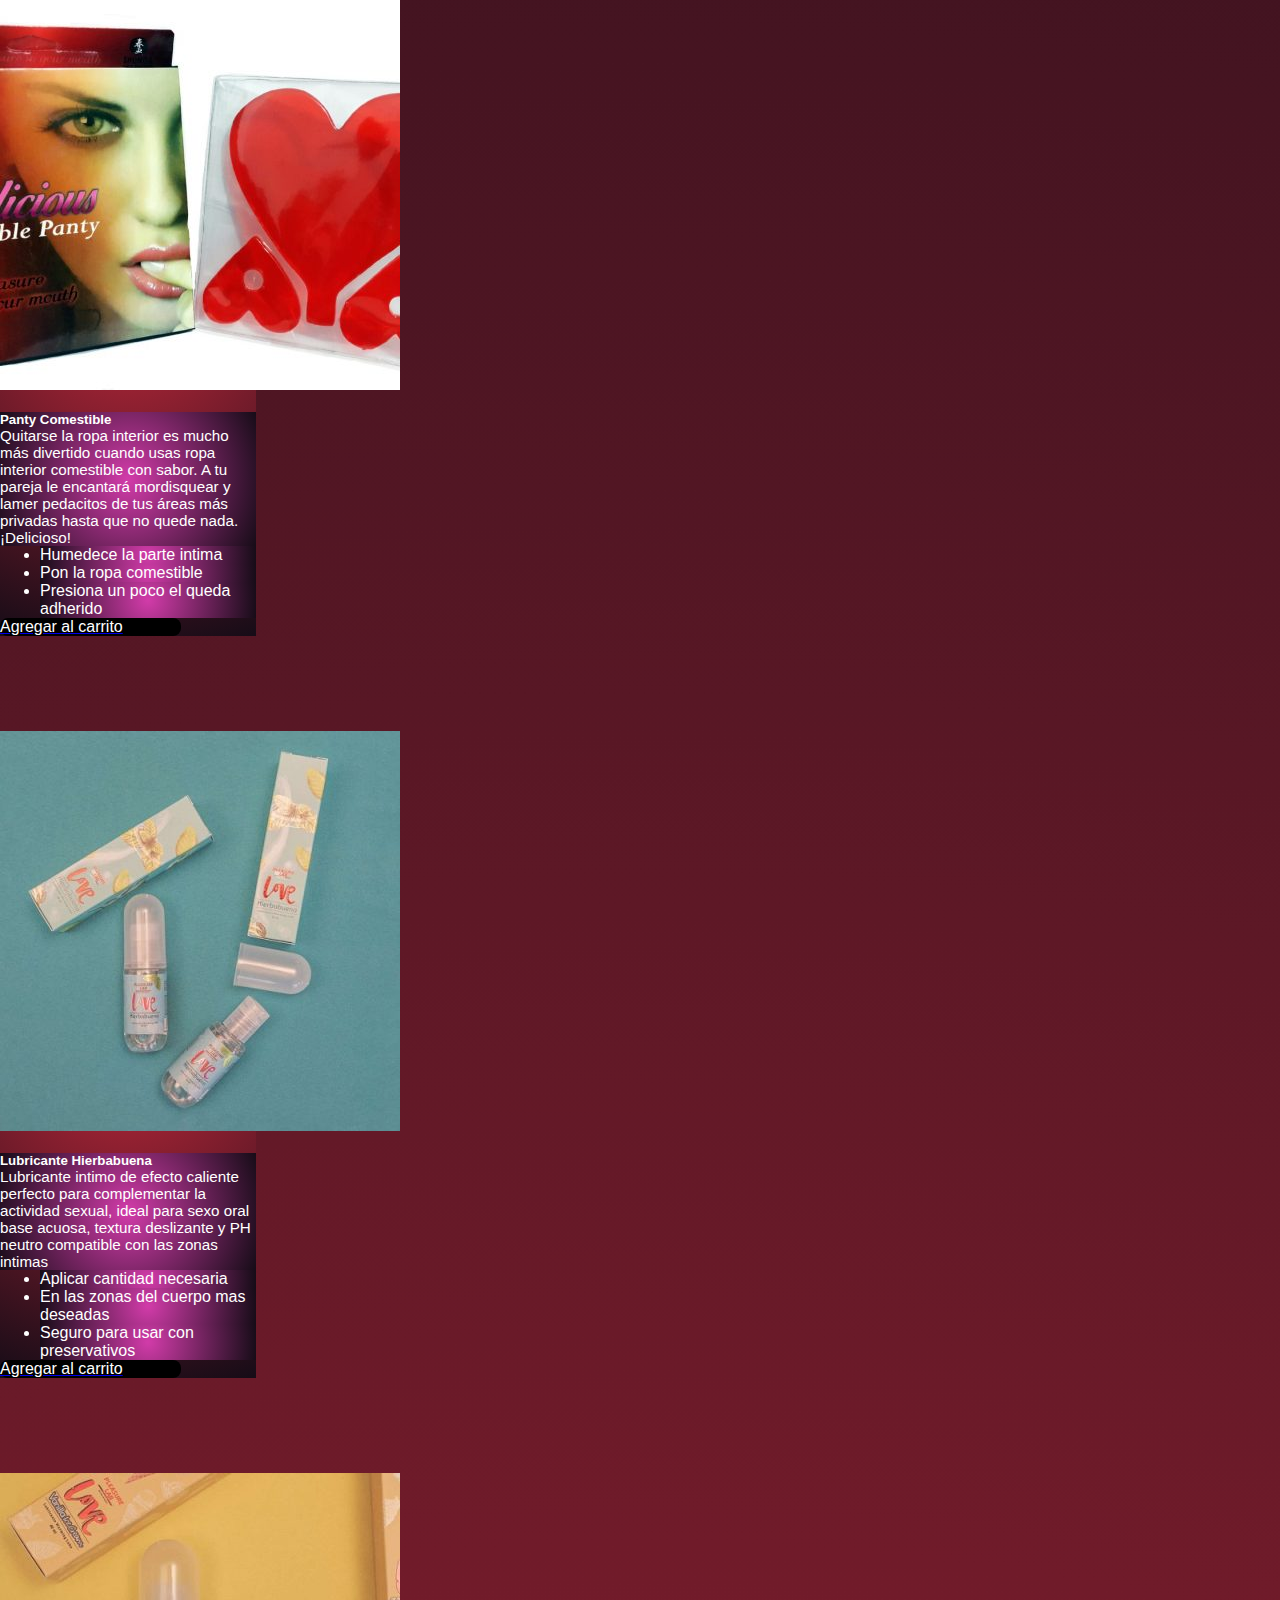
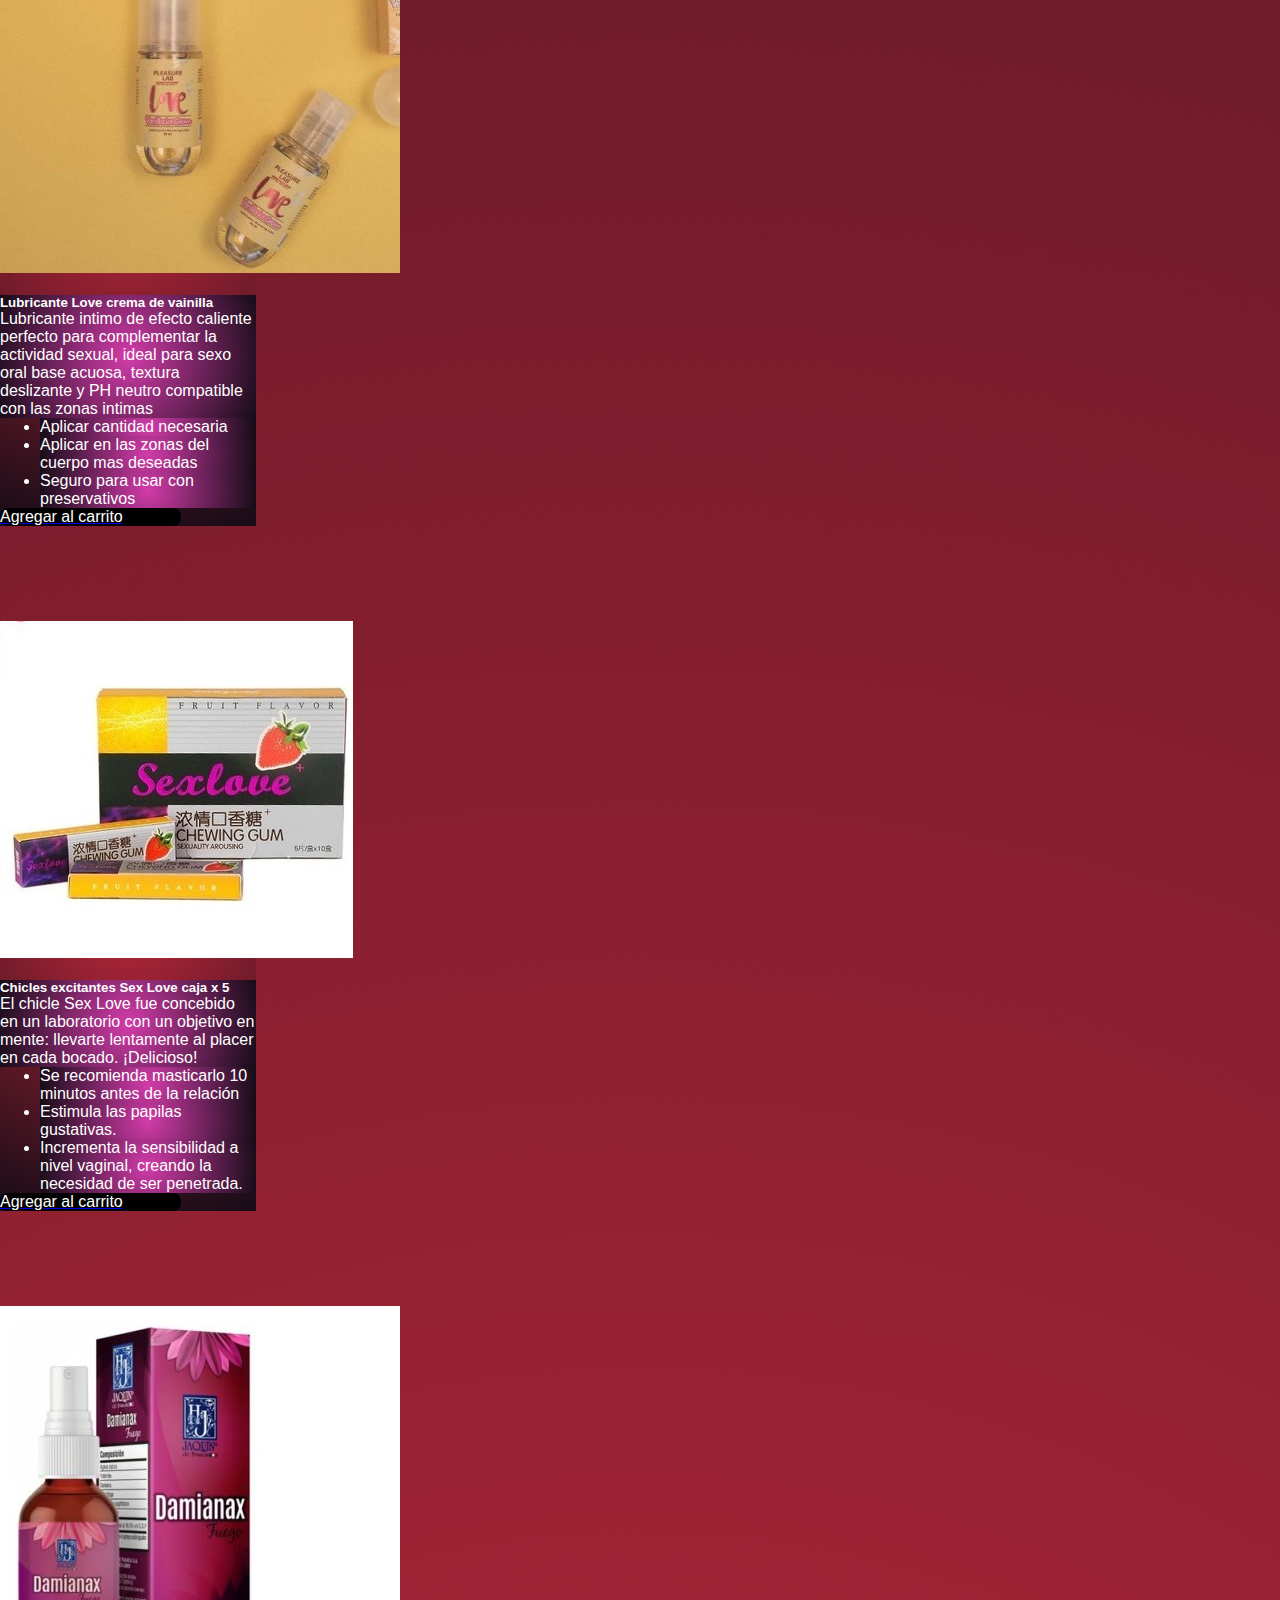
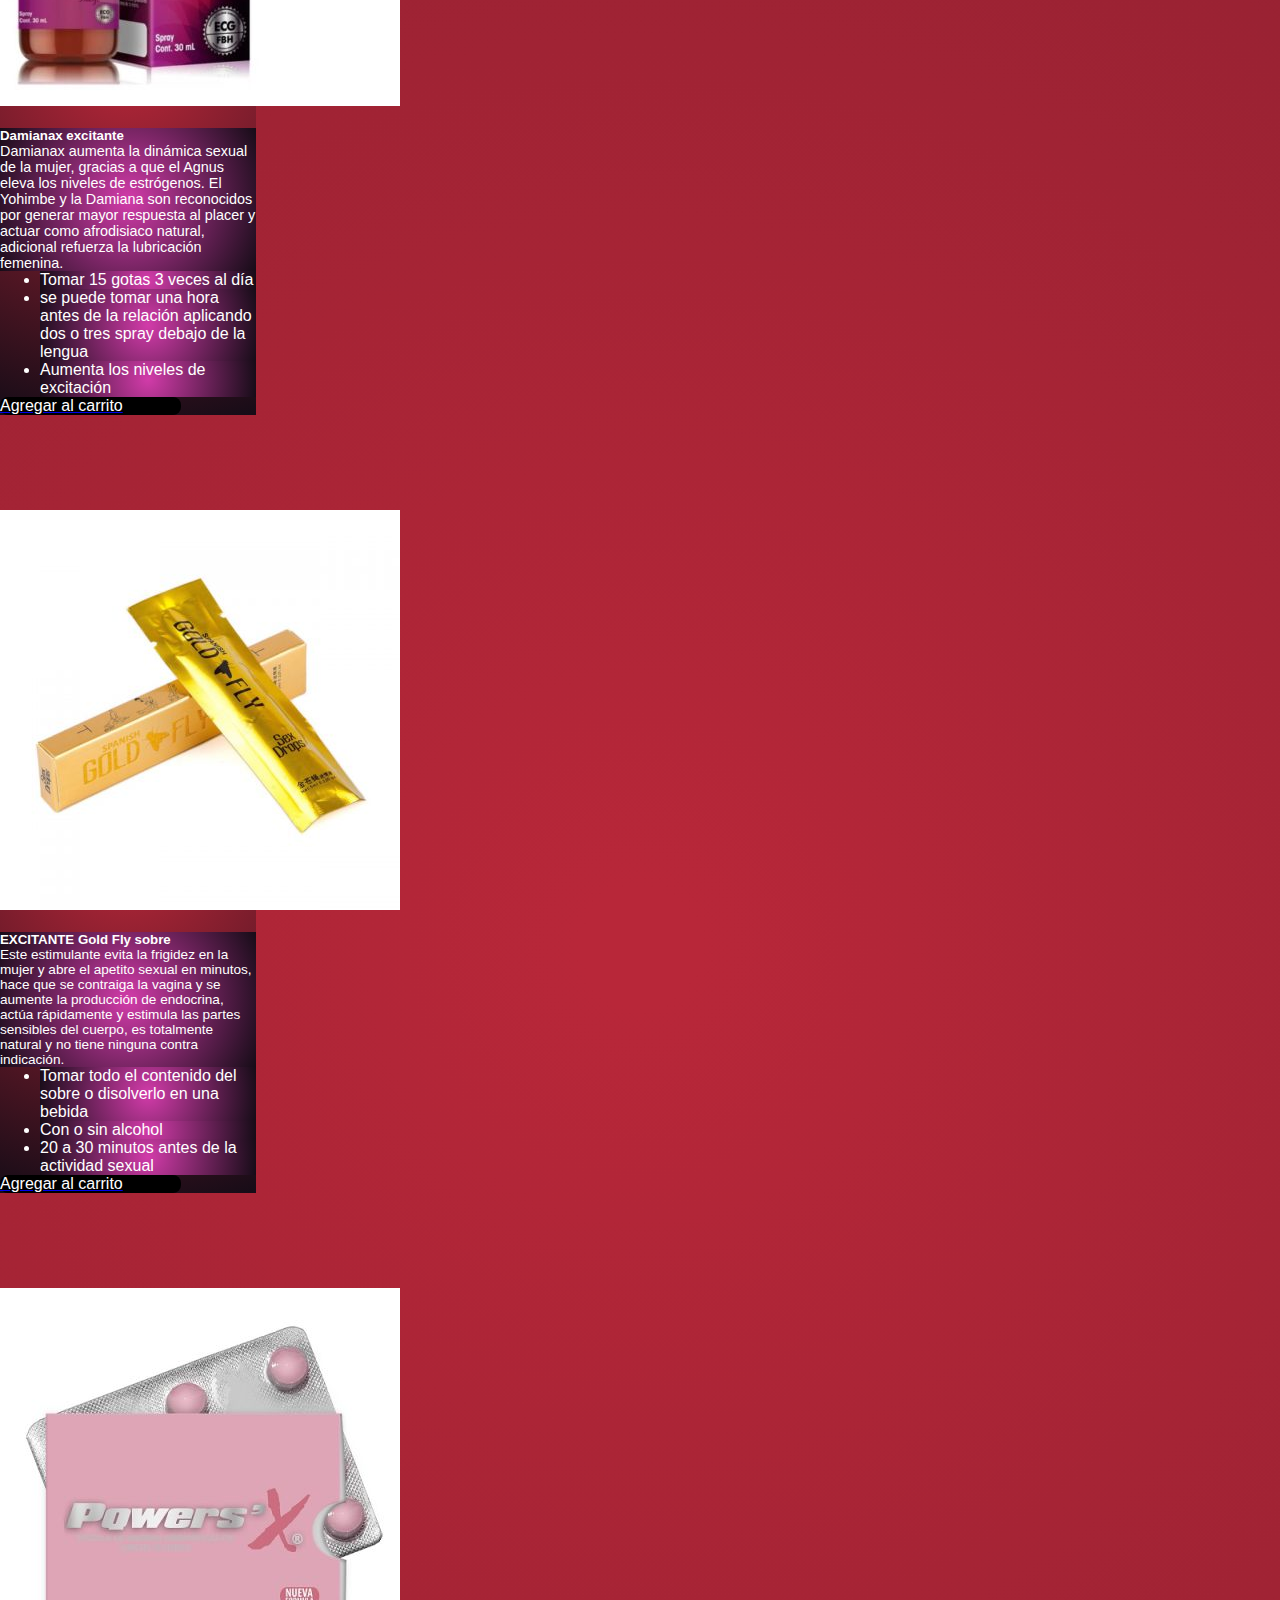
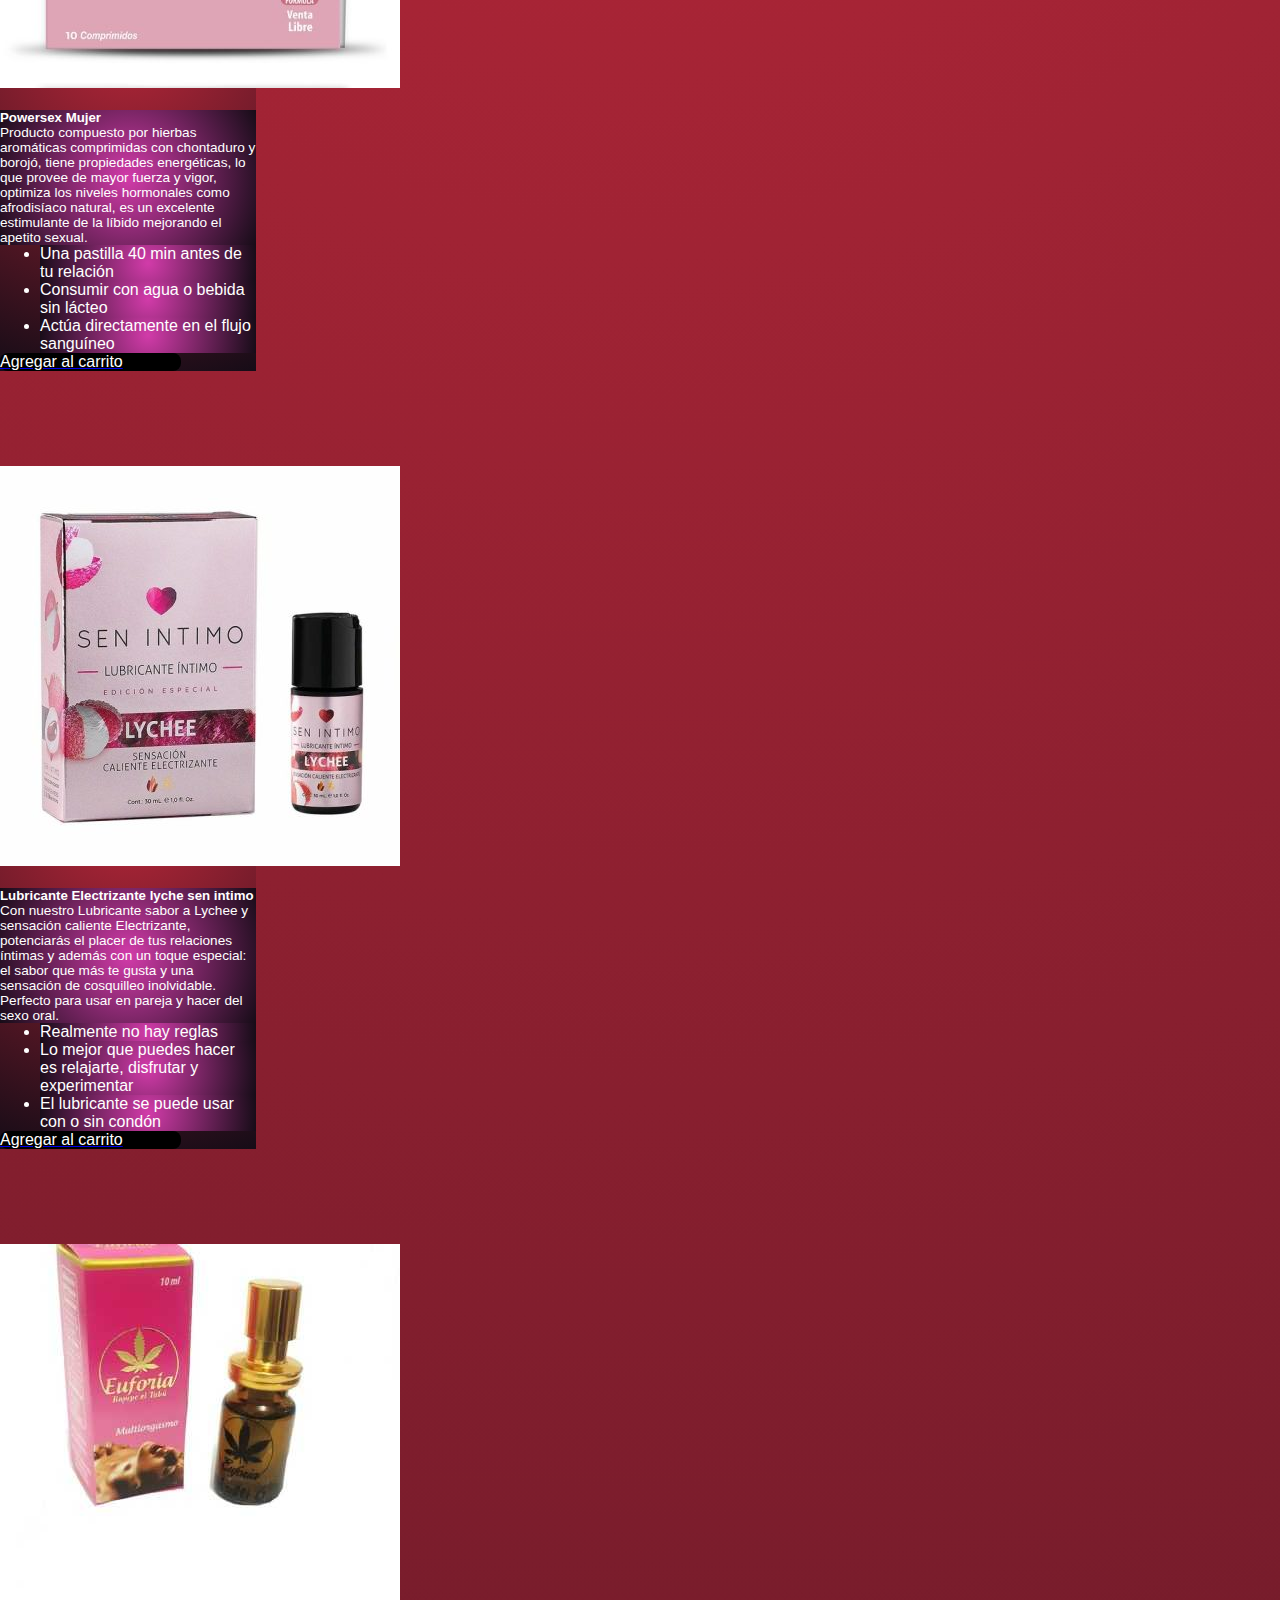
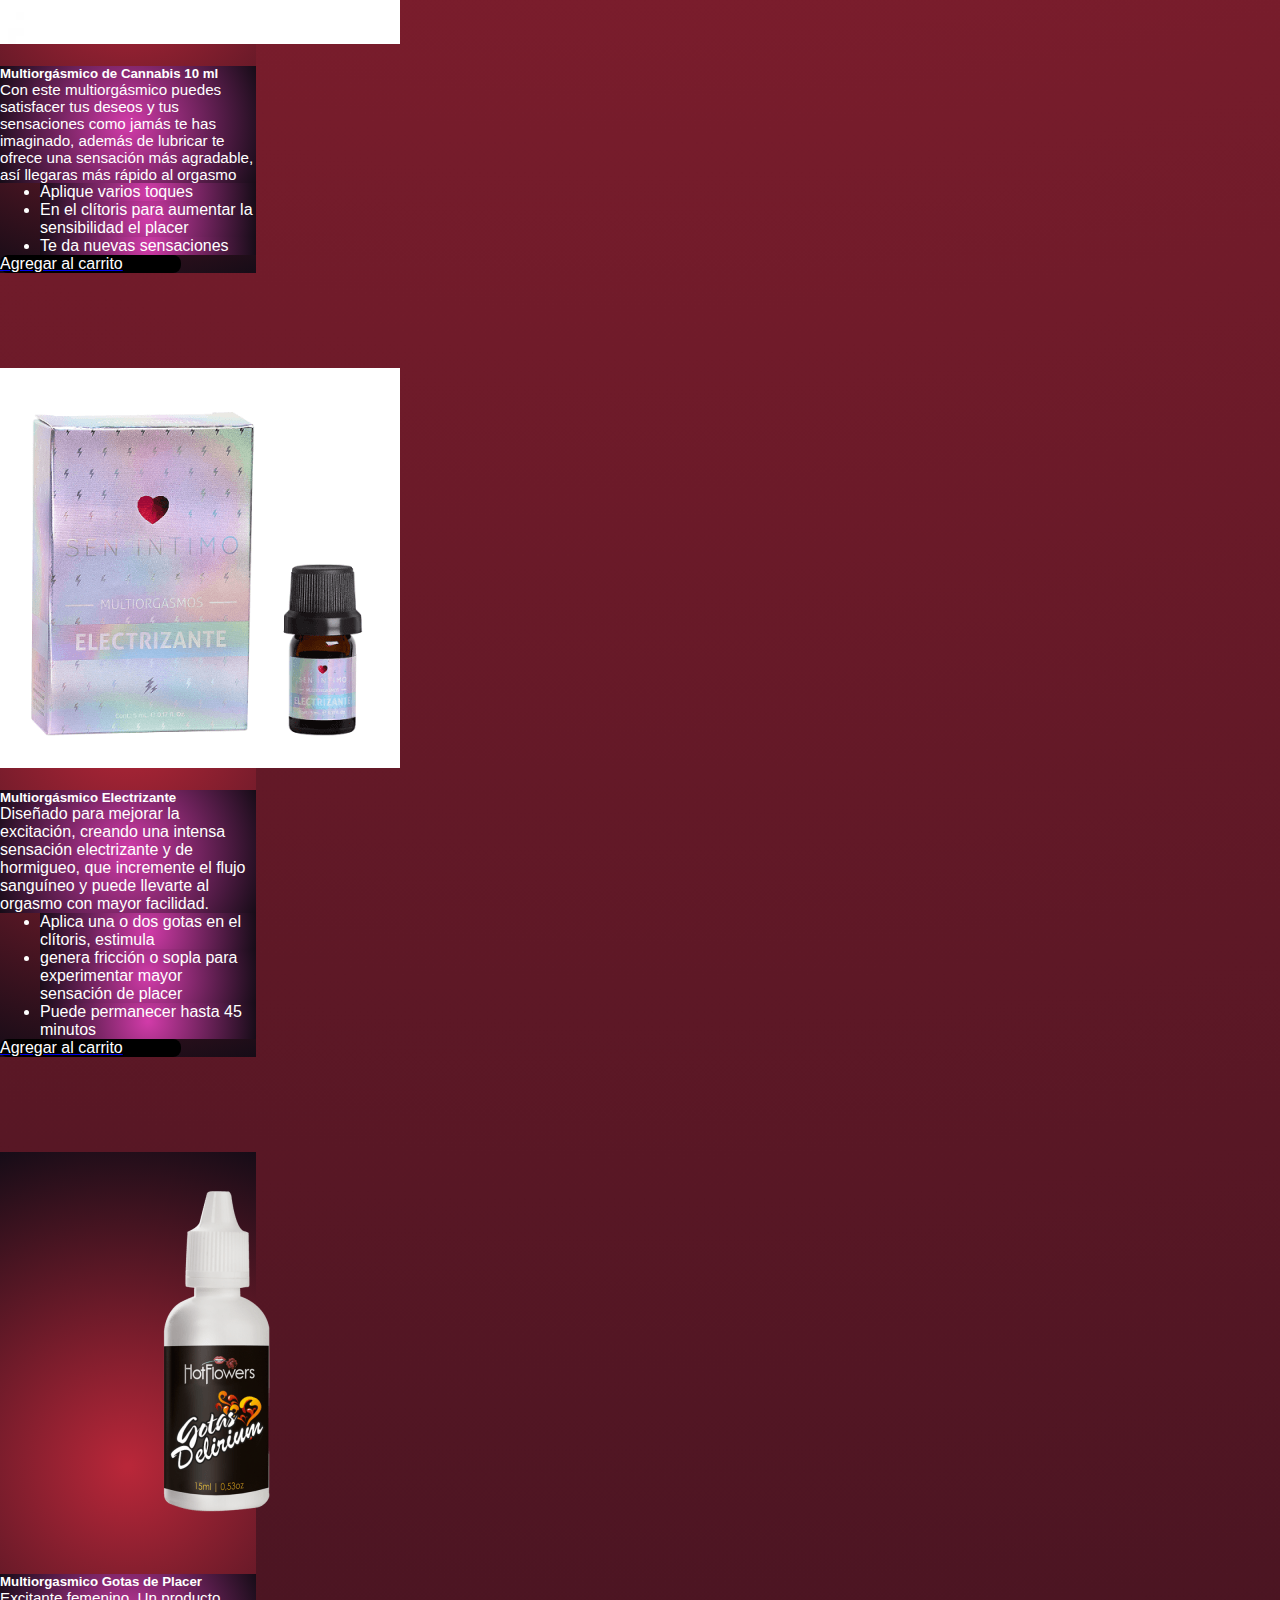
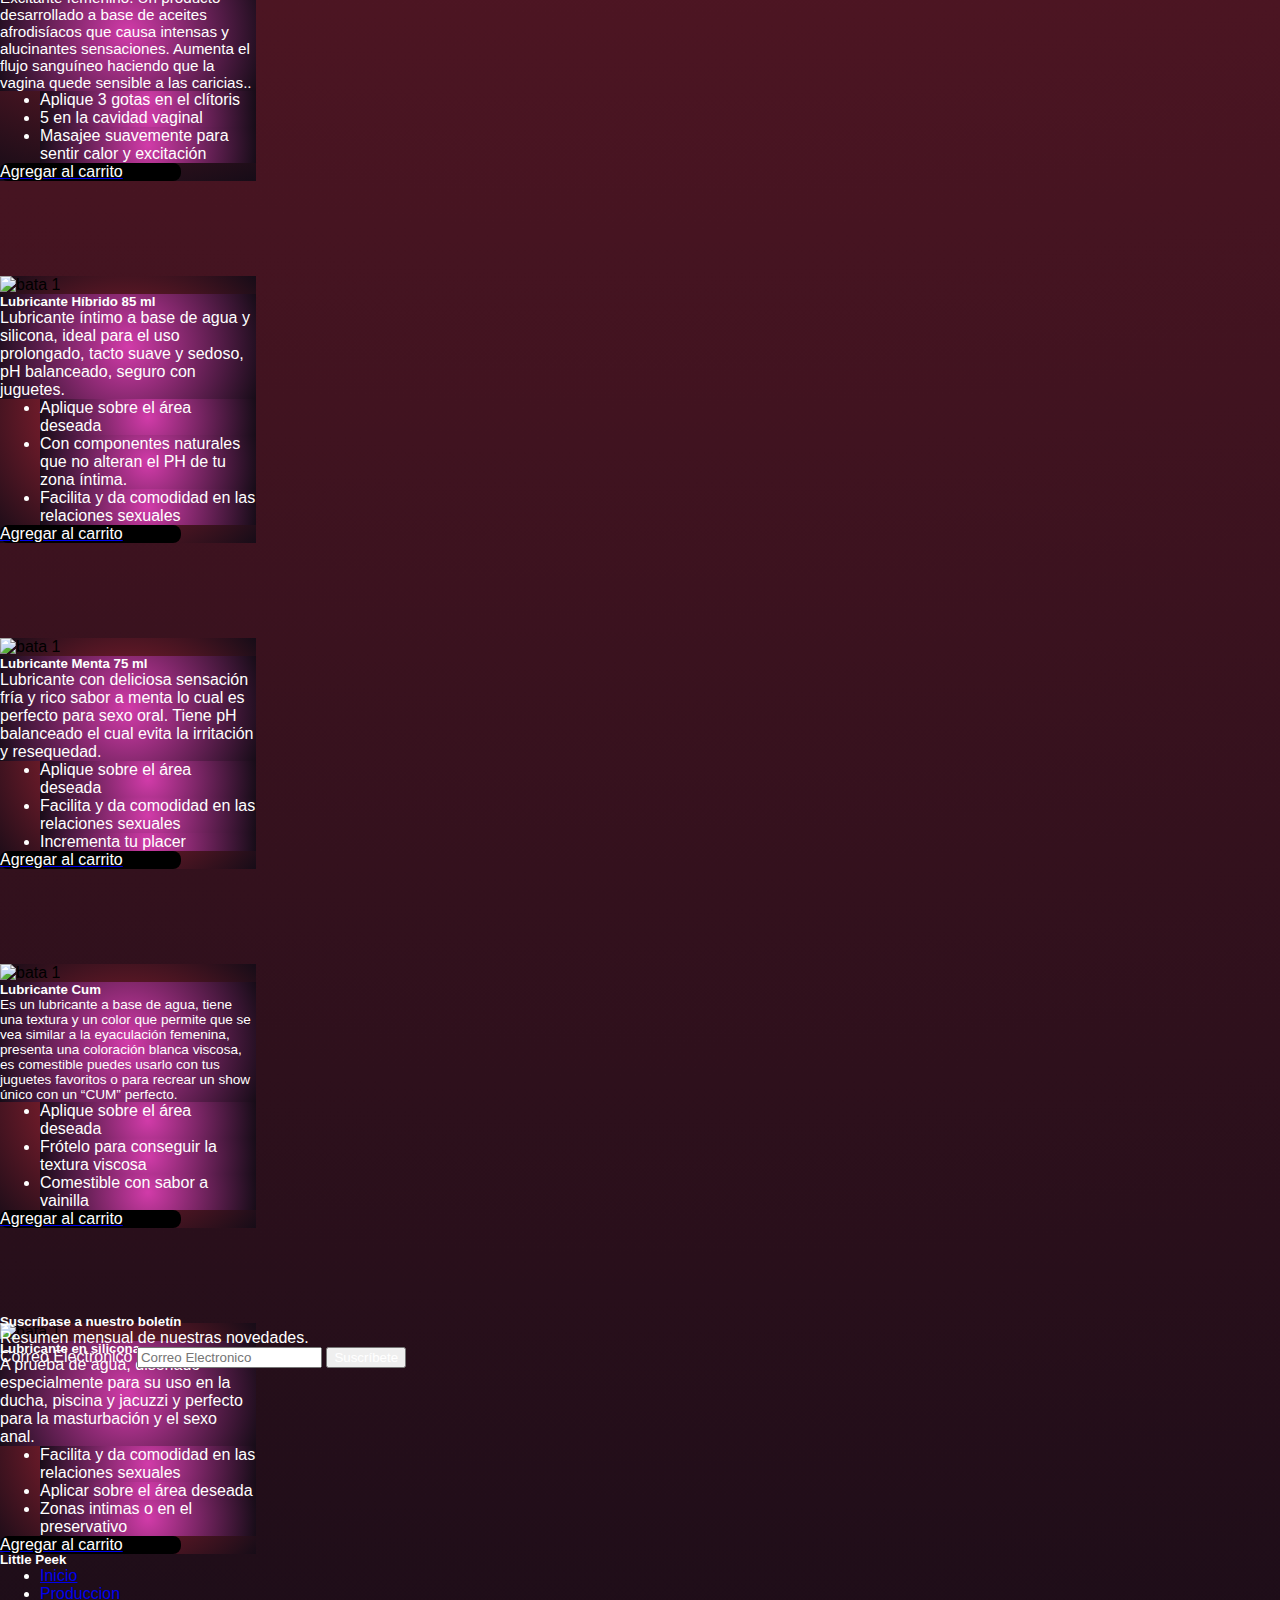
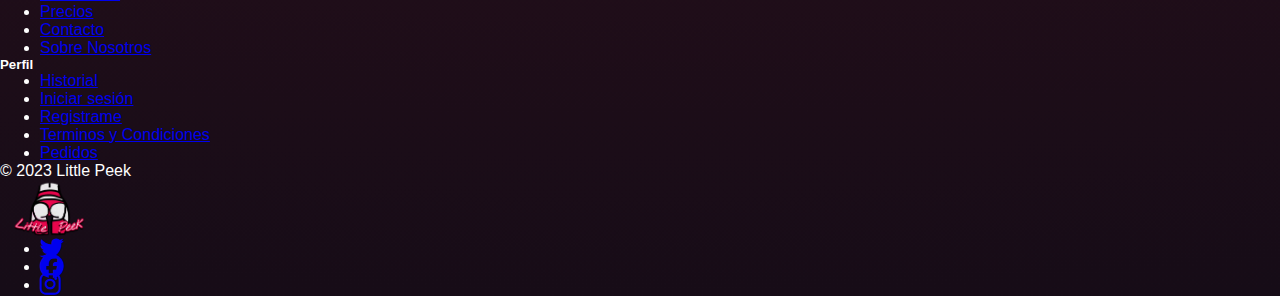
==== commit 044ee6b2: "Se colocaron las bolas chinas, se corrigió el enlace de inicio para las categorias que no servía" ====
--- a/Categories/Cosmeticos/cosmeticos.html
+++ b/Categories/Cosmeticos/cosmeticos.html
@@ -124,7 +124,7 @@
                             <ul class="navbar-nav me-auto mb-2 mb-lg-0 " style="width: 28%;">
                                 <li class="nav-item ">
                                     <a id="init" class="nav-link active text-light" aria-current="page"
-                                        href="index.html">
+                                        href="/index.html">
                                         <label id="init" for="">INICIO</label> </a>
                                 </li>
                             </ul>
--- a/assets/styles.css
+++ b/assets/styles.css
@@ -96,12 +96,62 @@
 }
 
 #init:hover {
-    cursor:pointer;
+    cursor: pointer;
     color: black;
     transition: 1s;
 }
 
 
-.mitad{
+.mitad {
     padding-bottom: 300px;
+}
+
+#ctn-bars-search {
+    margin-top: 30px;
+    width: 100%;
+    padding-top: 20px;
+    padding-bottom: 5px;
+    z-index: 0;
+}
+
+#ctn-bars-search input {
+    display: block;
+    width: 1200px;
+    margin: auto;
+    padding: 10px;
+    font-size: 18px;
+    outline: 0;
+}
+
+#box-search {
+    padding: 5px 5px;
+    border: #777777 solid;
+    left: 50%;
+    width: 1190px;
+    background: #ffffff;
+    z-index: 8;
+}
+
+#box-search li a {
+    display: block;
+    width: 1155px;
+    color: #777777;
+    padding: 12px 0px;
+}
+
+#box-search li a:hover {
+    background: #f3f3f3;
+    border: #777777 solid ;
+    border-radius: 5px;
+}
+
+#box-search li a i {
+    padding-left: 10px;
+    padding-right: 10px;
+    color: #777777;
+
+}
+
+.dropdown-toggle::after {
+    display: none;
 }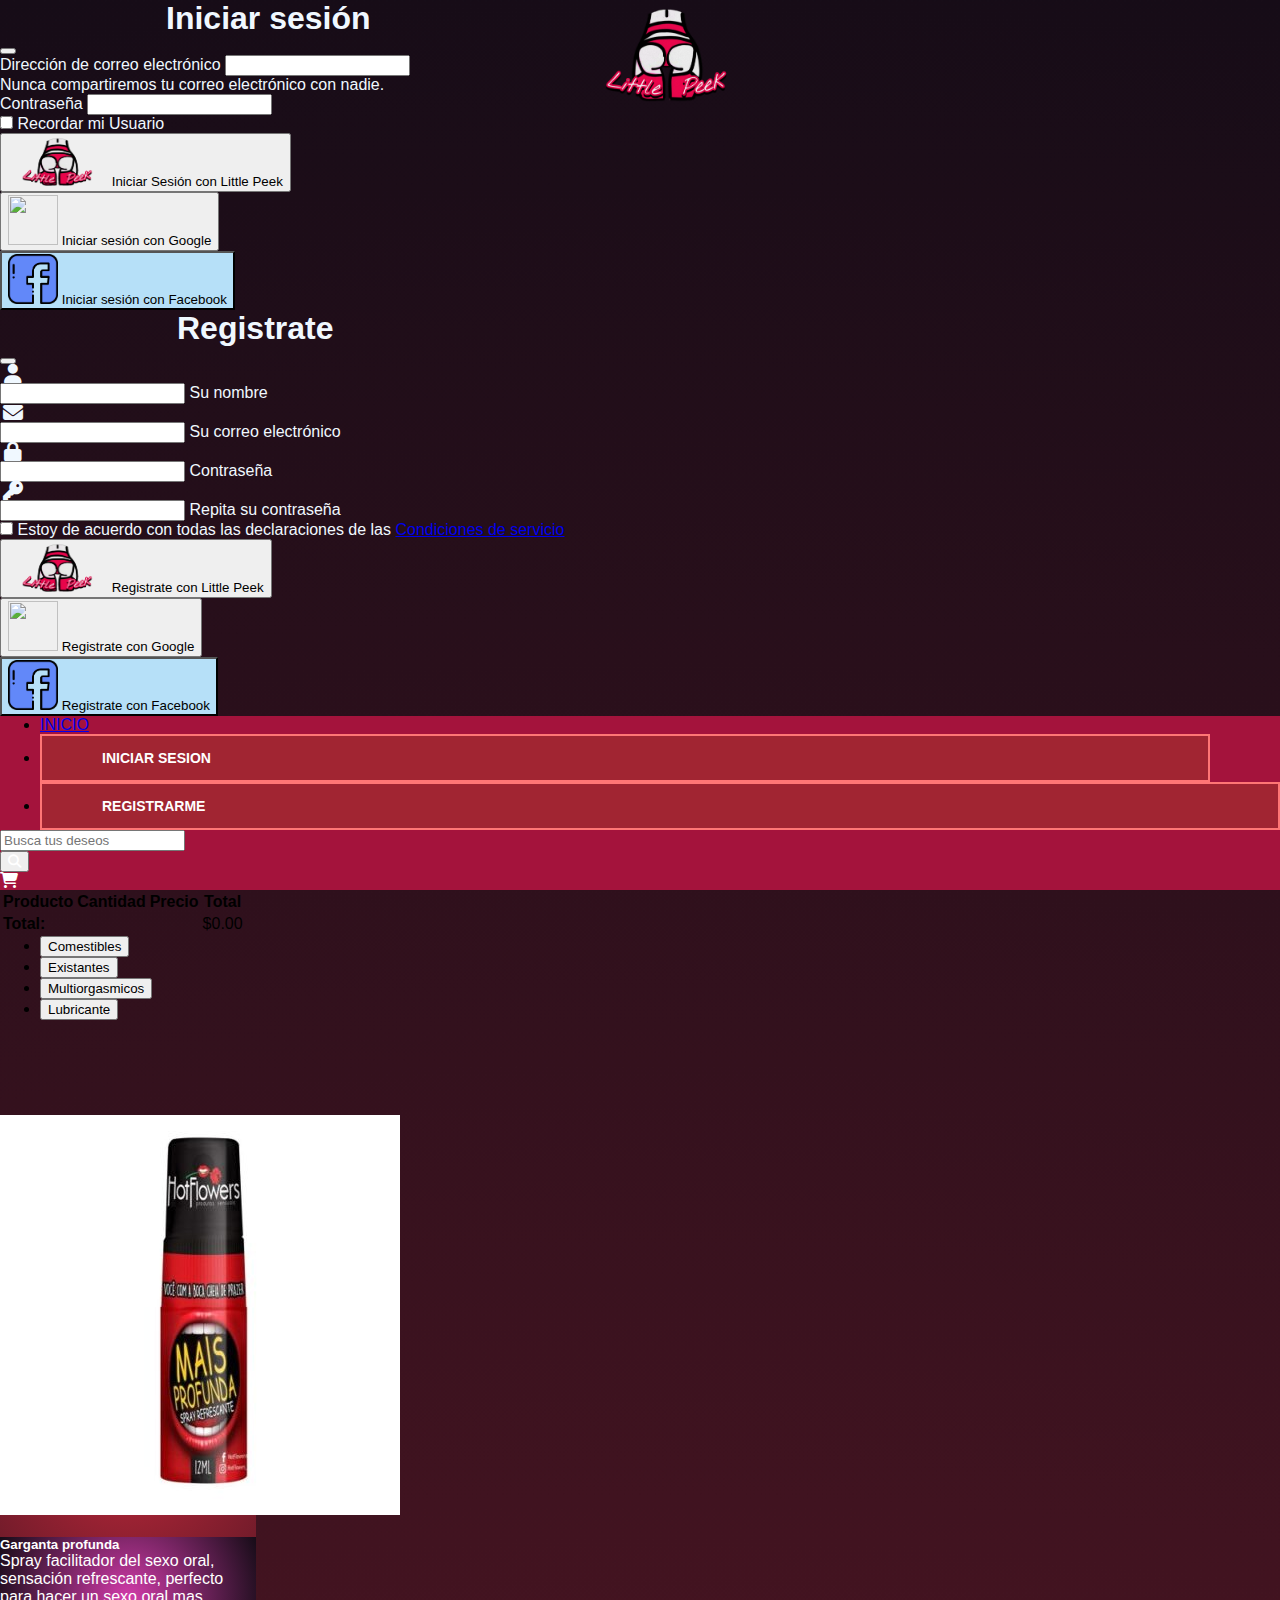
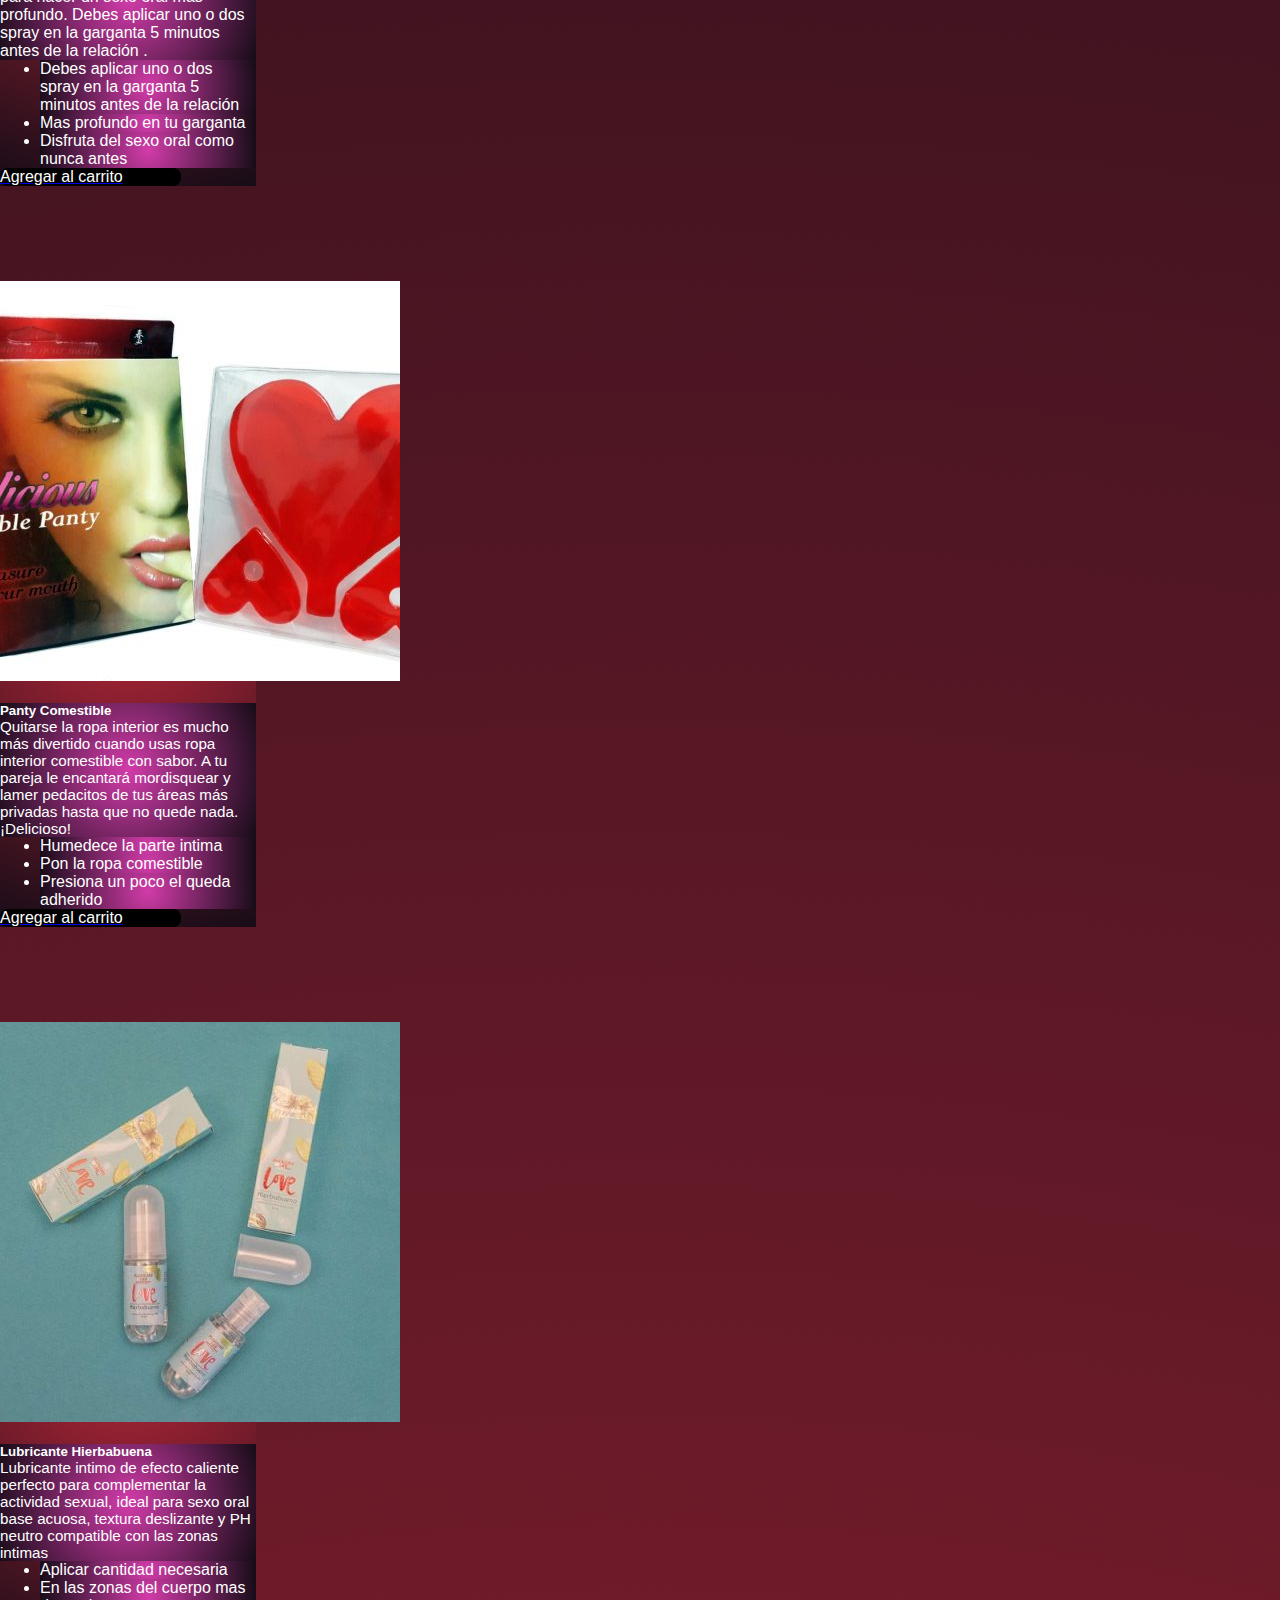
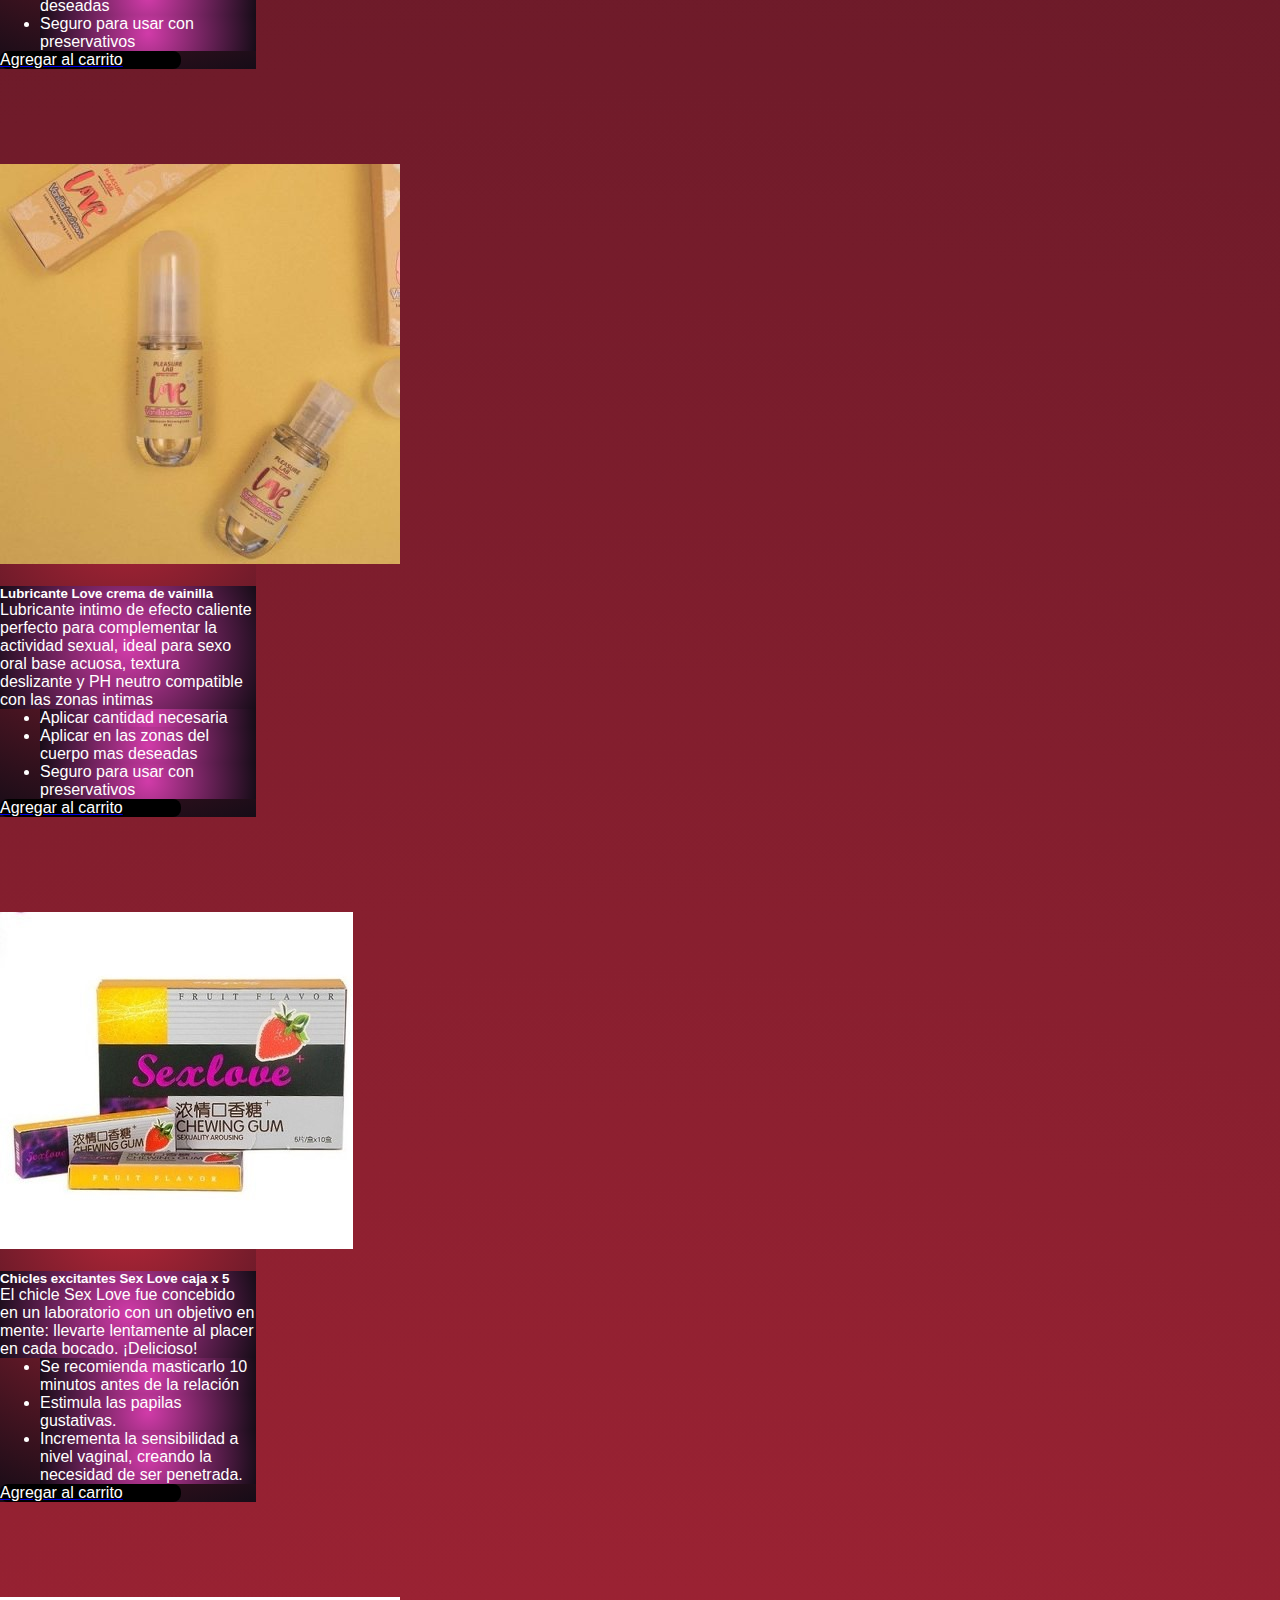
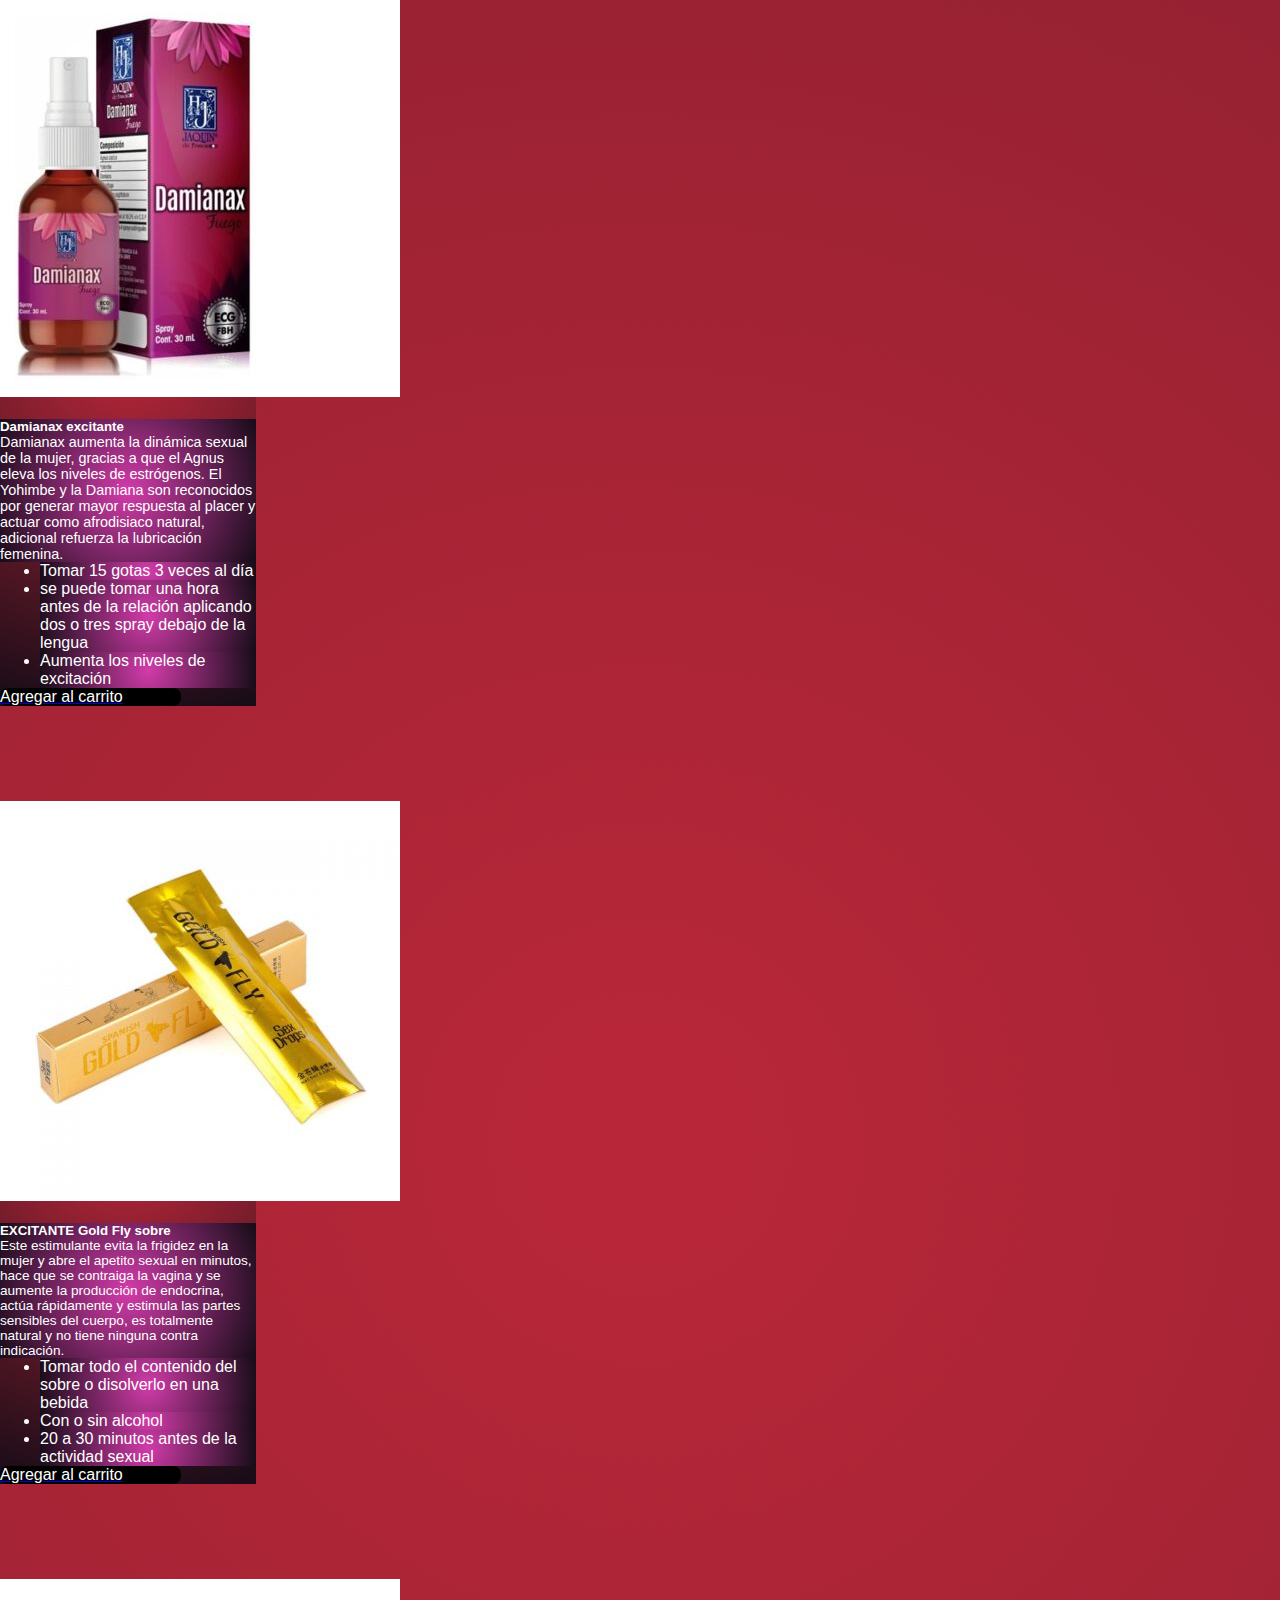
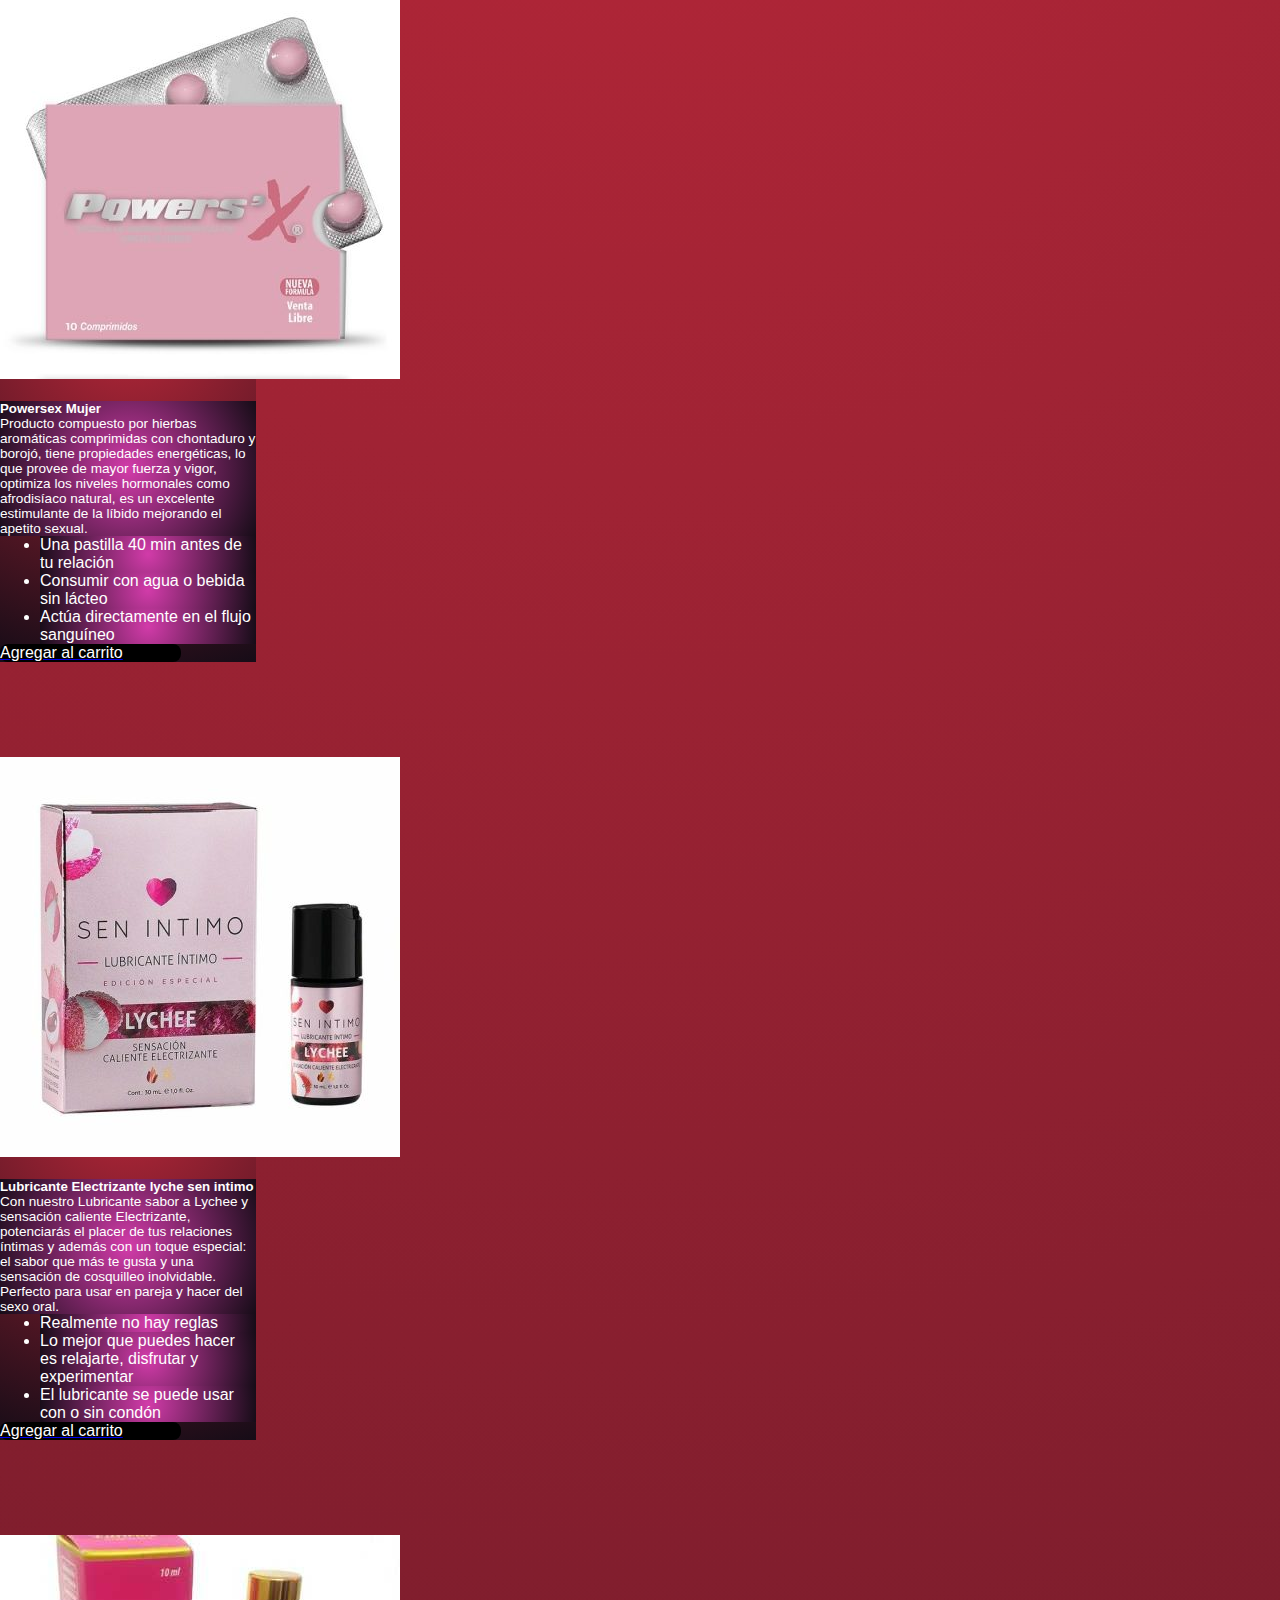
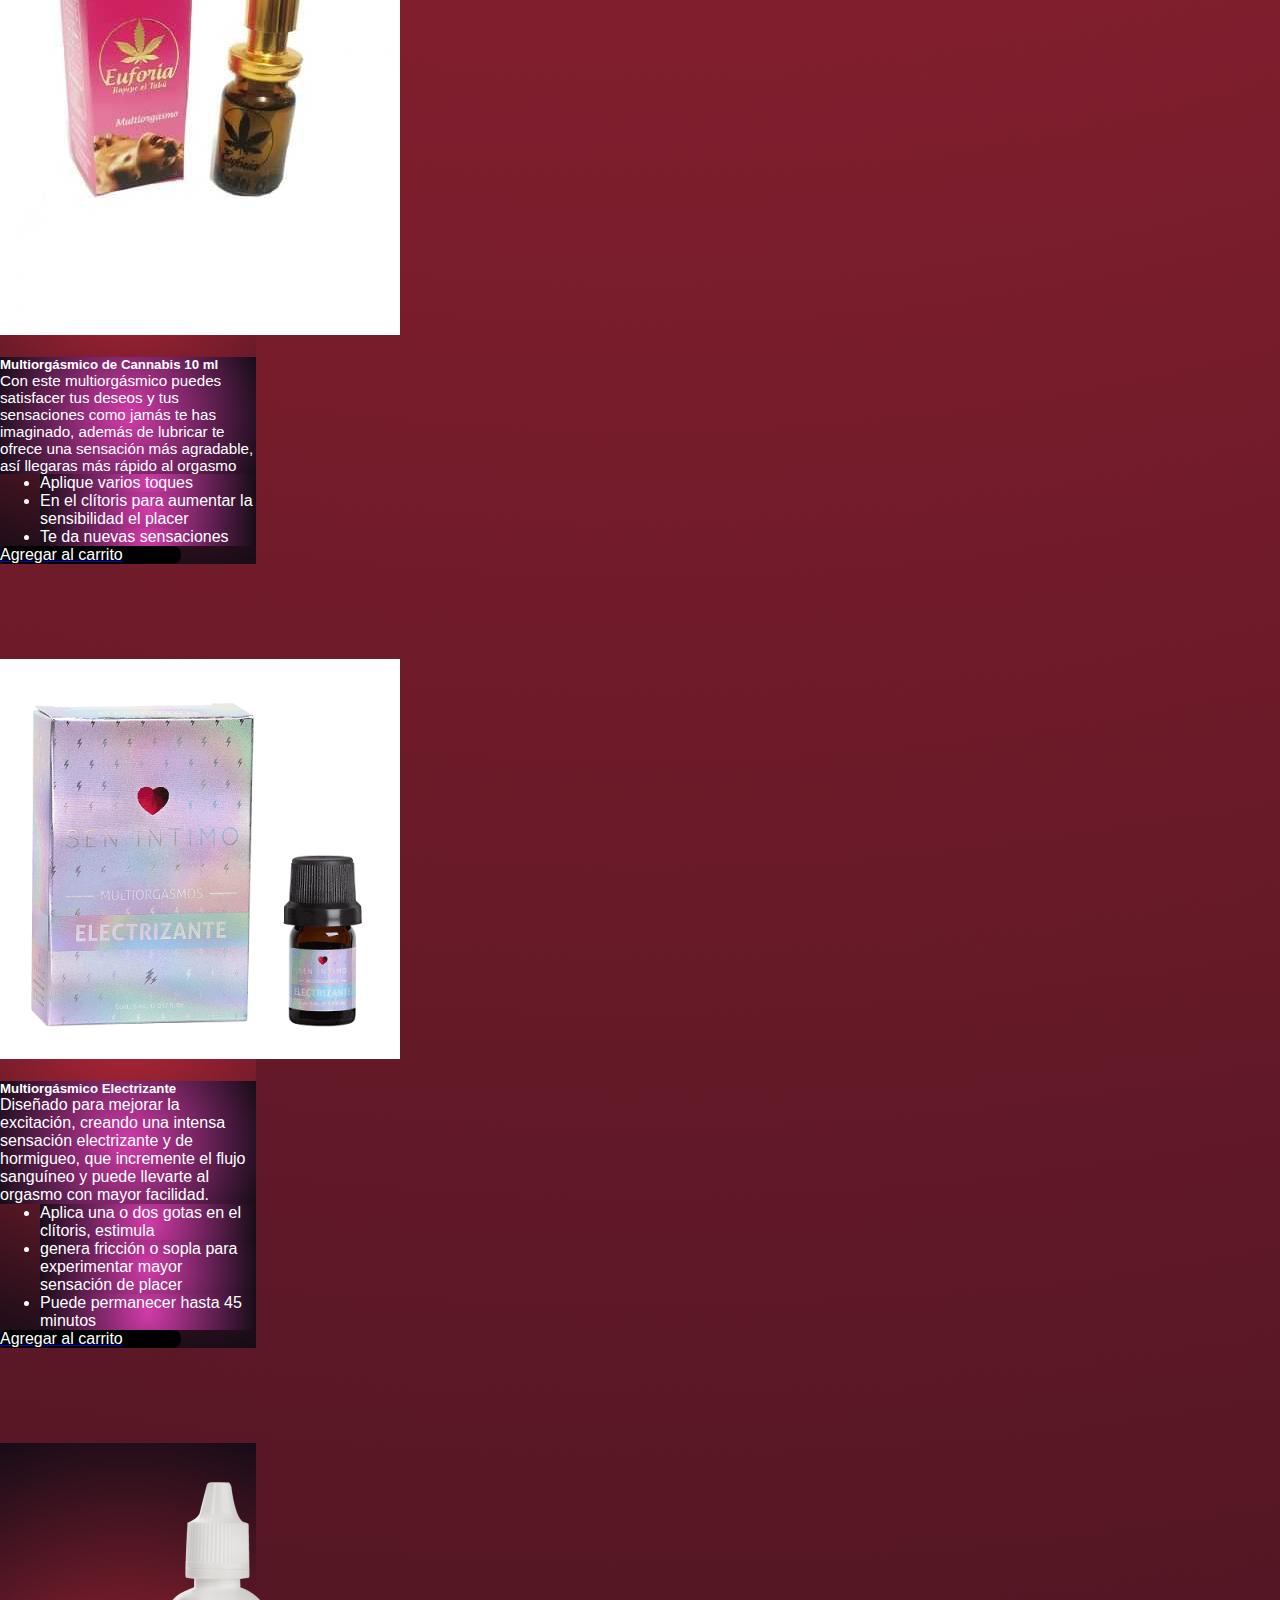
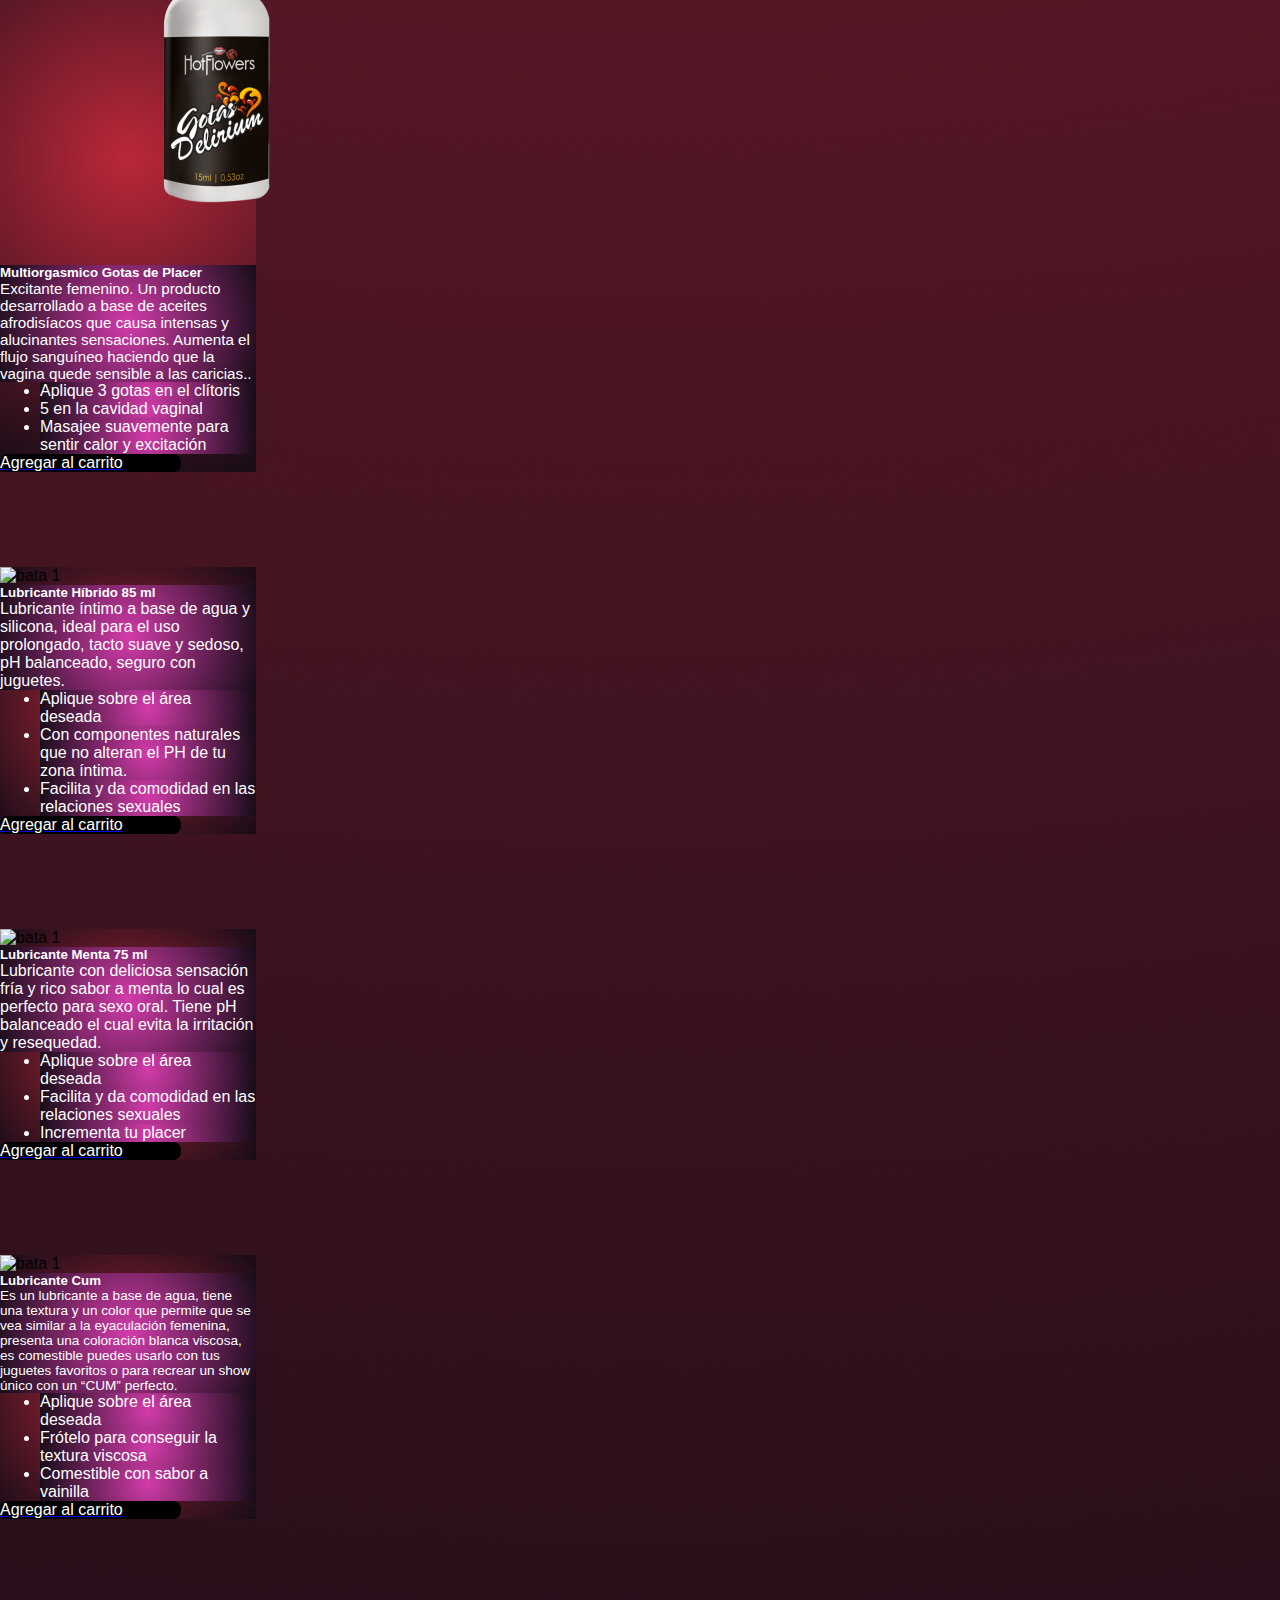
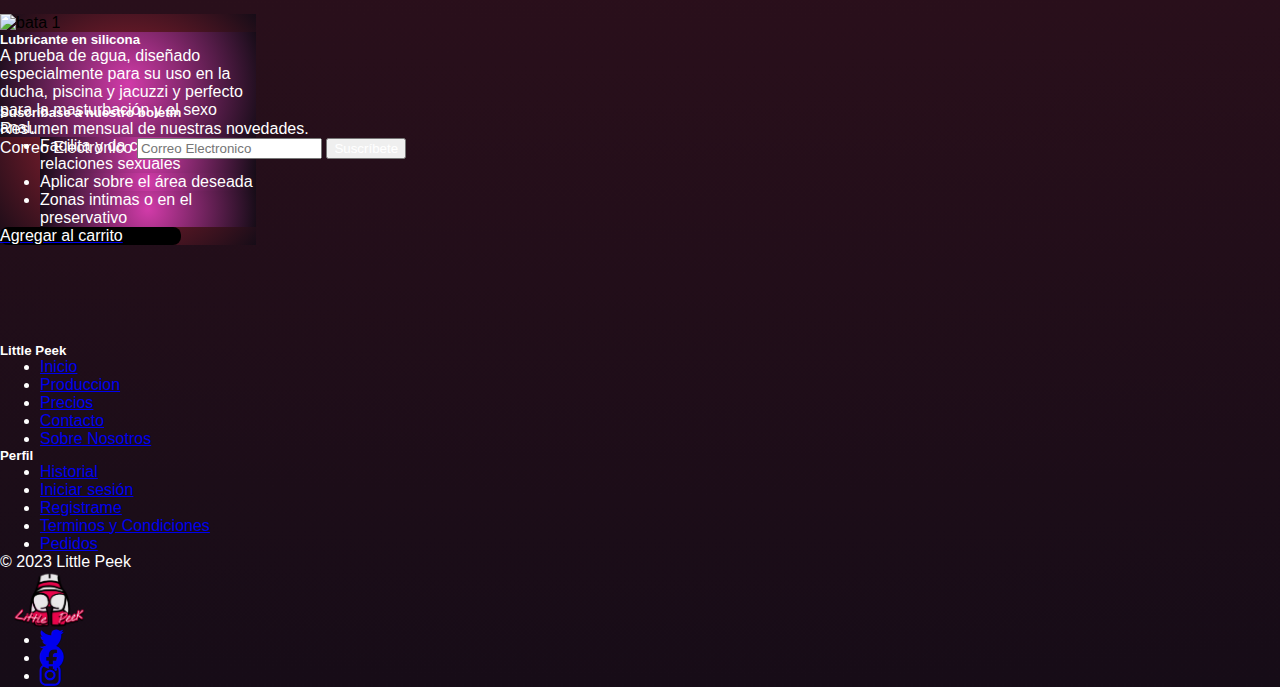
==== commit 8b089227: "Correcciones, nuevos botones en login y register" ====
--- a/Categories/Cosmeticos/cosmeticos.html
+++ b/Categories/Cosmeticos/cosmeticos.html
@@ -22,7 +22,7 @@
             <div class="modal-dialog modal-dialog-centered">
                 <div class="modal-content bg-dark" style="color: aliceblue;">
                     <div class="modal-header">
-                        <h1 class="modal-title fs-5" id="exampleModalLabel">Iniciar sesión</h1>
+                        <h1 class="modal-title fs-5" id="exampleModalLabel" style="transform: translate(166px, 0px);">Iniciar sesión</h1>
                         <button type="button" class="btn-close" data-bs-dismiss="modal" aria-label="Close"></button>
                     </div>
                     <div class="modal-body">
@@ -32,7 +32,7 @@
                                     <label for="exampleInputEmail1" class="form-label">Dirección de correo
                                         electrónico</label>
                                     <input type="email" class="form-control" id="exampleInputEmail1"
-                                        aria-describedby="emailHelp">
+                                        aria-describedby="emailHelp" >
                                     <div id="emailHelp" class="form-text">Nunca compartiremos tu correo electrónico con
                                         nadie.
                                     </div>
@@ -45,13 +45,17 @@
                                     <input type="checkbox" class="form-check-input" id="exampleCheck1">
                                     <label class="form-check-label" for="exampleCheck1">Recordar mi Usuario</label>
                                 </div>
-                                <button type="submit" class="btn btn-primary">Enviar</button>
                             </form>
                         </form>
                     </div>
-                    <div class="modal-footer">
-                        <button type="button" class="btn btn-secondary" data-bs-dismiss="modal">Cancelar</button>
-                        <button type="button" class="btn btn-primary">Iniciar sesión</button>
+                    <div class="d-grid gap-2 m-2 ">
+                        <button type="button" class="btn btn-danger fw-bolder rounded-4 me-4 ms-4"> <img src="/assets/pics/qlo.png" width="100px" height="50px" > Iniciar Sesión con Little Peek</button>
+                    </div>
+                    <div class="d-grid gap-2 m-2 ">
+                        <button type="button" class="btn btn-light fw-bolder rounded-4 me-4 ms-4"> <img src="https://cdn.icon-icons.com/icons2/2415/PNG/512/google_original_logo_icon_146496.png" width="50px" height="50px" class="me-3"> Iniciar sesión con Google</button>
+                    </div>
+                    <div class="d-grid gap-2 m-2 mb-4">
+                        <button type="button" class="btn btn-light fw-bolder rounded-4 me-4 ms-4 border-0" style="background-color: rgb(182, 224, 248);"><img src="/Categories/img/facebook logo png sin fondo (5).png" width="50px" height="50px" class="me-3"> Iniciar sesión con Facebook</button>
                     </div>
                 </div>
             </div>
@@ -60,12 +64,13 @@
             <div class="modal-dialog modal-dialog-centered">
                 <div class="modal-content bg-dark" style="color: aliceblue;">
                     <div class="modal-header">
-                        <h1 class="modal-title fs-5" id="exampleModalLabel">Inscríbete</h1>
+                        <h1 class="modal-title fs-5" id="exampleModalLabel" style="
+                        transform: translate(177px, 0px);">Registrate</h1>
                         <button type="button" class="btn-close" data-bs-dismiss="modal" aria-label="Close"></button>
                     </div>
                     <div class="modal-body">
                         <form class="mx-1 mx-md-4">
-
+    
                             <div class="d-flex flex-row align-items-center mb-4">
                                 <i class="fas fa-user fa-lg me-3 fa-fw"></i>
                                 <div class="form-outline flex-fill mb-0">
@@ -73,7 +78,7 @@
                                     <label class="form-label" for="form3Example1c">Su nombre</label>
                                 </div>
                             </div>
-
+    
                             <div class="d-flex flex-row align-items-center mb-4">
                                 <i class="fas fa-envelope fa-lg me-3 fa-fw"></i>
                                 <div class="form-outline flex-fill mb-0">
@@ -81,7 +86,7 @@
                                     <label class="form-label" for="form3Example3c">Su correo electrónico</label>
                                 </div>
                             </div>
-
+    
                             <div class="d-flex flex-row align-items-center mb-4">
                                 <i class="fas fa-lock fa-lg me-3 fa-fw"></i>
                                 <div class="form-outline flex-fill mb-0">
@@ -89,7 +94,7 @@
                                     <label class="form-label" for="form3Example4c">Contraseña</label>
                                 </div>
                             </div>
-
+    
                             <div class="d-flex flex-row align-items-center mb-4">
                                 <i class="fas fa-key fa-lg me-3 fa-fw"></i>
                                 <div class="form-outline flex-fill mb-0">
@@ -98,7 +103,7 @@
                                         contraseña</label>
                                 </div>
                             </div>
-
+    
                             <div class="form-check d-flex justify-content-center mb-5">
                                 <input class="form-check-input me-2" type="checkbox" value="" id="form2Example3c" />
                                 <label class="form-check-label" for="form2Example3">
@@ -106,11 +111,17 @@
                                         servicio</a>
                                 </label>
                             </div>
-
-                            <div class="d-flex justify-content-center mx-4 mb-3 mb-lg-4">
-                                <button type="button" class="btn btn-primary btn-lg">Regístrese en</button>
-                            </div>
-
+    
+                            <div class="d-grid gap-2 m-2 ">
+                                <button type="button" class="btn btn-danger fw-bolder rounded-4 "> <img src="/assets/pics/qlo.png" width="100px" height="50px" > Registrate con Little Peek</button>
+                            </div>
+                            <div class="d-grid gap-2 m-2 ">
+                                <button type="button" class="btn btn-light fw-bolder rounded-4 "> <img src="https://cdn.icon-icons.com/icons2/2415/PNG/512/google_original_logo_icon_146496.png" width="50px" height="50px" class="me-3"> Registrate con Google</button>
+                            </div>
+                            <div class="d-grid gap-2 m-2 mb-4">
+                                <button type="button" class="btn btn-light fw-bolder rounded-4  border-0" style="background-color: rgb(182, 224, 248);"><img src="/Categories/img/facebook logo png sin fondo (5).png" width="50px" height="50px" class="me-3"> Registrate con Facebook</button>
+                            </div>
+    
                         </form>
                     </div>
                 </div>
--- a/assets/styles.css
+++ b/assets/styles.css
@@ -8,6 +8,7 @@
 body {
     margin: 0;
     margin-bottom: 40px;
+    padding-bottom: 100px;
 }
 
 footer {
@@ -154,4 +155,17 @@
 
 .dropdown-toggle::after {
     display: none;
-}+}
+
+@media (max-width: 875px) {
+
+    footer {
+        position: relative;
+        bottom: 0;
+        width: 50px;
+        color: white;
+    }
+
+
+}
+
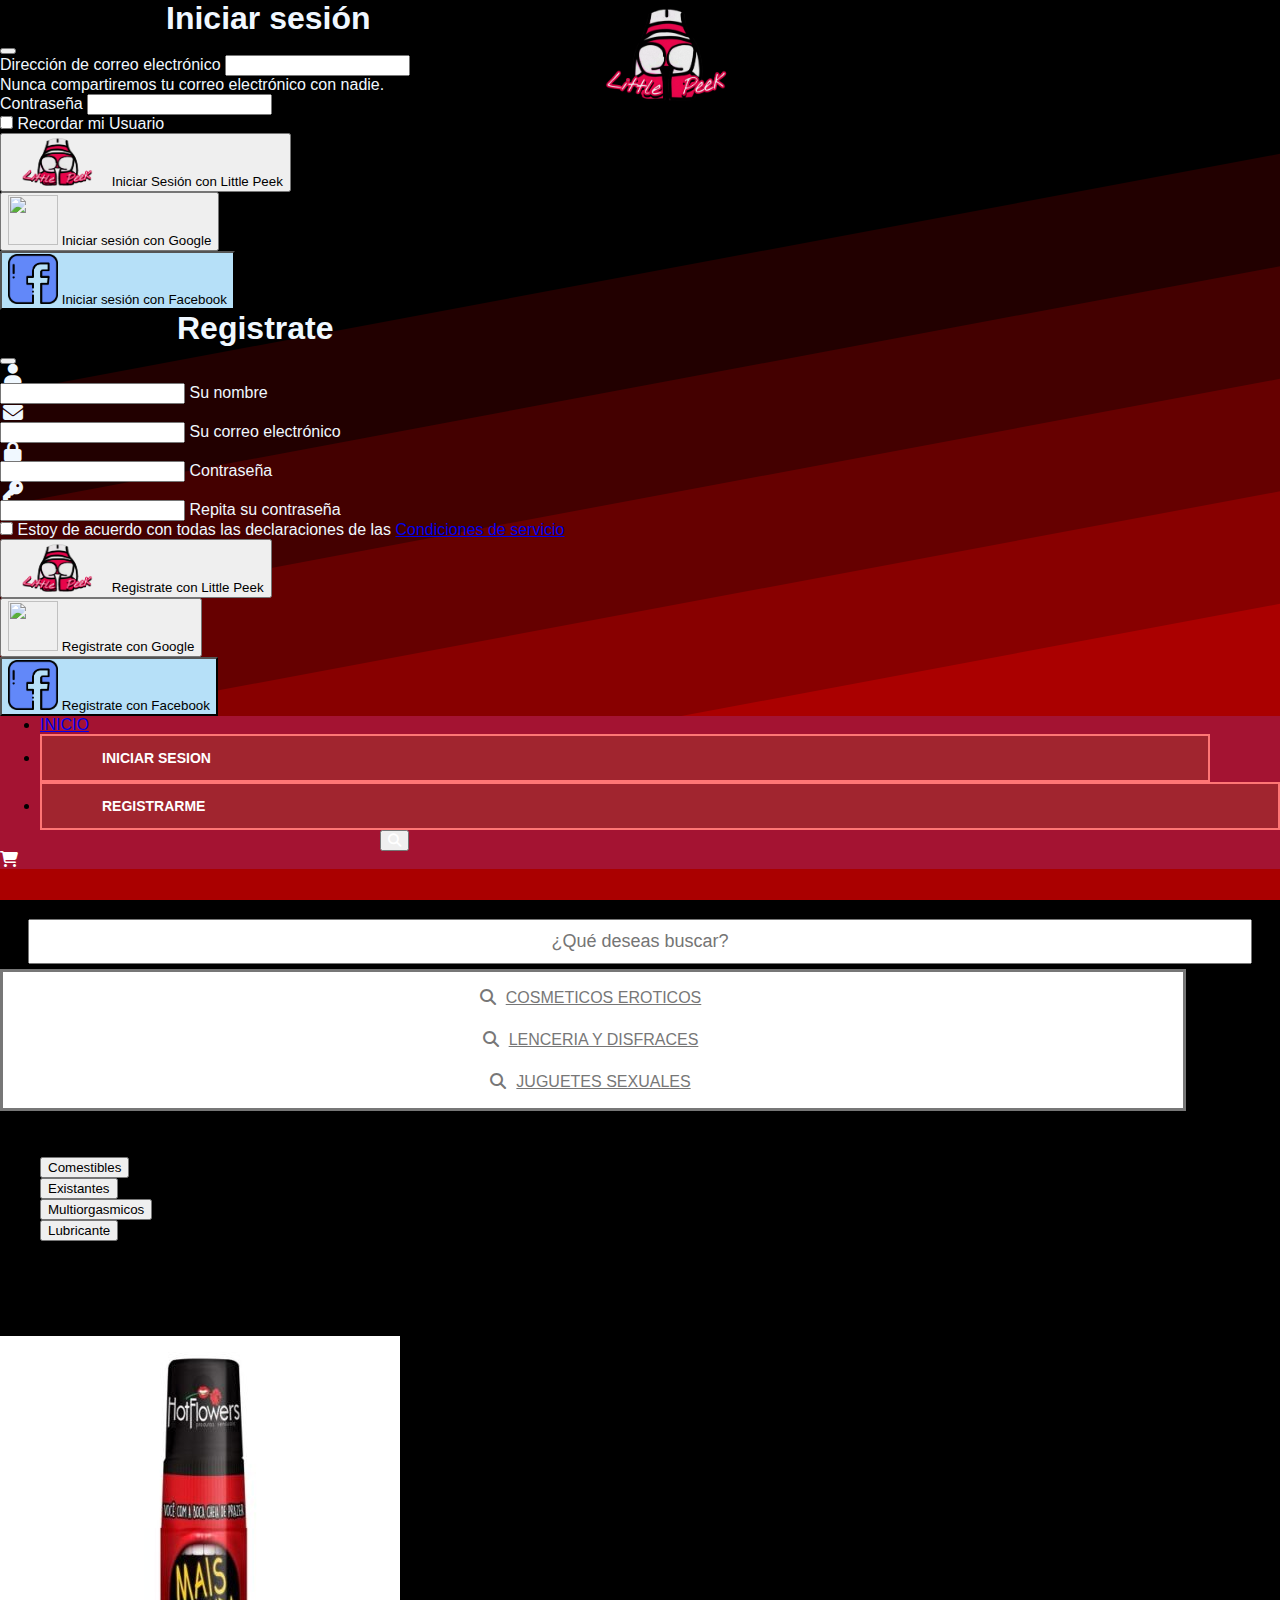
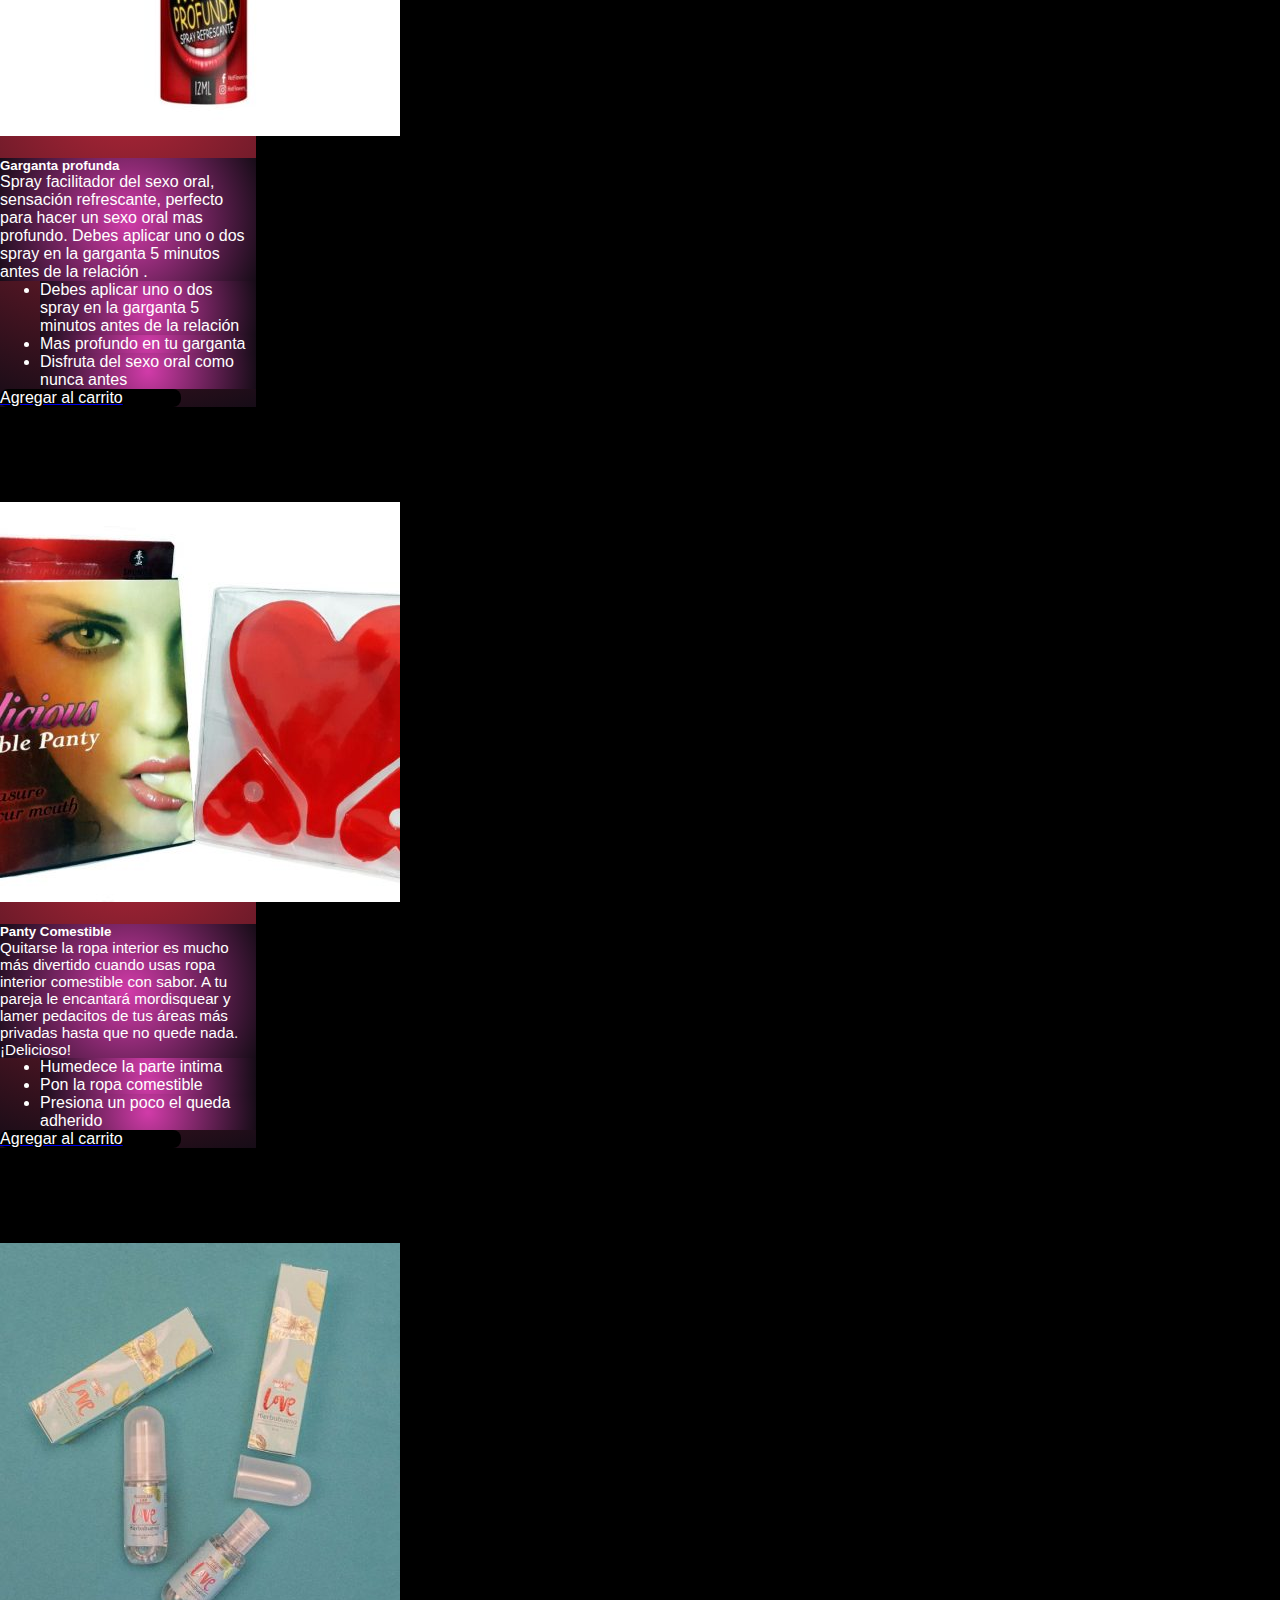
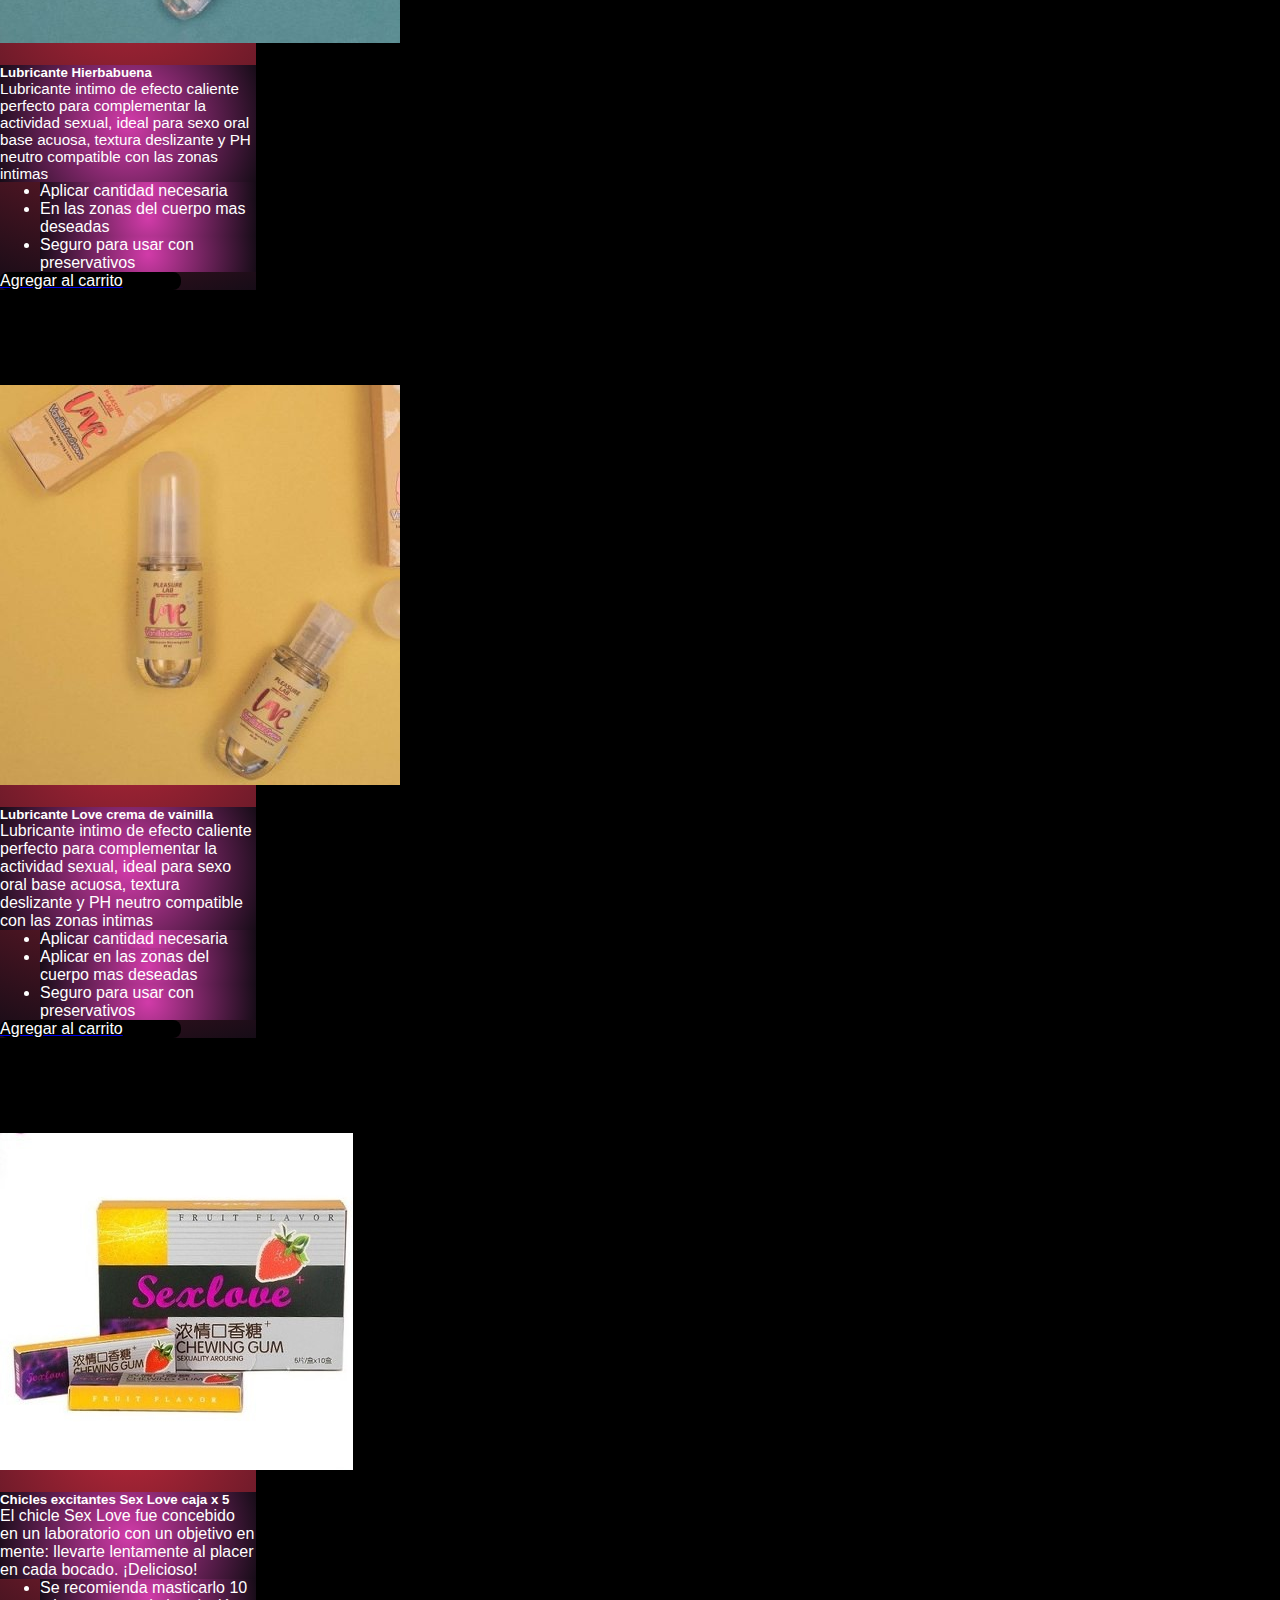
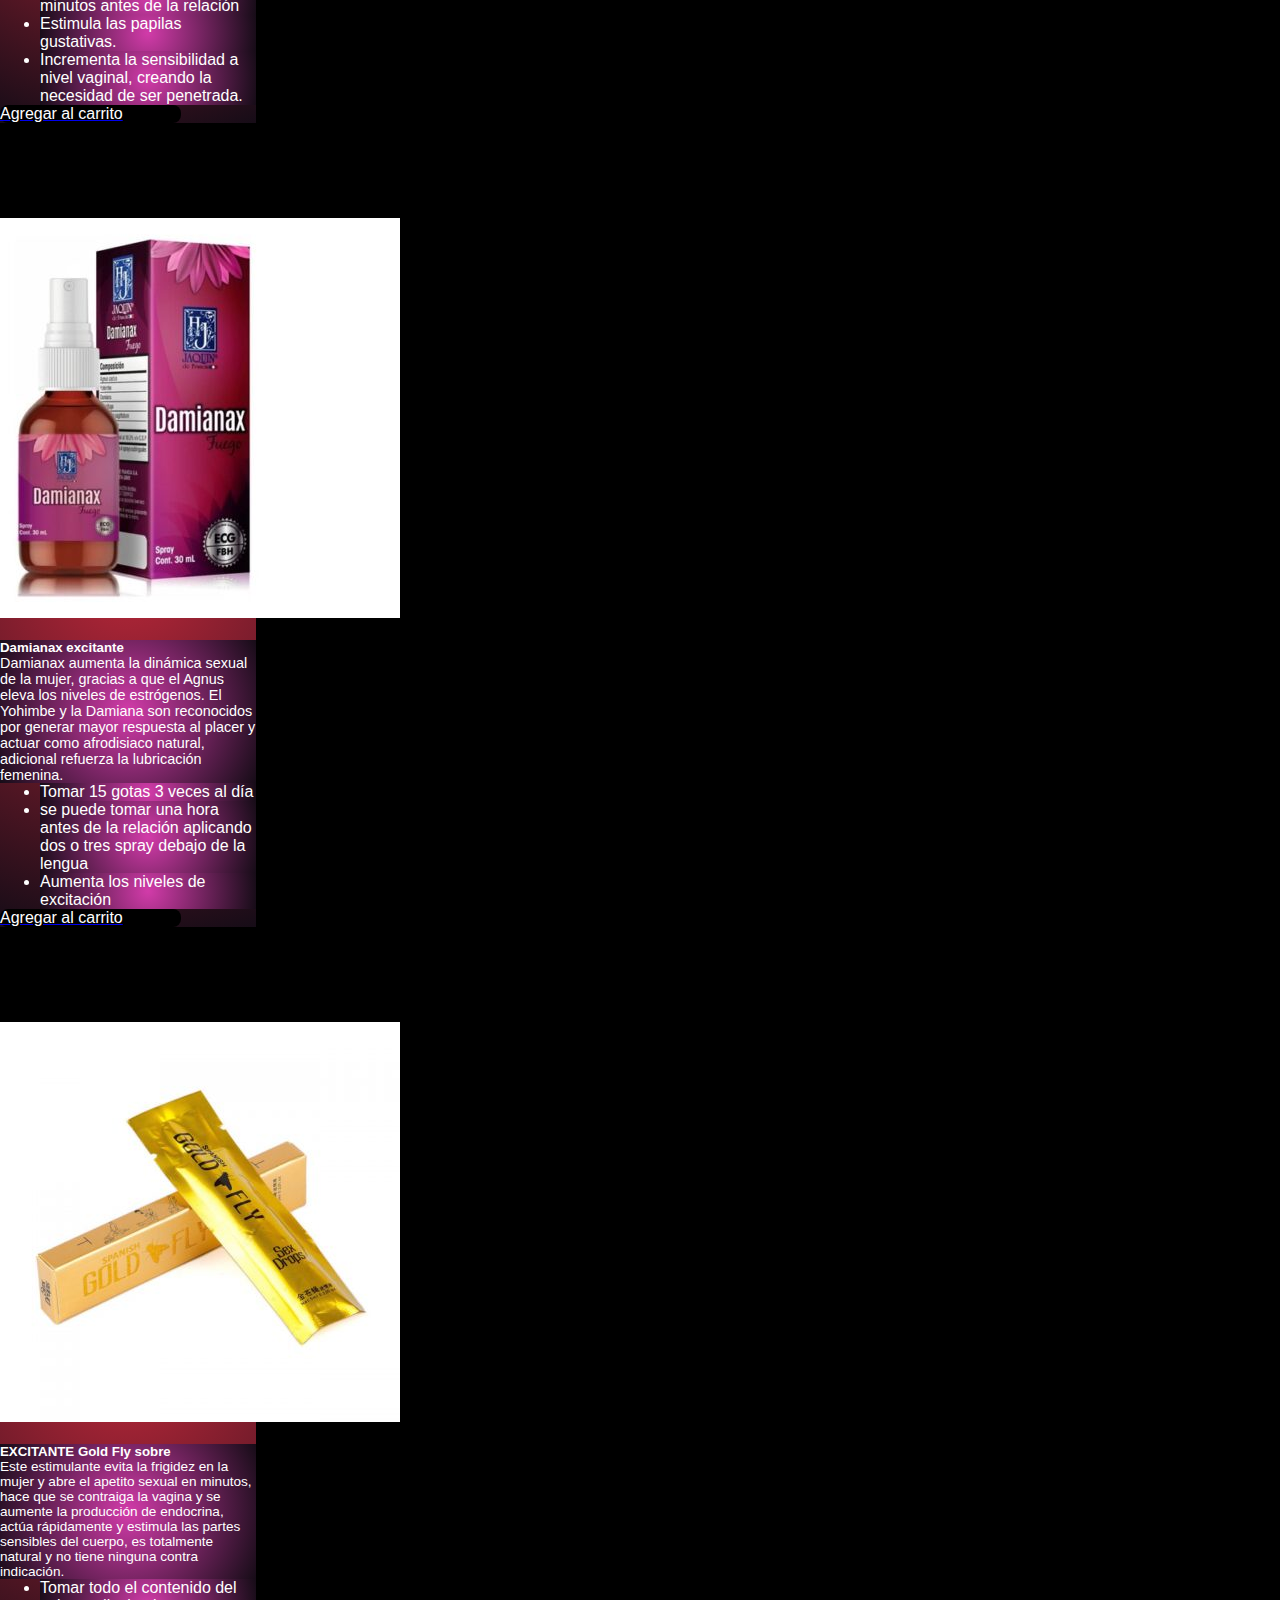
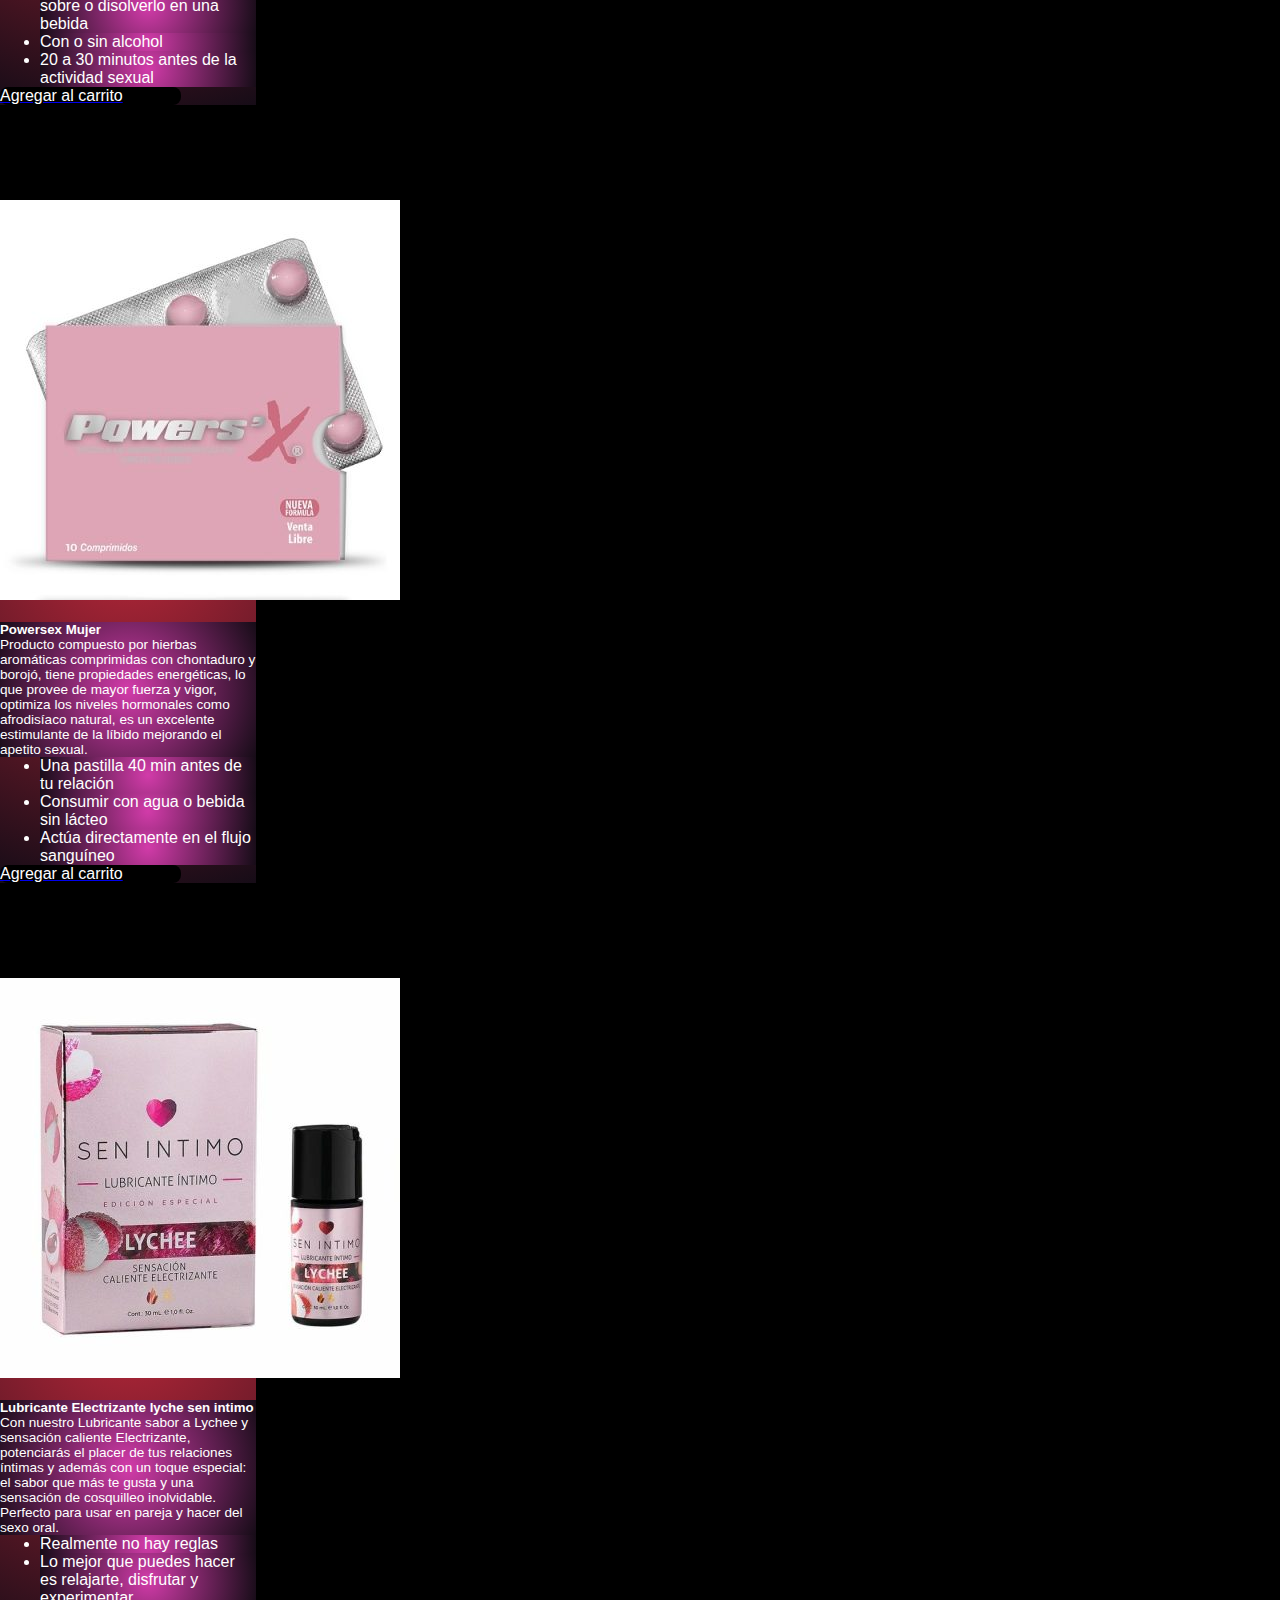
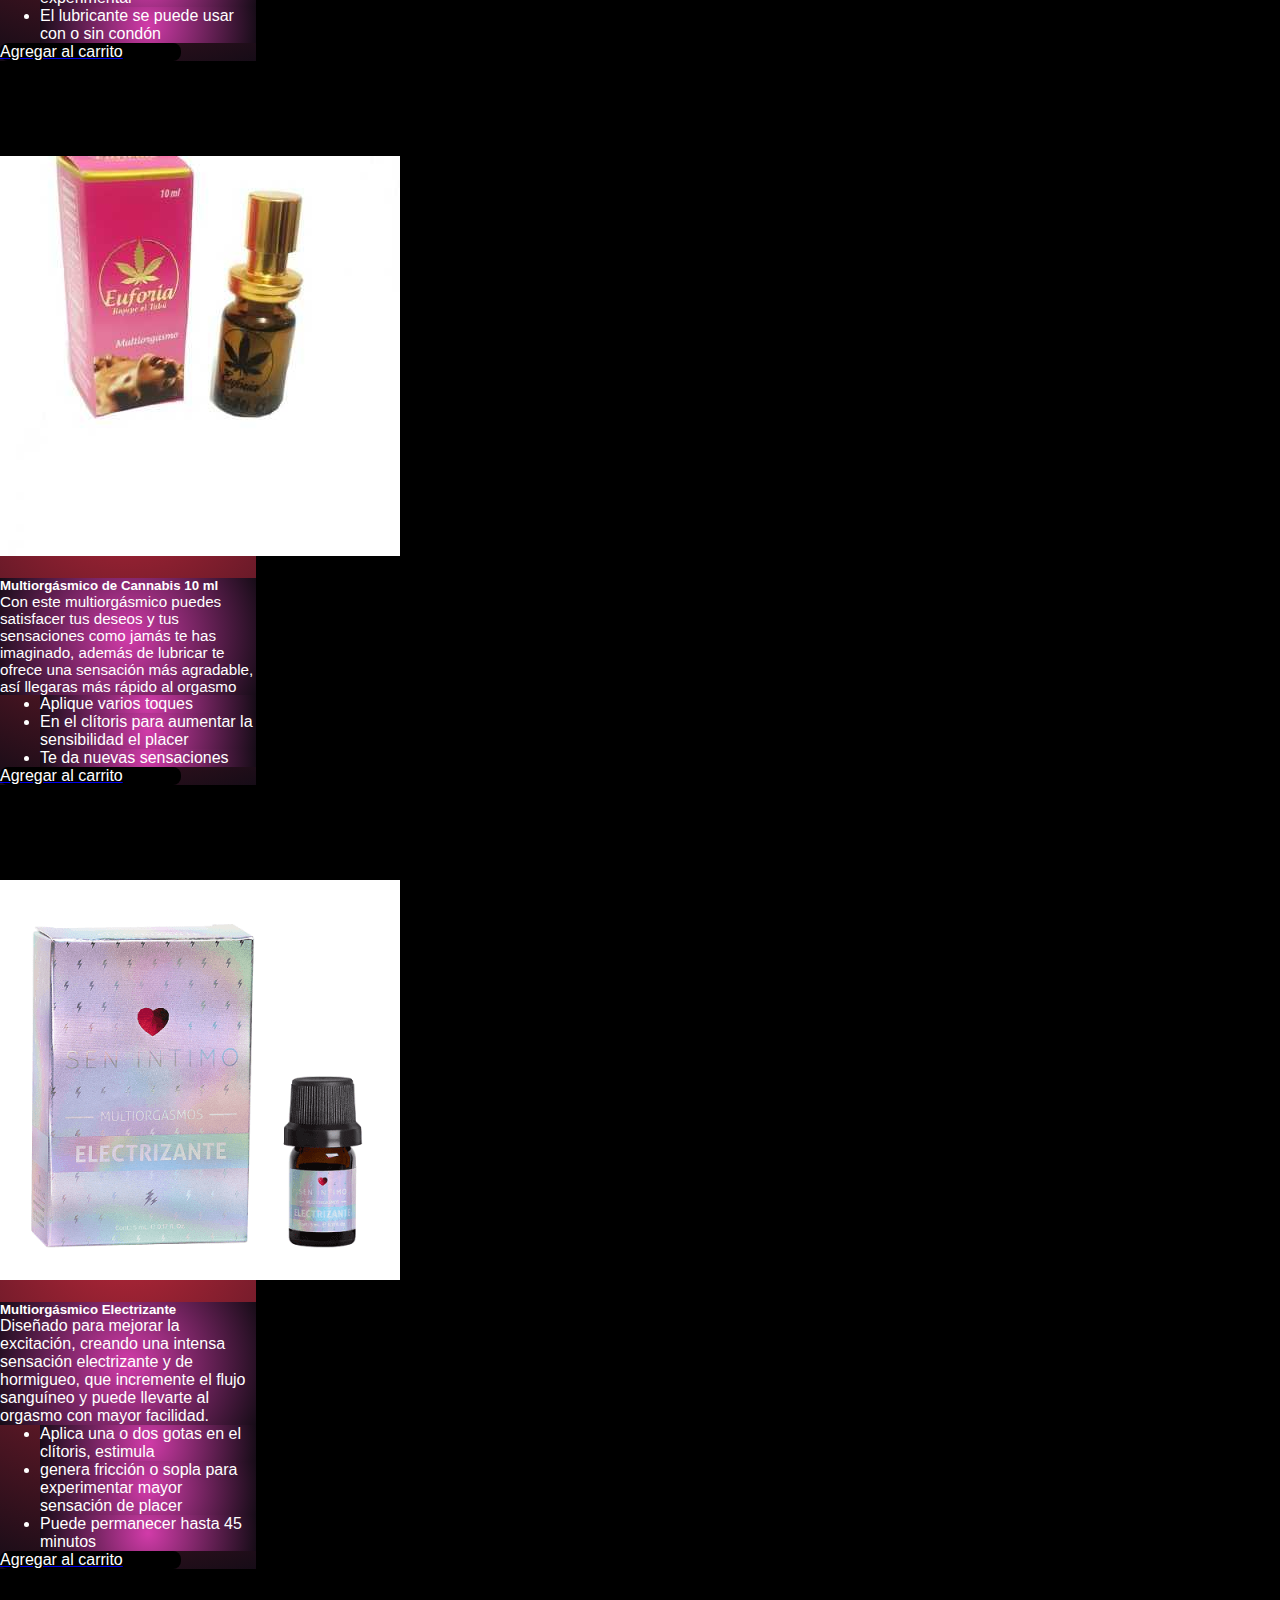
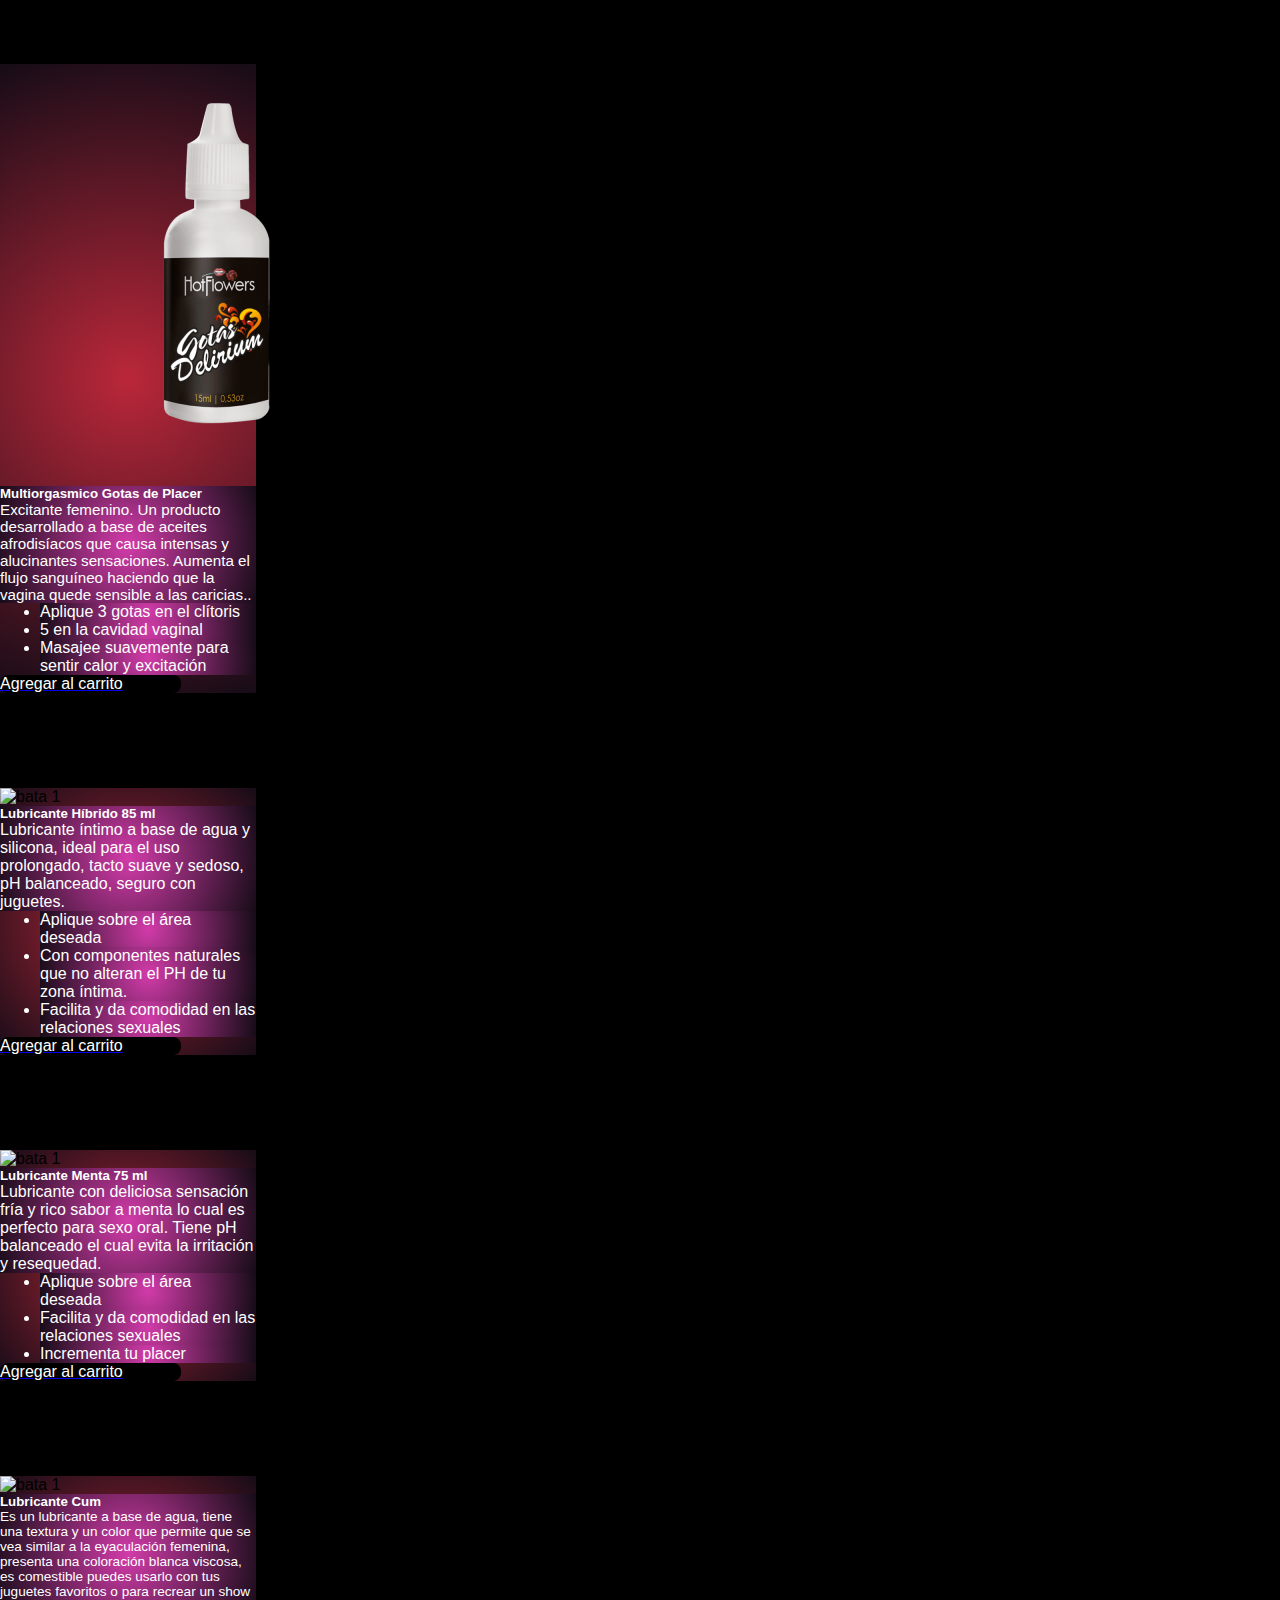
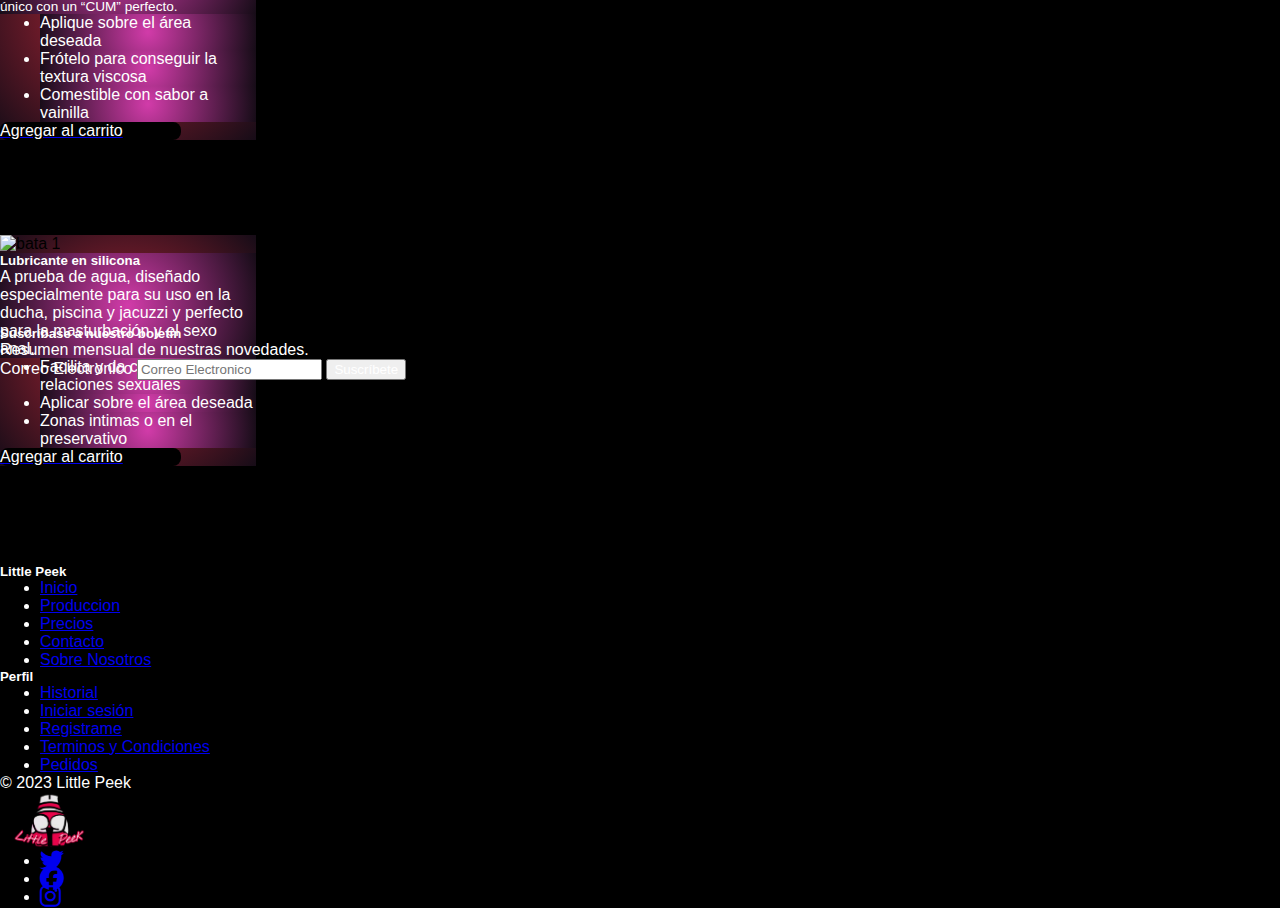
==== commit dfd93651: "que linda pagina dios mio" ====
--- a/Categories/Cosmeticos/cosmeticos.html
+++ b/Categories/Cosmeticos/cosmeticos.html
@@ -15,14 +15,23 @@
     <link rel="stylesheet" href="/assets/styles.css">
 </head>
 
-<body
-    style="background: rgb(184,39,57);background: radial-gradient(circle, rgba(184,39,57,1) 1%, rgba(22,12,23,1) 100%);">
+<style>
+    body {
+        background-color: #000000;
+        background-image: url("data:image/svg+xml,%3Csvg xmlns='http://www.w3.org/2000/svg' width='100%25' height='100%25' viewBox='0 0 1600 800'%3E%3Cg %3E%3Cpolygon fill='%23220000' points='1600 160 0 460 0 350 1600 50'/%3E%3Cpolygon fill='%23440000' points='1600 260 0 560 0 450 1600 150'/%3E%3Cpolygon fill='%23660000' points='1600 360 0 660 0 550 1600 250'/%3E%3Cpolygon fill='%23880000' points='1600 460 0 760 0 650 1600 350'/%3E%3Cpolygon fill='%23A00' points='1600 800 0 800 0 750 1600 450'/%3E%3C/g%3E%3C/svg%3E");
+        background-attachment: fixed;
+        background-size: cover;
+    }
+</style>
+
+<body>
     <div>
         <div class="modal fade" id="LoginModal" tabindex="-1" aria-labelledby="exampleModalLabel" aria-hidden="true">
             <div class="modal-dialog modal-dialog-centered">
                 <div class="modal-content bg-dark" style="color: aliceblue;">
                     <div class="modal-header">
-                        <h1 class="modal-title fs-5" id="exampleModalLabel" style="transform: translate(166px, 0px);">Iniciar sesión</h1>
+                        <h1 class="modal-title fs-5" id="exampleModalLabel" style="transform: translate(166px, 0px);">
+                            Iniciar sesión</h1>
                         <button type="button" class="btn-close" data-bs-dismiss="modal" aria-label="Close"></button>
                     </div>
                     <div class="modal-body">
@@ -32,7 +41,7 @@
                                     <label for="exampleInputEmail1" class="form-label">Dirección de correo
                                         electrónico</label>
                                     <input type="email" class="form-control" id="exampleInputEmail1"
-                                        aria-describedby="emailHelp" >
+                                        aria-describedby="emailHelp">
                                     <div id="emailHelp" class="form-text">Nunca compartiremos tu correo electrónico con
                                         nadie.
                                     </div>
@@ -49,13 +58,20 @@
                         </form>
                     </div>
                     <div class="d-grid gap-2 m-2 ">
-                        <button type="button" class="btn btn-danger fw-bolder rounded-4 me-4 ms-4"> <img src="/assets/pics/qlo.png" width="100px" height="50px" > Iniciar Sesión con Little Peek</button>
+                        <button type="button" class="btn btn-danger fw-bolder rounded-4 me-4 ms-4"> <img
+                                src="/assets/pics/qlo.png" width="100px" height="50px"> Iniciar Sesión con Little
+                            Peek</button>
                     </div>
                     <div class="d-grid gap-2 m-2 ">
-                        <button type="button" class="btn btn-light fw-bolder rounded-4 me-4 ms-4"> <img src="https://cdn.icon-icons.com/icons2/2415/PNG/512/google_original_logo_icon_146496.png" width="50px" height="50px" class="me-3"> Iniciar sesión con Google</button>
+                        <button type="button" class="btn btn-light fw-bolder rounded-4 me-4 ms-4"> <img
+                                src="https://cdn.icon-icons.com/icons2/2415/PNG/512/google_original_logo_icon_146496.png"
+                                width="50px" height="50px" class="me-3"> Iniciar sesión con Google</button>
                     </div>
                     <div class="d-grid gap-2 m-2 mb-4">
-                        <button type="button" class="btn btn-light fw-bolder rounded-4 me-4 ms-4 border-0" style="background-color: rgb(182, 224, 248);"><img src="/Categories/img/facebook logo png sin fondo (5).png" width="50px" height="50px" class="me-3"> Iniciar sesión con Facebook</button>
+                        <button type="button" class="btn btn-light fw-bolder rounded-4 me-4 ms-4 border-0"
+                            style="background-color: rgb(182, 224, 248);"><img
+                                src="/Categories/img/facebook logo png sin fondo (5).png" width="50px" height="50px"
+                                class="me-3"> Iniciar sesión con Facebook</button>
                     </div>
                 </div>
             </div>
@@ -70,7 +86,7 @@
                     </div>
                     <div class="modal-body">
                         <form class="mx-1 mx-md-4">
-    
+
                             <div class="d-flex flex-row align-items-center mb-4">
                                 <i class="fas fa-user fa-lg me-3 fa-fw"></i>
                                 <div class="form-outline flex-fill mb-0">
@@ -78,7 +94,7 @@
                                     <label class="form-label" for="form3Example1c">Su nombre</label>
                                 </div>
                             </div>
-    
+
                             <div class="d-flex flex-row align-items-center mb-4">
                                 <i class="fas fa-envelope fa-lg me-3 fa-fw"></i>
                                 <div class="form-outline flex-fill mb-0">
@@ -86,7 +102,7 @@
                                     <label class="form-label" for="form3Example3c">Su correo electrónico</label>
                                 </div>
                             </div>
-    
+
                             <div class="d-flex flex-row align-items-center mb-4">
                                 <i class="fas fa-lock fa-lg me-3 fa-fw"></i>
                                 <div class="form-outline flex-fill mb-0">
@@ -94,7 +110,7 @@
                                     <label class="form-label" for="form3Example4c">Contraseña</label>
                                 </div>
                             </div>
-    
+
                             <div class="d-flex flex-row align-items-center mb-4">
                                 <i class="fas fa-key fa-lg me-3 fa-fw"></i>
                                 <div class="form-outline flex-fill mb-0">
@@ -103,7 +119,7 @@
                                         contraseña</label>
                                 </div>
                             </div>
-    
+
                             <div class="form-check d-flex justify-content-center mb-5">
                                 <input class="form-check-input me-2" type="checkbox" value="" id="form2Example3c" />
                                 <label class="form-check-label" for="form2Example3">
@@ -111,17 +127,24 @@
                                         servicio</a>
                                 </label>
                             </div>
-    
+
                             <div class="d-grid gap-2 m-2 ">
-                                <button type="button" class="btn btn-danger fw-bolder rounded-4 "> <img src="/assets/pics/qlo.png" width="100px" height="50px" > Registrate con Little Peek</button>
+                                <button type="button" class="btn btn-danger fw-bolder rounded-4 "> <img
+                                        src="/assets/pics/qlo.png" width="100px" height="50px"> Registrate con Little
+                                    Peek</button>
                             </div>
                             <div class="d-grid gap-2 m-2 ">
-                                <button type="button" class="btn btn-light fw-bolder rounded-4 "> <img src="https://cdn.icon-icons.com/icons2/2415/PNG/512/google_original_logo_icon_146496.png" width="50px" height="50px" class="me-3"> Registrate con Google</button>
+                                <button type="button" class="btn btn-light fw-bolder rounded-4 "> <img
+                                        src="https://cdn.icon-icons.com/icons2/2415/PNG/512/google_original_logo_icon_146496.png"
+                                        width="50px" height="50px" class="me-3"> Registrate con Google</button>
                             </div>
                             <div class="d-grid gap-2 m-2 mb-4">
-                                <button type="button" class="btn btn-light fw-bolder rounded-4  border-0" style="background-color: rgb(182, 224, 248);"><img src="/Categories/img/facebook logo png sin fondo (5).png" width="50px" height="50px" class="me-3"> Registrate con Facebook</button>
-                            </div>
-    
+                                <button type="button" class="btn btn-light fw-bolder rounded-4  border-0"
+                                    style="background-color: rgb(182, 224, 248);"><img
+                                        src="/Categories/img/facebook logo png sin fondo (5).png" width="50px"
+                                        height="50px" class="me-3"> Registrate con Facebook</button>
+                            </div>
+
                         </form>
                     </div>
                 </div>
@@ -130,7 +153,7 @@
         <div>
             <div>
                 <nav class="navbar navbar-expand-lg bg-body-tertiary p-0">
-                    <div class="container-fluid  border-bottom " style="background-color: #a4133c ">
+                    <div class="container-fluid  border-bottom " style="background-color: #a41332">
                         <div class="collapse navbar-collapse p-2" id="navbarSupportedContent">
                             <ul class="navbar-nav me-auto mb-2 mb-lg-0 " style="width: 28%;">
                                 <li class="nav-item ">
@@ -155,13 +178,11 @@
                                             class="raya">Registrarme</strong></a>
                                 </li>
                             </ul>
-                            <div class="input-group w-25">
-                                <input type="text" class="form-control" placeholder="Busca tus deseos"
-                                    aria-label="Recipient's username" aria-describedby="basic-addon2">
-                                <div class="input-group-append">
-                                    <button class="btn btn-outline-secondary" type="button"><i
-                                            class="fa-solid fa-magnifying-glass" style="color: #ffffff;"></i></button>
-                                </div>
+                            <div id="ctn-icon-search" style="margin: 0px 5px 0px 380px;" data-bs-toggle="collapse"
+                                href="#collapseExample" role="button" aria-expanded="false"
+                                aria-controls="collapseExample">
+                                <button id="icon-search" class="btn btn-outline-secondary" type="button"><i
+                                        class="fa-solid fa-magnifying-glass" style="color: #ffffff;"></i></button>
                             </div>
                             <div class="ms-2">
                                 <div class="col-1 carritop">
@@ -175,6 +196,22 @@
                         </div>
                     </div>
                 </nav>
+                <div class="collapse" id="collapseExample">
+                    <div class="dropdown-center">
+                        <div id="ctn-bars-search" class="dropdown-toggle" type="text" data-bs-toggle="dropdown"
+                            aria-expanded="false">
+                            <input type="text" id="inputSearch" placeholder="¿Qué deseas buscar?">
+                        </div>
+                        <ul class="dropdown-menu" id="box-search">
+                            <li><a href="/Categories/Cosmeticos/cosmeticos.html"><i class="fas fa-search"></i>COSMETICOS
+                                    EROTICOS</a></li>
+                            <li><a href="/Categories/Lenceria/batas.html"><i class="fas fa-search"></i>LENCERIA Y
+                                    DISFRACES</a></li>
+                            <li><a href="/Categories/Juguetes/Juguetes.html"><i class="fas fa-search"></i>JUGUETES
+                                    SEXUALES</a></li>
+                        </ul>
+                    </div>
+                </div>
             </div>
             <div class="offcanvas offcanvas-end text-bg-dark" id="offcanvasExample">
                 <div id="cart">
@@ -225,8 +262,6 @@
             </li>
         </ul>
 
-
-
         <div class="tab-content" id="myTabContent">
             <div class="tab-pane fade show active" id="home-tab-pane" role="tabpanel" aria-labelledby="home-tab"
                 tabindex="0">
@@ -242,13 +277,16 @@
                                 background: radial-gradient(circle, rgb(208,59,168) 1%, rgba(22,12,23,1) 100%);"
                                     class="card-body">
                                     <h5 style="color: #ffffff;" class="card-title">Garganta profunda</h5>
-                                    <p style="color: #ffffff;" class="card-text">Spray facilitador del sexo oral, sensación refrescante, perfecto para hacer un sexo oral mas profundo.
-                                        Debes aplicar uno o dos spray en la garganta 5 minutos antes de la relación .</p>
-                                </div>
-                                <ul class="list-group list-group-flush">
-                                    <li style="background: rgb(184,39,57);
-                                    background: radial-gradient(circle, rgb(208, 59, 168) 1%, rgba(22,12,23,1) 100%); border-color: #ffffff; color: #ffffff;"
-                                        class="list-group-item">Debes aplicar uno o dos spray en la garganta 5 minutos antes de la relación</li>
+                                    <p style="color: #ffffff;" class="card-text">Spray facilitador del sexo oral,
+                                        sensación refrescante, perfecto para hacer un sexo oral mas profundo.
+                                        Debes aplicar uno o dos spray en la garganta 5 minutos antes de la relación .
+                                    </p>
+                                </div>
+                                <ul class="list-group list-group-flush">
+                                    <li style="background: rgb(184,39,57);
+                                    background: radial-gradient(circle, rgb(208, 59, 168) 1%, rgba(22,12,23,1) 100%); border-color: #ffffff; color: #ffffff;"
+                                        class="list-group-item">Debes aplicar uno o dos spray en la garganta 5 minutos
+                                        antes de la relación</li>
                                     <li style="background: rgb(184,39,57);
                                     background: radial-gradient(circle, rgb(208,59,168) 1%, rgba(22,12,23,1) 100%);  border-color: #ffffff; color: #ffffff;"
                                         class="list-group-item">Mas profundo en tu garganta</li>
@@ -283,9 +321,10 @@
                                 background: radial-gradient(circle, rgb(208,59,168) 1%, rgba(22,12,23,1) 100%);"
                                     class="card-body">
                                     <h5 style="color: #ffffff;" class="card-title">Panty Comestible</h5>
-                                    <p style="color: #ffffff; font-size: 95%;" class="card-text">Quitarse la ropa interior es mucho más divertido 
+                                    <p style="color: #ffffff; font-size: 95%;" class="card-text">Quitarse la ropa
+                                        interior es mucho más divertido
                                         cuando usas ropa interior comestible con sabor.
-                                        A tu pareja le encantará mordisquear y lamer 
+                                        A tu pareja le encantará mordisquear y lamer
                                         pedacitos de tus áreas más privadas hasta que no quede nada. ¡Delicioso!</p>
                                 </div>
                                 <ul class="list-group list-group-flush">
@@ -326,8 +365,9 @@
                                 background: radial-gradient(circle, rgb(208,59,168) 1%, rgba(22,12,23,1) 100%);"
                                     class="card-body">
                                     <h5 style="color: #ffffff;" class="card-title">Lubricante Hierbabuena</h5>
-                                    <p style="color: #ffffff; font-size: 95%;" class="card-text">Lubricante intimo de efecto caliente perfecto para complementar
-                                        la actividad sexual, ideal para sexo oral base acuosa, 
+                                    <p style="color: #ffffff; font-size: 95%;" class="card-text">Lubricante intimo de
+                                        efecto caliente perfecto para complementar
+                                        la actividad sexual, ideal para sexo oral base acuosa,
                                         textura deslizante y PH neutro compatible con las zonas intimas</p>
                                 </div>
                                 <ul class="list-group list-group-flush">
@@ -367,9 +407,11 @@
                                 <div style="background: rgb(184,39,57);
                                 background: radial-gradient(circle, rgb(208,59,168) 1%, rgba(22,12,23,1) 100%);"
                                     class="card-body">
-                                    <h5 style="color: #ffffff;" class="card-title">Lubricante Love crema de vainilla</h5>
-                                    <p style="color: #ffffff;" class="card-text">Lubricante intimo de efecto caliente perfecto para complementar 
-                                        la actividad sexual, ideal para sexo oral base acuosa, 
+                                    <h5 style="color: #ffffff;" class="card-title">Lubricante Love crema de vainilla
+                                    </h5>
+                                    <p style="color: #ffffff;" class="card-text">Lubricante intimo de efecto caliente
+                                        perfecto para complementar
+                                        la actividad sexual, ideal para sexo oral base acuosa,
                                         textura deslizante y PH neutro compatible con las zonas intimas</p>
                                 </div>
                                 <ul class="list-group list-group-flush">
@@ -415,21 +457,25 @@
                                 <div style="background: rgb(184,39,57);
                                 background: radial-gradient(circle, rgb(208,59,168) 1%, rgba(22,12,23,1) 100%);"
                                     class="card-body">
-                                    <h5 style="color: #ffffff;" class="card-title">Chicles excitantes Sex Love caja x 5</h5>
-                                    <p style="color: #ffffff;" class="card-text">El chicle Sex Love fue concebido en un laboratorio 
-                                        con un objetivo en mente: 
+                                    <h5 style="color: #ffffff;" class="card-title">Chicles excitantes Sex Love caja x 5
+                                    </h5>
+                                    <p style="color: #ffffff;" class="card-text">El chicle Sex Love fue concebido en un
+                                        laboratorio
+                                        con un objetivo en mente:
                                         llevarte lentamente al placer en cada bocado. ¡Delicioso!</p>
                                 </div>
                                 <ul class="list-group list-group-flush">
                                     <li style="background: rgb(184,39,57);
                                     background: radial-gradient(circle, rgb(208, 59, 168) 1%, rgba(22,12,23,1) 100%); border-color: #ffffff; color: #ffffff;"
-                                        class="list-group-item">Se recomienda masticarlo 10 minutos antes de la relación </li>
+                                        class="list-group-item">Se recomienda masticarlo 10 minutos antes de la relación
+                                    </li>
                                     <li style="background: rgb(184,39,57);
                                     background: radial-gradient(circle, rgb(208,59,168) 1%, rgba(22,12,23,1) 100%);  border-color: #ffffff; color: #ffffff;"
                                         class="list-group-item">Estimula las papilas gustativas.</li>
                                     <li style="background: rgb(184,39,57);
                                     background: radial-gradient(circle, rgba(208,59,168) 1%, rgba(22,12,23,1) 100%);  border-color: #ffffff; color: #ffffff;"
-                                        class="list-group-item">Incrementa la sensibilidad a nivel vaginal, creando la necesidad de ser penetrada.</li>
+                                        class="list-group-item">Incrementa la sensibilidad a nivel vaginal, creando la
+                                        necesidad de ser penetrada.</li>
                                 </ul>
                                 <div class="card-body">
                                     <a href="#" class="card-link">
@@ -458,17 +504,21 @@
                                 background: radial-gradient(circle, rgb(208,59,168) 1%, rgba(22,12,23,1) 100%);"
                                     class="card-body">
                                     <h5 style="color: #ffffff;" class="card-title">Damianax excitante</h5>
-                                    <p style="color: #ffffff; font-size: 90%;" class="card-text">Damianax aumenta la dinámica sexual de la mujer, gracias a que el Agnus eleva los niveles de estrógenos. 
-                                        El Yohimbe y la Damiana son reconocidos por generar mayor respuesta al placer y actuar 
+                                    <p style="color: #ffffff; font-size: 90%;" class="card-text">Damianax aumenta la
+                                        dinámica sexual de la mujer, gracias a que el Agnus eleva los niveles de
+                                        estrógenos.
+                                        El Yohimbe y la Damiana son reconocidos por generar mayor respuesta al placer y
+                                        actuar
                                         como afrodisiaco natural, adicional refuerza la lubricación femenina.</p>
                                 </div>
                                 <ul class="list-group list-group-flush">
                                     <li style="background: rgb(184,39,57);
                                     background: radial-gradient(circle, rgb(208, 59, 168) 1%, rgba(22,12,23,1) 100%); border-color: #ffffff; color: #ffffff;"
-                                        class="list-group-item">Tomar 15 gotas  3 veces al día</li>
-                                    <li style="background: rgb(184,39,57);
-                                    background: radial-gradient(circle, rgb(208,59,168) 1%, rgba(22,12,23,1) 100%);  border-color: #ffffff; color: #ffffff;"
-                                        class="list-group-item">se puede tomar una hora antes de la relación aplicando  dos o tres spray debajo de la lengua</li>
+                                        class="list-group-item">Tomar 15 gotas 3 veces al día</li>
+                                    <li style="background: rgb(184,39,57);
+                                    background: radial-gradient(circle, rgb(208,59,168) 1%, rgba(22,12,23,1) 100%);  border-color: #ffffff; color: #ffffff;"
+                                        class="list-group-item">se puede tomar una hora antes de la relación aplicando
+                                        dos o tres spray debajo de la lengua</li>
                                     <li style="background: rgb(184,39,57);
                                     background: radial-gradient(circle, rgba(208,59,168) 1%, rgba(22,12,23,1) 100%);  border-color: #ffffff; color: #ffffff;"
                                         class="list-group-item">Aumenta los niveles de excitación</li>
@@ -500,14 +550,18 @@
                                 background: radial-gradient(circle, rgb(208,59,168) 1%, rgba(22,12,23,1) 100%);"
                                     class="card-body">
                                     <h5 style="color: #ffffff;" class="card-title">EXCITANTE Gold Fly sobre</h5>
-                                    <p style="color: #ffffff; font-size: 85%;" class="card-text">Este estimulante evita la frigidez en la mujer y abre el apetito sexual en minutos, 
-                                        hace que se contraiga la vagina y se aumente la producción de endocrina, actúa rápidamente y 
-                                        estimula las partes sensibles del cuerpo, es totalmente natural y no tiene ninguna contra indicación.</p>
-                                </div>
-                                <ul class="list-group list-group-flush">
-                                    <li style="background: rgb(184,39,57);
-                                    background: radial-gradient(circle, rgb(208, 59, 168) 1%, rgba(22,12,23,1) 100%); border-color: #ffffff; color: #ffffff;"
-                                        class="list-group-item">Tomar todo el contenido del sobre o disolverlo en una bebida</li>
+                                    <p style="color: #ffffff; font-size: 85%;" class="card-text">Este estimulante evita
+                                        la frigidez en la mujer y abre el apetito sexual en minutos,
+                                        hace que se contraiga la vagina y se aumente la producción de endocrina, actúa
+                                        rápidamente y
+                                        estimula las partes sensibles del cuerpo, es totalmente natural y no tiene
+                                        ninguna contra indicación.</p>
+                                </div>
+                                <ul class="list-group list-group-flush">
+                                    <li style="background: rgb(184,39,57);
+                                    background: radial-gradient(circle, rgb(208, 59, 168) 1%, rgba(22,12,23,1) 100%); border-color: #ffffff; color: #ffffff;"
+                                        class="list-group-item">Tomar todo el contenido del sobre o disolverlo en una
+                                        bebida</li>
                                     <li style="background: rgb(184,39,57);
                                     background: radial-gradient(circle, rgb(208,59,168) 1%, rgba(22,12,23,1) 100%);  border-color: #ffffff; color: #ffffff;"
                                         class="list-group-item">Con o sin alcohol</li>
@@ -542,9 +596,10 @@
                                 background: radial-gradient(circle, rgb(208,59,168) 1%, rgba(22,12,23,1) 100%);"
                                     class="card-body">
                                     <h5 style="color: #ffffff;" class="card-title">Powersex Mujer</h5>
-                                    <p style="color: #ffffff; font-size: 85%;" class="card-text">Producto compuesto por hierbas aromáticas comprimidas con chontaduro y borojó, tiene 
-                                        propiedades energéticas, lo que provee de mayor fuerza y vigor, 
-                                        optimiza los niveles hormonales como afrodisíaco natural, es un excelente 
+                                    <p style="color: #ffffff; font-size: 85%;" class="card-text">Producto compuesto por
+                                        hierbas aromáticas comprimidas con chontaduro y borojó, tiene
+                                        propiedades energéticas, lo que provee de mayor fuerza y vigor,
+                                        optimiza los niveles hormonales como afrodisíaco natural, es un excelente
                                         estimulante de la líbido mejorando el apetito sexual.</p>
                                 </div>
                                 <ul class="list-group list-group-flush">
@@ -590,10 +645,13 @@
                                 <div style="background: rgb(184,39,57);
                                 background: radial-gradient(circle, rgb(208,59,168) 1%, rgba(22,12,23,1) 100%);"
                                     class="card-body">
-                                    <h5 style="color: #ffffff;" class="card-title">Lubricante Electrizante lyche sen intimo</h5>
-                                    <p style="color: #ffffff; font-size: 85%;" class="card-text">Con nuestro Lubricante sabor a  Lychee y sensación caliente Electrizante, 
-                                        potenciarás el placer de tus relaciones íntimas y 
-                                        además con un toque especial: el sabor que más te gusta y una sensación de cosquilleo inolvidable. Perfecto para usar en pareja 
+                                    <h5 style="color: #ffffff;" class="card-title">Lubricante Electrizante lyche sen
+                                        intimo</h5>
+                                    <p style="color: #ffffff; font-size: 85%;" class="card-text">Con nuestro Lubricante
+                                        sabor a Lychee y sensación caliente Electrizante,
+                                        potenciarás el placer de tus relaciones íntimas y
+                                        además con un toque especial: el sabor que más te gusta y una sensación de
+                                        cosquilleo inolvidable. Perfecto para usar en pareja
                                         y hacer del sexo oral.</p>
                                 </div>
                                 <ul class="list-group list-group-flush">
@@ -602,7 +660,8 @@
                                         class="list-group-item">Realmente no hay reglas</li>
                                     <li style="background: rgb(184,39,57);
                                     background: radial-gradient(circle, rgb(208,59,168) 1%, rgba(22,12,23,1) 100%);  border-color: #ffffff; color: #ffffff;"
-                                        class="list-group-item">Lo mejor que puedes hacer es relajarte, disfrutar y experimentar</li>
+                                        class="list-group-item">Lo mejor que puedes hacer es relajarte, disfrutar y
+                                        experimentar</li>
                                     <li style="background: rgb(184,39,57);
                                     background: radial-gradient(circle, rgba(208,59,168) 1%, rgba(22,12,23,1) 100%);  border-color: #ffffff; color: #ffffff;"
                                         class="list-group-item">El lubricante se puede usar con o sin condón</li>
@@ -634,9 +693,11 @@
                                 background: radial-gradient(circle, rgb(208,59,168) 1%, rgba(22,12,23,1) 100%);"
                                     class="card-body">
                                     <h5 style="color: #ffffff;" class="card-title">Multiorgásmico de Cannabis 10 ml</h5>
-                                    <p style="color: #ffffff; font-size: 95%;" class="card-text">Con este multiorgásmico puedes satisfacer tus deseos y 
-                                        tus sensaciones como jamás te has imaginado, 
-                                        además de lubricar te ofrece una sensación más agradable, así llegaras más rápido al orgasmo</p>
+                                    <p style="color: #ffffff; font-size: 95%;" class="card-text">Con este multiorgásmico
+                                        puedes satisfacer tus deseos y
+                                        tus sensaciones como jamás te has imaginado,
+                                        además de lubricar te ofrece una sensación más agradable, así llegaras más
+                                        rápido al orgasmo</p>
                                 </div>
                                 <ul class="list-group list-group-flush">
                                     <li style="background: rgb(184,39,57);
@@ -644,7 +705,8 @@
                                         class="list-group-item">Aplique varios toques</li>
                                     <li style="background: rgb(184,39,57);
                                     background: radial-gradient(circle, rgb(208,59,168) 1%, rgba(22,12,23,1) 100%);  border-color: #ffffff; color: #ffffff;"
-                                        class="list-group-item">En el clítoris para aumentar la sensibilidad el placer</li>
+                                        class="list-group-item">En el clítoris para aumentar la sensibilidad el placer
+                                    </li>
                                     <li style="background: rgb(184,39,57);
                                     background: radial-gradient(circle, rgba(208,59,168) 1%, rgba(22,12,23,1) 100%);  border-color: #ffffff; color: #ffffff;"
                                         class="list-group-item">Te da nuevas sensaciones</li>
@@ -676,8 +738,10 @@
                                 background: radial-gradient(circle, rgb(208,59,168) 1%, rgba(22,12,23,1) 100%);"
                                     class="card-body">
                                     <h5 style="color: #ffffff;" class="card-title">Multiorgásmico Electrizante</h5>
-                                    <p style="color: #ffffff;" class="card-text">Diseñado para mejorar la excitación, creando una intensa sensación electrizante y de hormigueo, 
-                                        que incremente el flujo sanguíneo y puede llevarte al orgasmo con mayor facilidad.</p>
+                                    <p style="color: #ffffff;" class="card-text">Diseñado para mejorar la excitación,
+                                        creando una intensa sensación electrizante y de hormigueo,
+                                        que incremente el flujo sanguíneo y puede llevarte al orgasmo con mayor
+                                        facilidad.</p>
                                 </div>
                                 <ul class="list-group list-group-flush">
                                     <li style="background: rgb(184,39,57);
@@ -685,7 +749,8 @@
                                         class="list-group-item">Aplica una o dos gotas en el clítoris, estimula</li>
                                     <li style="background: rgb(184,39,57);
                                     background: radial-gradient(circle, rgb(208,59,168) 1%, rgba(22,12,23,1) 100%);  border-color: #ffffff; color: #ffffff;"
-                                        class="list-group-item">genera fricción o sopla para experimentar mayor sensación de placer</li>
+                                        class="list-group-item">genera fricción o sopla para experimentar mayor
+                                        sensación de placer</li>
                                     <li style="background: rgb(184,39,57);
                                     background: radial-gradient(circle, rgba(208,59,168) 1%, rgba(22,12,23,1) 100%);  border-color: #ffffff; color: #ffffff;"
                                         class="list-group-item">Puede permanecer hasta 45 minutos</li>
@@ -717,8 +782,11 @@
                                 background: radial-gradient(circle, rgb(208,59,168) 1%, rgba(22,12,23,1) 100%);"
                                     class="card-body">
                                     <h5 style="color: #ffffff;" class="card-title">Multiorgasmico Gotas de Placer</h5>
-                                    <p style="color: #ffffff; font-size: 95%;" class="card-text">Excitante femenino. Un producto desarrollado a base de aceites afrodisíacos que causa intensas y alucinantes sensaciones. 
-                                        Aumenta el flujo sanguíneo haciendo que la vagina quede sensible a las caricias..</p>
+                                    <p style="color: #ffffff; font-size: 95%;" class="card-text">Excitante femenino. Un
+                                        producto desarrollado a base de aceites afrodisíacos que causa intensas y
+                                        alucinantes sensaciones.
+                                        Aumenta el flujo sanguíneo haciendo que la vagina quede sensible a las
+                                        caricias..</p>
                                 </div>
                                 <ul class="list-group list-group-flush">
                                     <li style="background: rgb(184,39,57);
@@ -765,8 +833,10 @@
                             background: radial-gradient(circle, rgb(208,59,168) 1%, rgba(22,12,23,1) 100%);"
                                     class="card-body">
                                     <h5 style="color: #ffffff;" class="card-title">Lubricante Híbrido 85 ml</h5>
-                                    <p style="color: #ffffff;" class="card-text">Lubricante íntimo a base de agua y silicona, 
-                                        ideal para el uso prolongado, tacto suave y sedoso, pH balanceado, seguro con juguetes.</p>
+                                    <p style="color: #ffffff;" class="card-text">Lubricante íntimo a base de agua y
+                                        silicona,
+                                        ideal para el uso prolongado, tacto suave y sedoso, pH balanceado, seguro con
+                                        juguetes.</p>
                                 </div>
                                 <ul class="list-group list-group-flush">
                                     <li style="background: rgb(184,39,57);
@@ -774,7 +844,8 @@
                                         class="list-group-item">Aplique sobre el área deseada</li>
                                     <li style="background: rgb(184,39,57);
                                 background: radial-gradient(circle, rgb(208,59,168) 1%, rgba(22,12,23,1) 100%);  border-color: #ffffff; color: #ffffff;"
-                                        class="list-group-item">Con componentes naturales que no alteran el PH de tu zona íntima.</li>
+                                        class="list-group-item">Con componentes naturales que no alteran el PH de tu
+                                        zona íntima.</li>
                                     <li style="background: rgb(184,39,57);
                                 background: radial-gradient(circle, rgba(208,59,168) 1%, rgba(22,12,23,1) 100%);  border-color: #ffffff; color: #ffffff;"
                                         class="list-group-item">Facilita y da comodidad en las relaciones sexuales</li>
@@ -806,7 +877,8 @@
                             background: radial-gradient(circle, rgb(208,59,168) 1%, rgba(22,12,23,1) 100%);"
                                     class="card-body">
                                     <h5 style="color: #ffffff;" class="card-title">Lubricante Menta 75 ml</h5>
-                                    <p style="color: #ffffff;" class="card-text">Lubricante con deliciosa sensación fría y rico sabor a menta lo cual es perfecto para sexo oral.
+                                    <p style="color: #ffffff;" class="card-text">Lubricante con deliciosa sensación fría
+                                        y rico sabor a menta lo cual es perfecto para sexo oral.
                                         Tiene pH balanceado el cual evita la irritación y resequedad.</p>
                                 </div>
                                 <ul class="list-group list-group-flush">
@@ -847,9 +919,11 @@
                             background: radial-gradient(circle, rgb(208,59,168) 1%, rgba(22,12,23,1) 100%);"
                                     class="card-body">
                                     <h5 style="color: #ffffff;" class="card-title">Lubricante Cum</h5>
-                                    <p style="color: #ffffff; font-size: 85%;" class="card-text">Es un lubricante a base de agua, tiene una textura y 
-                                        un color que permite que se vea similar a la eyaculación femenina, 
-                                        presenta una coloración blanca viscosa, es comestible puedes usarlo con tus juguetes favoritos o 
+                                    <p style="color: #ffffff; font-size: 85%;" class="card-text">Es un lubricante a base
+                                        de agua, tiene una textura y
+                                        un color que permite que se vea similar a la eyaculación femenina,
+                                        presenta una coloración blanca viscosa, es comestible puedes usarlo con tus
+                                        juguetes favoritos o
                                         para recrear un show único con un “CUM” perfecto.</p>
                                 </div>
                                 <ul class="list-group list-group-flush">
@@ -890,7 +964,8 @@
                             background: radial-gradient(circle, rgb(208,59,168) 1%, rgba(22,12,23,1) 100%);"
                                     class="card-body">
                                     <h5 style="color: #ffffff;" class="card-title">Lubricante en silicona</h5>
-                                    <p style="color: #ffffff;" class="card-text">A prueba de agua, diseñado especialmente para su uso en la ducha, piscina y 
+                                    <p style="color: #ffffff;" class="card-text">A prueba de agua, diseñado
+                                        especialmente para su uso en la ducha, piscina y
                                         jacuzzi y perfecto para la masturbación y el sexo anal.</p>
                                 </div>
                                 <ul class="list-group list-group-flush">
@@ -925,15 +1000,12 @@
                 </div>
             </div>
         </div>
-
     </div>
-    </div>
-    </div>
-
-
-
-
-    <footer class="pt-3 bg-dark" style="color: white;">
+
+
+
+
+    <footer class="pt-3 bg-dark bg-opacity-75" style="color: white;">
         <div class=" row">
             <div class="col-md-5 mb-3 pt-4 me-5 ms-5">
                 <form>
--- a/assets/styles.css
+++ b/assets/styles.css
@@ -116,6 +116,7 @@
 }
 
 #ctn-bars-search input {
+    text-align: center;
     display: block;
     width: 1200px;
     margin: auto;
@@ -128,12 +129,13 @@
     padding: 5px 5px;
     border: #777777 solid;
     left: 50%;
-    width: 1190px;
+    width: 1170px;
     background: #ffffff;
     z-index: 8;
 }
 
 #box-search li a {
+    text-align: center;
     display: block;
     width: 1155px;
     color: #777777;
